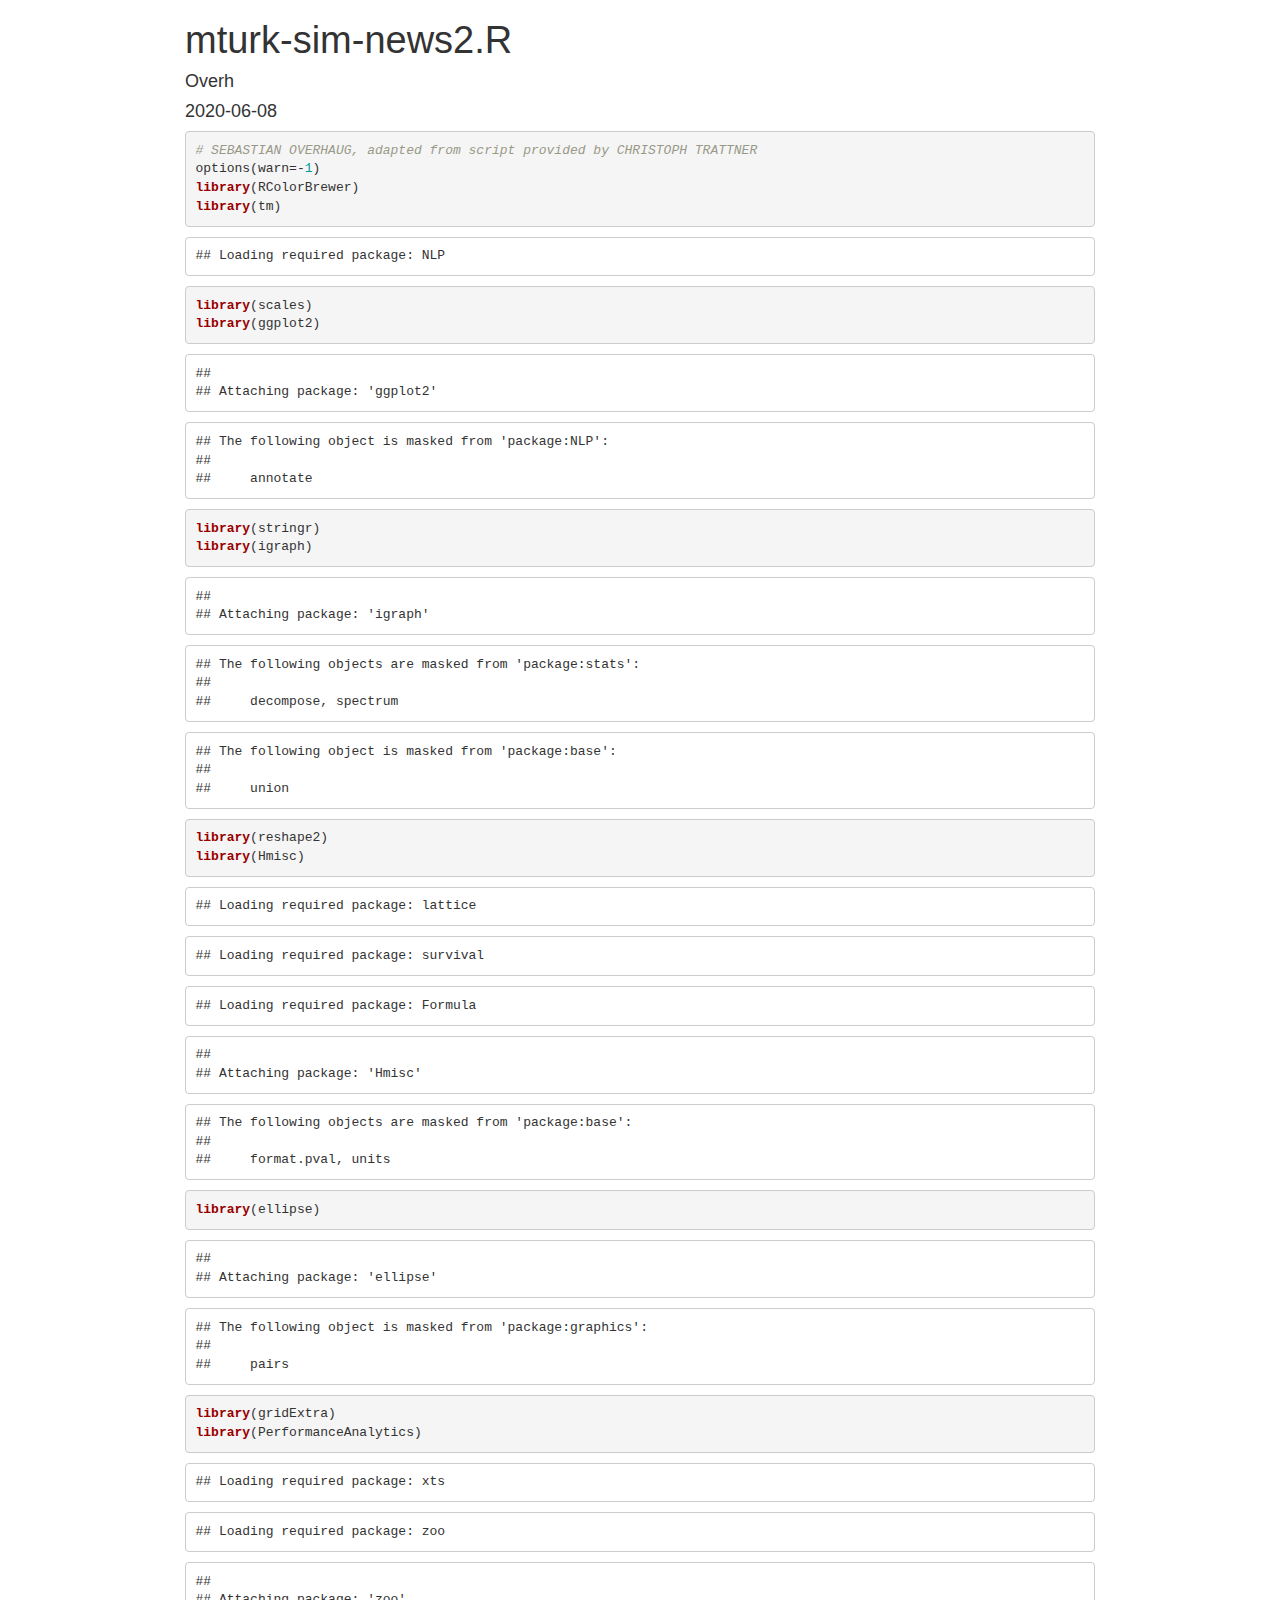
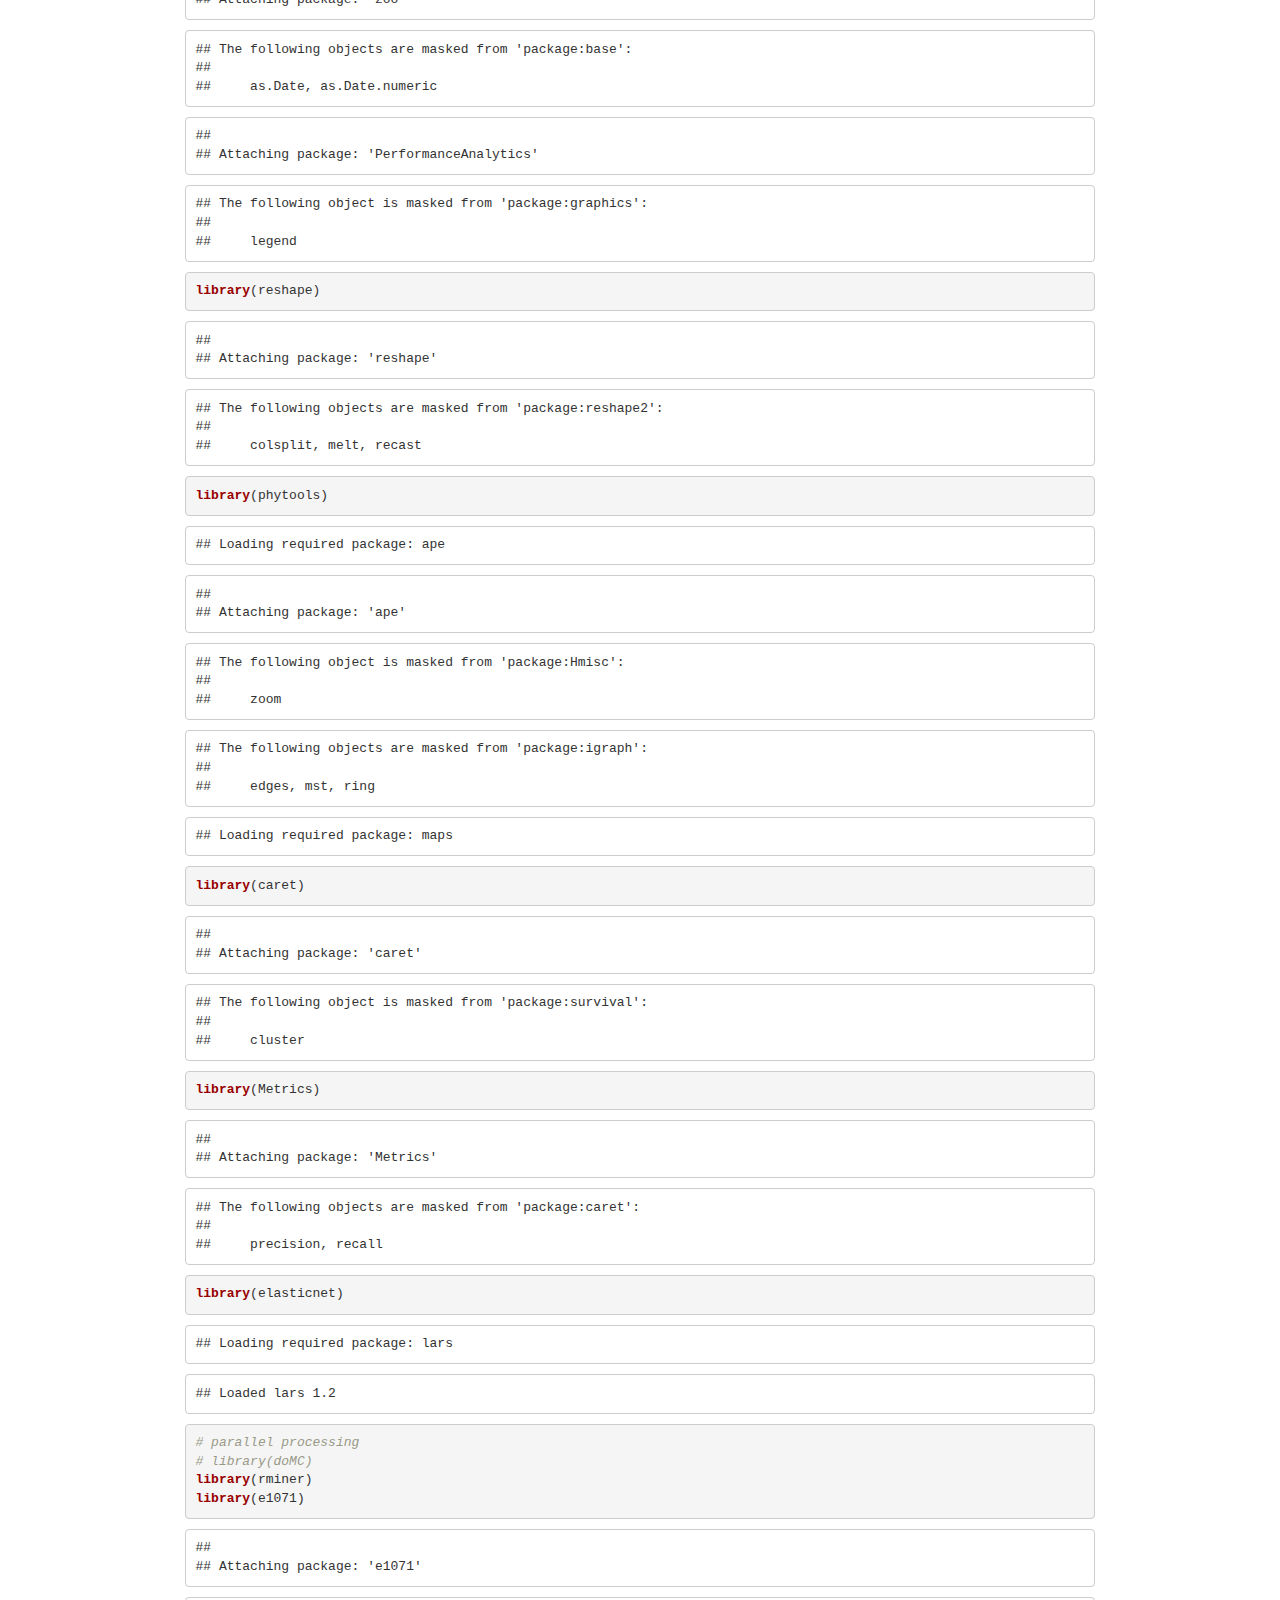
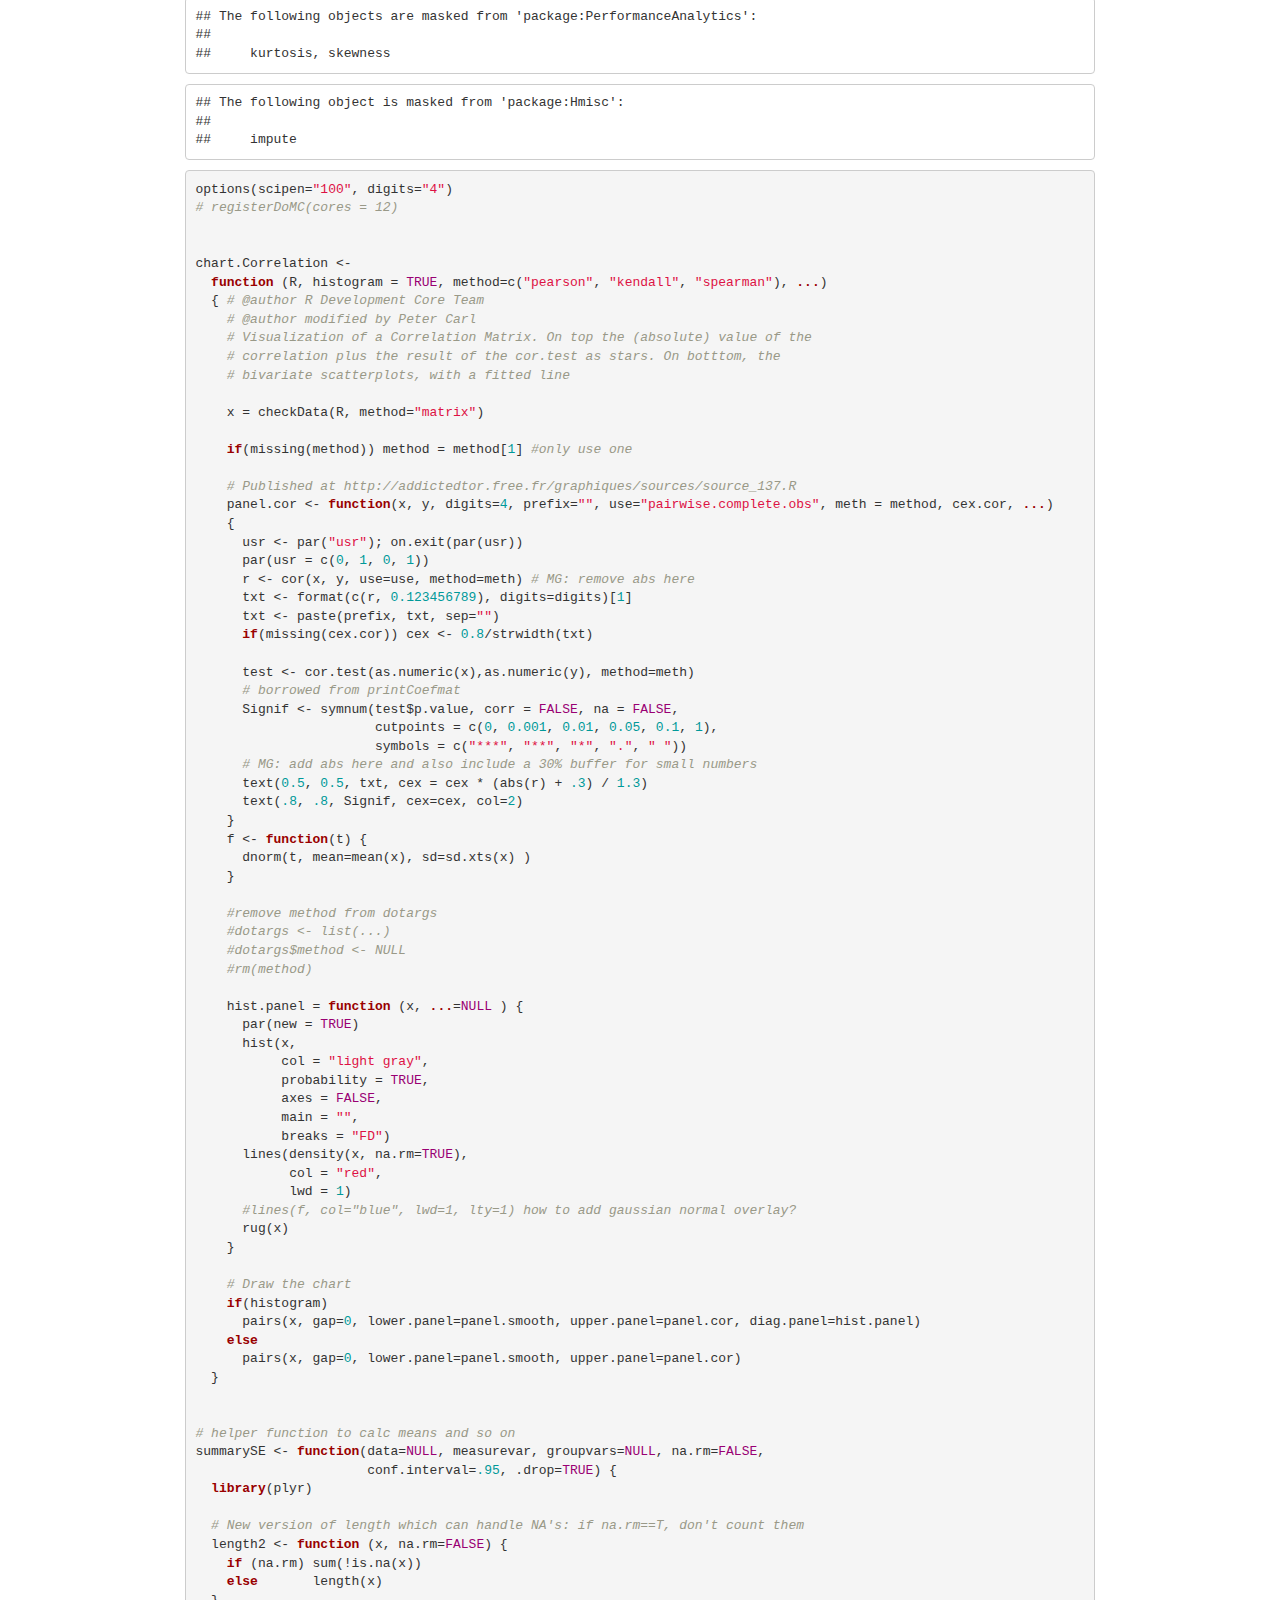
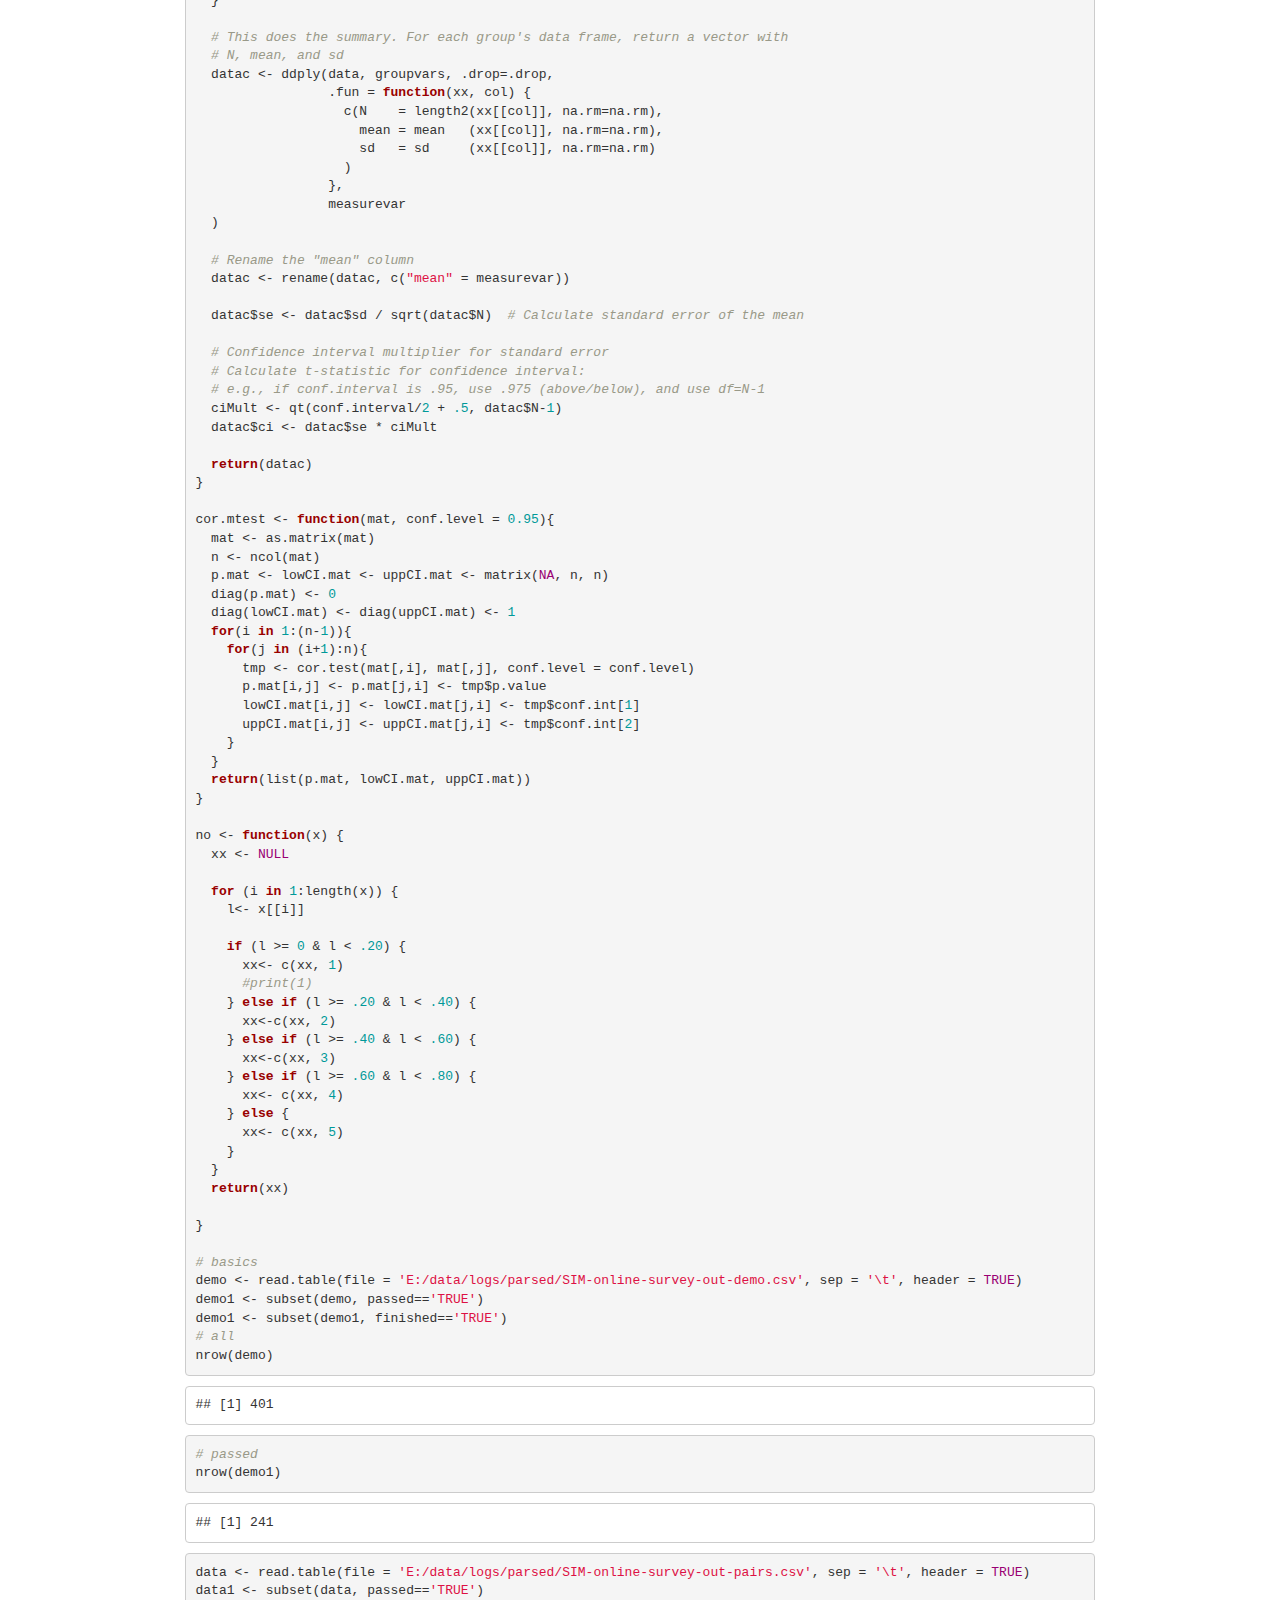
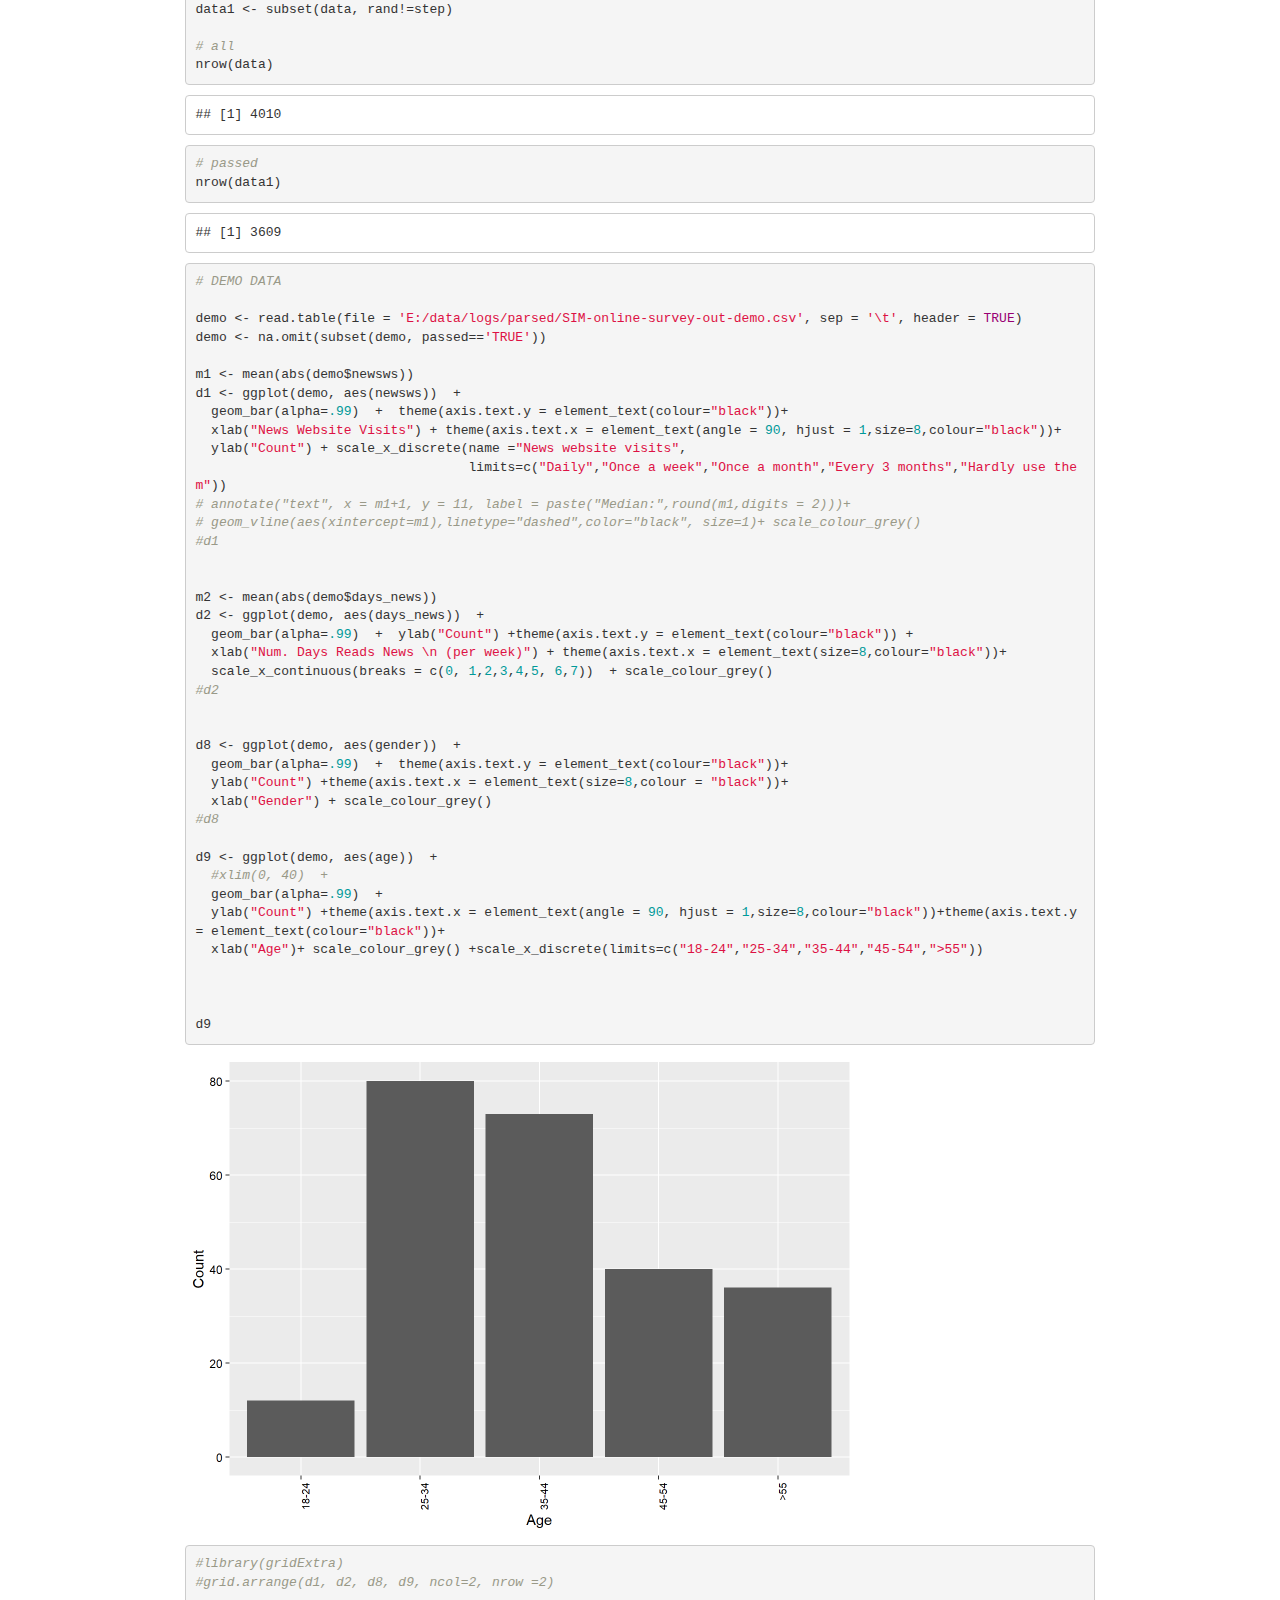
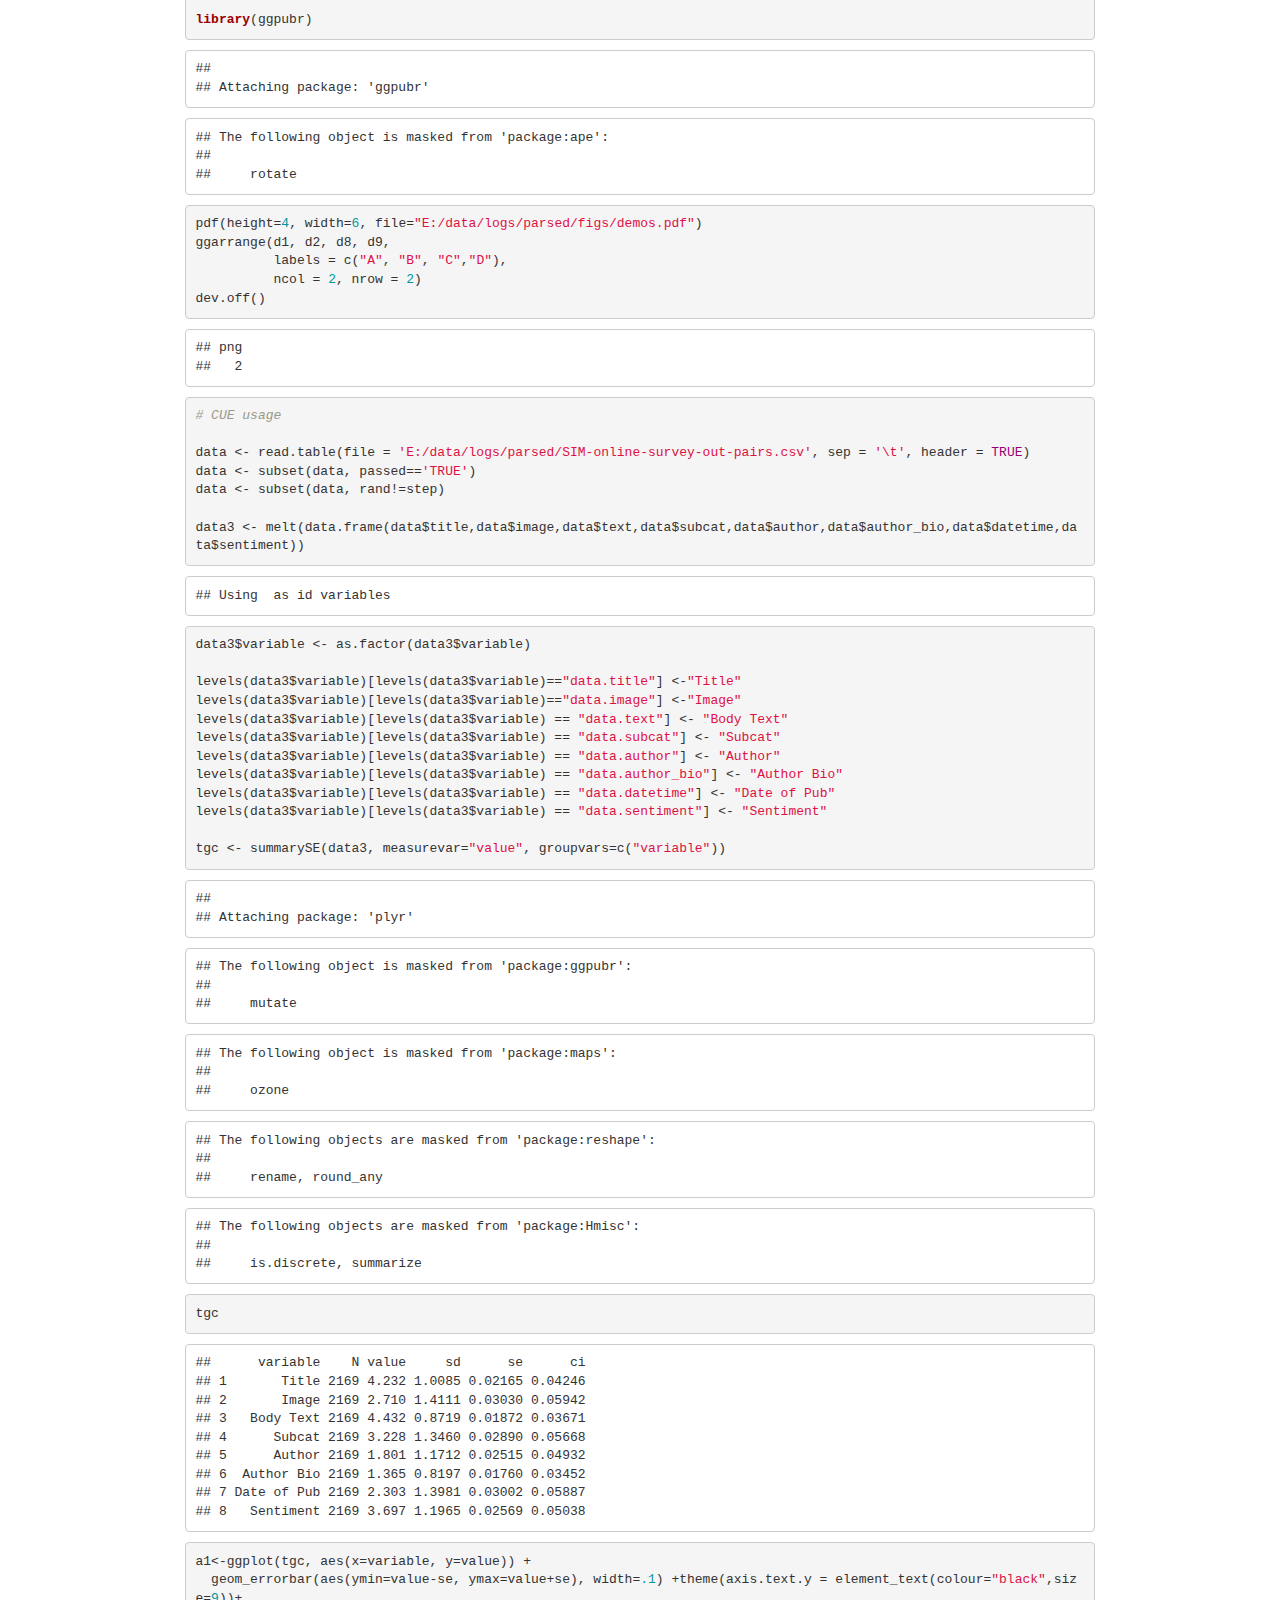
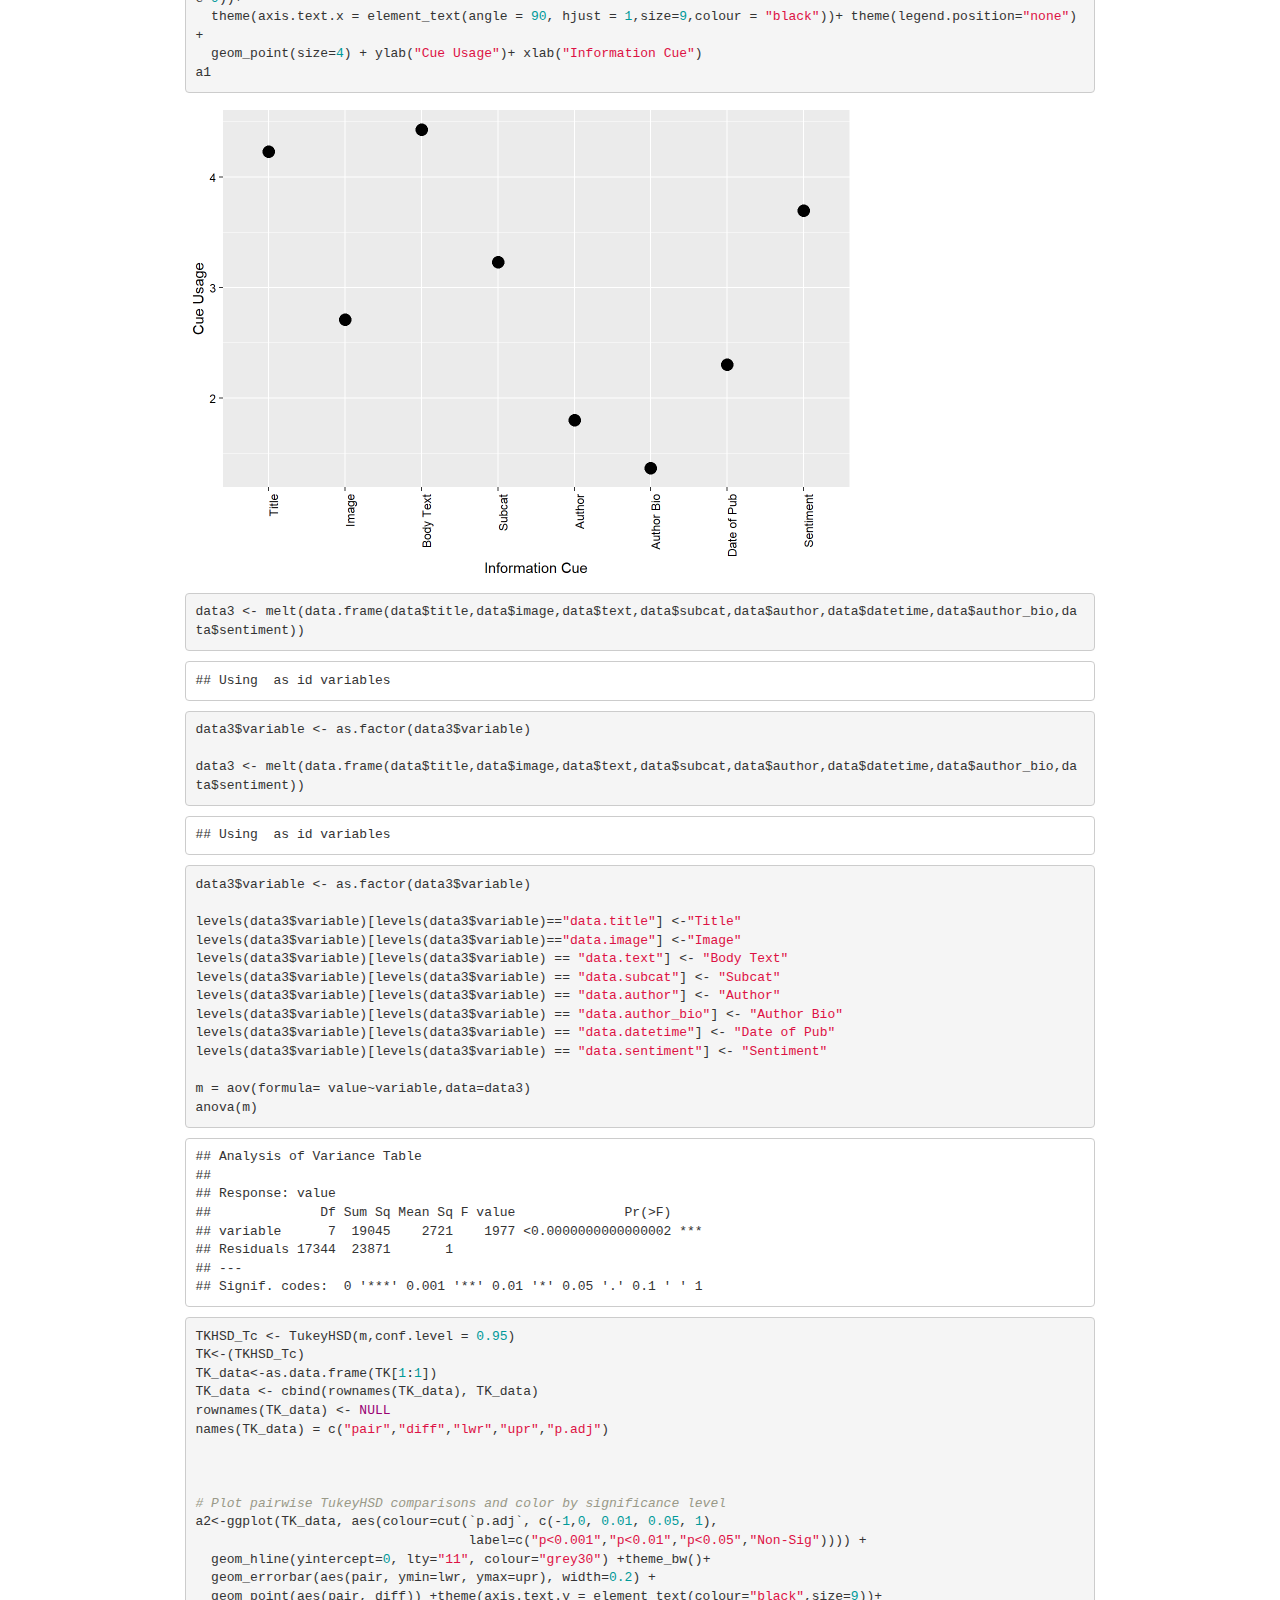
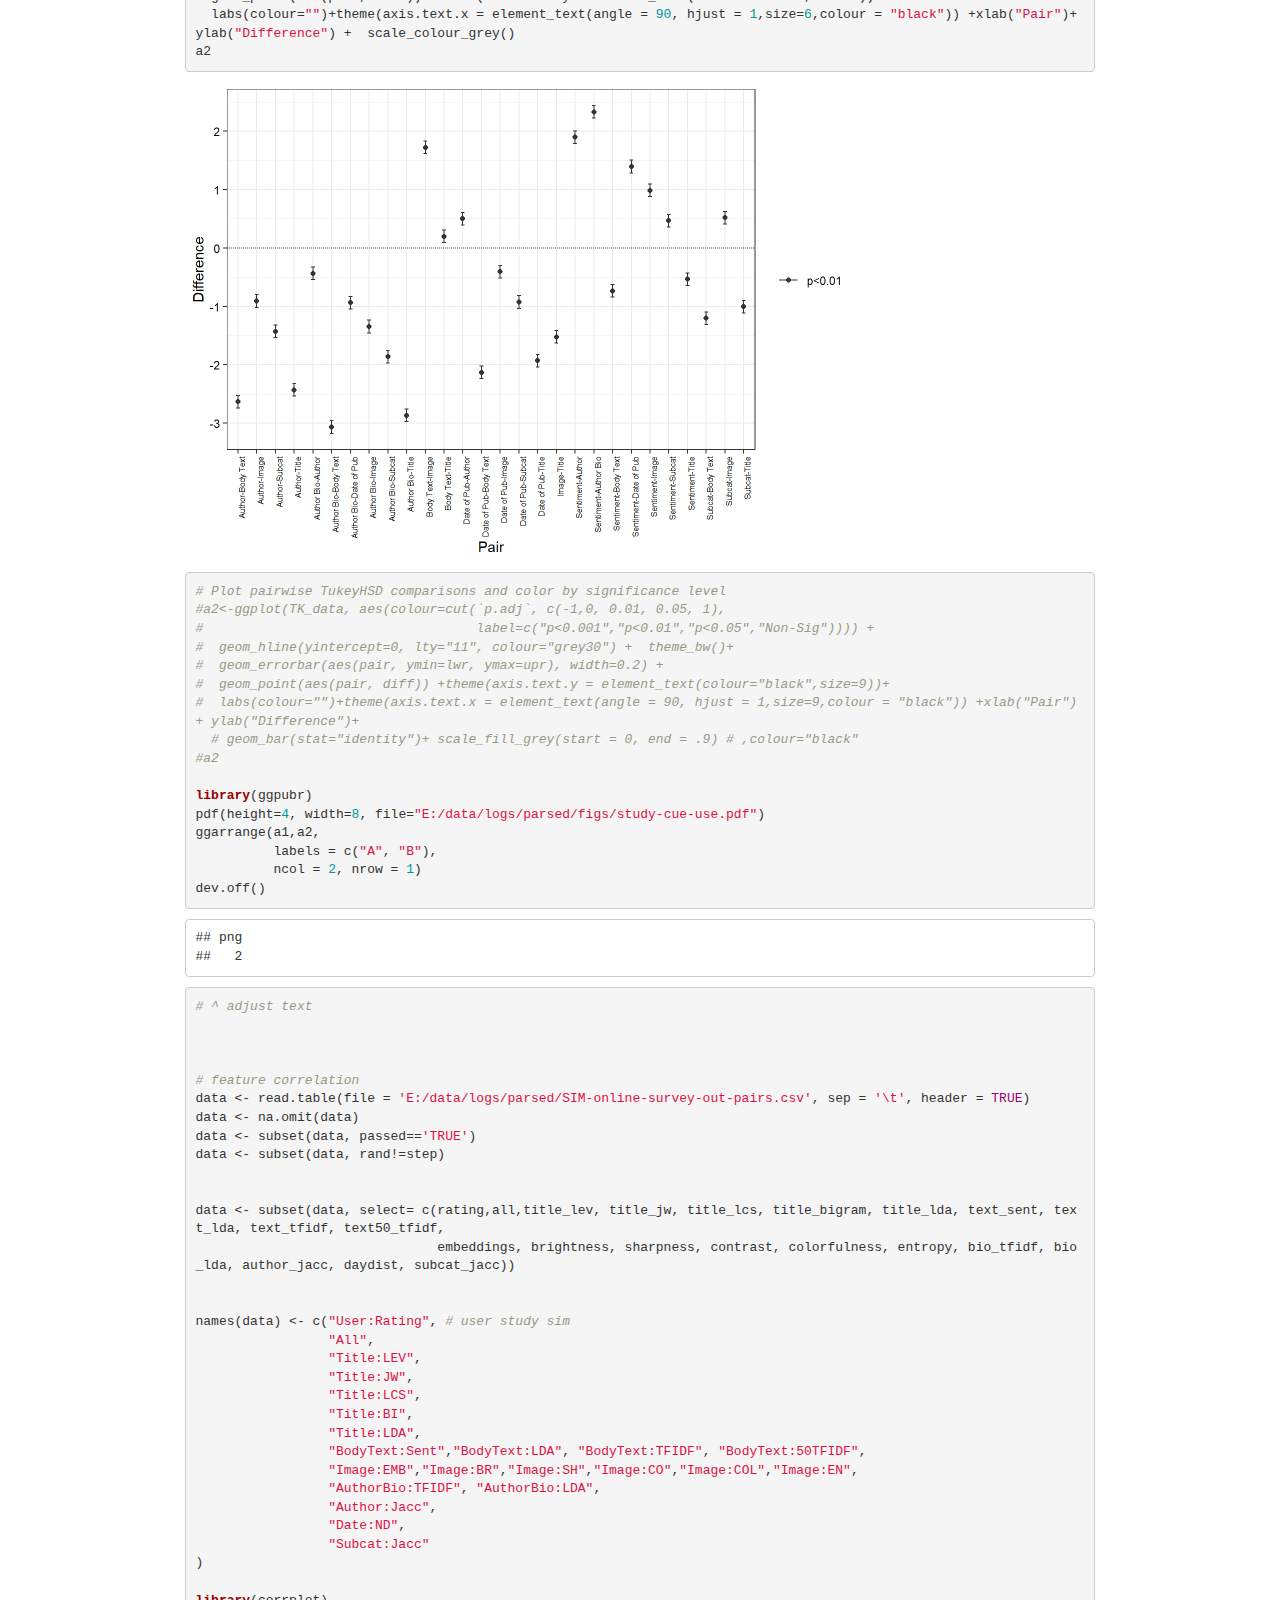
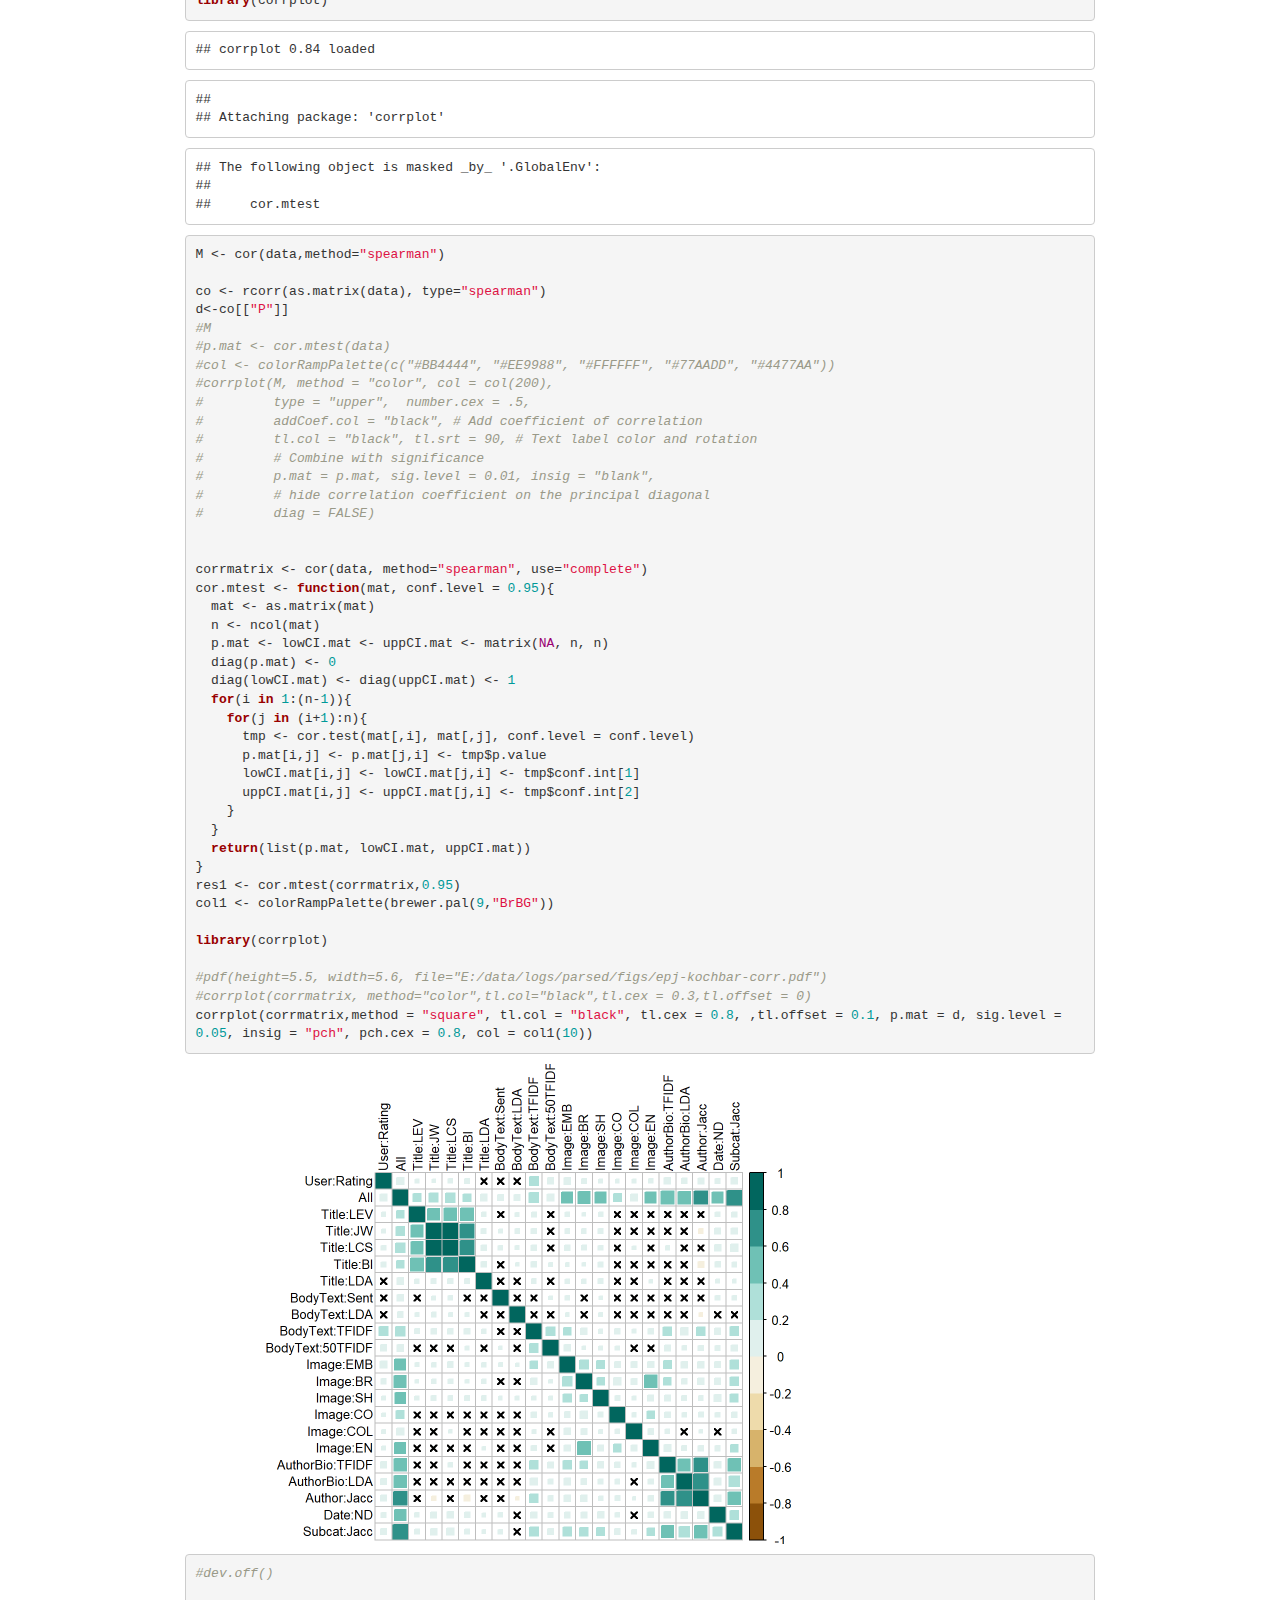
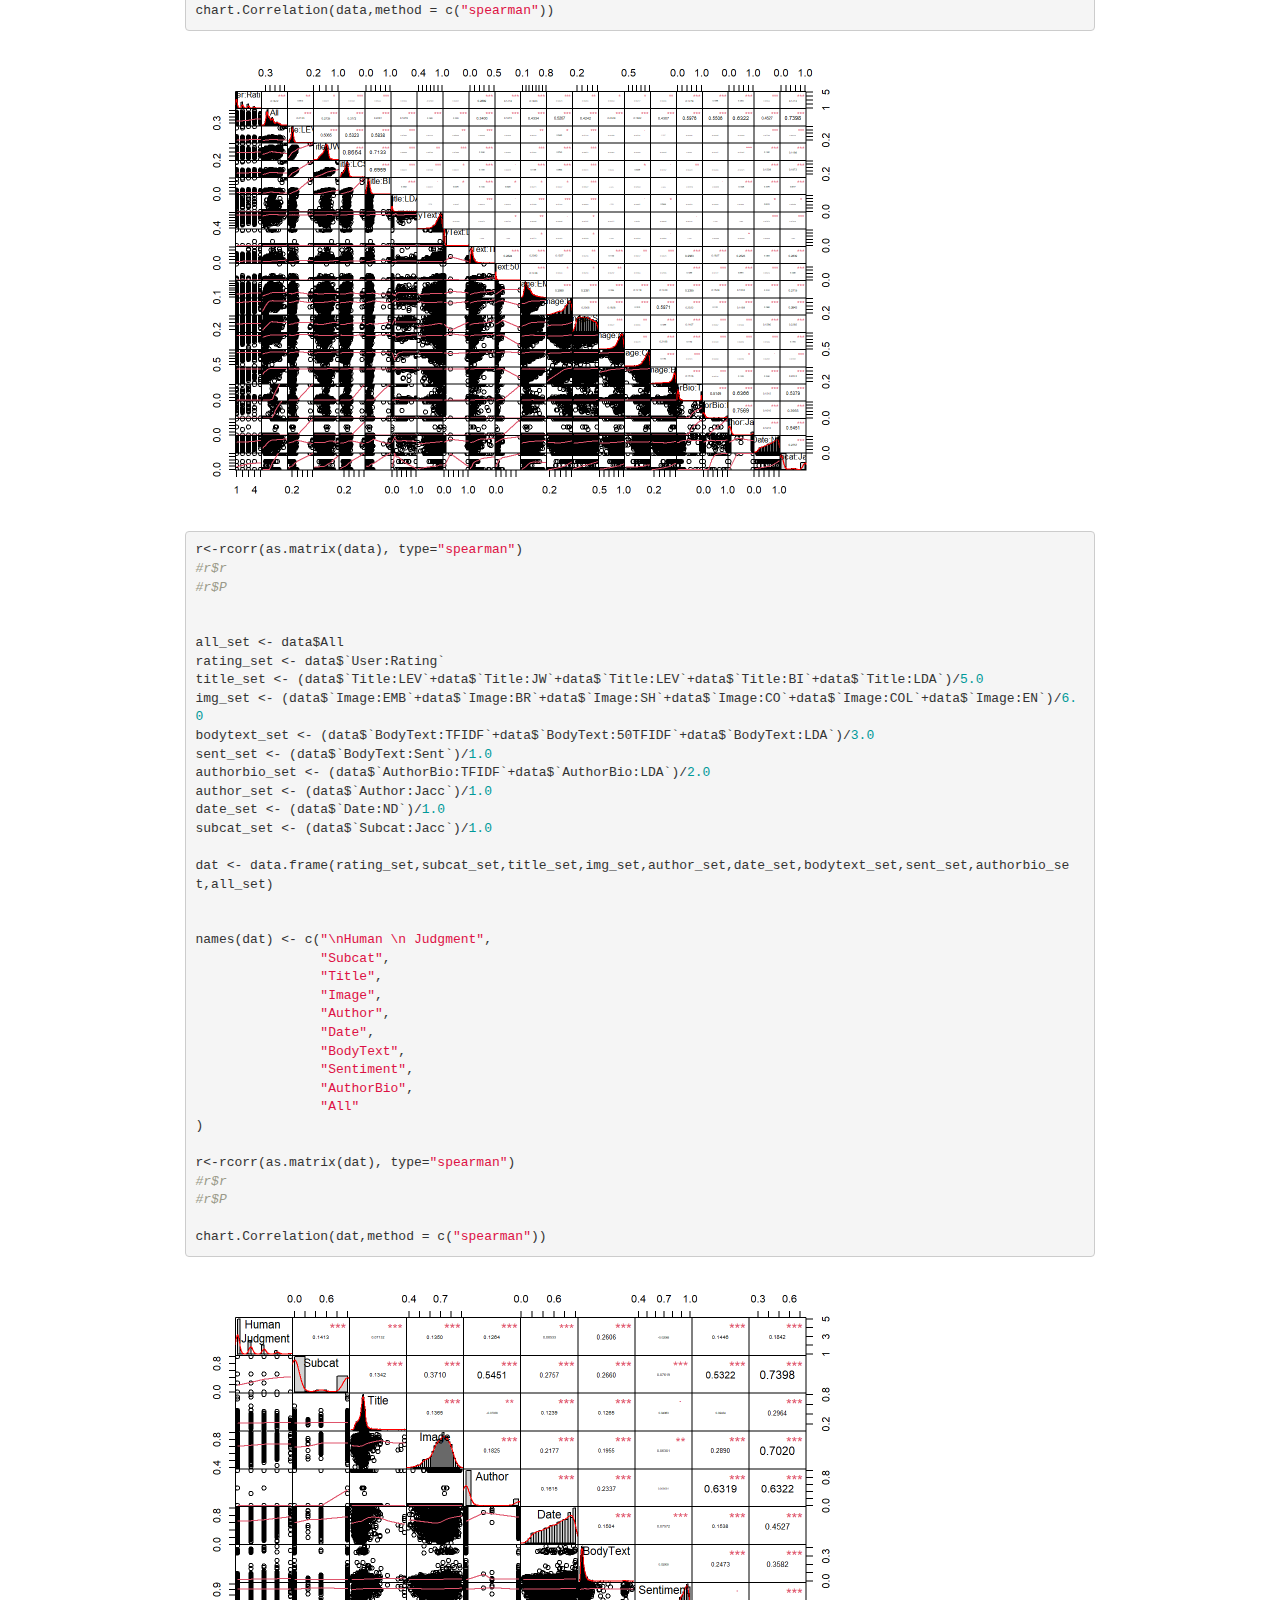
==== R_analysis/mturk-sim-news2.html @ 9037a5f0 "Final. Includes adding the webapp used in the user study, results from the user study, and R script " ====
<!DOCTYPE html>

<html>

<head>

<meta charset="utf-8" />
<meta name="generator" content="pandoc" />
<meta http-equiv="X-UA-Compatible" content="IE=EDGE" />


<meta name="author" content="Overh" />

<meta name="date" content="2020-06-08" />

<title>mturk-sim-news2.R</title>

<script>// Pandoc 2.9 adds attributes on both header and div. We remove the former (to
// be compatible with the behavior of Pandoc < 2.8).
document.addEventListener('DOMContentLoaded', function(e) {
  var hs = document.querySelectorAll("div.section[class*='level'] > :first-child");
  var i, h, a;
  for (i = 0; i < hs.length; i++) {
    h = hs[i];
    if (!/^h[1-6]$/i.test(h.tagName)) continue;  // it should be a header h1-h6
    a = h.attributes;
    while (a.length > 0) h.removeAttribute(a[0].name);
  }
});
</script>
<script>/*! jQuery v1.11.3 | (c) 2005, 2015 jQuery Foundation, Inc. | jquery.org/license */
!function(a,b){"object"==typeof module&&"object"==typeof module.exports?module.exports=a.document?b(a,!0):function(a){if(!a.document)throw new Error("jQuery requires a window with a document");return b(a)}:b(a)}("undefined"!=typeof window?window:this,function(a,b){var c=[],d=c.slice,e=c.concat,f=c.push,g=c.indexOf,h={},i=h.toString,j=h.hasOwnProperty,k={},l="1.11.3",m=function(a,b){return new m.fn.init(a,b)},n=/^[\s\uFEFF\xA0]+|[\s\uFEFF\xA0]+$/g,o=/^-ms-/,p=/-([\da-z])/gi,q=function(a,b){return b.toUpperCase()};m.fn=m.prototype={jquery:l,constructor:m,selector:"",length:0,toArray:function(){return d.call(this)},get:function(a){return null!=a?0>a?this[a+this.length]:this[a]:d.call(this)},pushStack:function(a){var b=m.merge(this.constructor(),a);return b.prevObject=this,b.context=this.context,b},each:function(a,b){return m.each(this,a,b)},map:function(a){return this.pushStack(m.map(this,function(b,c){return a.call(b,c,b)}))},slice:function(){return this.pushStack(d.apply(this,arguments))},first:function(){return this.eq(0)},last:function(){return this.eq(-1)},eq:function(a){var b=this.length,c=+a+(0>a?b:0);return this.pushStack(c>=0&&b>c?[this[c]]:[])},end:function(){return this.prevObject||this.constructor(null)},push:f,sort:c.sort,splice:c.splice},m.extend=m.fn.extend=function(){var a,b,c,d,e,f,g=arguments[0]||{},h=1,i=arguments.length,j=!1;for("boolean"==typeof g&&(j=g,g=arguments[h]||{},h++),"object"==typeof g||m.isFunction(g)||(g={}),h===i&&(g=this,h--);i>h;h++)if(null!=(e=arguments[h]))for(d in e)a=g[d],c=e[d],g!==c&&(j&&c&&(m.isPlainObject(c)||(b=m.isArray(c)))?(b?(b=!1,f=a&&m.isArray(a)?a:[]):f=a&&m.isPlainObject(a)?a:{},g[d]=m.extend(j,f,c)):void 0!==c&&(g[d]=c));return g},m.extend({expando:"jQuery"+(l+Math.random()).replace(/\D/g,""),isReady:!0,error:function(a){throw new Error(a)},noop:function(){},isFunction:function(a){return"function"===m.type(a)},isArray:Array.isArray||function(a){return"array"===m.type(a)},isWindow:function(a){return null!=a&&a==a.window},isNumeric:function(a){return!m.isArray(a)&&a-parseFloat(a)+1>=0},isEmptyObject:function(a){var b;for(b in a)return!1;return!0},isPlainObject:function(a){var b;if(!a||"object"!==m.type(a)||a.nodeType||m.isWindow(a))return!1;try{if(a.constructor&&!j.call(a,"constructor")&&!j.call(a.constructor.prototype,"isPrototypeOf"))return!1}catch(c){return!1}if(k.ownLast)for(b in a)return j.call(a,b);for(b in a);return void 0===b||j.call(a,b)},type:function(a){return null==a?a+"":"object"==typeof a||"function"==typeof a?h[i.call(a)]||"object":typeof a},globalEval:function(b){b&&m.trim(b)&&(a.execScript||function(b){a.eval.call(a,b)})(b)},camelCase:function(a){return a.replace(o,"ms-").replace(p,q)},nodeName:function(a,b){return a.nodeName&&a.nodeName.toLowerCase()===b.toLowerCase()},each:function(a,b,c){var d,e=0,f=a.length,g=r(a);if(c){if(g){for(;f>e;e++)if(d=b.apply(a[e],c),d===!1)break}else for(e in a)if(d=b.apply(a[e],c),d===!1)break}else if(g){for(;f>e;e++)if(d=b.call(a[e],e,a[e]),d===!1)break}else for(e in a)if(d=b.call(a[e],e,a[e]),d===!1)break;return a},trim:function(a){return null==a?"":(a+"").replace(n,"")},makeArray:function(a,b){var c=b||[];return null!=a&&(r(Object(a))?m.merge(c,"string"==typeof a?[a]:a):f.call(c,a)),c},inArray:function(a,b,c){var d;if(b){if(g)return g.call(b,a,c);for(d=b.length,c=c?0>c?Math.max(0,d+c):c:0;d>c;c++)if(c in b&&b[c]===a)return c}return-1},merge:function(a,b){var c=+b.length,d=0,e=a.length;while(c>d)a[e++]=b[d++];if(c!==c)while(void 0!==b[d])a[e++]=b[d++];return a.length=e,a},grep:function(a,b,c){for(var d,e=[],f=0,g=a.length,h=!c;g>f;f++)d=!b(a[f],f),d!==h&&e.push(a[f]);return e},map:function(a,b,c){var d,f=0,g=a.length,h=r(a),i=[];if(h)for(;g>f;f++)d=b(a[f],f,c),null!=d&&i.push(d);else for(f in a)d=b(a[f],f,c),null!=d&&i.push(d);return e.apply([],i)},guid:1,proxy:function(a,b){var c,e,f;return"string"==typeof b&&(f=a[b],b=a,a=f),m.isFunction(a)?(c=d.call(arguments,2),e=function(){return a.apply(b||this,c.concat(d.call(arguments)))},e.guid=a.guid=a.guid||m.guid++,e):void 0},now:function(){return+new Date},support:k}),m.each("Boolean Number String Function Array Date RegExp Object Error".split(" "),function(a,b){h["[object "+b+"]"]=b.toLowerCase()});function r(a){var b="length"in a&&a.length,c=m.type(a);return"function"===c||m.isWindow(a)?!1:1===a.nodeType&&b?!0:"array"===c||0===b||"number"==typeof b&&b>0&&b-1 in a}var s=function(a){var b,c,d,e,f,g,h,i,j,k,l,m,n,o,p,q,r,s,t,u="sizzle"+1*new Date,v=a.document,w=0,x=0,y=ha(),z=ha(),A=ha(),B=function(a,b){return a===b&&(l=!0),0},C=1<<31,D={}.hasOwnProperty,E=[],F=E.pop,G=E.push,H=E.push,I=E.slice,J=function(a,b){for(var c=0,d=a.length;d>c;c++)if(a[c]===b)return c;return-1},K="checked|selected|async|autofocus|autoplay|controls|defer|disabled|hidden|ismap|loop|multiple|open|readonly|required|scoped",L="[\\x20\\t\\r\\n\\f]",M="(?:\\\\.|[\\w-]|[^\\x00-\\xa0])+",N=M.replace("w","w#"),O="\\["+L+"*("+M+")(?:"+L+"*([*^$|!~]?=)"+L+"*(?:'((?:\\\\.|[^\\\\'])*)'|\"((?:\\\\.|[^\\\\\"])*)\"|("+N+"))|)"+L+"*\\]",P=":("+M+")(?:\\((('((?:\\\\.|[^\\\\'])*)'|\"((?:\\\\.|[^\\\\\"])*)\")|((?:\\\\.|[^\\\\()[\\]]|"+O+")*)|.*)\\)|)",Q=new RegExp(L+"+","g"),R=new RegExp("^"+L+"+|((?:^|[^\\\\])(?:\\\\.)*)"+L+"+$","g"),S=new RegExp("^"+L+"*,"+L+"*"),T=new RegExp("^"+L+"*([>+~]|"+L+")"+L+"*"),U=new RegExp("="+L+"*([^\\]'\"]*?)"+L+"*\\]","g"),V=new RegExp(P),W=new RegExp("^"+N+"$"),X={ID:new RegExp("^#("+M+")"),CLASS:new RegExp("^\\.("+M+")"),TAG:new RegExp("^("+M.replace("w","w*")+")"),ATTR:new RegExp("^"+O),PSEUDO:new RegExp("^"+P),CHILD:new RegExp("^:(only|first|last|nth|nth-last)-(child|of-type)(?:\\("+L+"*(even|odd|(([+-]|)(\\d*)n|)"+L+"*(?:([+-]|)"+L+"*(\\d+)|))"+L+"*\\)|)","i"),bool:new RegExp("^(?:"+K+")$","i"),needsContext:new RegExp("^"+L+"*[>+~]|:(even|odd|eq|gt|lt|nth|first|last)(?:\\("+L+"*((?:-\\d)?\\d*)"+L+"*\\)|)(?=[^-]|$)","i")},Y=/^(?:input|select|textarea|button)$/i,Z=/^h\d$/i,$=/^[^{]+\{\s*\[native \w/,_=/^(?:#([\w-]+)|(\w+)|\.([\w-]+))$/,aa=/[+~]/,ba=/'|\\/g,ca=new RegExp("\\\\([\\da-f]{1,6}"+L+"?|("+L+")|.)","ig"),da=function(a,b,c){var d="0x"+b-65536;return d!==d||c?b:0>d?String.fromCharCode(d+65536):String.fromCharCode(d>>10|55296,1023&d|56320)},ea=function(){m()};try{H.apply(E=I.call(v.childNodes),v.childNodes),E[v.childNodes.length].nodeType}catch(fa){H={apply:E.length?function(a,b){G.apply(a,I.call(b))}:function(a,b){var c=a.length,d=0;while(a[c++]=b[d++]);a.length=c-1}}}function ga(a,b,d,e){var f,h,j,k,l,o,r,s,w,x;if((b?b.ownerDocument||b:v)!==n&&m(b),b=b||n,d=d||[],k=b.nodeType,"string"!=typeof a||!a||1!==k&&9!==k&&11!==k)return d;if(!e&&p){if(11!==k&&(f=_.exec(a)))if(j=f[1]){if(9===k){if(h=b.getElementById(j),!h||!h.parentNode)return d;if(h.id===j)return d.push(h),d}else if(b.ownerDocument&&(h=b.ownerDocument.getElementById(j))&&t(b,h)&&h.id===j)return d.push(h),d}else{if(f[2])return H.apply(d,b.getElementsByTagName(a)),d;if((j=f[3])&&c.getElementsByClassName)return H.apply(d,b.getElementsByClassName(j)),d}if(c.qsa&&(!q||!q.test(a))){if(s=r=u,w=b,x=1!==k&&a,1===k&&"object"!==b.nodeName.toLowerCase()){o=g(a),(r=b.getAttribute("id"))?s=r.replace(ba,"\\$&"):b.setAttribute("id",s),s="[id='"+s+"'] ",l=o.length;while(l--)o[l]=s+ra(o[l]);w=aa.test(a)&&pa(b.parentNode)||b,x=o.join(",")}if(x)try{return H.apply(d,w.querySelectorAll(x)),d}catch(y){}finally{r||b.removeAttribute("id")}}}return i(a.replace(R,"$1"),b,d,e)}function ha(){var a=[];function b(c,e){return a.push(c+" ")>d.cacheLength&&delete b[a.shift()],b[c+" "]=e}return b}function ia(a){return a[u]=!0,a}function ja(a){var b=n.createElement("div");try{return!!a(b)}catch(c){return!1}finally{b.parentNode&&b.parentNode.removeChild(b),b=null}}function ka(a,b){var c=a.split("|"),e=a.length;while(e--)d.attrHandle[c[e]]=b}function la(a,b){var c=b&&a,d=c&&1===a.nodeType&&1===b.nodeType&&(~b.sourceIndex||C)-(~a.sourceIndex||C);if(d)return d;if(c)while(c=c.nextSibling)if(c===b)return-1;return a?1:-1}function ma(a){return function(b){var c=b.nodeName.toLowerCase();return"input"===c&&b.type===a}}function na(a){return function(b){var c=b.nodeName.toLowerCase();return("input"===c||"button"===c)&&b.type===a}}function oa(a){return ia(function(b){return b=+b,ia(function(c,d){var e,f=a([],c.length,b),g=f.length;while(g--)c[e=f[g]]&&(c[e]=!(d[e]=c[e]))})})}function pa(a){return a&&"undefined"!=typeof a.getElementsByTagName&&a}c=ga.support={},f=ga.isXML=function(a){var b=a&&(a.ownerDocument||a).documentElement;return b?"HTML"!==b.nodeName:!1},m=ga.setDocument=function(a){var b,e,g=a?a.ownerDocument||a:v;return g!==n&&9===g.nodeType&&g.documentElement?(n=g,o=g.documentElement,e=g.defaultView,e&&e!==e.top&&(e.addEventListener?e.addEventListener("unload",ea,!1):e.attachEvent&&e.attachEvent("onunload",ea)),p=!f(g),c.attributes=ja(function(a){return a.className="i",!a.getAttribute("className")}),c.getElementsByTagName=ja(function(a){return a.appendChild(g.createComment("")),!a.getElementsByTagName("*").length}),c.getElementsByClassName=$.test(g.getElementsByClassName),c.getById=ja(function(a){return o.appendChild(a).id=u,!g.getElementsByName||!g.getElementsByName(u).length}),c.getById?(d.find.ID=function(a,b){if("undefined"!=typeof b.getElementById&&p){var c=b.getElementById(a);return c&&c.parentNode?[c]:[]}},d.filter.ID=function(a){var b=a.replace(ca,da);return function(a){return a.getAttribute("id")===b}}):(delete d.find.ID,d.filter.ID=function(a){var b=a.replace(ca,da);return function(a){var c="undefined"!=typeof a.getAttributeNode&&a.getAttributeNode("id");return c&&c.value===b}}),d.find.TAG=c.getElementsByTagName?function(a,b){return"undefined"!=typeof b.getElementsByTagName?b.getElementsByTagName(a):c.qsa?b.querySelectorAll(a):void 0}:function(a,b){var c,d=[],e=0,f=b.getElementsByTagName(a);if("*"===a){while(c=f[e++])1===c.nodeType&&d.push(c);return d}return f},d.find.CLASS=c.getElementsByClassName&&function(a,b){return p?b.getElementsByClassName(a):void 0},r=[],q=[],(c.qsa=$.test(g.querySelectorAll))&&(ja(function(a){o.appendChild(a).innerHTML="<a id='"+u+"'></a><select id='"+u+"-\f]' msallowcapture=''><option selected=''></option></select>",a.querySelectorAll("[msallowcapture^='']").length&&q.push("[*^$]="+L+"*(?:''|\"\")"),a.querySelectorAll("[selected]").length||q.push("\\["+L+"*(?:value|"+K+")"),a.querySelectorAll("[id~="+u+"-]").length||q.push("~="),a.querySelectorAll(":checked").length||q.push(":checked"),a.querySelectorAll("a#"+u+"+*").length||q.push(".#.+[+~]")}),ja(function(a){var b=g.createElement("input");b.setAttribute("type","hidden"),a.appendChild(b).setAttribute("name","D"),a.querySelectorAll("[name=d]").length&&q.push("name"+L+"*[*^$|!~]?="),a.querySelectorAll(":enabled").length||q.push(":enabled",":disabled"),a.querySelectorAll("*,:x"),q.push(",.*:")})),(c.matchesSelector=$.test(s=o.matches||o.webkitMatchesSelector||o.mozMatchesSelector||o.oMatchesSelector||o.msMatchesSelector))&&ja(function(a){c.disconnectedMatch=s.call(a,"div"),s.call(a,"[s!='']:x"),r.push("!=",P)}),q=q.length&&new RegExp(q.join("|")),r=r.length&&new RegExp(r.join("|")),b=$.test(o.compareDocumentPosition),t=b||$.test(o.contains)?function(a,b){var c=9===a.nodeType?a.documentElement:a,d=b&&b.parentNode;return a===d||!(!d||1!==d.nodeType||!(c.contains?c.contains(d):a.compareDocumentPosition&&16&a.compareDocumentPosition(d)))}:function(a,b){if(b)while(b=b.parentNode)if(b===a)return!0;return!1},B=b?function(a,b){if(a===b)return l=!0,0;var d=!a.compareDocumentPosition-!b.compareDocumentPosition;return d?d:(d=(a.ownerDocument||a)===(b.ownerDocument||b)?a.compareDocumentPosition(b):1,1&d||!c.sortDetached&&b.compareDocumentPosition(a)===d?a===g||a.ownerDocument===v&&t(v,a)?-1:b===g||b.ownerDocument===v&&t(v,b)?1:k?J(k,a)-J(k,b):0:4&d?-1:1)}:function(a,b){if(a===b)return l=!0,0;var c,d=0,e=a.parentNode,f=b.parentNode,h=[a],i=[b];if(!e||!f)return a===g?-1:b===g?1:e?-1:f?1:k?J(k,a)-J(k,b):0;if(e===f)return la(a,b);c=a;while(c=c.parentNode)h.unshift(c);c=b;while(c=c.parentNode)i.unshift(c);while(h[d]===i[d])d++;return d?la(h[d],i[d]):h[d]===v?-1:i[d]===v?1:0},g):n},ga.matches=function(a,b){return ga(a,null,null,b)},ga.matchesSelector=function(a,b){if((a.ownerDocument||a)!==n&&m(a),b=b.replace(U,"='$1']"),!(!c.matchesSelector||!p||r&&r.test(b)||q&&q.test(b)))try{var d=s.call(a,b);if(d||c.disconnectedMatch||a.document&&11!==a.document.nodeType)return d}catch(e){}return ga(b,n,null,[a]).length>0},ga.contains=function(a,b){return(a.ownerDocument||a)!==n&&m(a),t(a,b)},ga.attr=function(a,b){(a.ownerDocument||a)!==n&&m(a);var e=d.attrHandle[b.toLowerCase()],f=e&&D.call(d.attrHandle,b.toLowerCase())?e(a,b,!p):void 0;return void 0!==f?f:c.attributes||!p?a.getAttribute(b):(f=a.getAttributeNode(b))&&f.specified?f.value:null},ga.error=function(a){throw new Error("Syntax error, unrecognized expression: "+a)},ga.uniqueSort=function(a){var b,d=[],e=0,f=0;if(l=!c.detectDuplicates,k=!c.sortStable&&a.slice(0),a.sort(B),l){while(b=a[f++])b===a[f]&&(e=d.push(f));while(e--)a.splice(d[e],1)}return k=null,a},e=ga.getText=function(a){var b,c="",d=0,f=a.nodeType;if(f){if(1===f||9===f||11===f){if("string"==typeof a.textContent)return a.textContent;for(a=a.firstChild;a;a=a.nextSibling)c+=e(a)}else if(3===f||4===f)return a.nodeValue}else while(b=a[d++])c+=e(b);return c},d=ga.selectors={cacheLength:50,createPseudo:ia,match:X,attrHandle:{},find:{},relative:{">":{dir:"parentNode",first:!0}," ":{dir:"parentNode"},"+":{dir:"previousSibling",first:!0},"~":{dir:"previousSibling"}},preFilter:{ATTR:function(a){return a[1]=a[1].replace(ca,da),a[3]=(a[3]||a[4]||a[5]||"").replace(ca,da),"~="===a[2]&&(a[3]=" "+a[3]+" "),a.slice(0,4)},CHILD:function(a){return a[1]=a[1].toLowerCase(),"nth"===a[1].slice(0,3)?(a[3]||ga.error(a[0]),a[4]=+(a[4]?a[5]+(a[6]||1):2*("even"===a[3]||"odd"===a[3])),a[5]=+(a[7]+a[8]||"odd"===a[3])):a[3]&&ga.error(a[0]),a},PSEUDO:function(a){var b,c=!a[6]&&a[2];return X.CHILD.test(a[0])?null:(a[3]?a[2]=a[4]||a[5]||"":c&&V.test(c)&&(b=g(c,!0))&&(b=c.indexOf(")",c.length-b)-c.length)&&(a[0]=a[0].slice(0,b),a[2]=c.slice(0,b)),a.slice(0,3))}},filter:{TAG:function(a){var b=a.replace(ca,da).toLowerCase();return"*"===a?function(){return!0}:function(a){return a.nodeName&&a.nodeName.toLowerCase()===b}},CLASS:function(a){var b=y[a+" "];return b||(b=new RegExp("(^|"+L+")"+a+"("+L+"|$)"))&&y(a,function(a){return b.test("string"==typeof a.className&&a.className||"undefined"!=typeof a.getAttribute&&a.getAttribute("class")||"")})},ATTR:function(a,b,c){return function(d){var e=ga.attr(d,a);return null==e?"!="===b:b?(e+="","="===b?e===c:"!="===b?e!==c:"^="===b?c&&0===e.indexOf(c):"*="===b?c&&e.indexOf(c)>-1:"$="===b?c&&e.slice(-c.length)===c:"~="===b?(" "+e.replace(Q," ")+" ").indexOf(c)>-1:"|="===b?e===c||e.slice(0,c.length+1)===c+"-":!1):!0}},CHILD:function(a,b,c,d,e){var f="nth"!==a.slice(0,3),g="last"!==a.slice(-4),h="of-type"===b;return 1===d&&0===e?function(a){return!!a.parentNode}:function(b,c,i){var j,k,l,m,n,o,p=f!==g?"nextSibling":"previousSibling",q=b.parentNode,r=h&&b.nodeName.toLowerCase(),s=!i&&!h;if(q){if(f){while(p){l=b;while(l=l[p])if(h?l.nodeName.toLowerCase()===r:1===l.nodeType)return!1;o=p="only"===a&&!o&&"nextSibling"}return!0}if(o=[g?q.firstChild:q.lastChild],g&&s){k=q[u]||(q[u]={}),j=k[a]||[],n=j[0]===w&&j[1],m=j[0]===w&&j[2],l=n&&q.childNodes[n];while(l=++n&&l&&l[p]||(m=n=0)||o.pop())if(1===l.nodeType&&++m&&l===b){k[a]=[w,n,m];break}}else if(s&&(j=(b[u]||(b[u]={}))[a])&&j[0]===w)m=j[1];else while(l=++n&&l&&l[p]||(m=n=0)||o.pop())if((h?l.nodeName.toLowerCase()===r:1===l.nodeType)&&++m&&(s&&((l[u]||(l[u]={}))[a]=[w,m]),l===b))break;return m-=e,m===d||m%d===0&&m/d>=0}}},PSEUDO:function(a,b){var c,e=d.pseudos[a]||d.setFilters[a.toLowerCase()]||ga.error("unsupported pseudo: "+a);return e[u]?e(b):e.length>1?(c=[a,a,"",b],d.setFilters.hasOwnProperty(a.toLowerCase())?ia(function(a,c){var d,f=e(a,b),g=f.length;while(g--)d=J(a,f[g]),a[d]=!(c[d]=f[g])}):function(a){return e(a,0,c)}):e}},pseudos:{not:ia(function(a){var b=[],c=[],d=h(a.replace(R,"$1"));return d[u]?ia(function(a,b,c,e){var f,g=d(a,null,e,[]),h=a.length;while(h--)(f=g[h])&&(a[h]=!(b[h]=f))}):function(a,e,f){return b[0]=a,d(b,null,f,c),b[0]=null,!c.pop()}}),has:ia(function(a){return function(b){return ga(a,b).length>0}}),contains:ia(function(a){return a=a.replace(ca,da),function(b){return(b.textContent||b.innerText||e(b)).indexOf(a)>-1}}),lang:ia(function(a){return W.test(a||"")||ga.error("unsupported lang: "+a),a=a.replace(ca,da).toLowerCase(),function(b){var c;do if(c=p?b.lang:b.getAttribute("xml:lang")||b.getAttribute("lang"))return c=c.toLowerCase(),c===a||0===c.indexOf(a+"-");while((b=b.parentNode)&&1===b.nodeType);return!1}}),target:function(b){var c=a.location&&a.location.hash;return c&&c.slice(1)===b.id},root:function(a){return a===o},focus:function(a){return a===n.activeElement&&(!n.hasFocus||n.hasFocus())&&!!(a.type||a.href||~a.tabIndex)},enabled:function(a){return a.disabled===!1},disabled:function(a){return a.disabled===!0},checked:function(a){var b=a.nodeName.toLowerCase();return"input"===b&&!!a.checked||"option"===b&&!!a.selected},selected:function(a){return a.parentNode&&a.parentNode.selectedIndex,a.selected===!0},empty:function(a){for(a=a.firstChild;a;a=a.nextSibling)if(a.nodeType<6)return!1;return!0},parent:function(a){return!d.pseudos.empty(a)},header:function(a){return Z.test(a.nodeName)},input:function(a){return Y.test(a.nodeName)},button:function(a){var b=a.nodeName.toLowerCase();return"input"===b&&"button"===a.type||"button"===b},text:function(a){var b;return"input"===a.nodeName.toLowerCase()&&"text"===a.type&&(null==(b=a.getAttribute("type"))||"text"===b.toLowerCase())},first:oa(function(){return[0]}),last:oa(function(a,b){return[b-1]}),eq:oa(function(a,b,c){return[0>c?c+b:c]}),even:oa(function(a,b){for(var c=0;b>c;c+=2)a.push(c);return a}),odd:oa(function(a,b){for(var c=1;b>c;c+=2)a.push(c);return a}),lt:oa(function(a,b,c){for(var d=0>c?c+b:c;--d>=0;)a.push(d);return a}),gt:oa(function(a,b,c){for(var d=0>c?c+b:c;++d<b;)a.push(d);return a})}},d.pseudos.nth=d.pseudos.eq;for(b in{radio:!0,checkbox:!0,file:!0,password:!0,image:!0})d.pseudos[b]=ma(b);for(b in{submit:!0,reset:!0})d.pseudos[b]=na(b);function qa(){}qa.prototype=d.filters=d.pseudos,d.setFilters=new qa,g=ga.tokenize=function(a,b){var c,e,f,g,h,i,j,k=z[a+" "];if(k)return b?0:k.slice(0);h=a,i=[],j=d.preFilter;while(h){(!c||(e=S.exec(h)))&&(e&&(h=h.slice(e[0].length)||h),i.push(f=[])),c=!1,(e=T.exec(h))&&(c=e.shift(),f.push({value:c,type:e[0].replace(R," ")}),h=h.slice(c.length));for(g in d.filter)!(e=X[g].exec(h))||j[g]&&!(e=j[g](e))||(c=e.shift(),f.push({value:c,type:g,matches:e}),h=h.slice(c.length));if(!c)break}return b?h.length:h?ga.error(a):z(a,i).slice(0)};function ra(a){for(var b=0,c=a.length,d="";c>b;b++)d+=a[b].value;return d}function sa(a,b,c){var d=b.dir,e=c&&"parentNode"===d,f=x++;return b.first?function(b,c,f){while(b=b[d])if(1===b.nodeType||e)return a(b,c,f)}:function(b,c,g){var h,i,j=[w,f];if(g){while(b=b[d])if((1===b.nodeType||e)&&a(b,c,g))return!0}else while(b=b[d])if(1===b.nodeType||e){if(i=b[u]||(b[u]={}),(h=i[d])&&h[0]===w&&h[1]===f)return j[2]=h[2];if(i[d]=j,j[2]=a(b,c,g))return!0}}}function ta(a){return a.length>1?function(b,c,d){var e=a.length;while(e--)if(!a[e](b,c,d))return!1;return!0}:a[0]}function ua(a,b,c){for(var d=0,e=b.length;e>d;d++)ga(a,b[d],c);return c}function va(a,b,c,d,e){for(var f,g=[],h=0,i=a.length,j=null!=b;i>h;h++)(f=a[h])&&(!c||c(f,d,e))&&(g.push(f),j&&b.push(h));return g}function wa(a,b,c,d,e,f){return d&&!d[u]&&(d=wa(d)),e&&!e[u]&&(e=wa(e,f)),ia(function(f,g,h,i){var j,k,l,m=[],n=[],o=g.length,p=f||ua(b||"*",h.nodeType?[h]:h,[]),q=!a||!f&&b?p:va(p,m,a,h,i),r=c?e||(f?a:o||d)?[]:g:q;if(c&&c(q,r,h,i),d){j=va(r,n),d(j,[],h,i),k=j.length;while(k--)(l=j[k])&&(r[n[k]]=!(q[n[k]]=l))}if(f){if(e||a){if(e){j=[],k=r.length;while(k--)(l=r[k])&&j.push(q[k]=l);e(null,r=[],j,i)}k=r.length;while(k--)(l=r[k])&&(j=e?J(f,l):m[k])>-1&&(f[j]=!(g[j]=l))}}else r=va(r===g?r.splice(o,r.length):r),e?e(null,g,r,i):H.apply(g,r)})}function xa(a){for(var b,c,e,f=a.length,g=d.relative[a[0].type],h=g||d.relative[" "],i=g?1:0,k=sa(function(a){return a===b},h,!0),l=sa(function(a){return J(b,a)>-1},h,!0),m=[function(a,c,d){var e=!g&&(d||c!==j)||((b=c).nodeType?k(a,c,d):l(a,c,d));return b=null,e}];f>i;i++)if(c=d.relative[a[i].type])m=[sa(ta(m),c)];else{if(c=d.filter[a[i].type].apply(null,a[i].matches),c[u]){for(e=++i;f>e;e++)if(d.relative[a[e].type])break;return wa(i>1&&ta(m),i>1&&ra(a.slice(0,i-1).concat({value:" "===a[i-2].type?"*":""})).replace(R,"$1"),c,e>i&&xa(a.slice(i,e)),f>e&&xa(a=a.slice(e)),f>e&&ra(a))}m.push(c)}return ta(m)}function ya(a,b){var c=b.length>0,e=a.length>0,f=function(f,g,h,i,k){var l,m,o,p=0,q="0",r=f&&[],s=[],t=j,u=f||e&&d.find.TAG("*",k),v=w+=null==t?1:Math.random()||.1,x=u.length;for(k&&(j=g!==n&&g);q!==x&&null!=(l=u[q]);q++){if(e&&l){m=0;while(o=a[m++])if(o(l,g,h)){i.push(l);break}k&&(w=v)}c&&((l=!o&&l)&&p--,f&&r.push(l))}if(p+=q,c&&q!==p){m=0;while(o=b[m++])o(r,s,g,h);if(f){if(p>0)while(q--)r[q]||s[q]||(s[q]=F.call(i));s=va(s)}H.apply(i,s),k&&!f&&s.length>0&&p+b.length>1&&ga.uniqueSort(i)}return k&&(w=v,j=t),r};return c?ia(f):f}return h=ga.compile=function(a,b){var c,d=[],e=[],f=A[a+" "];if(!f){b||(b=g(a)),c=b.length;while(c--)f=xa(b[c]),f[u]?d.push(f):e.push(f);f=A(a,ya(e,d)),f.selector=a}return f},i=ga.select=function(a,b,e,f){var i,j,k,l,m,n="function"==typeof a&&a,o=!f&&g(a=n.selector||a);if(e=e||[],1===o.length){if(j=o[0]=o[0].slice(0),j.length>2&&"ID"===(k=j[0]).type&&c.getById&&9===b.nodeType&&p&&d.relative[j[1].type]){if(b=(d.find.ID(k.matches[0].replace(ca,da),b)||[])[0],!b)return e;n&&(b=b.parentNode),a=a.slice(j.shift().value.length)}i=X.needsContext.test(a)?0:j.length;while(i--){if(k=j[i],d.relative[l=k.type])break;if((m=d.find[l])&&(f=m(k.matches[0].replace(ca,da),aa.test(j[0].type)&&pa(b.parentNode)||b))){if(j.splice(i,1),a=f.length&&ra(j),!a)return H.apply(e,f),e;break}}}return(n||h(a,o))(f,b,!p,e,aa.test(a)&&pa(b.parentNode)||b),e},c.sortStable=u.split("").sort(B).join("")===u,c.detectDuplicates=!!l,m(),c.sortDetached=ja(function(a){return 1&a.compareDocumentPosition(n.createElement("div"))}),ja(function(a){return a.innerHTML="<a href='#'></a>","#"===a.firstChild.getAttribute("href")})||ka("type|href|height|width",function(a,b,c){return c?void 0:a.getAttribute(b,"type"===b.toLowerCase()?1:2)}),c.attributes&&ja(function(a){return a.innerHTML="<input/>",a.firstChild.setAttribute("value",""),""===a.firstChild.getAttribute("value")})||ka("value",function(a,b,c){return c||"input"!==a.nodeName.toLowerCase()?void 0:a.defaultValue}),ja(function(a){return null==a.getAttribute("disabled")})||ka(K,function(a,b,c){var d;return c?void 0:a[b]===!0?b.toLowerCase():(d=a.getAttributeNode(b))&&d.specified?d.value:null}),ga}(a);m.find=s,m.expr=s.selectors,m.expr[":"]=m.expr.pseudos,m.unique=s.uniqueSort,m.text=s.getText,m.isXMLDoc=s.isXML,m.contains=s.contains;var t=m.expr.match.needsContext,u=/^<(\w+)\s*\/?>(?:<\/\1>|)$/,v=/^.[^:#\[\.,]*$/;function w(a,b,c){if(m.isFunction(b))return m.grep(a,function(a,d){return!!b.call(a,d,a)!==c});if(b.nodeType)return m.grep(a,function(a){return a===b!==c});if("string"==typeof b){if(v.test(b))return m.filter(b,a,c);b=m.filter(b,a)}return m.grep(a,function(a){return m.inArray(a,b)>=0!==c})}m.filter=function(a,b,c){var d=b[0];return c&&(a=":not("+a+")"),1===b.length&&1===d.nodeType?m.find.matchesSelector(d,a)?[d]:[]:m.find.matches(a,m.grep(b,function(a){return 1===a.nodeType}))},m.fn.extend({find:function(a){var b,c=[],d=this,e=d.length;if("string"!=typeof a)return this.pushStack(m(a).filter(function(){for(b=0;e>b;b++)if(m.contains(d[b],this))return!0}));for(b=0;e>b;b++)m.find(a,d[b],c);return c=this.pushStack(e>1?m.unique(c):c),c.selector=this.selector?this.selector+" "+a:a,c},filter:function(a){return this.pushStack(w(this,a||[],!1))},not:function(a){return this.pushStack(w(this,a||[],!0))},is:function(a){return!!w(this,"string"==typeof a&&t.test(a)?m(a):a||[],!1).length}});var x,y=a.document,z=/^(?:\s*(<[\w\W]+>)[^>]*|#([\w-]*))$/,A=m.fn.init=function(a,b){var c,d;if(!a)return this;if("string"==typeof a){if(c="<"===a.charAt(0)&&">"===a.charAt(a.length-1)&&a.length>=3?[null,a,null]:z.exec(a),!c||!c[1]&&b)return!b||b.jquery?(b||x).find(a):this.constructor(b).find(a);if(c[1]){if(b=b instanceof m?b[0]:b,m.merge(this,m.parseHTML(c[1],b&&b.nodeType?b.ownerDocument||b:y,!0)),u.test(c[1])&&m.isPlainObject(b))for(c in b)m.isFunction(this[c])?this[c](b[c]):this.attr(c,b[c]);return this}if(d=y.getElementById(c[2]),d&&d.parentNode){if(d.id!==c[2])return x.find(a);this.length=1,this[0]=d}return this.context=y,this.selector=a,this}return a.nodeType?(this.context=this[0]=a,this.length=1,this):m.isFunction(a)?"undefined"!=typeof x.ready?x.ready(a):a(m):(void 0!==a.selector&&(this.selector=a.selector,this.context=a.context),m.makeArray(a,this))};A.prototype=m.fn,x=m(y);var B=/^(?:parents|prev(?:Until|All))/,C={children:!0,contents:!0,next:!0,prev:!0};m.extend({dir:function(a,b,c){var d=[],e=a[b];while(e&&9!==e.nodeType&&(void 0===c||1!==e.nodeType||!m(e).is(c)))1===e.nodeType&&d.push(e),e=e[b];return d},sibling:function(a,b){for(var c=[];a;a=a.nextSibling)1===a.nodeType&&a!==b&&c.push(a);return c}}),m.fn.extend({has:function(a){var b,c=m(a,this),d=c.length;return this.filter(function(){for(b=0;d>b;b++)if(m.contains(this,c[b]))return!0})},closest:function(a,b){for(var c,d=0,e=this.length,f=[],g=t.test(a)||"string"!=typeof a?m(a,b||this.context):0;e>d;d++)for(c=this[d];c&&c!==b;c=c.parentNode)if(c.nodeType<11&&(g?g.index(c)>-1:1===c.nodeType&&m.find.matchesSelector(c,a))){f.push(c);break}return this.pushStack(f.length>1?m.unique(f):f)},index:function(a){return a?"string"==typeof a?m.inArray(this[0],m(a)):m.inArray(a.jquery?a[0]:a,this):this[0]&&this[0].parentNode?this.first().prevAll().length:-1},add:function(a,b){return this.pushStack(m.unique(m.merge(this.get(),m(a,b))))},addBack:function(a){return this.add(null==a?this.prevObject:this.prevObject.filter(a))}});function D(a,b){do a=a[b];while(a&&1!==a.nodeType);return a}m.each({parent:function(a){var b=a.parentNode;return b&&11!==b.nodeType?b:null},parents:function(a){return m.dir(a,"parentNode")},parentsUntil:function(a,b,c){return m.dir(a,"parentNode",c)},next:function(a){return D(a,"nextSibling")},prev:function(a){return D(a,"previousSibling")},nextAll:function(a){return m.dir(a,"nextSibling")},prevAll:function(a){return m.dir(a,"previousSibling")},nextUntil:function(a,b,c){return m.dir(a,"nextSibling",c)},prevUntil:function(a,b,c){return m.dir(a,"previousSibling",c)},siblings:function(a){return m.sibling((a.parentNode||{}).firstChild,a)},children:function(a){return m.sibling(a.firstChild)},contents:function(a){return m.nodeName(a,"iframe")?a.contentDocument||a.contentWindow.document:m.merge([],a.childNodes)}},function(a,b){m.fn[a]=function(c,d){var e=m.map(this,b,c);return"Until"!==a.slice(-5)&&(d=c),d&&"string"==typeof d&&(e=m.filter(d,e)),this.length>1&&(C[a]||(e=m.unique(e)),B.test(a)&&(e=e.reverse())),this.pushStack(e)}});var E=/\S+/g,F={};function G(a){var b=F[a]={};return m.each(a.match(E)||[],function(a,c){b[c]=!0}),b}m.Callbacks=function(a){a="string"==typeof a?F[a]||G(a):m.extend({},a);var b,c,d,e,f,g,h=[],i=!a.once&&[],j=function(l){for(c=a.memory&&l,d=!0,f=g||0,g=0,e=h.length,b=!0;h&&e>f;f++)if(h[f].apply(l[0],l[1])===!1&&a.stopOnFalse){c=!1;break}b=!1,h&&(i?i.length&&j(i.shift()):c?h=[]:k.disable())},k={add:function(){if(h){var d=h.length;!function f(b){m.each(b,function(b,c){var d=m.type(c);"function"===d?a.unique&&k.has(c)||h.push(c):c&&c.length&&"string"!==d&&f(c)})}(arguments),b?e=h.length:c&&(g=d,j(c))}return this},remove:function(){return h&&m.each(arguments,function(a,c){var d;while((d=m.inArray(c,h,d))>-1)h.splice(d,1),b&&(e>=d&&e--,f>=d&&f--)}),this},has:function(a){return a?m.inArray(a,h)>-1:!(!h||!h.length)},empty:function(){return h=[],e=0,this},disable:function(){return h=i=c=void 0,this},disabled:function(){return!h},lock:function(){return i=void 0,c||k.disable(),this},locked:function(){return!i},fireWith:function(a,c){return!h||d&&!i||(c=c||[],c=[a,c.slice?c.slice():c],b?i.push(c):j(c)),this},fire:function(){return k.fireWith(this,arguments),this},fired:function(){return!!d}};return k},m.extend({Deferred:function(a){var b=[["resolve","done",m.Callbacks("once memory"),"resolved"],["reject","fail",m.Callbacks("once memory"),"rejected"],["notify","progress",m.Callbacks("memory")]],c="pending",d={state:function(){return c},always:function(){return e.done(arguments).fail(arguments),this},then:function(){var a=arguments;return m.Deferred(function(c){m.each(b,function(b,f){var g=m.isFunction(a[b])&&a[b];e[f[1]](function(){var a=g&&g.apply(this,arguments);a&&m.isFunction(a.promise)?a.promise().done(c.resolve).fail(c.reject).progress(c.notify):c[f[0]+"With"](this===d?c.promise():this,g?[a]:arguments)})}),a=null}).promise()},promise:function(a){return null!=a?m.extend(a,d):d}},e={};return d.pipe=d.then,m.each(b,function(a,f){var g=f[2],h=f[3];d[f[1]]=g.add,h&&g.add(function(){c=h},b[1^a][2].disable,b[2][2].lock),e[f[0]]=function(){return e[f[0]+"With"](this===e?d:this,arguments),this},e[f[0]+"With"]=g.fireWith}),d.promise(e),a&&a.call(e,e),e},when:function(a){var b=0,c=d.call(arguments),e=c.length,f=1!==e||a&&m.isFunction(a.promise)?e:0,g=1===f?a:m.Deferred(),h=function(a,b,c){return function(e){b[a]=this,c[a]=arguments.length>1?d.call(arguments):e,c===i?g.notifyWith(b,c):--f||g.resolveWith(b,c)}},i,j,k;if(e>1)for(i=new Array(e),j=new Array(e),k=new Array(e);e>b;b++)c[b]&&m.isFunction(c[b].promise)?c[b].promise().done(h(b,k,c)).fail(g.reject).progress(h(b,j,i)):--f;return f||g.resolveWith(k,c),g.promise()}});var H;m.fn.ready=function(a){return m.ready.promise().done(a),this},m.extend({isReady:!1,readyWait:1,holdReady:function(a){a?m.readyWait++:m.ready(!0)},ready:function(a){if(a===!0?!--m.readyWait:!m.isReady){if(!y.body)return setTimeout(m.ready);m.isReady=!0,a!==!0&&--m.readyWait>0||(H.resolveWith(y,[m]),m.fn.triggerHandler&&(m(y).triggerHandler("ready"),m(y).off("ready")))}}});function I(){y.addEventListener?(y.removeEventListener("DOMContentLoaded",J,!1),a.removeEventListener("load",J,!1)):(y.detachEvent("onreadystatechange",J),a.detachEvent("onload",J))}function J(){(y.addEventListener||"load"===event.type||"complete"===y.readyState)&&(I(),m.ready())}m.ready.promise=function(b){if(!H)if(H=m.Deferred(),"complete"===y.readyState)setTimeout(m.ready);else if(y.addEventListener)y.addEventListener("DOMContentLoaded",J,!1),a.addEventListener("load",J,!1);else{y.attachEvent("onreadystatechange",J),a.attachEvent("onload",J);var c=!1;try{c=null==a.frameElement&&y.documentElement}catch(d){}c&&c.doScroll&&!function e(){if(!m.isReady){try{c.doScroll("left")}catch(a){return setTimeout(e,50)}I(),m.ready()}}()}return H.promise(b)};var K="undefined",L;for(L in m(k))break;k.ownLast="0"!==L,k.inlineBlockNeedsLayout=!1,m(function(){var a,b,c,d;c=y.getElementsByTagName("body")[0],c&&c.style&&(b=y.createElement("div"),d=y.createElement("div"),d.style.cssText="position:absolute;border:0;width:0;height:0;top:0;left:-9999px",c.appendChild(d).appendChild(b),typeof b.style.zoom!==K&&(b.style.cssText="display:inline;margin:0;border:0;padding:1px;width:1px;zoom:1",k.inlineBlockNeedsLayout=a=3===b.offsetWidth,a&&(c.style.zoom=1)),c.removeChild(d))}),function(){var a=y.createElement("div");if(null==k.deleteExpando){k.deleteExpando=!0;try{delete a.test}catch(b){k.deleteExpando=!1}}a=null}(),m.acceptData=function(a){var b=m.noData[(a.nodeName+" ").toLowerCase()],c=+a.nodeType||1;return 1!==c&&9!==c?!1:!b||b!==!0&&a.getAttribute("classid")===b};var M=/^(?:\{[\w\W]*\}|\[[\w\W]*\])$/,N=/([A-Z])/g;function O(a,b,c){if(void 0===c&&1===a.nodeType){var d="data-"+b.replace(N,"-$1").toLowerCase();if(c=a.getAttribute(d),"string"==typeof c){try{c="true"===c?!0:"false"===c?!1:"null"===c?null:+c+""===c?+c:M.test(c)?m.parseJSON(c):c}catch(e){}m.data(a,b,c)}else c=void 0}return c}function P(a){var b;for(b in a)if(("data"!==b||!m.isEmptyObject(a[b]))&&"toJSON"!==b)return!1;

return!0}function Q(a,b,d,e){if(m.acceptData(a)){var f,g,h=m.expando,i=a.nodeType,j=i?m.cache:a,k=i?a[h]:a[h]&&h;if(k&&j[k]&&(e||j[k].data)||void 0!==d||"string"!=typeof b)return k||(k=i?a[h]=c.pop()||m.guid++:h),j[k]||(j[k]=i?{}:{toJSON:m.noop}),("object"==typeof b||"function"==typeof b)&&(e?j[k]=m.extend(j[k],b):j[k].data=m.extend(j[k].data,b)),g=j[k],e||(g.data||(g.data={}),g=g.data),void 0!==d&&(g[m.camelCase(b)]=d),"string"==typeof b?(f=g[b],null==f&&(f=g[m.camelCase(b)])):f=g,f}}function R(a,b,c){if(m.acceptData(a)){var d,e,f=a.nodeType,g=f?m.cache:a,h=f?a[m.expando]:m.expando;if(g[h]){if(b&&(d=c?g[h]:g[h].data)){m.isArray(b)?b=b.concat(m.map(b,m.camelCase)):b in d?b=[b]:(b=m.camelCase(b),b=b in d?[b]:b.split(" ")),e=b.length;while(e--)delete d[b[e]];if(c?!P(d):!m.isEmptyObject(d))return}(c||(delete g[h].data,P(g[h])))&&(f?m.cleanData([a],!0):k.deleteExpando||g!=g.window?delete g[h]:g[h]=null)}}}m.extend({cache:{},noData:{"applet ":!0,"embed ":!0,"object ":"clsid:D27CDB6E-AE6D-11cf-96B8-444553540000"},hasData:function(a){return a=a.nodeType?m.cache[a[m.expando]]:a[m.expando],!!a&&!P(a)},data:function(a,b,c){return Q(a,b,c)},removeData:function(a,b){return R(a,b)},_data:function(a,b,c){return Q(a,b,c,!0)},_removeData:function(a,b){return R(a,b,!0)}}),m.fn.extend({data:function(a,b){var c,d,e,f=this[0],g=f&&f.attributes;if(void 0===a){if(this.length&&(e=m.data(f),1===f.nodeType&&!m._data(f,"parsedAttrs"))){c=g.length;while(c--)g[c]&&(d=g[c].name,0===d.indexOf("data-")&&(d=m.camelCase(d.slice(5)),O(f,d,e[d])));m._data(f,"parsedAttrs",!0)}return e}return"object"==typeof a?this.each(function(){m.data(this,a)}):arguments.length>1?this.each(function(){m.data(this,a,b)}):f?O(f,a,m.data(f,a)):void 0},removeData:function(a){return this.each(function(){m.removeData(this,a)})}}),m.extend({queue:function(a,b,c){var d;return a?(b=(b||"fx")+"queue",d=m._data(a,b),c&&(!d||m.isArray(c)?d=m._data(a,b,m.makeArray(c)):d.push(c)),d||[]):void 0},dequeue:function(a,b){b=b||"fx";var c=m.queue(a,b),d=c.length,e=c.shift(),f=m._queueHooks(a,b),g=function(){m.dequeue(a,b)};"inprogress"===e&&(e=c.shift(),d--),e&&("fx"===b&&c.unshift("inprogress"),delete f.stop,e.call(a,g,f)),!d&&f&&f.empty.fire()},_queueHooks:function(a,b){var c=b+"queueHooks";return m._data(a,c)||m._data(a,c,{empty:m.Callbacks("once memory").add(function(){m._removeData(a,b+"queue"),m._removeData(a,c)})})}}),m.fn.extend({queue:function(a,b){var c=2;return"string"!=typeof a&&(b=a,a="fx",c--),arguments.length<c?m.queue(this[0],a):void 0===b?this:this.each(function(){var c=m.queue(this,a,b);m._queueHooks(this,a),"fx"===a&&"inprogress"!==c[0]&&m.dequeue(this,a)})},dequeue:function(a){return this.each(function(){m.dequeue(this,a)})},clearQueue:function(a){return this.queue(a||"fx",[])},promise:function(a,b){var c,d=1,e=m.Deferred(),f=this,g=this.length,h=function(){--d||e.resolveWith(f,[f])};"string"!=typeof a&&(b=a,a=void 0),a=a||"fx";while(g--)c=m._data(f[g],a+"queueHooks"),c&&c.empty&&(d++,c.empty.add(h));return h(),e.promise(b)}});var S=/[+-]?(?:\d*\.|)\d+(?:[eE][+-]?\d+|)/.source,T=["Top","Right","Bottom","Left"],U=function(a,b){return a=b||a,"none"===m.css(a,"display")||!m.contains(a.ownerDocument,a)},V=m.access=function(a,b,c,d,e,f,g){var h=0,i=a.length,j=null==c;if("object"===m.type(c)){e=!0;for(h in c)m.access(a,b,h,c[h],!0,f,g)}else if(void 0!==d&&(e=!0,m.isFunction(d)||(g=!0),j&&(g?(b.call(a,d),b=null):(j=b,b=function(a,b,c){return j.call(m(a),c)})),b))for(;i>h;h++)b(a[h],c,g?d:d.call(a[h],h,b(a[h],c)));return e?a:j?b.call(a):i?b(a[0],c):f},W=/^(?:checkbox|radio)$/i;!function(){var a=y.createElement("input"),b=y.createElement("div"),c=y.createDocumentFragment();if(b.innerHTML="  <link/><table></table><a href='/a'>a</a><input type='checkbox'/>",k.leadingWhitespace=3===b.firstChild.nodeType,k.tbody=!b.getElementsByTagName("tbody").length,k.htmlSerialize=!!b.getElementsByTagName("link").length,k.html5Clone="<:nav></:nav>"!==y.createElement("nav").cloneNode(!0).outerHTML,a.type="checkbox",a.checked=!0,c.appendChild(a),k.appendChecked=a.checked,b.innerHTML="<textarea>x</textarea>",k.noCloneChecked=!!b.cloneNode(!0).lastChild.defaultValue,c.appendChild(b),b.innerHTML="<input type='radio' checked='checked' name='t'/>",k.checkClone=b.cloneNode(!0).cloneNode(!0).lastChild.checked,k.noCloneEvent=!0,b.attachEvent&&(b.attachEvent("onclick",function(){k.noCloneEvent=!1}),b.cloneNode(!0).click()),null==k.deleteExpando){k.deleteExpando=!0;try{delete b.test}catch(d){k.deleteExpando=!1}}}(),function(){var b,c,d=y.createElement("div");for(b in{submit:!0,change:!0,focusin:!0})c="on"+b,(k[b+"Bubbles"]=c in a)||(d.setAttribute(c,"t"),k[b+"Bubbles"]=d.attributes[c].expando===!1);d=null}();var X=/^(?:input|select|textarea)$/i,Y=/^key/,Z=/^(?:mouse|pointer|contextmenu)|click/,$=/^(?:focusinfocus|focusoutblur)$/,_=/^([^.]*)(?:\.(.+)|)$/;function aa(){return!0}function ba(){return!1}function ca(){try{return y.activeElement}catch(a){}}m.event={global:{},add:function(a,b,c,d,e){var f,g,h,i,j,k,l,n,o,p,q,r=m._data(a);if(r){c.handler&&(i=c,c=i.handler,e=i.selector),c.guid||(c.guid=m.guid++),(g=r.events)||(g=r.events={}),(k=r.handle)||(k=r.handle=function(a){return typeof m===K||a&&m.event.triggered===a.type?void 0:m.event.dispatch.apply(k.elem,arguments)},k.elem=a),b=(b||"").match(E)||[""],h=b.length;while(h--)f=_.exec(b[h])||[],o=q=f[1],p=(f[2]||"").split(".").sort(),o&&(j=m.event.special[o]||{},o=(e?j.delegateType:j.bindType)||o,j=m.event.special[o]||{},l=m.extend({type:o,origType:q,data:d,handler:c,guid:c.guid,selector:e,needsContext:e&&m.expr.match.needsContext.test(e),namespace:p.join(".")},i),(n=g[o])||(n=g[o]=[],n.delegateCount=0,j.setup&&j.setup.call(a,d,p,k)!==!1||(a.addEventListener?a.addEventListener(o,k,!1):a.attachEvent&&a.attachEvent("on"+o,k))),j.add&&(j.add.call(a,l),l.handler.guid||(l.handler.guid=c.guid)),e?n.splice(n.delegateCount++,0,l):n.push(l),m.event.global[o]=!0);a=null}},remove:function(a,b,c,d,e){var f,g,h,i,j,k,l,n,o,p,q,r=m.hasData(a)&&m._data(a);if(r&&(k=r.events)){b=(b||"").match(E)||[""],j=b.length;while(j--)if(h=_.exec(b[j])||[],o=q=h[1],p=(h[2]||"").split(".").sort(),o){l=m.event.special[o]||{},o=(d?l.delegateType:l.bindType)||o,n=k[o]||[],h=h[2]&&new RegExp("(^|\\.)"+p.join("\\.(?:.*\\.|)")+"(\\.|$)"),i=f=n.length;while(f--)g=n[f],!e&&q!==g.origType||c&&c.guid!==g.guid||h&&!h.test(g.namespace)||d&&d!==g.selector&&("**"!==d||!g.selector)||(n.splice(f,1),g.selector&&n.delegateCount--,l.remove&&l.remove.call(a,g));i&&!n.length&&(l.teardown&&l.teardown.call(a,p,r.handle)!==!1||m.removeEvent(a,o,r.handle),delete k[o])}else for(o in k)m.event.remove(a,o+b[j],c,d,!0);m.isEmptyObject(k)&&(delete r.handle,m._removeData(a,"events"))}},trigger:function(b,c,d,e){var f,g,h,i,k,l,n,o=[d||y],p=j.call(b,"type")?b.type:b,q=j.call(b,"namespace")?b.namespace.split("."):[];if(h=l=d=d||y,3!==d.nodeType&&8!==d.nodeType&&!$.test(p+m.event.triggered)&&(p.indexOf(".")>=0&&(q=p.split("."),p=q.shift(),q.sort()),g=p.indexOf(":")<0&&"on"+p,b=b[m.expando]?b:new m.Event(p,"object"==typeof b&&b),b.isTrigger=e?2:3,b.namespace=q.join("."),b.namespace_re=b.namespace?new RegExp("(^|\\.)"+q.join("\\.(?:.*\\.|)")+"(\\.|$)"):null,b.result=void 0,b.target||(b.target=d),c=null==c?[b]:m.makeArray(c,[b]),k=m.event.special[p]||{},e||!k.trigger||k.trigger.apply(d,c)!==!1)){if(!e&&!k.noBubble&&!m.isWindow(d)){for(i=k.delegateType||p,$.test(i+p)||(h=h.parentNode);h;h=h.parentNode)o.push(h),l=h;l===(d.ownerDocument||y)&&o.push(l.defaultView||l.parentWindow||a)}n=0;while((h=o[n++])&&!b.isPropagationStopped())b.type=n>1?i:k.bindType||p,f=(m._data(h,"events")||{})[b.type]&&m._data(h,"handle"),f&&f.apply(h,c),f=g&&h[g],f&&f.apply&&m.acceptData(h)&&(b.result=f.apply(h,c),b.result===!1&&b.preventDefault());if(b.type=p,!e&&!b.isDefaultPrevented()&&(!k._default||k._default.apply(o.pop(),c)===!1)&&m.acceptData(d)&&g&&d[p]&&!m.isWindow(d)){l=d[g],l&&(d[g]=null),m.event.triggered=p;try{d[p]()}catch(r){}m.event.triggered=void 0,l&&(d[g]=l)}return b.result}},dispatch:function(a){a=m.event.fix(a);var b,c,e,f,g,h=[],i=d.call(arguments),j=(m._data(this,"events")||{})[a.type]||[],k=m.event.special[a.type]||{};if(i[0]=a,a.delegateTarget=this,!k.preDispatch||k.preDispatch.call(this,a)!==!1){h=m.event.handlers.call(this,a,j),b=0;while((f=h[b++])&&!a.isPropagationStopped()){a.currentTarget=f.elem,g=0;while((e=f.handlers[g++])&&!a.isImmediatePropagationStopped())(!a.namespace_re||a.namespace_re.test(e.namespace))&&(a.handleObj=e,a.data=e.data,c=((m.event.special[e.origType]||{}).handle||e.handler).apply(f.elem,i),void 0!==c&&(a.result=c)===!1&&(a.preventDefault(),a.stopPropagation()))}return k.postDispatch&&k.postDispatch.call(this,a),a.result}},handlers:function(a,b){var c,d,e,f,g=[],h=b.delegateCount,i=a.target;if(h&&i.nodeType&&(!a.button||"click"!==a.type))for(;i!=this;i=i.parentNode||this)if(1===i.nodeType&&(i.disabled!==!0||"click"!==a.type)){for(e=[],f=0;h>f;f++)d=b[f],c=d.selector+" ",void 0===e[c]&&(e[c]=d.needsContext?m(c,this).index(i)>=0:m.find(c,this,null,[i]).length),e[c]&&e.push(d);e.length&&g.push({elem:i,handlers:e})}return h<b.length&&g.push({elem:this,handlers:b.slice(h)}),g},fix:function(a){if(a[m.expando])return a;var b,c,d,e=a.type,f=a,g=this.fixHooks[e];g||(this.fixHooks[e]=g=Z.test(e)?this.mouseHooks:Y.test(e)?this.keyHooks:{}),d=g.props?this.props.concat(g.props):this.props,a=new m.Event(f),b=d.length;while(b--)c=d[b],a[c]=f[c];return a.target||(a.target=f.srcElement||y),3===a.target.nodeType&&(a.target=a.target.parentNode),a.metaKey=!!a.metaKey,g.filter?g.filter(a,f):a},props:"altKey bubbles cancelable ctrlKey currentTarget eventPhase metaKey relatedTarget shiftKey target timeStamp view which".split(" "),fixHooks:{},keyHooks:{props:"char charCode key keyCode".split(" "),filter:function(a,b){return null==a.which&&(a.which=null!=b.charCode?b.charCode:b.keyCode),a}},mouseHooks:{props:"button buttons clientX clientY fromElement offsetX offsetY pageX pageY screenX screenY toElement".split(" "),filter:function(a,b){var c,d,e,f=b.button,g=b.fromElement;return null==a.pageX&&null!=b.clientX&&(d=a.target.ownerDocument||y,e=d.documentElement,c=d.body,a.pageX=b.clientX+(e&&e.scrollLeft||c&&c.scrollLeft||0)-(e&&e.clientLeft||c&&c.clientLeft||0),a.pageY=b.clientY+(e&&e.scrollTop||c&&c.scrollTop||0)-(e&&e.clientTop||c&&c.clientTop||0)),!a.relatedTarget&&g&&(a.relatedTarget=g===a.target?b.toElement:g),a.which||void 0===f||(a.which=1&f?1:2&f?3:4&f?2:0),a}},special:{load:{noBubble:!0},focus:{trigger:function(){if(this!==ca()&&this.focus)try{return this.focus(),!1}catch(a){}},delegateType:"focusin"},blur:{trigger:function(){return this===ca()&&this.blur?(this.blur(),!1):void 0},delegateType:"focusout"},click:{trigger:function(){return m.nodeName(this,"input")&&"checkbox"===this.type&&this.click?(this.click(),!1):void 0},_default:function(a){return m.nodeName(a.target,"a")}},beforeunload:{postDispatch:function(a){void 0!==a.result&&a.originalEvent&&(a.originalEvent.returnValue=a.result)}}},simulate:function(a,b,c,d){var e=m.extend(new m.Event,c,{type:a,isSimulated:!0,originalEvent:{}});d?m.event.trigger(e,null,b):m.event.dispatch.call(b,e),e.isDefaultPrevented()&&c.preventDefault()}},m.removeEvent=y.removeEventListener?function(a,b,c){a.removeEventListener&&a.removeEventListener(b,c,!1)}:function(a,b,c){var d="on"+b;a.detachEvent&&(typeof a[d]===K&&(a[d]=null),a.detachEvent(d,c))},m.Event=function(a,b){return this instanceof m.Event?(a&&a.type?(this.originalEvent=a,this.type=a.type,this.isDefaultPrevented=a.defaultPrevented||void 0===a.defaultPrevented&&a.returnValue===!1?aa:ba):this.type=a,b&&m.extend(this,b),this.timeStamp=a&&a.timeStamp||m.now(),void(this[m.expando]=!0)):new m.Event(a,b)},m.Event.prototype={isDefaultPrevented:ba,isPropagationStopped:ba,isImmediatePropagationStopped:ba,preventDefault:function(){var a=this.originalEvent;this.isDefaultPrevented=aa,a&&(a.preventDefault?a.preventDefault():a.returnValue=!1)},stopPropagation:function(){var a=this.originalEvent;this.isPropagationStopped=aa,a&&(a.stopPropagation&&a.stopPropagation(),a.cancelBubble=!0)},stopImmediatePropagation:function(){var a=this.originalEvent;this.isImmediatePropagationStopped=aa,a&&a.stopImmediatePropagation&&a.stopImmediatePropagation(),this.stopPropagation()}},m.each({mouseenter:"mouseover",mouseleave:"mouseout",pointerenter:"pointerover",pointerleave:"pointerout"},function(a,b){m.event.special[a]={delegateType:b,bindType:b,handle:function(a){var c,d=this,e=a.relatedTarget,f=a.handleObj;return(!e||e!==d&&!m.contains(d,e))&&(a.type=f.origType,c=f.handler.apply(this,arguments),a.type=b),c}}}),k.submitBubbles||(m.event.special.submit={setup:function(){return m.nodeName(this,"form")?!1:void m.event.add(this,"click._submit keypress._submit",function(a){var b=a.target,c=m.nodeName(b,"input")||m.nodeName(b,"button")?b.form:void 0;c&&!m._data(c,"submitBubbles")&&(m.event.add(c,"submit._submit",function(a){a._submit_bubble=!0}),m._data(c,"submitBubbles",!0))})},postDispatch:function(a){a._submit_bubble&&(delete a._submit_bubble,this.parentNode&&!a.isTrigger&&m.event.simulate("submit",this.parentNode,a,!0))},teardown:function(){return m.nodeName(this,"form")?!1:void m.event.remove(this,"._submit")}}),k.changeBubbles||(m.event.special.change={setup:function(){return X.test(this.nodeName)?(("checkbox"===this.type||"radio"===this.type)&&(m.event.add(this,"propertychange._change",function(a){"checked"===a.originalEvent.propertyName&&(this._just_changed=!0)}),m.event.add(this,"click._change",function(a){this._just_changed&&!a.isTrigger&&(this._just_changed=!1),m.event.simulate("change",this,a,!0)})),!1):void m.event.add(this,"beforeactivate._change",function(a){var b=a.target;X.test(b.nodeName)&&!m._data(b,"changeBubbles")&&(m.event.add(b,"change._change",function(a){!this.parentNode||a.isSimulated||a.isTrigger||m.event.simulate("change",this.parentNode,a,!0)}),m._data(b,"changeBubbles",!0))})},handle:function(a){var b=a.target;return this!==b||a.isSimulated||a.isTrigger||"radio"!==b.type&&"checkbox"!==b.type?a.handleObj.handler.apply(this,arguments):void 0},teardown:function(){return m.event.remove(this,"._change"),!X.test(this.nodeName)}}),k.focusinBubbles||m.each({focus:"focusin",blur:"focusout"},function(a,b){var c=function(a){m.event.simulate(b,a.target,m.event.fix(a),!0)};m.event.special[b]={setup:function(){var d=this.ownerDocument||this,e=m._data(d,b);e||d.addEventListener(a,c,!0),m._data(d,b,(e||0)+1)},teardown:function(){var d=this.ownerDocument||this,e=m._data(d,b)-1;e?m._data(d,b,e):(d.removeEventListener(a,c,!0),m._removeData(d,b))}}}),m.fn.extend({on:function(a,b,c,d,e){var f,g;if("object"==typeof a){"string"!=typeof b&&(c=c||b,b=void 0);for(f in a)this.on(f,b,c,a[f],e);return this}if(null==c&&null==d?(d=b,c=b=void 0):null==d&&("string"==typeof b?(d=c,c=void 0):(d=c,c=b,b=void 0)),d===!1)d=ba;else if(!d)return this;return 1===e&&(g=d,d=function(a){return m().off(a),g.apply(this,arguments)},d.guid=g.guid||(g.guid=m.guid++)),this.each(function(){m.event.add(this,a,d,c,b)})},one:function(a,b,c,d){return this.on(a,b,c,d,1)},off:function(a,b,c){var d,e;if(a&&a.preventDefault&&a.handleObj)return d=a.handleObj,m(a.delegateTarget).off(d.namespace?d.origType+"."+d.namespace:d.origType,d.selector,d.handler),this;if("object"==typeof a){for(e in a)this.off(e,b,a[e]);return this}return(b===!1||"function"==typeof b)&&(c=b,b=void 0),c===!1&&(c=ba),this.each(function(){m.event.remove(this,a,c,b)})},trigger:function(a,b){return this.each(function(){m.event.trigger(a,b,this)})},triggerHandler:function(a,b){var c=this[0];return c?m.event.trigger(a,b,c,!0):void 0}});function da(a){var b=ea.split("|"),c=a.createDocumentFragment();if(c.createElement)while(b.length)c.createElement(b.pop());return c}var ea="abbr|article|aside|audio|bdi|canvas|data|datalist|details|figcaption|figure|footer|header|hgroup|mark|meter|nav|output|progress|section|summary|time|video",fa=/ jQuery\d+="(?:null|\d+)"/g,ga=new RegExp("<(?:"+ea+")[\\s/>]","i"),ha=/^\s+/,ia=/<(?!area|br|col|embed|hr|img|input|link|meta|param)(([\w:]+)[^>]*)\/>/gi,ja=/<([\w:]+)/,ka=/<tbody/i,la=/<|&#?\w+;/,ma=/<(?:script|style|link)/i,na=/checked\s*(?:[^=]|=\s*.checked.)/i,oa=/^$|\/(?:java|ecma)script/i,pa=/^true\/(.*)/,qa=/^\s*<!(?:\[CDATA\[|--)|(?:\]\]|--)>\s*$/g,ra={option:[1,"<select multiple='multiple'>","</select>"],legend:[1,"<fieldset>","</fieldset>"],area:[1,"<map>","</map>"],param:[1,"<object>","</object>"],thead:[1,"<table>","</table>"],tr:[2,"<table><tbody>","</tbody></table>"],col:[2,"<table><tbody></tbody><colgroup>","</colgroup></table>"],td:[3,"<table><tbody><tr>","</tr></tbody></table>"],_default:k.htmlSerialize?[0,"",""]:[1,"X<div>","</div>"]},sa=da(y),ta=sa.appendChild(y.createElement("div"));ra.optgroup=ra.option,ra.tbody=ra.tfoot=ra.colgroup=ra.caption=ra.thead,ra.th=ra.td;function ua(a,b){var c,d,e=0,f=typeof a.getElementsByTagName!==K?a.getElementsByTagName(b||"*"):typeof a.querySelectorAll!==K?a.querySelectorAll(b||"*"):void 0;if(!f)for(f=[],c=a.childNodes||a;null!=(d=c[e]);e++)!b||m.nodeName(d,b)?f.push(d):m.merge(f,ua(d,b));return void 0===b||b&&m.nodeName(a,b)?m.merge([a],f):f}function va(a){W.test(a.type)&&(a.defaultChecked=a.checked)}function wa(a,b){return m.nodeName(a,"table")&&m.nodeName(11!==b.nodeType?b:b.firstChild,"tr")?a.getElementsByTagName("tbody")[0]||a.appendChild(a.ownerDocument.createElement("tbody")):a}function xa(a){return a.type=(null!==m.find.attr(a,"type"))+"/"+a.type,a}function ya(a){var b=pa.exec(a.type);return b?a.type=b[1]:a.removeAttribute("type"),a}function za(a,b){for(var c,d=0;null!=(c=a[d]);d++)m._data(c,"globalEval",!b||m._data(b[d],"globalEval"))}function Aa(a,b){if(1===b.nodeType&&m.hasData(a)){var c,d,e,f=m._data(a),g=m._data(b,f),h=f.events;if(h){delete g.handle,g.events={};for(c in h)for(d=0,e=h[c].length;e>d;d++)m.event.add(b,c,h[c][d])}g.data&&(g.data=m.extend({},g.data))}}function Ba(a,b){var c,d,e;if(1===b.nodeType){if(c=b.nodeName.toLowerCase(),!k.noCloneEvent&&b[m.expando]){e=m._data(b);for(d in e.events)m.removeEvent(b,d,e.handle);b.removeAttribute(m.expando)}"script"===c&&b.text!==a.text?(xa(b).text=a.text,ya(b)):"object"===c?(b.parentNode&&(b.outerHTML=a.outerHTML),k.html5Clone&&a.innerHTML&&!m.trim(b.innerHTML)&&(b.innerHTML=a.innerHTML)):"input"===c&&W.test(a.type)?(b.defaultChecked=b.checked=a.checked,b.value!==a.value&&(b.value=a.value)):"option"===c?b.defaultSelected=b.selected=a.defaultSelected:("input"===c||"textarea"===c)&&(b.defaultValue=a.defaultValue)}}m.extend({clone:function(a,b,c){var d,e,f,g,h,i=m.contains(a.ownerDocument,a);if(k.html5Clone||m.isXMLDoc(a)||!ga.test("<"+a.nodeName+">")?f=a.cloneNode(!0):(ta.innerHTML=a.outerHTML,ta.removeChild(f=ta.firstChild)),!(k.noCloneEvent&&k.noCloneChecked||1!==a.nodeType&&11!==a.nodeType||m.isXMLDoc(a)))for(d=ua(f),h=ua(a),g=0;null!=(e=h[g]);++g)d[g]&&Ba(e,d[g]);if(b)if(c)for(h=h||ua(a),d=d||ua(f),g=0;null!=(e=h[g]);g++)Aa(e,d[g]);else Aa(a,f);return d=ua(f,"script"),d.length>0&&za(d,!i&&ua(a,"script")),d=h=e=null,f},buildFragment:function(a,b,c,d){for(var e,f,g,h,i,j,l,n=a.length,o=da(b),p=[],q=0;n>q;q++)if(f=a[q],f||0===f)if("object"===m.type(f))m.merge(p,f.nodeType?[f]:f);else if(la.test(f)){h=h||o.appendChild(b.createElement("div")),i=(ja.exec(f)||["",""])[1].toLowerCase(),l=ra[i]||ra._default,h.innerHTML=l[1]+f.replace(ia,"<$1></$2>")+l[2],e=l[0];while(e--)h=h.lastChild;if(!k.leadingWhitespace&&ha.test(f)&&p.push(b.createTextNode(ha.exec(f)[0])),!k.tbody){f="table"!==i||ka.test(f)?"<table>"!==l[1]||ka.test(f)?0:h:h.firstChild,e=f&&f.childNodes.length;while(e--)m.nodeName(j=f.childNodes[e],"tbody")&&!j.childNodes.length&&f.removeChild(j)}m.merge(p,h.childNodes),h.textContent="";while(h.firstChild)h.removeChild(h.firstChild);h=o.lastChild}else p.push(b.createTextNode(f));h&&o.removeChild(h),k.appendChecked||m.grep(ua(p,"input"),va),q=0;while(f=p[q++])if((!d||-1===m.inArray(f,d))&&(g=m.contains(f.ownerDocument,f),h=ua(o.appendChild(f),"script"),g&&za(h),c)){e=0;while(f=h[e++])oa.test(f.type||"")&&c.push(f)}return h=null,o},cleanData:function(a,b){for(var d,e,f,g,h=0,i=m.expando,j=m.cache,l=k.deleteExpando,n=m.event.special;null!=(d=a[h]);h++)if((b||m.acceptData(d))&&(f=d[i],g=f&&j[f])){if(g.events)for(e in g.events)n[e]?m.event.remove(d,e):m.removeEvent(d,e,g.handle);j[f]&&(delete j[f],l?delete d[i]:typeof d.removeAttribute!==K?d.removeAttribute(i):d[i]=null,c.push(f))}}}),m.fn.extend({text:function(a){return V(this,function(a){return void 0===a?m.text(this):this.empty().append((this[0]&&this[0].ownerDocument||y).createTextNode(a))},null,a,arguments.length)},append:function(){return this.domManip(arguments,function(a){if(1===this.nodeType||11===this.nodeType||9===this.nodeType){var b=wa(this,a);b.appendChild(a)}})},prepend:function(){return this.domManip(arguments,function(a){if(1===this.nodeType||11===this.nodeType||9===this.nodeType){var b=wa(this,a);b.insertBefore(a,b.firstChild)}})},before:function(){return this.domManip(arguments,function(a){this.parentNode&&this.parentNode.insertBefore(a,this)})},after:function(){return this.domManip(arguments,function(a){this.parentNode&&this.parentNode.insertBefore(a,this.nextSibling)})},remove:function(a,b){for(var c,d=a?m.filter(a,this):this,e=0;null!=(c=d[e]);e++)b||1!==c.nodeType||m.cleanData(ua(c)),c.parentNode&&(b&&m.contains(c.ownerDocument,c)&&za(ua(c,"script")),c.parentNode.removeChild(c));return this},empty:function(){for(var a,b=0;null!=(a=this[b]);b++){1===a.nodeType&&m.cleanData(ua(a,!1));while(a.firstChild)a.removeChild(a.firstChild);a.options&&m.nodeName(a,"select")&&(a.options.length=0)}return this},clone:function(a,b){return a=null==a?!1:a,b=null==b?a:b,this.map(function(){return m.clone(this,a,b)})},html:function(a){return V(this,function(a){var b=this[0]||{},c=0,d=this.length;if(void 0===a)return 1===b.nodeType?b.innerHTML.replace(fa,""):void 0;if(!("string"!=typeof a||ma.test(a)||!k.htmlSerialize&&ga.test(a)||!k.leadingWhitespace&&ha.test(a)||ra[(ja.exec(a)||["",""])[1].toLowerCase()])){a=a.replace(ia,"<$1></$2>");try{for(;d>c;c++)b=this[c]||{},1===b.nodeType&&(m.cleanData(ua(b,!1)),b.innerHTML=a);b=0}catch(e){}}b&&this.empty().append(a)},null,a,arguments.length)},replaceWith:function(){var a=arguments[0];return this.domManip(arguments,function(b){a=this.parentNode,m.cleanData(ua(this)),a&&a.replaceChild(b,this)}),a&&(a.length||a.nodeType)?this:this.remove()},detach:function(a){return this.remove(a,!0)},domManip:function(a,b){a=e.apply([],a);var c,d,f,g,h,i,j=0,l=this.length,n=this,o=l-1,p=a[0],q=m.isFunction(p);if(q||l>1&&"string"==typeof p&&!k.checkClone&&na.test(p))return this.each(function(c){var d=n.eq(c);q&&(a[0]=p.call(this,c,d.html())),d.domManip(a,b)});if(l&&(i=m.buildFragment(a,this[0].ownerDocument,!1,this),c=i.firstChild,1===i.childNodes.length&&(i=c),c)){for(g=m.map(ua(i,"script"),xa),f=g.length;l>j;j++)d=i,j!==o&&(d=m.clone(d,!0,!0),f&&m.merge(g,ua(d,"script"))),b.call(this[j],d,j);if(f)for(h=g[g.length-1].ownerDocument,m.map(g,ya),j=0;f>j;j++)d=g[j],oa.test(d.type||"")&&!m._data(d,"globalEval")&&m.contains(h,d)&&(d.src?m._evalUrl&&m._evalUrl(d.src):m.globalEval((d.text||d.textContent||d.innerHTML||"").replace(qa,"")));i=c=null}return this}}),m.each({appendTo:"append",prependTo:"prepend",insertBefore:"before",insertAfter:"after",replaceAll:"replaceWith"},function(a,b){m.fn[a]=function(a){for(var c,d=0,e=[],g=m(a),h=g.length-1;h>=d;d++)c=d===h?this:this.clone(!0),m(g[d])[b](c),f.apply(e,c.get());return this.pushStack(e)}});var Ca,Da={};function Ea(b,c){var d,e=m(c.createElement(b)).appendTo(c.body),f=a.getDefaultComputedStyle&&(d=a.getDefaultComputedStyle(e[0]))?d.display:m.css(e[0],"display");return e.detach(),f}function Fa(a){var b=y,c=Da[a];return c||(c=Ea(a,b),"none"!==c&&c||(Ca=(Ca||m("<iframe frameborder='0' width='0' height='0'/>")).appendTo(b.documentElement),b=(Ca[0].contentWindow||Ca[0].contentDocument).document,b.write(),b.close(),c=Ea(a,b),Ca.detach()),Da[a]=c),c}!function(){var a;k.shrinkWrapBlocks=function(){if(null!=a)return a;a=!1;var b,c,d;return c=y.getElementsByTagName("body")[0],c&&c.style?(b=y.createElement("div"),d=y.createElement("div"),d.style.cssText="position:absolute;border:0;width:0;height:0;top:0;left:-9999px",c.appendChild(d).appendChild(b),typeof b.style.zoom!==K&&(b.style.cssText="-webkit-box-sizing:content-box;-moz-box-sizing:content-box;box-sizing:content-box;display:block;margin:0;border:0;padding:1px;width:1px;zoom:1",b.appendChild(y.createElement("div")).style.width="5px",a=3!==b.offsetWidth),c.removeChild(d),a):void 0}}();var Ga=/^margin/,Ha=new RegExp("^("+S+")(?!px)[a-z%]+$","i"),Ia,Ja,Ka=/^(top|right|bottom|left)$/;a.getComputedStyle?(Ia=function(b){return b.ownerDocument.defaultView.opener?b.ownerDocument.defaultView.getComputedStyle(b,null):a.getComputedStyle(b,null)},Ja=function(a,b,c){var d,e,f,g,h=a.style;return c=c||Ia(a),g=c?c.getPropertyValue(b)||c[b]:void 0,c&&(""!==g||m.contains(a.ownerDocument,a)||(g=m.style(a,b)),Ha.test(g)&&Ga.test(b)&&(d=h.width,e=h.minWidth,f=h.maxWidth,h.minWidth=h.maxWidth=h.width=g,g=c.width,h.width=d,h.minWidth=e,h.maxWidth=f)),void 0===g?g:g+""}):y.documentElement.currentStyle&&(Ia=function(a){return a.currentStyle},Ja=function(a,b,c){var d,e,f,g,h=a.style;return c=c||Ia(a),g=c?c[b]:void 0,null==g&&h&&h[b]&&(g=h[b]),Ha.test(g)&&!Ka.test(b)&&(d=h.left,e=a.runtimeStyle,f=e&&e.left,f&&(e.left=a.currentStyle.left),h.left="fontSize"===b?"1em":g,g=h.pixelLeft+"px",h.left=d,f&&(e.left=f)),void 0===g?g:g+""||"auto"});function La(a,b){return{get:function(){var c=a();if(null!=c)return c?void delete this.get:(this.get=b).apply(this,arguments)}}}!function(){var b,c,d,e,f,g,h;if(b=y.createElement("div"),b.innerHTML="  <link/><table></table><a href='/a'>a</a><input type='checkbox'/>",d=b.getElementsByTagName("a")[0],c=d&&d.style){c.cssText="float:left;opacity:.5",k.opacity="0.5"===c.opacity,k.cssFloat=!!c.cssFloat,b.style.backgroundClip="content-box",b.cloneNode(!0).style.backgroundClip="",k.clearCloneStyle="content-box"===b.style.backgroundClip,k.boxSizing=""===c.boxSizing||""===c.MozBoxSizing||""===c.WebkitBoxSizing,m.extend(k,{reliableHiddenOffsets:function(){return null==g&&i(),g},boxSizingReliable:function(){return null==f&&i(),f},pixelPosition:function(){return null==e&&i(),e},reliableMarginRight:function(){return null==h&&i(),h}});function i(){var b,c,d,i;c=y.getElementsByTagName("body")[0],c&&c.style&&(b=y.createElement("div"),d=y.createElement("div"),d.style.cssText="position:absolute;border:0;width:0;height:0;top:0;left:-9999px",c.appendChild(d).appendChild(b),b.style.cssText="-webkit-box-sizing:border-box;-moz-box-sizing:border-box;box-sizing:border-box;display:block;margin-top:1%;top:1%;border:1px;padding:1px;width:4px;position:absolute",e=f=!1,h=!0,a.getComputedStyle&&(e="1%"!==(a.getComputedStyle(b,null)||{}).top,f="4px"===(a.getComputedStyle(b,null)||{width:"4px"}).width,i=b.appendChild(y.createElement("div")),i.style.cssText=b.style.cssText="-webkit-box-sizing:content-box;-moz-box-sizing:content-box;box-sizing:content-box;display:block;margin:0;border:0;padding:0",i.style.marginRight=i.style.width="0",b.style.width="1px",h=!parseFloat((a.getComputedStyle(i,null)||{}).marginRight),b.removeChild(i)),b.innerHTML="<table><tr><td></td><td>t</td></tr></table>",i=b.getElementsByTagName("td"),i[0].style.cssText="margin:0;border:0;padding:0;display:none",g=0===i[0].offsetHeight,g&&(i[0].style.display="",i[1].style.display="none",g=0===i[0].offsetHeight),c.removeChild(d))}}}(),m.swap=function(a,b,c,d){var e,f,g={};for(f in b)g[f]=a.style[f],a.style[f]=b[f];e=c.apply(a,d||[]);for(f in b)a.style[f]=g[f];return e};var Ma=/alpha\([^)]*\)/i,Na=/opacity\s*=\s*([^)]*)/,Oa=/^(none|table(?!-c[ea]).+)/,Pa=new RegExp("^("+S+")(.*)$","i"),Qa=new RegExp("^([+-])=("+S+")","i"),Ra={position:"absolute",visibility:"hidden",display:"block"},Sa={letterSpacing:"0",fontWeight:"400"},Ta=["Webkit","O","Moz","ms"];function Ua(a,b){if(b in a)return b;var c=b.charAt(0).toUpperCase()+b.slice(1),d=b,e=Ta.length;while(e--)if(b=Ta[e]+c,b in a)return b;return d}function Va(a,b){for(var c,d,e,f=[],g=0,h=a.length;h>g;g++)d=a[g],d.style&&(f[g]=m._data(d,"olddisplay"),c=d.style.display,b?(f[g]||"none"!==c||(d.style.display=""),""===d.style.display&&U(d)&&(f[g]=m._data(d,"olddisplay",Fa(d.nodeName)))):(e=U(d),(c&&"none"!==c||!e)&&m._data(d,"olddisplay",e?c:m.css(d,"display"))));for(g=0;h>g;g++)d=a[g],d.style&&(b&&"none"!==d.style.display&&""!==d.style.display||(d.style.display=b?f[g]||"":"none"));return a}function Wa(a,b,c){var d=Pa.exec(b);return d?Math.max(0,d[1]-(c||0))+(d[2]||"px"):b}function Xa(a,b,c,d,e){for(var f=c===(d?"border":"content")?4:"width"===b?1:0,g=0;4>f;f+=2)"margin"===c&&(g+=m.css(a,c+T[f],!0,e)),d?("content"===c&&(g-=m.css(a,"padding"+T[f],!0,e)),"margin"!==c&&(g-=m.css(a,"border"+T[f]+"Width",!0,e))):(g+=m.css(a,"padding"+T[f],!0,e),"padding"!==c&&(g+=m.css(a,"border"+T[f]+"Width",!0,e)));return g}function Ya(a,b,c){var d=!0,e="width"===b?a.offsetWidth:a.offsetHeight,f=Ia(a),g=k.boxSizing&&"border-box"===m.css(a,"boxSizing",!1,f);if(0>=e||null==e){if(e=Ja(a,b,f),(0>e||null==e)&&(e=a.style[b]),Ha.test(e))return e;d=g&&(k.boxSizingReliable()||e===a.style[b]),e=parseFloat(e)||0}return e+Xa(a,b,c||(g?"border":"content"),d,f)+"px"}m.extend({cssHooks:{opacity:{get:function(a,b){if(b){var c=Ja(a,"opacity");return""===c?"1":c}}}},cssNumber:{columnCount:!0,fillOpacity:!0,flexGrow:!0,flexShrink:!0,fontWeight:!0,lineHeight:!0,opacity:!0,order:!0,orphans:!0,widows:!0,zIndex:!0,zoom:!0},cssProps:{"float":k.cssFloat?"cssFloat":"styleFloat"},style:function(a,b,c,d){if(a&&3!==a.nodeType&&8!==a.nodeType&&a.style){var e,f,g,h=m.camelCase(b),i=a.style;if(b=m.cssProps[h]||(m.cssProps[h]=Ua(i,h)),g=m.cssHooks[b]||m.cssHooks[h],void 0===c)return g&&"get"in g&&void 0!==(e=g.get(a,!1,d))?e:i[b];if(f=typeof c,"string"===f&&(e=Qa.exec(c))&&(c=(e[1]+1)*e[2]+parseFloat(m.css(a,b)),f="number"),null!=c&&c===c&&("number"!==f||m.cssNumber[h]||(c+="px"),k.clearCloneStyle||""!==c||0!==b.indexOf("background")||(i[b]="inherit"),!(g&&"set"in g&&void 0===(c=g.set(a,c,d)))))try{i[b]=c}catch(j){}}},css:function(a,b,c,d){var e,f,g,h=m.camelCase(b);return b=m.cssProps[h]||(m.cssProps[h]=Ua(a.style,h)),g=m.cssHooks[b]||m.cssHooks[h],g&&"get"in g&&(f=g.get(a,!0,c)),void 0===f&&(f=Ja(a,b,d)),"normal"===f&&b in Sa&&(f=Sa[b]),""===c||c?(e=parseFloat(f),c===!0||m.isNumeric(e)?e||0:f):f}}),m.each(["height","width"],function(a,b){m.cssHooks[b]={get:function(a,c,d){return c?Oa.test(m.css(a,"display"))&&0===a.offsetWidth?m.swap(a,Ra,function(){return Ya(a,b,d)}):Ya(a,b,d):void 0},set:function(a,c,d){var e=d&&Ia(a);return Wa(a,c,d?Xa(a,b,d,k.boxSizing&&"border-box"===m.css(a,"boxSizing",!1,e),e):0)}}}),k.opacity||(m.cssHooks.opacity={get:function(a,b){return Na.test((b&&a.currentStyle?a.currentStyle.filter:a.style.filter)||"")?.01*parseFloat(RegExp.$1)+"":b?"1":""},set:function(a,b){var c=a.style,d=a.currentStyle,e=m.isNumeric(b)?"alpha(opacity="+100*b+")":"",f=d&&d.filter||c.filter||"";c.zoom=1,(b>=1||""===b)&&""===m.trim(f.replace(Ma,""))&&c.removeAttribute&&(c.removeAttribute("filter"),""===b||d&&!d.filter)||(c.filter=Ma.test(f)?f.replace(Ma,e):f+" "+e)}}),m.cssHooks.marginRight=La(k.reliableMarginRight,function(a,b){return b?m.swap(a,{display:"inline-block"},Ja,[a,"marginRight"]):void 0}),m.each({margin:"",padding:"",border:"Width"},function(a,b){m.cssHooks[a+b]={expand:function(c){for(var d=0,e={},f="string"==typeof c?c.split(" "):[c];4>d;d++)e[a+T[d]+b]=f[d]||f[d-2]||f[0];return e}},Ga.test(a)||(m.cssHooks[a+b].set=Wa)}),m.fn.extend({css:function(a,b){return V(this,function(a,b,c){var d,e,f={},g=0;if(m.isArray(b)){for(d=Ia(a),e=b.length;e>g;g++)f[b[g]]=m.css(a,b[g],!1,d);return f}return void 0!==c?m.style(a,b,c):m.css(a,b)},a,b,arguments.length>1)},show:function(){return Va(this,!0)},hide:function(){return Va(this)},toggle:function(a){return"boolean"==typeof a?a?this.show():this.hide():this.each(function(){U(this)?m(this).show():m(this).hide()})}});function Za(a,b,c,d,e){
return new Za.prototype.init(a,b,c,d,e)}m.Tween=Za,Za.prototype={constructor:Za,init:function(a,b,c,d,e,f){this.elem=a,this.prop=c,this.easing=e||"swing",this.options=b,this.start=this.now=this.cur(),this.end=d,this.unit=f||(m.cssNumber[c]?"":"px")},cur:function(){var a=Za.propHooks[this.prop];return a&&a.get?a.get(this):Za.propHooks._default.get(this)},run:function(a){var b,c=Za.propHooks[this.prop];return this.options.duration?this.pos=b=m.easing[this.easing](a,this.options.duration*a,0,1,this.options.duration):this.pos=b=a,this.now=(this.end-this.start)*b+this.start,this.options.step&&this.options.step.call(this.elem,this.now,this),c&&c.set?c.set(this):Za.propHooks._default.set(this),this}},Za.prototype.init.prototype=Za.prototype,Za.propHooks={_default:{get:function(a){var b;return null==a.elem[a.prop]||a.elem.style&&null!=a.elem.style[a.prop]?(b=m.css(a.elem,a.prop,""),b&&"auto"!==b?b:0):a.elem[a.prop]},set:function(a){m.fx.step[a.prop]?m.fx.step[a.prop](a):a.elem.style&&(null!=a.elem.style[m.cssProps[a.prop]]||m.cssHooks[a.prop])?m.style(a.elem,a.prop,a.now+a.unit):a.elem[a.prop]=a.now}}},Za.propHooks.scrollTop=Za.propHooks.scrollLeft={set:function(a){a.elem.nodeType&&a.elem.parentNode&&(a.elem[a.prop]=a.now)}},m.easing={linear:function(a){return a},swing:function(a){return.5-Math.cos(a*Math.PI)/2}},m.fx=Za.prototype.init,m.fx.step={};var $a,_a,ab=/^(?:toggle|show|hide)$/,bb=new RegExp("^(?:([+-])=|)("+S+")([a-z%]*)$","i"),cb=/queueHooks$/,db=[ib],eb={"*":[function(a,b){var c=this.createTween(a,b),d=c.cur(),e=bb.exec(b),f=e&&e[3]||(m.cssNumber[a]?"":"px"),g=(m.cssNumber[a]||"px"!==f&&+d)&&bb.exec(m.css(c.elem,a)),h=1,i=20;if(g&&g[3]!==f){f=f||g[3],e=e||[],g=+d||1;do h=h||".5",g/=h,m.style(c.elem,a,g+f);while(h!==(h=c.cur()/d)&&1!==h&&--i)}return e&&(g=c.start=+g||+d||0,c.unit=f,c.end=e[1]?g+(e[1]+1)*e[2]:+e[2]),c}]};function fb(){return setTimeout(function(){$a=void 0}),$a=m.now()}function gb(a,b){var c,d={height:a},e=0;for(b=b?1:0;4>e;e+=2-b)c=T[e],d["margin"+c]=d["padding"+c]=a;return b&&(d.opacity=d.width=a),d}function hb(a,b,c){for(var d,e=(eb[b]||[]).concat(eb["*"]),f=0,g=e.length;g>f;f++)if(d=e[f].call(c,b,a))return d}function ib(a,b,c){var d,e,f,g,h,i,j,l,n=this,o={},p=a.style,q=a.nodeType&&U(a),r=m._data(a,"fxshow");c.queue||(h=m._queueHooks(a,"fx"),null==h.unqueued&&(h.unqueued=0,i=h.empty.fire,h.empty.fire=function(){h.unqueued||i()}),h.unqueued++,n.always(function(){n.always(function(){h.unqueued--,m.queue(a,"fx").length||h.empty.fire()})})),1===a.nodeType&&("height"in b||"width"in b)&&(c.overflow=[p.overflow,p.overflowX,p.overflowY],j=m.css(a,"display"),l="none"===j?m._data(a,"olddisplay")||Fa(a.nodeName):j,"inline"===l&&"none"===m.css(a,"float")&&(k.inlineBlockNeedsLayout&&"inline"!==Fa(a.nodeName)?p.zoom=1:p.display="inline-block")),c.overflow&&(p.overflow="hidden",k.shrinkWrapBlocks()||n.always(function(){p.overflow=c.overflow[0],p.overflowX=c.overflow[1],p.overflowY=c.overflow[2]}));for(d in b)if(e=b[d],ab.exec(e)){if(delete b[d],f=f||"toggle"===e,e===(q?"hide":"show")){if("show"!==e||!r||void 0===r[d])continue;q=!0}o[d]=r&&r[d]||m.style(a,d)}else j=void 0;if(m.isEmptyObject(o))"inline"===("none"===j?Fa(a.nodeName):j)&&(p.display=j);else{r?"hidden"in r&&(q=r.hidden):r=m._data(a,"fxshow",{}),f&&(r.hidden=!q),q?m(a).show():n.done(function(){m(a).hide()}),n.done(function(){var b;m._removeData(a,"fxshow");for(b in o)m.style(a,b,o[b])});for(d in o)g=hb(q?r[d]:0,d,n),d in r||(r[d]=g.start,q&&(g.end=g.start,g.start="width"===d||"height"===d?1:0))}}function jb(a,b){var c,d,e,f,g;for(c in a)if(d=m.camelCase(c),e=b[d],f=a[c],m.isArray(f)&&(e=f[1],f=a[c]=f[0]),c!==d&&(a[d]=f,delete a[c]),g=m.cssHooks[d],g&&"expand"in g){f=g.expand(f),delete a[d];for(c in f)c in a||(a[c]=f[c],b[c]=e)}else b[d]=e}function kb(a,b,c){var d,e,f=0,g=db.length,h=m.Deferred().always(function(){delete i.elem}),i=function(){if(e)return!1;for(var b=$a||fb(),c=Math.max(0,j.startTime+j.duration-b),d=c/j.duration||0,f=1-d,g=0,i=j.tweens.length;i>g;g++)j.tweens[g].run(f);return h.notifyWith(a,[j,f,c]),1>f&&i?c:(h.resolveWith(a,[j]),!1)},j=h.promise({elem:a,props:m.extend({},b),opts:m.extend(!0,{specialEasing:{}},c),originalProperties:b,originalOptions:c,startTime:$a||fb(),duration:c.duration,tweens:[],createTween:function(b,c){var d=m.Tween(a,j.opts,b,c,j.opts.specialEasing[b]||j.opts.easing);return j.tweens.push(d),d},stop:function(b){var c=0,d=b?j.tweens.length:0;if(e)return this;for(e=!0;d>c;c++)j.tweens[c].run(1);return b?h.resolveWith(a,[j,b]):h.rejectWith(a,[j,b]),this}}),k=j.props;for(jb(k,j.opts.specialEasing);g>f;f++)if(d=db[f].call(j,a,k,j.opts))return d;return m.map(k,hb,j),m.isFunction(j.opts.start)&&j.opts.start.call(a,j),m.fx.timer(m.extend(i,{elem:a,anim:j,queue:j.opts.queue})),j.progress(j.opts.progress).done(j.opts.done,j.opts.complete).fail(j.opts.fail).always(j.opts.always)}m.Animation=m.extend(kb,{tweener:function(a,b){m.isFunction(a)?(b=a,a=["*"]):a=a.split(" ");for(var c,d=0,e=a.length;e>d;d++)c=a[d],eb[c]=eb[c]||[],eb[c].unshift(b)},prefilter:function(a,b){b?db.unshift(a):db.push(a)}}),m.speed=function(a,b,c){var d=a&&"object"==typeof a?m.extend({},a):{complete:c||!c&&b||m.isFunction(a)&&a,duration:a,easing:c&&b||b&&!m.isFunction(b)&&b};return d.duration=m.fx.off?0:"number"==typeof d.duration?d.duration:d.duration in m.fx.speeds?m.fx.speeds[d.duration]:m.fx.speeds._default,(null==d.queue||d.queue===!0)&&(d.queue="fx"),d.old=d.complete,d.complete=function(){m.isFunction(d.old)&&d.old.call(this),d.queue&&m.dequeue(this,d.queue)},d},m.fn.extend({fadeTo:function(a,b,c,d){return this.filter(U).css("opacity",0).show().end().animate({opacity:b},a,c,d)},animate:function(a,b,c,d){var e=m.isEmptyObject(a),f=m.speed(b,c,d),g=function(){var b=kb(this,m.extend({},a),f);(e||m._data(this,"finish"))&&b.stop(!0)};return g.finish=g,e||f.queue===!1?this.each(g):this.queue(f.queue,g)},stop:function(a,b,c){var d=function(a){var b=a.stop;delete a.stop,b(c)};return"string"!=typeof a&&(c=b,b=a,a=void 0),b&&a!==!1&&this.queue(a||"fx",[]),this.each(function(){var b=!0,e=null!=a&&a+"queueHooks",f=m.timers,g=m._data(this);if(e)g[e]&&g[e].stop&&d(g[e]);else for(e in g)g[e]&&g[e].stop&&cb.test(e)&&d(g[e]);for(e=f.length;e--;)f[e].elem!==this||null!=a&&f[e].queue!==a||(f[e].anim.stop(c),b=!1,f.splice(e,1));(b||!c)&&m.dequeue(this,a)})},finish:function(a){return a!==!1&&(a=a||"fx"),this.each(function(){var b,c=m._data(this),d=c[a+"queue"],e=c[a+"queueHooks"],f=m.timers,g=d?d.length:0;for(c.finish=!0,m.queue(this,a,[]),e&&e.stop&&e.stop.call(this,!0),b=f.length;b--;)f[b].elem===this&&f[b].queue===a&&(f[b].anim.stop(!0),f.splice(b,1));for(b=0;g>b;b++)d[b]&&d[b].finish&&d[b].finish.call(this);delete c.finish})}}),m.each(["toggle","show","hide"],function(a,b){var c=m.fn[b];m.fn[b]=function(a,d,e){return null==a||"boolean"==typeof a?c.apply(this,arguments):this.animate(gb(b,!0),a,d,e)}}),m.each({slideDown:gb("show"),slideUp:gb("hide"),slideToggle:gb("toggle"),fadeIn:{opacity:"show"},fadeOut:{opacity:"hide"},fadeToggle:{opacity:"toggle"}},function(a,b){m.fn[a]=function(a,c,d){return this.animate(b,a,c,d)}}),m.timers=[],m.fx.tick=function(){var a,b=m.timers,c=0;for($a=m.now();c<b.length;c++)a=b[c],a()||b[c]!==a||b.splice(c--,1);b.length||m.fx.stop(),$a=void 0},m.fx.timer=function(a){m.timers.push(a),a()?m.fx.start():m.timers.pop()},m.fx.interval=13,m.fx.start=function(){_a||(_a=setInterval(m.fx.tick,m.fx.interval))},m.fx.stop=function(){clearInterval(_a),_a=null},m.fx.speeds={slow:600,fast:200,_default:400},m.fn.delay=function(a,b){return a=m.fx?m.fx.speeds[a]||a:a,b=b||"fx",this.queue(b,function(b,c){var d=setTimeout(b,a);c.stop=function(){clearTimeout(d)}})},function(){var a,b,c,d,e;b=y.createElement("div"),b.setAttribute("className","t"),b.innerHTML="  <link/><table></table><a href='/a'>a</a><input type='checkbox'/>",d=b.getElementsByTagName("a")[0],c=y.createElement("select"),e=c.appendChild(y.createElement("option")),a=b.getElementsByTagName("input")[0],d.style.cssText="top:1px",k.getSetAttribute="t"!==b.className,k.style=/top/.test(d.getAttribute("style")),k.hrefNormalized="/a"===d.getAttribute("href"),k.checkOn=!!a.value,k.optSelected=e.selected,k.enctype=!!y.createElement("form").enctype,c.disabled=!0,k.optDisabled=!e.disabled,a=y.createElement("input"),a.setAttribute("value",""),k.input=""===a.getAttribute("value"),a.value="t",a.setAttribute("type","radio"),k.radioValue="t"===a.value}();var lb=/\r/g;m.fn.extend({val:function(a){var b,c,d,e=this[0];{if(arguments.length)return d=m.isFunction(a),this.each(function(c){var e;1===this.nodeType&&(e=d?a.call(this,c,m(this).val()):a,null==e?e="":"number"==typeof e?e+="":m.isArray(e)&&(e=m.map(e,function(a){return null==a?"":a+""})),b=m.valHooks[this.type]||m.valHooks[this.nodeName.toLowerCase()],b&&"set"in b&&void 0!==b.set(this,e,"value")||(this.value=e))});if(e)return b=m.valHooks[e.type]||m.valHooks[e.nodeName.toLowerCase()],b&&"get"in b&&void 0!==(c=b.get(e,"value"))?c:(c=e.value,"string"==typeof c?c.replace(lb,""):null==c?"":c)}}}),m.extend({valHooks:{option:{get:function(a){var b=m.find.attr(a,"value");return null!=b?b:m.trim(m.text(a))}},select:{get:function(a){for(var b,c,d=a.options,e=a.selectedIndex,f="select-one"===a.type||0>e,g=f?null:[],h=f?e+1:d.length,i=0>e?h:f?e:0;h>i;i++)if(c=d[i],!(!c.selected&&i!==e||(k.optDisabled?c.disabled:null!==c.getAttribute("disabled"))||c.parentNode.disabled&&m.nodeName(c.parentNode,"optgroup"))){if(b=m(c).val(),f)return b;g.push(b)}return g},set:function(a,b){var c,d,e=a.options,f=m.makeArray(b),g=e.length;while(g--)if(d=e[g],m.inArray(m.valHooks.option.get(d),f)>=0)try{d.selected=c=!0}catch(h){d.scrollHeight}else d.selected=!1;return c||(a.selectedIndex=-1),e}}}}),m.each(["radio","checkbox"],function(){m.valHooks[this]={set:function(a,b){return m.isArray(b)?a.checked=m.inArray(m(a).val(),b)>=0:void 0}},k.checkOn||(m.valHooks[this].get=function(a){return null===a.getAttribute("value")?"on":a.value})});var mb,nb,ob=m.expr.attrHandle,pb=/^(?:checked|selected)$/i,qb=k.getSetAttribute,rb=k.input;m.fn.extend({attr:function(a,b){return V(this,m.attr,a,b,arguments.length>1)},removeAttr:function(a){return this.each(function(){m.removeAttr(this,a)})}}),m.extend({attr:function(a,b,c){var d,e,f=a.nodeType;if(a&&3!==f&&8!==f&&2!==f)return typeof a.getAttribute===K?m.prop(a,b,c):(1===f&&m.isXMLDoc(a)||(b=b.toLowerCase(),d=m.attrHooks[b]||(m.expr.match.bool.test(b)?nb:mb)),void 0===c?d&&"get"in d&&null!==(e=d.get(a,b))?e:(e=m.find.attr(a,b),null==e?void 0:e):null!==c?d&&"set"in d&&void 0!==(e=d.set(a,c,b))?e:(a.setAttribute(b,c+""),c):void m.removeAttr(a,b))},removeAttr:function(a,b){var c,d,e=0,f=b&&b.match(E);if(f&&1===a.nodeType)while(c=f[e++])d=m.propFix[c]||c,m.expr.match.bool.test(c)?rb&&qb||!pb.test(c)?a[d]=!1:a[m.camelCase("default-"+c)]=a[d]=!1:m.attr(a,c,""),a.removeAttribute(qb?c:d)},attrHooks:{type:{set:function(a,b){if(!k.radioValue&&"radio"===b&&m.nodeName(a,"input")){var c=a.value;return a.setAttribute("type",b),c&&(a.value=c),b}}}}}),nb={set:function(a,b,c){return b===!1?m.removeAttr(a,c):rb&&qb||!pb.test(c)?a.setAttribute(!qb&&m.propFix[c]||c,c):a[m.camelCase("default-"+c)]=a[c]=!0,c}},m.each(m.expr.match.bool.source.match(/\w+/g),function(a,b){var c=ob[b]||m.find.attr;ob[b]=rb&&qb||!pb.test(b)?function(a,b,d){var e,f;return d||(f=ob[b],ob[b]=e,e=null!=c(a,b,d)?b.toLowerCase():null,ob[b]=f),e}:function(a,b,c){return c?void 0:a[m.camelCase("default-"+b)]?b.toLowerCase():null}}),rb&&qb||(m.attrHooks.value={set:function(a,b,c){return m.nodeName(a,"input")?void(a.defaultValue=b):mb&&mb.set(a,b,c)}}),qb||(mb={set:function(a,b,c){var d=a.getAttributeNode(c);return d||a.setAttributeNode(d=a.ownerDocument.createAttribute(c)),d.value=b+="","value"===c||b===a.getAttribute(c)?b:void 0}},ob.id=ob.name=ob.coords=function(a,b,c){var d;return c?void 0:(d=a.getAttributeNode(b))&&""!==d.value?d.value:null},m.valHooks.button={get:function(a,b){var c=a.getAttributeNode(b);return c&&c.specified?c.value:void 0},set:mb.set},m.attrHooks.contenteditable={set:function(a,b,c){mb.set(a,""===b?!1:b,c)}},m.each(["width","height"],function(a,b){m.attrHooks[b]={set:function(a,c){return""===c?(a.setAttribute(b,"auto"),c):void 0}}})),k.style||(m.attrHooks.style={get:function(a){return a.style.cssText||void 0},set:function(a,b){return a.style.cssText=b+""}});var sb=/^(?:input|select|textarea|button|object)$/i,tb=/^(?:a|area)$/i;m.fn.extend({prop:function(a,b){return V(this,m.prop,a,b,arguments.length>1)},removeProp:function(a){return a=m.propFix[a]||a,this.each(function(){try{this[a]=void 0,delete this[a]}catch(b){}})}}),m.extend({propFix:{"for":"htmlFor","class":"className"},prop:function(a,b,c){var d,e,f,g=a.nodeType;if(a&&3!==g&&8!==g&&2!==g)return f=1!==g||!m.isXMLDoc(a),f&&(b=m.propFix[b]||b,e=m.propHooks[b]),void 0!==c?e&&"set"in e&&void 0!==(d=e.set(a,c,b))?d:a[b]=c:e&&"get"in e&&null!==(d=e.get(a,b))?d:a[b]},propHooks:{tabIndex:{get:function(a){var b=m.find.attr(a,"tabindex");return b?parseInt(b,10):sb.test(a.nodeName)||tb.test(a.nodeName)&&a.href?0:-1}}}}),k.hrefNormalized||m.each(["href","src"],function(a,b){m.propHooks[b]={get:function(a){return a.getAttribute(b,4)}}}),k.optSelected||(m.propHooks.selected={get:function(a){var b=a.parentNode;return b&&(b.selectedIndex,b.parentNode&&b.parentNode.selectedIndex),null}}),m.each(["tabIndex","readOnly","maxLength","cellSpacing","cellPadding","rowSpan","colSpan","useMap","frameBorder","contentEditable"],function(){m.propFix[this.toLowerCase()]=this}),k.enctype||(m.propFix.enctype="encoding");var ub=/[\t\r\n\f]/g;m.fn.extend({addClass:function(a){var b,c,d,e,f,g,h=0,i=this.length,j="string"==typeof a&&a;if(m.isFunction(a))return this.each(function(b){m(this).addClass(a.call(this,b,this.className))});if(j)for(b=(a||"").match(E)||[];i>h;h++)if(c=this[h],d=1===c.nodeType&&(c.className?(" "+c.className+" ").replace(ub," "):" ")){f=0;while(e=b[f++])d.indexOf(" "+e+" ")<0&&(d+=e+" ");g=m.trim(d),c.className!==g&&(c.className=g)}return this},removeClass:function(a){var b,c,d,e,f,g,h=0,i=this.length,j=0===arguments.length||"string"==typeof a&&a;if(m.isFunction(a))return this.each(function(b){m(this).removeClass(a.call(this,b,this.className))});if(j)for(b=(a||"").match(E)||[];i>h;h++)if(c=this[h],d=1===c.nodeType&&(c.className?(" "+c.className+" ").replace(ub," "):"")){f=0;while(e=b[f++])while(d.indexOf(" "+e+" ")>=0)d=d.replace(" "+e+" "," ");g=a?m.trim(d):"",c.className!==g&&(c.className=g)}return this},toggleClass:function(a,b){var c=typeof a;return"boolean"==typeof b&&"string"===c?b?this.addClass(a):this.removeClass(a):this.each(m.isFunction(a)?function(c){m(this).toggleClass(a.call(this,c,this.className,b),b)}:function(){if("string"===c){var b,d=0,e=m(this),f=a.match(E)||[];while(b=f[d++])e.hasClass(b)?e.removeClass(b):e.addClass(b)}else(c===K||"boolean"===c)&&(this.className&&m._data(this,"__className__",this.className),this.className=this.className||a===!1?"":m._data(this,"__className__")||"")})},hasClass:function(a){for(var b=" "+a+" ",c=0,d=this.length;d>c;c++)if(1===this[c].nodeType&&(" "+this[c].className+" ").replace(ub," ").indexOf(b)>=0)return!0;return!1}}),m.each("blur focus focusin focusout load resize scroll unload click dblclick mousedown mouseup mousemove mouseover mouseout mouseenter mouseleave change select submit keydown keypress keyup error contextmenu".split(" "),function(a,b){m.fn[b]=function(a,c){return arguments.length>0?this.on(b,null,a,c):this.trigger(b)}}),m.fn.extend({hover:function(a,b){return this.mouseenter(a).mouseleave(b||a)},bind:function(a,b,c){return this.on(a,null,b,c)},unbind:function(a,b){return this.off(a,null,b)},delegate:function(a,b,c,d){return this.on(b,a,c,d)},undelegate:function(a,b,c){return 1===arguments.length?this.off(a,"**"):this.off(b,a||"**",c)}});var vb=m.now(),wb=/\?/,xb=/(,)|(\[|{)|(}|])|"(?:[^"\\\r\n]|\\["\\\/bfnrt]|\\u[\da-fA-F]{4})*"\s*:?|true|false|null|-?(?!0\d)\d+(?:\.\d+|)(?:[eE][+-]?\d+|)/g;m.parseJSON=function(b){if(a.JSON&&a.JSON.parse)return a.JSON.parse(b+"");var c,d=null,e=m.trim(b+"");return e&&!m.trim(e.replace(xb,function(a,b,e,f){return c&&b&&(d=0),0===d?a:(c=e||b,d+=!f-!e,"")}))?Function("return "+e)():m.error("Invalid JSON: "+b)},m.parseXML=function(b){var c,d;if(!b||"string"!=typeof b)return null;try{a.DOMParser?(d=new DOMParser,c=d.parseFromString(b,"text/xml")):(c=new ActiveXObject("Microsoft.XMLDOM"),c.async="false",c.loadXML(b))}catch(e){c=void 0}return c&&c.documentElement&&!c.getElementsByTagName("parsererror").length||m.error("Invalid XML: "+b),c};var yb,zb,Ab=/#.*$/,Bb=/([?&])_=[^&]*/,Cb=/^(.*?):[ \t]*([^\r\n]*)\r?$/gm,Db=/^(?:about|app|app-storage|.+-extension|file|res|widget):$/,Eb=/^(?:GET|HEAD)$/,Fb=/^\/\//,Gb=/^([\w.+-]+:)(?:\/\/(?:[^\/?#]*@|)([^\/?#:]*)(?::(\d+)|)|)/,Hb={},Ib={},Jb="*/".concat("*");try{zb=location.href}catch(Kb){zb=y.createElement("a"),zb.href="",zb=zb.href}yb=Gb.exec(zb.toLowerCase())||[];function Lb(a){return function(b,c){"string"!=typeof b&&(c=b,b="*");var d,e=0,f=b.toLowerCase().match(E)||[];if(m.isFunction(c))while(d=f[e++])"+"===d.charAt(0)?(d=d.slice(1)||"*",(a[d]=a[d]||[]).unshift(c)):(a[d]=a[d]||[]).push(c)}}function Mb(a,b,c,d){var e={},f=a===Ib;function g(h){var i;return e[h]=!0,m.each(a[h]||[],function(a,h){var j=h(b,c,d);return"string"!=typeof j||f||e[j]?f?!(i=j):void 0:(b.dataTypes.unshift(j),g(j),!1)}),i}return g(b.dataTypes[0])||!e["*"]&&g("*")}function Nb(a,b){var c,d,e=m.ajaxSettings.flatOptions||{};for(d in b)void 0!==b[d]&&((e[d]?a:c||(c={}))[d]=b[d]);return c&&m.extend(!0,a,c),a}function Ob(a,b,c){var d,e,f,g,h=a.contents,i=a.dataTypes;while("*"===i[0])i.shift(),void 0===e&&(e=a.mimeType||b.getResponseHeader("Content-Type"));if(e)for(g in h)if(h[g]&&h[g].test(e)){i.unshift(g);break}if(i[0]in c)f=i[0];else{for(g in c){if(!i[0]||a.converters[g+" "+i[0]]){f=g;break}d||(d=g)}f=f||d}return f?(f!==i[0]&&i.unshift(f),c[f]):void 0}function Pb(a,b,c,d){var e,f,g,h,i,j={},k=a.dataTypes.slice();if(k[1])for(g in a.converters)j[g.toLowerCase()]=a.converters[g];f=k.shift();while(f)if(a.responseFields[f]&&(c[a.responseFields[f]]=b),!i&&d&&a.dataFilter&&(b=a.dataFilter(b,a.dataType)),i=f,f=k.shift())if("*"===f)f=i;else if("*"!==i&&i!==f){if(g=j[i+" "+f]||j["* "+f],!g)for(e in j)if(h=e.split(" "),h[1]===f&&(g=j[i+" "+h[0]]||j["* "+h[0]])){g===!0?g=j[e]:j[e]!==!0&&(f=h[0],k.unshift(h[1]));break}if(g!==!0)if(g&&a["throws"])b=g(b);else try{b=g(b)}catch(l){return{state:"parsererror",error:g?l:"No conversion from "+i+" to "+f}}}return{state:"success",data:b}}m.extend({active:0,lastModified:{},etag:{},ajaxSettings:{url:zb,type:"GET",isLocal:Db.test(yb[1]),global:!0,processData:!0,async:!0,contentType:"application/x-www-form-urlencoded; charset=UTF-8",accepts:{"*":Jb,text:"text/plain",html:"text/html",xml:"application/xml, text/xml",json:"application/json, text/javascript"},contents:{xml:/xml/,html:/html/,json:/json/},responseFields:{xml:"responseXML",text:"responseText",json:"responseJSON"},converters:{"* text":String,"text html":!0,"text json":m.parseJSON,"text xml":m.parseXML},flatOptions:{url:!0,context:!0}},ajaxSetup:function(a,b){return b?Nb(Nb(a,m.ajaxSettings),b):Nb(m.ajaxSettings,a)},ajaxPrefilter:Lb(Hb),ajaxTransport:Lb(Ib),ajax:function(a,b){"object"==typeof a&&(b=a,a=void 0),b=b||{};var c,d,e,f,g,h,i,j,k=m.ajaxSetup({},b),l=k.context||k,n=k.context&&(l.nodeType||l.jquery)?m(l):m.event,o=m.Deferred(),p=m.Callbacks("once memory"),q=k.statusCode||{},r={},s={},t=0,u="canceled",v={readyState:0,getResponseHeader:function(a){var b;if(2===t){if(!j){j={};while(b=Cb.exec(f))j[b[1].toLowerCase()]=b[2]}b=j[a.toLowerCase()]}return null==b?null:b},getAllResponseHeaders:function(){return 2===t?f:null},setRequestHeader:function(a,b){var c=a.toLowerCase();return t||(a=s[c]=s[c]||a,r[a]=b),this},overrideMimeType:function(a){return t||(k.mimeType=a),this},statusCode:function(a){var b;if(a)if(2>t)for(b in a)q[b]=[q[b],a[b]];else v.always(a[v.status]);return this},abort:function(a){var b=a||u;return i&&i.abort(b),x(0,b),this}};if(o.promise(v).complete=p.add,v.success=v.done,v.error=v.fail,k.url=((a||k.url||zb)+"").replace(Ab,"").replace(Fb,yb[1]+"//"),k.type=b.method||b.type||k.method||k.type,k.dataTypes=m.trim(k.dataType||"*").toLowerCase().match(E)||[""],null==k.crossDomain&&(c=Gb.exec(k.url.toLowerCase()),k.crossDomain=!(!c||c[1]===yb[1]&&c[2]===yb[2]&&(c[3]||("http:"===c[1]?"80":"443"))===(yb[3]||("http:"===yb[1]?"80":"443")))),k.data&&k.processData&&"string"!=typeof k.data&&(k.data=m.param(k.data,k.traditional)),Mb(Hb,k,b,v),2===t)return v;h=m.event&&k.global,h&&0===m.active++&&m.event.trigger("ajaxStart"),k.type=k.type.toUpperCase(),k.hasContent=!Eb.test(k.type),e=k.url,k.hasContent||(k.data&&(e=k.url+=(wb.test(e)?"&":"?")+k.data,delete k.data),k.cache===!1&&(k.url=Bb.test(e)?e.replace(Bb,"$1_="+vb++):e+(wb.test(e)?"&":"?")+"_="+vb++)),k.ifModified&&(m.lastModified[e]&&v.setRequestHeader("If-Modified-Since",m.lastModified[e]),m.etag[e]&&v.setRequestHeader("If-None-Match",m.etag[e])),(k.data&&k.hasContent&&k.contentType!==!1||b.contentType)&&v.setRequestHeader("Content-Type",k.contentType),v.setRequestHeader("Accept",k.dataTypes[0]&&k.accepts[k.dataTypes[0]]?k.accepts[k.dataTypes[0]]+("*"!==k.dataTypes[0]?", "+Jb+"; q=0.01":""):k.accepts["*"]);for(d in k.headers)v.setRequestHeader(d,k.headers[d]);if(k.beforeSend&&(k.beforeSend.call(l,v,k)===!1||2===t))return v.abort();u="abort";for(d in{success:1,error:1,complete:1})v[d](k[d]);if(i=Mb(Ib,k,b,v)){v.readyState=1,h&&n.trigger("ajaxSend",[v,k]),k.async&&k.timeout>0&&(g=setTimeout(function(){v.abort("timeout")},k.timeout));try{t=1,i.send(r,x)}catch(w){if(!(2>t))throw w;x(-1,w)}}else x(-1,"No Transport");function x(a,b,c,d){var j,r,s,u,w,x=b;2!==t&&(t=2,g&&clearTimeout(g),i=void 0,f=d||"",v.readyState=a>0?4:0,j=a>=200&&300>a||304===a,c&&(u=Ob(k,v,c)),u=Pb(k,u,v,j),j?(k.ifModified&&(w=v.getResponseHeader("Last-Modified"),w&&(m.lastModified[e]=w),w=v.getResponseHeader("etag"),w&&(m.etag[e]=w)),204===a||"HEAD"===k.type?x="nocontent":304===a?x="notmodified":(x=u.state,r=u.data,s=u.error,j=!s)):(s=x,(a||!x)&&(x="error",0>a&&(a=0))),v.status=a,v.statusText=(b||x)+"",j?o.resolveWith(l,[r,x,v]):o.rejectWith(l,[v,x,s]),v.statusCode(q),q=void 0,h&&n.trigger(j?"ajaxSuccess":"ajaxError",[v,k,j?r:s]),p.fireWith(l,[v,x]),h&&(n.trigger("ajaxComplete",[v,k]),--m.active||m.event.trigger("ajaxStop")))}return v},getJSON:function(a,b,c){return m.get(a,b,c,"json")},getScript:function(a,b){return m.get(a,void 0,b,"script")}}),m.each(["get","post"],function(a,b){m[b]=function(a,c,d,e){return m.isFunction(c)&&(e=e||d,d=c,c=void 0),m.ajax({url:a,type:b,dataType:e,data:c,success:d})}}),m._evalUrl=function(a){return m.ajax({url:a,type:"GET",dataType:"script",async:!1,global:!1,"throws":!0})},m.fn.extend({wrapAll:function(a){if(m.isFunction(a))return this.each(function(b){m(this).wrapAll(a.call(this,b))});if(this[0]){var b=m(a,this[0].ownerDocument).eq(0).clone(!0);this[0].parentNode&&b.insertBefore(this[0]),b.map(function(){var a=this;while(a.firstChild&&1===a.firstChild.nodeType)a=a.firstChild;return a}).append(this)}return this},wrapInner:function(a){return this.each(m.isFunction(a)?function(b){m(this).wrapInner(a.call(this,b))}:function(){var b=m(this),c=b.contents();c.length?c.wrapAll(a):b.append(a)})},wrap:function(a){var b=m.isFunction(a);return this.each(function(c){m(this).wrapAll(b?a.call(this,c):a)})},unwrap:function(){return this.parent().each(function(){m.nodeName(this,"body")||m(this).replaceWith(this.childNodes)}).end()}}),m.expr.filters.hidden=function(a){return a.offsetWidth<=0&&a.offsetHeight<=0||!k.reliableHiddenOffsets()&&"none"===(a.style&&a.style.display||m.css(a,"display"))},m.expr.filters.visible=function(a){return!m.expr.filters.hidden(a)};var Qb=/%20/g,Rb=/\[\]$/,Sb=/\r?\n/g,Tb=/^(?:submit|button|image|reset|file)$/i,Ub=/^(?:input|select|textarea|keygen)/i;function Vb(a,b,c,d){var e;if(m.isArray(b))m.each(b,function(b,e){c||Rb.test(a)?d(a,e):Vb(a+"["+("object"==typeof e?b:"")+"]",e,c,d)});else if(c||"object"!==m.type(b))d(a,b);else for(e in b)Vb(a+"["+e+"]",b[e],c,d)}m.param=function(a,b){var c,d=[],e=function(a,b){b=m.isFunction(b)?b():null==b?"":b,d[d.length]=encodeURIComponent(a)+"="+encodeURIComponent(b)};if(void 0===b&&(b=m.ajaxSettings&&m.ajaxSettings.traditional),m.isArray(a)||a.jquery&&!m.isPlainObject(a))m.each(a,function(){e(this.name,this.value)});else for(c in a)Vb(c,a[c],b,e);return d.join("&").replace(Qb,"+")},m.fn.extend({serialize:function(){return m.param(this.serializeArray())},serializeArray:function(){return this.map(function(){var a=m.prop(this,"elements");return a?m.makeArray(a):this}).filter(function(){var a=this.type;return this.name&&!m(this).is(":disabled")&&Ub.test(this.nodeName)&&!Tb.test(a)&&(this.checked||!W.test(a))}).map(function(a,b){var c=m(this).val();return null==c?null:m.isArray(c)?m.map(c,function(a){return{name:b.name,value:a.replace(Sb,"\r\n")}}):{name:b.name,value:c.replace(Sb,"\r\n")}}).get()}}),m.ajaxSettings.xhr=void 0!==a.ActiveXObject?function(){return!this.isLocal&&/^(get|post|head|put|delete|options)$/i.test(this.type)&&Zb()||$b()}:Zb;var Wb=0,Xb={},Yb=m.ajaxSettings.xhr();a.attachEvent&&a.attachEvent("onunload",function(){for(var a in Xb)Xb[a](void 0,!0)}),k.cors=!!Yb&&"withCredentials"in Yb,Yb=k.ajax=!!Yb,Yb&&m.ajaxTransport(function(a){if(!a.crossDomain||k.cors){var b;return{send:function(c,d){var e,f=a.xhr(),g=++Wb;if(f.open(a.type,a.url,a.async,a.username,a.password),a.xhrFields)for(e in a.xhrFields)f[e]=a.xhrFields[e];a.mimeType&&f.overrideMimeType&&f.overrideMimeType(a.mimeType),a.crossDomain||c["X-Requested-With"]||(c["X-Requested-With"]="XMLHttpRequest");for(e in c)void 0!==c[e]&&f.setRequestHeader(e,c[e]+"");f.send(a.hasContent&&a.data||null),b=function(c,e){var h,i,j;if(b&&(e||4===f.readyState))if(delete Xb[g],b=void 0,f.onreadystatechange=m.noop,e)4!==f.readyState&&f.abort();else{j={},h=f.status,"string"==typeof f.responseText&&(j.text=f.responseText);try{i=f.statusText}catch(k){i=""}h||!a.isLocal||a.crossDomain?1223===h&&(h=204):h=j.text?200:404}j&&d(h,i,j,f.getAllResponseHeaders())},a.async?4===f.readyState?setTimeout(b):f.onreadystatechange=Xb[g]=b:b()},abort:function(){b&&b(void 0,!0)}}}});function Zb(){try{return new a.XMLHttpRequest}catch(b){}}function $b(){try{return new a.ActiveXObject("Microsoft.XMLHTTP")}catch(b){}}m.ajaxSetup({accepts:{script:"text/javascript, application/javascript, application/ecmascript, application/x-ecmascript"},contents:{script:/(?:java|ecma)script/},converters:{"text script":function(a){return m.globalEval(a),a}}}),m.ajaxPrefilter("script",function(a){void 0===a.cache&&(a.cache=!1),a.crossDomain&&(a.type="GET",a.global=!1)}),m.ajaxTransport("script",function(a){if(a.crossDomain){var b,c=y.head||m("head")[0]||y.documentElement;return{send:function(d,e){b=y.createElement("script"),b.async=!0,a.scriptCharset&&(b.charset=a.scriptCharset),b.src=a.url,b.onload=b.onreadystatechange=function(a,c){(c||!b.readyState||/loaded|complete/.test(b.readyState))&&(b.onload=b.onreadystatechange=null,b.parentNode&&b.parentNode.removeChild(b),b=null,c||e(200,"success"))},c.insertBefore(b,c.firstChild)},abort:function(){b&&b.onload(void 0,!0)}}}});var _b=[],ac=/(=)\?(?=&|$)|\?\?/;m.ajaxSetup({jsonp:"callback",jsonpCallback:function(){var a=_b.pop()||m.expando+"_"+vb++;return this[a]=!0,a}}),m.ajaxPrefilter("json jsonp",function(b,c,d){var e,f,g,h=b.jsonp!==!1&&(ac.test(b.url)?"url":"string"==typeof b.data&&!(b.contentType||"").indexOf("application/x-www-form-urlencoded")&&ac.test(b.data)&&"data");return h||"jsonp"===b.dataTypes[0]?(e=b.jsonpCallback=m.isFunction(b.jsonpCallback)?b.jsonpCallback():b.jsonpCallback,h?b[h]=b[h].replace(ac,"$1"+e):b.jsonp!==!1&&(b.url+=(wb.test(b.url)?"&":"?")+b.jsonp+"="+e),b.converters["script json"]=function(){return g||m.error(e+" was not called"),g[0]},b.dataTypes[0]="json",f=a[e],a[e]=function(){g=arguments},d.always(function(){a[e]=f,b[e]&&(b.jsonpCallback=c.jsonpCallback,_b.push(e)),g&&m.isFunction(f)&&f(g[0]),g=f=void 0}),"script"):void 0}),m.parseHTML=function(a,b,c){if(!a||"string"!=typeof a)return null;"boolean"==typeof b&&(c=b,b=!1),b=b||y;var d=u.exec(a),e=!c&&[];return d?[b.createElement(d[1])]:(d=m.buildFragment([a],b,e),e&&e.length&&m(e).remove(),m.merge([],d.childNodes))};var bc=m.fn.load;m.fn.load=function(a,b,c){if("string"!=typeof a&&bc)return bc.apply(this,arguments);var d,e,f,g=this,h=a.indexOf(" ");return h>=0&&(d=m.trim(a.slice(h,a.length)),a=a.slice(0,h)),m.isFunction(b)?(c=b,b=void 0):b&&"object"==typeof b&&(f="POST"),g.length>0&&m.ajax({url:a,type:f,dataType:"html",data:b}).done(function(a){e=arguments,g.html(d?m("<div>").append(m.parseHTML(a)).find(d):a)}).complete(c&&function(a,b){g.each(c,e||[a.responseText,b,a])}),this},m.each(["ajaxStart","ajaxStop","ajaxComplete","ajaxError","ajaxSuccess","ajaxSend"],function(a,b){m.fn[b]=function(a){return this.on(b,a)}}),m.expr.filters.animated=function(a){return m.grep(m.timers,function(b){return a===b.elem}).length};var cc=a.document.documentElement;function dc(a){return m.isWindow(a)?a:9===a.nodeType?a.defaultView||a.parentWindow:!1}m.offset={setOffset:function(a,b,c){var d,e,f,g,h,i,j,k=m.css(a,"position"),l=m(a),n={};"static"===k&&(a.style.position="relative"),h=l.offset(),f=m.css(a,"top"),i=m.css(a,"left"),j=("absolute"===k||"fixed"===k)&&m.inArray("auto",[f,i])>-1,j?(d=l.position(),g=d.top,e=d.left):(g=parseFloat(f)||0,e=parseFloat(i)||0),m.isFunction(b)&&(b=b.call(a,c,h)),null!=b.top&&(n.top=b.top-h.top+g),null!=b.left&&(n.left=b.left-h.left+e),"using"in b?b.using.call(a,n):l.css(n)}},m.fn.extend({offset:function(a){if(arguments.length)return void 0===a?this:this.each(function(b){m.offset.setOffset(this,a,b)});var b,c,d={top:0,left:0},e=this[0],f=e&&e.ownerDocument;if(f)return b=f.documentElement,m.contains(b,e)?(typeof e.getBoundingClientRect!==K&&(d=e.getBoundingClientRect()),c=dc(f),{top:d.top+(c.pageYOffset||b.scrollTop)-(b.clientTop||0),left:d.left+(c.pageXOffset||b.scrollLeft)-(b.clientLeft||0)}):d},position:function(){if(this[0]){var a,b,c={top:0,left:0},d=this[0];return"fixed"===m.css(d,"position")?b=d.getBoundingClientRect():(a=this.offsetParent(),b=this.offset(),m.nodeName(a[0],"html")||(c=a.offset()),c.top+=m.css(a[0],"borderTopWidth",!0),c.left+=m.css(a[0],"borderLeftWidth",!0)),{top:b.top-c.top-m.css(d,"marginTop",!0),left:b.left-c.left-m.css(d,"marginLeft",!0)}}},offsetParent:function(){return this.map(function(){var a=this.offsetParent||cc;while(a&&!m.nodeName(a,"html")&&"static"===m.css(a,"position"))a=a.offsetParent;return a||cc})}}),m.each({scrollLeft:"pageXOffset",scrollTop:"pageYOffset"},function(a,b){var c=/Y/.test(b);m.fn[a]=function(d){return V(this,function(a,d,e){var f=dc(a);return void 0===e?f?b in f?f[b]:f.document.documentElement[d]:a[d]:void(f?f.scrollTo(c?m(f).scrollLeft():e,c?e:m(f).scrollTop()):a[d]=e)},a,d,arguments.length,null)}}),m.each(["top","left"],function(a,b){m.cssHooks[b]=La(k.pixelPosition,function(a,c){return c?(c=Ja(a,b),Ha.test(c)?m(a).position()[b]+"px":c):void 0})}),m.each({Height:"height",Width:"width"},function(a,b){m.each({padding:"inner"+a,content:b,"":"outer"+a},function(c,d){m.fn[d]=function(d,e){var f=arguments.length&&(c||"boolean"!=typeof d),g=c||(d===!0||e===!0?"margin":"border");return V(this,function(b,c,d){var e;return m.isWindow(b)?b.document.documentElement["client"+a]:9===b.nodeType?(e=b.documentElement,Math.max(b.body["scroll"+a],e["scroll"+a],b.body["offset"+a],e["offset"+a],e["client"+a])):void 0===d?m.css(b,c,g):m.style(b,c,d,g)},b,f?d:void 0,f,null)}})}),m.fn.size=function(){return this.length},m.fn.andSelf=m.fn.addBack,"function"==typeof define&&define.amd&&define("jquery",[],function(){return m});var ec=a.jQuery,fc=a.$;return m.noConflict=function(b){return a.$===m&&(a.$=fc),b&&a.jQuery===m&&(a.jQuery=ec),m},typeof b===K&&(a.jQuery=a.$=m),m});
</script>
<meta name="viewport" content="width=device-width, initial-scale=1" />
<style type="text/css">html{font-family:sans-serif;-webkit-text-size-adjust:100%;-ms-text-size-adjust:100%}body{margin:0}article,aside,details,figcaption,figure,footer,header,hgroup,main,menu,nav,section,summary{display:block}audio,canvas,progress,video{display:inline-block;vertical-align:baseline}audio:not([controls]){display:none;height:0}[hidden],template{display:none}a{background-color:transparent}a:active,a:hover{outline:0}abbr[title]{border-bottom:1px dotted}b,strong{font-weight:700}dfn{font-style:italic}h1{margin:.67em 0;font-size:2em}mark{color:#000;background:#ff0}small{font-size:80%}sub,sup{position:relative;font-size:75%;line-height:0;vertical-align:baseline}sup{top:-.5em}sub{bottom:-.25em}img{border:0}svg:not(:root){overflow:hidden}figure{margin:1em 40px}hr{height:0;-webkit-box-sizing:content-box;-moz-box-sizing:content-box;box-sizing:content-box}pre{overflow:auto}code,kbd,pre,samp{font-family:monospace,monospace;font-size:1em}button,input,optgroup,select,textarea{margin:0;font:inherit;color:inherit}button{overflow:visible}button,select{text-transform:none}button,html input[type=button],input[type=reset],input[type=submit]{-webkit-appearance:button;cursor:pointer}button[disabled],html input[disabled]{cursor:default}button::-moz-focus-inner,input::-moz-focus-inner{padding:0;border:0}input{line-height:normal}input[type=checkbox],input[type=radio]{-webkit-box-sizing:border-box;-moz-box-sizing:border-box;box-sizing:border-box;padding:0}input[type=number]::-webkit-inner-spin-button,input[type=number]::-webkit-outer-spin-button{height:auto}input[type=search]{-webkit-box-sizing:content-box;-moz-box-sizing:content-box;box-sizing:content-box;-webkit-appearance:textfield}input[type=search]::-webkit-search-cancel-button,input[type=search]::-webkit-search-decoration{-webkit-appearance:none}fieldset{padding:.35em .625em .75em;margin:0 2px;border:1px solid silver}legend{padding:0;border:0}textarea{overflow:auto}optgroup{font-weight:700}table{border-spacing:0;border-collapse:collapse}td,th{padding:0}@media print{*,:after,:before{color:#000!important;text-shadow:none!important;background:0 0!important;-webkit-box-shadow:none!important;box-shadow:none!important}a,a:visited{text-decoration:underline}a[href]:after{content:" (" attr(href) ")"}abbr[title]:after{content:" (" attr(title) ")"}a[href^="javascript:"]:after,a[href^="#"]:after{content:""}blockquote,pre{border:1px solid #999;page-break-inside:avoid}thead{display:table-header-group}img,tr{page-break-inside:avoid}img{max-width:100%!important}h2,h3,p{orphans:3;widows:3}h2,h3{page-break-after:avoid}.navbar{display:none}.btn>.caret,.dropup>.btn>.caret{border-top-color:#000!important}.label{border:1px solid #000}.table{border-collapse:collapse!important}.table td,.table th{background-color:#fff!important}.table-bordered td,.table-bordered th{border:1px solid #ddd!important}}@font-face{font-family:'Glyphicons Halflings';src:url([data-uri]);src:url([data-uri]) format('embedded-opentype'),url([data-uri]) format('woff'),url([data-uri]) format('truetype'),url([data-uri]) format('svg')}.glyphicon{position:relative;top:1px;display:inline-block;font-family:'Glyphicons Halflings';font-style:normal;font-weight:400;line-height:1;-webkit-font-smoothing:antialiased;-moz-osx-font-smoothing:grayscale}.glyphicon-asterisk:before{content:"\2a"}.glyphicon-plus:before{content:"\2b"}.glyphicon-eur:before,.glyphicon-euro:before{content:"\20ac"}.glyphicon-minus:before{content:"\2212"}.glyphicon-cloud:before{content:"\2601"}.glyphicon-envelope:before{content:"\2709"}.glyphicon-pencil:before{content:"\270f"}.glyphicon-glass:before{content:"\e001"}.glyphicon-music:before{content:"\e002"}.glyphicon-search:before{content:"\e003"}.glyphicon-heart:before{content:"\e005"}.glyphicon-star:before{content:"\e006"}.glyphicon-star-empty:before{content:"\e007"}.glyphicon-user:before{content:"\e008"}.glyphicon-film:before{content:"\e009"}.glyphicon-th-large:before{content:"\e010"}.glyphicon-th:before{content:"\e011"}.glyphicon-th-list:before{content:"\e012"}.glyphicon-ok:before{content:"\e013"}.glyphicon-remove:before{content:"\e014"}.glyphicon-zoom-in:before{content:"\e015"}.glyphicon-zoom-out:before{content:"\e016"}.glyphicon-off:before{content:"\e017"}.glyphicon-signal:before{content:"\e018"}.glyphicon-cog:before{content:"\e019"}.glyphicon-trash:before{content:"\e020"}.glyphicon-home:before{content:"\e021"}.glyphicon-file:before{content:"\e022"}.glyphicon-time:before{content:"\e023"}.glyphicon-road:before{content:"\e024"}.glyphicon-download-alt:before{content:"\e025"}.glyphicon-download:before{content:"\e026"}.glyphicon-upload:before{content:"\e027"}.glyphicon-inbox:before{content:"\e028"}.glyphicon-play-circle:before{content:"\e029"}.glyphicon-repeat:before{content:"\e030"}.glyphicon-refresh:before{content:"\e031"}.glyphicon-list-alt:before{content:"\e032"}.glyphicon-lock:before{content:"\e033"}.glyphicon-flag:before{content:"\e034"}.glyphicon-headphones:before{content:"\e035"}.glyphicon-volume-off:before{content:"\e036"}.glyphicon-volume-down:before{content:"\e037"}.glyphicon-volume-up:before{content:"\e038"}.glyphicon-qrcode:before{content:"\e039"}.glyphicon-barcode:before{content:"\e040"}.glyphicon-tag:before{content:"\e041"}.glyphicon-tags:before{content:"\e042"}.glyphicon-book:before{content:"\e043"}.glyphicon-bookmark:before{content:"\e044"}.glyphicon-print:before{content:"\e045"}.glyphicon-camera:before{content:"\e046"}.glyphicon-font:before{content:"\e047"}.glyphicon-bold:before{content:"\e048"}.glyphicon-italic:before{content:"\e049"}.glyphicon-text-height:before{content:"\e050"}.glyphicon-text-width:before{content:"\e051"}.glyphicon-align-left:before{content:"\e052"}.glyphicon-align-center:before{content:"\e053"}.glyphicon-align-right:before{content:"\e054"}.glyphicon-align-justify:before{content:"\e055"}.glyphicon-list:before{content:"\e056"}.glyphicon-indent-left:before{content:"\e057"}.glyphicon-indent-right:before{content:"\e058"}.glyphicon-facetime-video:before{content:"\e059"}.glyphicon-picture:before{content:"\e060"}.glyphicon-map-marker:before{content:"\e062"}.glyphicon-adjust:before{content:"\e063"}.glyphicon-tint:before{content:"\e064"}.glyphicon-edit:before{content:"\e065"}.glyphicon-share:before{content:"\e066"}.glyphicon-check:before{content:"\e067"}.glyphicon-move:before{content:"\e068"}.glyphicon-step-backward:before{content:"\e069"}.glyphicon-fast-backward:before{content:"\e070"}.glyphicon-backward:before{content:"\e071"}.glyphicon-play:before{content:"\e072"}.glyphicon-pause:before{content:"\e073"}.glyphicon-stop:before{content:"\e074"}.glyphicon-forward:before{content:"\e075"}.glyphicon-fast-forward:before{content:"\e076"}.glyphicon-step-forward:before{content:"\e077"}.glyphicon-eject:before{content:"\e078"}.glyphicon-chevron-left:before{content:"\e079"}.glyphicon-chevron-right:before{content:"\e080"}.glyphicon-plus-sign:before{content:"\e081"}.glyphicon-minus-sign:before{content:"\e082"}.glyphicon-remove-sign:before{content:"\e083"}.glyphicon-ok-sign:before{content:"\e084"}.glyphicon-question-sign:before{content:"\e085"}.glyphicon-info-sign:before{content:"\e086"}.glyphicon-screenshot:before{content:"\e087"}.glyphicon-remove-circle:before{content:"\e088"}.glyphicon-ok-circle:before{content:"\e089"}.glyphicon-ban-circle:before{content:"\e090"}.glyphicon-arrow-left:before{content:"\e091"}.glyphicon-arrow-right:before{content:"\e092"}.glyphicon-arrow-up:before{content:"\e093"}.glyphicon-arrow-down:before{content:"\e094"}.glyphicon-share-alt:before{content:"\e095"}.glyphicon-resize-full:before{content:"\e096"}.glyphicon-resize-small:before{content:"\e097"}.glyphicon-exclamation-sign:before{content:"\e101"}.glyphicon-gift:before{content:"\e102"}.glyphicon-leaf:before{content:"\e103"}.glyphicon-fire:before{content:"\e104"}.glyphicon-eye-open:before{content:"\e105"}.glyphicon-eye-close:before{content:"\e106"}.glyphicon-warning-sign:before{content:"\e107"}.glyphicon-plane:before{content:"\e108"}.glyphicon-calendar:before{content:"\e109"}.glyphicon-random:before{content:"\e110"}.glyphicon-comment:before{content:"\e111"}.glyphicon-magnet:before{content:"\e112"}.glyphicon-chevron-up:before{content:"\e113"}.glyphicon-chevron-down:before{content:"\e114"}.glyphicon-retweet:before{content:"\e115"}.glyphicon-shopping-cart:before{content:"\e116"}.glyphicon-folder-close:before{content:"\e117"}.glyphicon-folder-open:before{content:"\e118"}.glyphicon-resize-vertical:before{content:"\e119"}.glyphicon-resize-horizontal:before{content:"\e120"}.glyphicon-hdd:before{content:"\e121"}.glyphicon-bullhorn:before{content:"\e122"}.glyphicon-bell:before{content:"\e123"}.glyphicon-certificate:before{content:"\e124"}.glyphicon-thumbs-up:before{content:"\e125"}.glyphicon-thumbs-down:before{content:"\e126"}.glyphicon-hand-right:before{content:"\e127"}.glyphicon-hand-left:before{content:"\e128"}.glyphicon-hand-up:before{content:"\e129"}.glyphicon-hand-down:before{content:"\e130"}.glyphicon-circle-arrow-right:before{content:"\e131"}.glyphicon-circle-arrow-left:before{content:"\e132"}.glyphicon-circle-arrow-up:before{content:"\e133"}.glyphicon-circle-arrow-down:before{content:"\e134"}.glyphicon-globe:before{content:"\e135"}.glyphicon-wrench:before{content:"\e136"}.glyphicon-tasks:before{content:"\e137"}.glyphicon-filter:before{content:"\e138"}.glyphicon-briefcase:before{content:"\e139"}.glyphicon-fullscreen:before{content:"\e140"}.glyphicon-dashboard:before{content:"\e141"}.glyphicon-paperclip:before{content:"\e142"}.glyphicon-heart-empty:before{content:"\e143"}.glyphicon-link:before{content:"\e144"}.glyphicon-phone:before{content:"\e145"}.glyphicon-pushpin:before{content:"\e146"}.glyphicon-usd:before{content:"\e148"}.glyphicon-gbp:before{content:"\e149"}.glyphicon-sort:before{content:"\e150"}.glyphicon-sort-by-alphabet:before{content:"\e151"}.glyphicon-sort-by-alphabet-alt:before{content:"\e152"}.glyphicon-sort-by-order:before{content:"\e153"}.glyphicon-sort-by-order-alt:before{content:"\e154"}.glyphicon-sort-by-attributes:before{content:"\e155"}.glyphicon-sort-by-attributes-alt:before{content:"\e156"}.glyphicon-unchecked:before{content:"\e157"}.glyphicon-expand:before{content:"\e158"}.glyphicon-collapse-down:before{content:"\e159"}.glyphicon-collapse-up:before{content:"\e160"}.glyphicon-log-in:before{content:"\e161"}.glyphicon-flash:before{content:"\e162"}.glyphicon-log-out:before{content:"\e163"}.glyphicon-new-window:before{content:"\e164"}.glyphicon-record:before{content:"\e165"}.glyphicon-save:before{content:"\e166"}.glyphicon-open:before{content:"\e167"}.glyphicon-saved:before{content:"\e168"}.glyphicon-import:before{content:"\e169"}.glyphicon-export:before{content:"\e170"}.glyphicon-send:before{content:"\e171"}.glyphicon-floppy-disk:before{content:"\e172"}.glyphicon-floppy-saved:before{content:"\e173"}.glyphicon-floppy-remove:before{content:"\e174"}.glyphicon-floppy-save:before{content:"\e175"}.glyphicon-floppy-open:before{content:"\e176"}.glyphicon-credit-card:before{content:"\e177"}.glyphicon-transfer:before{content:"\e178"}.glyphicon-cutlery:before{content:"\e179"}.glyphicon-header:before{content:"\e180"}.glyphicon-compressed:before{content:"\e181"}.glyphicon-earphone:before{content:"\e182"}.glyphicon-phone-alt:before{content:"\e183"}.glyphicon-tower:before{content:"\e184"}.glyphicon-stats:before{content:"\e185"}.glyphicon-sd-video:before{content:"\e186"}.glyphicon-hd-video:before{content:"\e187"}.glyphicon-subtitles:before{content:"\e188"}.glyphicon-sound-stereo:before{content:"\e189"}.glyphicon-sound-dolby:before{content:"\e190"}.glyphicon-sound-5-1:before{content:"\e191"}.glyphicon-sound-6-1:before{content:"\e192"}.glyphicon-sound-7-1:before{content:"\e193"}.glyphicon-copyright-mark:before{content:"\e194"}.glyphicon-registration-mark:before{content:"\e195"}.glyphicon-cloud-download:before{content:"\e197"}.glyphicon-cloud-upload:before{content:"\e198"}.glyphicon-tree-conifer:before{content:"\e199"}.glyphicon-tree-deciduous:before{content:"\e200"}.glyphicon-cd:before{content:"\e201"}.glyphicon-save-file:before{content:"\e202"}.glyphicon-open-file:before{content:"\e203"}.glyphicon-level-up:before{content:"\e204"}.glyphicon-copy:before{content:"\e205"}.glyphicon-paste:before{content:"\e206"}.glyphicon-alert:before{content:"\e209"}.glyphicon-equalizer:before{content:"\e210"}.glyphicon-king:before{content:"\e211"}.glyphicon-queen:before{content:"\e212"}.glyphicon-pawn:before{content:"\e213"}.glyphicon-bishop:before{content:"\e214"}.glyphicon-knight:before{content:"\e215"}.glyphicon-baby-formula:before{content:"\e216"}.glyphicon-tent:before{content:"\26fa"}.glyphicon-blackboard:before{content:"\e218"}.glyphicon-bed:before{content:"\e219"}.glyphicon-apple:before{content:"\f8ff"}.glyphicon-erase:before{content:"\e221"}.glyphicon-hourglass:before{content:"\231b"}.glyphicon-lamp:before{content:"\e223"}.glyphicon-duplicate:before{content:"\e224"}.glyphicon-piggy-bank:before{content:"\e225"}.glyphicon-scissors:before{content:"\e226"}.glyphicon-bitcoin:before{content:"\e227"}.glyphicon-btc:before{content:"\e227"}.glyphicon-xbt:before{content:"\e227"}.glyphicon-yen:before{content:"\00a5"}.glyphicon-jpy:before{content:"\00a5"}.glyphicon-ruble:before{content:"\20bd"}.glyphicon-rub:before{content:"\20bd"}.glyphicon-scale:before{content:"\e230"}.glyphicon-ice-lolly:before{content:"\e231"}.glyphicon-ice-lolly-tasted:before{content:"\e232"}.glyphicon-education:before{content:"\e233"}.glyphicon-option-horizontal:before{content:"\e234"}.glyphicon-option-vertical:before{content:"\e235"}.glyphicon-menu-hamburger:before{content:"\e236"}.glyphicon-modal-window:before{content:"\e237"}.glyphicon-oil:before{content:"\e238"}.glyphicon-grain:before{content:"\e239"}.glyphicon-sunglasses:before{content:"\e240"}.glyphicon-text-size:before{content:"\e241"}.glyphicon-text-color:before{content:"\e242"}.glyphicon-text-background:before{content:"\e243"}.glyphicon-object-align-top:before{content:"\e244"}.glyphicon-object-align-bottom:before{content:"\e245"}.glyphicon-object-align-horizontal:before{content:"\e246"}.glyphicon-object-align-left:before{content:"\e247"}.glyphicon-object-align-vertical:before{content:"\e248"}.glyphicon-object-align-right:before{content:"\e249"}.glyphicon-triangle-right:before{content:"\e250"}.glyphicon-triangle-left:before{content:"\e251"}.glyphicon-triangle-bottom:before{content:"\e252"}.glyphicon-triangle-top:before{content:"\e253"}.glyphicon-console:before{content:"\e254"}.glyphicon-superscript:before{content:"\e255"}.glyphicon-subscript:before{content:"\e256"}.glyphicon-menu-left:before{content:"\e257"}.glyphicon-menu-right:before{content:"\e258"}.glyphicon-menu-down:before{content:"\e259"}.glyphicon-menu-up:before{content:"\e260"}*{-webkit-box-sizing:border-box;-moz-box-sizing:border-box;box-sizing:border-box}:after,:before{-webkit-box-sizing:border-box;-moz-box-sizing:border-box;box-sizing:border-box}html{font-size:10px;-webkit-tap-highlight-color:rgba(0,0,0,0)}body{font-family:"Helvetica Neue",Helvetica,Arial,sans-serif;font-size:14px;line-height:1.42857143;color:#333;background-color:#fff}button,input,select,textarea{font-family:inherit;font-size:inherit;line-height:inherit}a{color:#337ab7;text-decoration:none}a:focus,a:hover{color:#23527c;text-decoration:underline}a:focus{outline:thin dotted;outline:5px auto -webkit-focus-ring-color;outline-offset:-2px}figure{margin:0}img{vertical-align:middle}.carousel-inner>.item>a>img,.carousel-inner>.item>img,.img-responsive,.thumbnail a>img,.thumbnail>img{display:block;max-width:100%;height:auto}.img-rounded{border-radius:6px}.img-thumbnail{display:inline-block;max-width:100%;height:auto;padding:4px;line-height:1.42857143;background-color:#fff;border:1px solid #ddd;border-radius:4px;-webkit-transition:all .2s ease-in-out;-o-transition:all .2s ease-in-out;transition:all .2s ease-in-out}.img-circle{border-radius:50%}hr{margin-top:20px;margin-bottom:20px;border:0;border-top:1px solid #eee}.sr-only{position:absolute;width:1px;height:1px;padding:0;margin:-1px;overflow:hidden;clip:rect(0,0,0,0);border:0}.sr-only-focusable:active,.sr-only-focusable:focus{position:static;width:auto;height:auto;margin:0;overflow:visible;clip:auto}[role=button]{cursor:pointer}.h1,.h2,.h3,.h4,.h5,.h6,h1,h2,h3,h4,h5,h6{font-family:inherit;font-weight:500;line-height:1.1;color:inherit}.h1 .small,.h1 small,.h2 .small,.h2 small,.h3 .small,.h3 small,.h4 .small,.h4 small,.h5 .small,.h5 small,.h6 .small,.h6 small,h1 .small,h1 small,h2 .small,h2 small,h3 .small,h3 small,h4 .small,h4 small,h5 .small,h5 small,h6 .small,h6 small{font-weight:400;line-height:1;color:#777}.h1,.h2,.h3,h1,h2,h3{margin-top:20px;margin-bottom:10px}.h1 .small,.h1 small,.h2 .small,.h2 small,.h3 .small,.h3 small,h1 .small,h1 small,h2 .small,h2 small,h3 .small,h3 small{font-size:65%}.h4,.h5,.h6,h4,h5,h6{margin-top:10px;margin-bottom:10px}.h4 .small,.h4 small,.h5 .small,.h5 small,.h6 .small,.h6 small,h4 .small,h4 small,h5 .small,h5 small,h6 .small,h6 small{font-size:75%}.h1,h1{font-size:36px}.h2,h2{font-size:30px}.h3,h3{font-size:24px}.h4,h4{font-size:18px}.h5,h5{font-size:14px}.h6,h6{font-size:12px}p{margin:0 0 10px}.lead{margin-bottom:20px;font-size:16px;font-weight:300;line-height:1.4}@media (min-width:768px){.lead{font-size:21px}}.small,small{font-size:85%}.mark,mark{padding:.2em;background-color:#fcf8e3}.text-left{text-align:left}.text-right{text-align:right}.text-center{text-align:center}.text-justify{text-align:justify}.text-nowrap{white-space:nowrap}.text-lowercase{text-transform:lowercase}.text-uppercase{text-transform:uppercase}.text-capitalize{text-transform:capitalize}.text-muted{color:#777}.text-primary{color:#337ab7}a.text-primary:focus,a.text-primary:hover{color:#286090}.text-success{color:#3c763d}a.text-success:focus,a.text-success:hover{color:#2b542c}.text-info{color:#31708f}a.text-info:focus,a.text-info:hover{color:#245269}.text-warning{color:#8a6d3b}a.text-warning:focus,a.text-warning:hover{color:#66512c}.text-danger{color:#a94442}a.text-danger:focus,a.text-danger:hover{color:#843534}.bg-primary{color:#fff;background-color:#337ab7}a.bg-primary:focus,a.bg-primary:hover{background-color:#286090}.bg-success{background-color:#dff0d8}a.bg-success:focus,a.bg-success:hover{background-color:#c1e2b3}.bg-info{background-color:#d9edf7}a.bg-info:focus,a.bg-info:hover{background-color:#afd9ee}.bg-warning{background-color:#fcf8e3}a.bg-warning:focus,a.bg-warning:hover{background-color:#f7ecb5}.bg-danger{background-color:#f2dede}a.bg-danger:focus,a.bg-danger:hover{background-color:#e4b9b9}.page-header{padding-bottom:9px;margin:40px 0 20px;border-bottom:1px solid #eee}ol,ul{margin-top:0;margin-bottom:10px}ol ol,ol ul,ul ol,ul ul{margin-bottom:0}.list-unstyled{padding-left:0;list-style:none}.list-inline{padding-left:0;margin-left:-5px;list-style:none}.list-inline>li{display:inline-block;padding-right:5px;padding-left:5px}dl{margin-top:0;margin-bottom:20px}dd,dt{line-height:1.42857143}dt{font-weight:700}dd{margin-left:0}@media (min-width:768px){.dl-horizontal dt{float:left;width:160px;overflow:hidden;clear:left;text-align:right;text-overflow:ellipsis;white-space:nowrap}.dl-horizontal dd{margin-left:180px}}abbr[data-original-title],abbr[title]{cursor:help;border-bottom:1px dotted #777}.initialism{font-size:90%;text-transform:uppercase}blockquote{padding:10px 20px;margin:0 0 20px;font-size:17.5px;border-left:5px solid #eee}blockquote ol:last-child,blockquote p:last-child,blockquote ul:last-child{margin-bottom:0}blockquote .small,blockquote footer,blockquote small{display:block;font-size:80%;line-height:1.42857143;color:#777}blockquote .small:before,blockquote footer:before,blockquote small:before{content:'\2014 \00A0'}.blockquote-reverse,blockquote.pull-right{padding-right:15px;padding-left:0;text-align:right;border-right:5px solid #eee;border-left:0}.blockquote-reverse .small:before,.blockquote-reverse footer:before,.blockquote-reverse small:before,blockquote.pull-right .small:before,blockquote.pull-right footer:before,blockquote.pull-right small:before{content:''}.blockquote-reverse .small:after,.blockquote-reverse footer:after,.blockquote-reverse small:after,blockquote.pull-right .small:after,blockquote.pull-right footer:after,blockquote.pull-right small:after{content:'\00A0 \2014'}address{margin-bottom:20px;font-style:normal;line-height:1.42857143}code,kbd,pre,samp{font-family:monospace}code{padding:2px 4px;font-size:90%;color:#c7254e;background-color:#f9f2f4;border-radius:4px}kbd{padding:2px 4px;font-size:90%;color:#fff;background-color:#333;border-radius:3px;-webkit-box-shadow:inset 0 -1px 0 rgba(0,0,0,.25);box-shadow:inset 0 -1px 0 rgba(0,0,0,.25)}kbd kbd{padding:0;font-size:100%;font-weight:700;-webkit-box-shadow:none;box-shadow:none}pre{display:block;padding:9.5px;margin:0 0 10px;font-size:13px;line-height:1.42857143;color:#333;word-break:break-all;word-wrap:break-word;background-color:#f5f5f5;border:1px solid #ccc;border-radius:4px}pre code{padding:0;font-size:inherit;color:inherit;white-space:pre-wrap;background-color:transparent;border-radius:0}.pre-scrollable{max-height:340px;overflow-y:scroll}.container{padding-right:15px;padding-left:15px;margin-right:auto;margin-left:auto}@media (min-width:768px){.container{width:750px}}@media (min-width:992px){.container{width:970px}}@media (min-width:1200px){.container{width:1170px}}.container-fluid{padding-right:15px;padding-left:15px;margin-right:auto;margin-left:auto}.row{margin-right:-15px;margin-left:-15px}.col-lg-1,.col-lg-10,.col-lg-11,.col-lg-12,.col-lg-2,.col-lg-3,.col-lg-4,.col-lg-5,.col-lg-6,.col-lg-7,.col-lg-8,.col-lg-9,.col-md-1,.col-md-10,.col-md-11,.col-md-12,.col-md-2,.col-md-3,.col-md-4,.col-md-5,.col-md-6,.col-md-7,.col-md-8,.col-md-9,.col-sm-1,.col-sm-10,.col-sm-11,.col-sm-12,.col-sm-2,.col-sm-3,.col-sm-4,.col-sm-5,.col-sm-6,.col-sm-7,.col-sm-8,.col-sm-9,.col-xs-1,.col-xs-10,.col-xs-11,.col-xs-12,.col-xs-2,.col-xs-3,.col-xs-4,.col-xs-5,.col-xs-6,.col-xs-7,.col-xs-8,.col-xs-9{position:relative;min-height:1px;padding-right:15px;padding-left:15px}.col-xs-1,.col-xs-10,.col-xs-11,.col-xs-12,.col-xs-2,.col-xs-3,.col-xs-4,.col-xs-5,.col-xs-6,.col-xs-7,.col-xs-8,.col-xs-9{float:left}.col-xs-12{width:100%}.col-xs-11{width:91.66666667%}.col-xs-10{width:83.33333333%}.col-xs-9{width:75%}.col-xs-8{width:66.66666667%}.col-xs-7{width:58.33333333%}.col-xs-6{width:50%}.col-xs-5{width:41.66666667%}.col-xs-4{width:33.33333333%}.col-xs-3{width:25%}.col-xs-2{width:16.66666667%}.col-xs-1{width:8.33333333%}.col-xs-pull-12{right:100%}.col-xs-pull-11{right:91.66666667%}.col-xs-pull-10{right:83.33333333%}.col-xs-pull-9{right:75%}.col-xs-pull-8{right:66.66666667%}.col-xs-pull-7{right:58.33333333%}.col-xs-pull-6{right:50%}.col-xs-pull-5{right:41.66666667%}.col-xs-pull-4{right:33.33333333%}.col-xs-pull-3{right:25%}.col-xs-pull-2{right:16.66666667%}.col-xs-pull-1{right:8.33333333%}.col-xs-pull-0{right:auto}.col-xs-push-12{left:100%}.col-xs-push-11{left:91.66666667%}.col-xs-push-10{left:83.33333333%}.col-xs-push-9{left:75%}.col-xs-push-8{left:66.66666667%}.col-xs-push-7{left:58.33333333%}.col-xs-push-6{left:50%}.col-xs-push-5{left:41.66666667%}.col-xs-push-4{left:33.33333333%}.col-xs-push-3{left:25%}.col-xs-push-2{left:16.66666667%}.col-xs-push-1{left:8.33333333%}.col-xs-push-0{left:auto}.col-xs-offset-12{margin-left:100%}.col-xs-offset-11{margin-left:91.66666667%}.col-xs-offset-10{margin-left:83.33333333%}.col-xs-offset-9{margin-left:75%}.col-xs-offset-8{margin-left:66.66666667%}.col-xs-offset-7{margin-left:58.33333333%}.col-xs-offset-6{margin-left:50%}.col-xs-offset-5{margin-left:41.66666667%}.col-xs-offset-4{margin-left:33.33333333%}.col-xs-offset-3{margin-left:25%}.col-xs-offset-2{margin-left:16.66666667%}.col-xs-offset-1{margin-left:8.33333333%}.col-xs-offset-0{margin-left:0}@media (min-width:768px){.col-sm-1,.col-sm-10,.col-sm-11,.col-sm-12,.col-sm-2,.col-sm-3,.col-sm-4,.col-sm-5,.col-sm-6,.col-sm-7,.col-sm-8,.col-sm-9{float:left}.col-sm-12{width:100%}.col-sm-11{width:91.66666667%}.col-sm-10{width:83.33333333%}.col-sm-9{width:75%}.col-sm-8{width:66.66666667%}.col-sm-7{width:58.33333333%}.col-sm-6{width:50%}.col-sm-5{width:41.66666667%}.col-sm-4{width:33.33333333%}.col-sm-3{width:25%}.col-sm-2{width:16.66666667%}.col-sm-1{width:8.33333333%}.col-sm-pull-12{right:100%}.col-sm-pull-11{right:91.66666667%}.col-sm-pull-10{right:83.33333333%}.col-sm-pull-9{right:75%}.col-sm-pull-8{right:66.66666667%}.col-sm-pull-7{right:58.33333333%}.col-sm-pull-6{right:50%}.col-sm-pull-5{right:41.66666667%}.col-sm-pull-4{right:33.33333333%}.col-sm-pull-3{right:25%}.col-sm-pull-2{right:16.66666667%}.col-sm-pull-1{right:8.33333333%}.col-sm-pull-0{right:auto}.col-sm-push-12{left:100%}.col-sm-push-11{left:91.66666667%}.col-sm-push-10{left:83.33333333%}.col-sm-push-9{left:75%}.col-sm-push-8{left:66.66666667%}.col-sm-push-7{left:58.33333333%}.col-sm-push-6{left:50%}.col-sm-push-5{left:41.66666667%}.col-sm-push-4{left:33.33333333%}.col-sm-push-3{left:25%}.col-sm-push-2{left:16.66666667%}.col-sm-push-1{left:8.33333333%}.col-sm-push-0{left:auto}.col-sm-offset-12{margin-left:100%}.col-sm-offset-11{margin-left:91.66666667%}.col-sm-offset-10{margin-left:83.33333333%}.col-sm-offset-9{margin-left:75%}.col-sm-offset-8{margin-left:66.66666667%}.col-sm-offset-7{margin-left:58.33333333%}.col-sm-offset-6{margin-left:50%}.col-sm-offset-5{margin-left:41.66666667%}.col-sm-offset-4{margin-left:33.33333333%}.col-sm-offset-3{margin-left:25%}.col-sm-offset-2{margin-left:16.66666667%}.col-sm-offset-1{margin-left:8.33333333%}.col-sm-offset-0{margin-left:0}}@media (min-width:992px){.col-md-1,.col-md-10,.col-md-11,.col-md-12,.col-md-2,.col-md-3,.col-md-4,.col-md-5,.col-md-6,.col-md-7,.col-md-8,.col-md-9{float:left}.col-md-12{width:100%}.col-md-11{width:91.66666667%}.col-md-10{width:83.33333333%}.col-md-9{width:75%}.col-md-8{width:66.66666667%}.col-md-7{width:58.33333333%}.col-md-6{width:50%}.col-md-5{width:41.66666667%}.col-md-4{width:33.33333333%}.col-md-3{width:25%}.col-md-2{width:16.66666667%}.col-md-1{width:8.33333333%}.col-md-pull-12{right:100%}.col-md-pull-11{right:91.66666667%}.col-md-pull-10{right:83.33333333%}.col-md-pull-9{right:75%}.col-md-pull-8{right:66.66666667%}.col-md-pull-7{right:58.33333333%}.col-md-pull-6{right:50%}.col-md-pull-5{right:41.66666667%}.col-md-pull-4{right:33.33333333%}.col-md-pull-3{right:25%}.col-md-pull-2{right:16.66666667%}.col-md-pull-1{right:8.33333333%}.col-md-pull-0{right:auto}.col-md-push-12{left:100%}.col-md-push-11{left:91.66666667%}.col-md-push-10{left:83.33333333%}.col-md-push-9{left:75%}.col-md-push-8{left:66.66666667%}.col-md-push-7{left:58.33333333%}.col-md-push-6{left:50%}.col-md-push-5{left:41.66666667%}.col-md-push-4{left:33.33333333%}.col-md-push-3{left:25%}.col-md-push-2{left:16.66666667%}.col-md-push-1{left:8.33333333%}.col-md-push-0{left:auto}.col-md-offset-12{margin-left:100%}.col-md-offset-11{margin-left:91.66666667%}.col-md-offset-10{margin-left:83.33333333%}.col-md-offset-9{margin-left:75%}.col-md-offset-8{margin-left:66.66666667%}.col-md-offset-7{margin-left:58.33333333%}.col-md-offset-6{margin-left:50%}.col-md-offset-5{margin-left:41.66666667%}.col-md-offset-4{margin-left:33.33333333%}.col-md-offset-3{margin-left:25%}.col-md-offset-2{margin-left:16.66666667%}.col-md-offset-1{margin-left:8.33333333%}.col-md-offset-0{margin-left:0}}@media (min-width:1200px){.col-lg-1,.col-lg-10,.col-lg-11,.col-lg-12,.col-lg-2,.col-lg-3,.col-lg-4,.col-lg-5,.col-lg-6,.col-lg-7,.col-lg-8,.col-lg-9{float:left}.col-lg-12{width:100%}.col-lg-11{width:91.66666667%}.col-lg-10{width:83.33333333%}.col-lg-9{width:75%}.col-lg-8{width:66.66666667%}.col-lg-7{width:58.33333333%}.col-lg-6{width:50%}.col-lg-5{width:41.66666667%}.col-lg-4{width:33.33333333%}.col-lg-3{width:25%}.col-lg-2{width:16.66666667%}.col-lg-1{width:8.33333333%}.col-lg-pull-12{right:100%}.col-lg-pull-11{right:91.66666667%}.col-lg-pull-10{right:83.33333333%}.col-lg-pull-9{right:75%}.col-lg-pull-8{right:66.66666667%}.col-lg-pull-7{right:58.33333333%}.col-lg-pull-6{right:50%}.col-lg-pull-5{right:41.66666667%}.col-lg-pull-4{right:33.33333333%}.col-lg-pull-3{right:25%}.col-lg-pull-2{right:16.66666667%}.col-lg-pull-1{right:8.33333333%}.col-lg-pull-0{right:auto}.col-lg-push-12{left:100%}.col-lg-push-11{left:91.66666667%}.col-lg-push-10{left:83.33333333%}.col-lg-push-9{left:75%}.col-lg-push-8{left:66.66666667%}.col-lg-push-7{left:58.33333333%}.col-lg-push-6{left:50%}.col-lg-push-5{left:41.66666667%}.col-lg-push-4{left:33.33333333%}.col-lg-push-3{left:25%}.col-lg-push-2{left:16.66666667%}.col-lg-push-1{left:8.33333333%}.col-lg-push-0{left:auto}.col-lg-offset-12{margin-left:100%}.col-lg-offset-11{margin-left:91.66666667%}.col-lg-offset-10{margin-left:83.33333333%}.col-lg-offset-9{margin-left:75%}.col-lg-offset-8{margin-left:66.66666667%}.col-lg-offset-7{margin-left:58.33333333%}.col-lg-offset-6{margin-left:50%}.col-lg-offset-5{margin-left:41.66666667%}.col-lg-offset-4{margin-left:33.33333333%}.col-lg-offset-3{margin-left:25%}.col-lg-offset-2{margin-left:16.66666667%}.col-lg-offset-1{margin-left:8.33333333%}.col-lg-offset-0{margin-left:0}}table{background-color:transparent}caption{padding-top:8px;padding-bottom:8px;color:#777;text-align:left}th{}.table{width:100%;max-width:100%;margin-bottom:20px}.table>tbody>tr>td,.table>tbody>tr>th,.table>tfoot>tr>td,.table>tfoot>tr>th,.table>thead>tr>td,.table>thead>tr>th{padding:8px;line-height:1.42857143;vertical-align:top;border-top:1px solid #ddd}.table>thead>tr>th{vertical-align:bottom;border-bottom:2px solid #ddd}.table>caption+thead>tr:first-child>td,.table>caption+thead>tr:first-child>th,.table>colgroup+thead>tr:first-child>td,.table>colgroup+thead>tr:first-child>th,.table>thead:first-child>tr:first-child>td,.table>thead:first-child>tr:first-child>th{border-top:0}.table>tbody+tbody{border-top:2px solid #ddd}.table .table{background-color:#fff}.table-condensed>tbody>tr>td,.table-condensed>tbody>tr>th,.table-condensed>tfoot>tr>td,.table-condensed>tfoot>tr>th,.table-condensed>thead>tr>td,.table-condensed>thead>tr>th{padding:5px}.table-bordered{border:1px solid #ddd}.table-bordered>tbody>tr>td,.table-bordered>tbody>tr>th,.table-bordered>tfoot>tr>td,.table-bordered>tfoot>tr>th,.table-bordered>thead>tr>td,.table-bordered>thead>tr>th{border:1px solid #ddd}.table-bordered>thead>tr>td,.table-bordered>thead>tr>th{border-bottom-width:2px}.table-striped>tbody>tr:nth-of-type(odd){background-color:#f9f9f9}.table-hover>tbody>tr:hover{background-color:#f5f5f5}table col[class*=col-]{position:static;display:table-column;float:none}table td[class*=col-],table th[class*=col-]{position:static;display:table-cell;float:none}.table>tbody>tr.active>td,.table>tbody>tr.active>th,.table>tbody>tr>td.active,.table>tbody>tr>th.active,.table>tfoot>tr.active>td,.table>tfoot>tr.active>th,.table>tfoot>tr>td.active,.table>tfoot>tr>th.active,.table>thead>tr.active>td,.table>thead>tr.active>th,.table>thead>tr>td.active,.table>thead>tr>th.active{background-color:#f5f5f5}.table-hover>tbody>tr.active:hover>td,.table-hover>tbody>tr.active:hover>th,.table-hover>tbody>tr:hover>.active,.table-hover>tbody>tr>td.active:hover,.table-hover>tbody>tr>th.active:hover{background-color:#e8e8e8}.table>tbody>tr.success>td,.table>tbody>tr.success>th,.table>tbody>tr>td.success,.table>tbody>tr>th.success,.table>tfoot>tr.success>td,.table>tfoot>tr.success>th,.table>tfoot>tr>td.success,.table>tfoot>tr>th.success,.table>thead>tr.success>td,.table>thead>tr.success>th,.table>thead>tr>td.success,.table>thead>tr>th.success{background-color:#dff0d8}.table-hover>tbody>tr.success:hover>td,.table-hover>tbody>tr.success:hover>th,.table-hover>tbody>tr:hover>.success,.table-hover>tbody>tr>td.success:hover,.table-hover>tbody>tr>th.success:hover{background-color:#d0e9c6}.table>tbody>tr.info>td,.table>tbody>tr.info>th,.table>tbody>tr>td.info,.table>tbody>tr>th.info,.table>tfoot>tr.info>td,.table>tfoot>tr.info>th,.table>tfoot>tr>td.info,.table>tfoot>tr>th.info,.table>thead>tr.info>td,.table>thead>tr.info>th,.table>thead>tr>td.info,.table>thead>tr>th.info{background-color:#d9edf7}.table-hover>tbody>tr.info:hover>td,.table-hover>tbody>tr.info:hover>th,.table-hover>tbody>tr:hover>.info,.table-hover>tbody>tr>td.info:hover,.table-hover>tbody>tr>th.info:hover{background-color:#c4e3f3}.table>tbody>tr.warning>td,.table>tbody>tr.warning>th,.table>tbody>tr>td.warning,.table>tbody>tr>th.warning,.table>tfoot>tr.warning>td,.table>tfoot>tr.warning>th,.table>tfoot>tr>td.warning,.table>tfoot>tr>th.warning,.table>thead>tr.warning>td,.table>thead>tr.warning>th,.table>thead>tr>td.warning,.table>thead>tr>th.warning{background-color:#fcf8e3}.table-hover>tbody>tr.warning:hover>td,.table-hover>tbody>tr.warning:hover>th,.table-hover>tbody>tr:hover>.warning,.table-hover>tbody>tr>td.warning:hover,.table-hover>tbody>tr>th.warning:hover{background-color:#faf2cc}.table>tbody>tr.danger>td,.table>tbody>tr.danger>th,.table>tbody>tr>td.danger,.table>tbody>tr>th.danger,.table>tfoot>tr.danger>td,.table>tfoot>tr.danger>th,.table>tfoot>tr>td.danger,.table>tfoot>tr>th.danger,.table>thead>tr.danger>td,.table>thead>tr.danger>th,.table>thead>tr>td.danger,.table>thead>tr>th.danger{background-color:#f2dede}.table-hover>tbody>tr.danger:hover>td,.table-hover>tbody>tr.danger:hover>th,.table-hover>tbody>tr:hover>.danger,.table-hover>tbody>tr>td.danger:hover,.table-hover>tbody>tr>th.danger:hover{background-color:#ebcccc}.table-responsive{min-height:.01%;overflow-x:auto}@media screen and (max-width:767px){.table-responsive{width:100%;margin-bottom:15px;overflow-y:hidden;-ms-overflow-style:-ms-autohiding-scrollbar;border:1px solid #ddd}.table-responsive>.table{margin-bottom:0}.table-responsive>.table>tbody>tr>td,.table-responsive>.table>tbody>tr>th,.table-responsive>.table>tfoot>tr>td,.table-responsive>.table>tfoot>tr>th,.table-responsive>.table>thead>tr>td,.table-responsive>.table>thead>tr>th{white-space:nowrap}.table-responsive>.table-bordered{border:0}.table-responsive>.table-bordered>tbody>tr>td:first-child,.table-responsive>.table-bordered>tbody>tr>th:first-child,.table-responsive>.table-bordered>tfoot>tr>td:first-child,.table-responsive>.table-bordered>tfoot>tr>th:first-child,.table-responsive>.table-bordered>thead>tr>td:first-child,.table-responsive>.table-bordered>thead>tr>th:first-child{border-left:0}.table-responsive>.table-bordered>tbody>tr>td:last-child,.table-responsive>.table-bordered>tbody>tr>th:last-child,.table-responsive>.table-bordered>tfoot>tr>td:last-child,.table-responsive>.table-bordered>tfoot>tr>th:last-child,.table-responsive>.table-bordered>thead>tr>td:last-child,.table-responsive>.table-bordered>thead>tr>th:last-child{border-right:0}.table-responsive>.table-bordered>tbody>tr:last-child>td,.table-responsive>.table-bordered>tbody>tr:last-child>th,.table-responsive>.table-bordered>tfoot>tr:last-child>td,.table-responsive>.table-bordered>tfoot>tr:last-child>th{border-bottom:0}}fieldset{min-width:0;padding:0;margin:0;border:0}legend{display:block;width:100%;padding:0;margin-bottom:20px;font-size:21px;line-height:inherit;color:#333;border:0;border-bottom:1px solid #e5e5e5}label{display:inline-block;max-width:100%;margin-bottom:5px;font-weight:700}input[type=search]{-webkit-box-sizing:border-box;-moz-box-sizing:border-box;box-sizing:border-box}input[type=checkbox],input[type=radio]{margin:4px 0 0;margin-top:1px\9;line-height:normal}input[type=file]{display:block}input[type=range]{display:block;width:100%}select[multiple],select[size]{height:auto}input[type=file]:focus,input[type=checkbox]:focus,input[type=radio]:focus{outline:thin dotted;outline:5px auto -webkit-focus-ring-color;outline-offset:-2px}output{display:block;padding-top:7px;font-size:14px;line-height:1.42857143;color:#555}.form-control{display:block;width:100%;height:34px;padding:6px 12px;font-size:14px;line-height:1.42857143;color:#555;background-color:#fff;background-image:none;border:1px solid #ccc;border-radius:4px;-webkit-box-shadow:inset 0 1px 1px rgba(0,0,0,.075);box-shadow:inset 0 1px 1px rgba(0,0,0,.075);-webkit-transition:border-color ease-in-out .15s,-webkit-box-shadow ease-in-out .15s;-o-transition:border-color ease-in-out .15s,box-shadow ease-in-out .15s;transition:border-color ease-in-out .15s,box-shadow ease-in-out .15s}.form-control:focus{border-color:#66afe9;outline:0;-webkit-box-shadow:inset 0 1px 1px rgba(0,0,0,.075),0 0 8px rgba(102,175,233,.6);box-shadow:inset 0 1px 1px rgba(0,0,0,.075),0 0 8px rgba(102,175,233,.6)}.form-control::-moz-placeholder{color:#999;opacity:1}.form-control:-ms-input-placeholder{color:#999}.form-control::-webkit-input-placeholder{color:#999}.form-control[disabled],.form-control[readonly],fieldset[disabled] .form-control{background-color:#eee;opacity:1}.form-control[disabled],fieldset[disabled] .form-control{cursor:not-allowed}textarea.form-control{height:auto}input[type=search]{-webkit-appearance:none}@media screen and (-webkit-min-device-pixel-ratio:0){input[type=date].form-control,input[type=time].form-control,input[type=datetime-local].form-control,input[type=month].form-control{line-height:34px}.input-group-sm input[type=date],.input-group-sm input[type=time],.input-group-sm input[type=datetime-local],.input-group-sm input[type=month],input[type=date].input-sm,input[type=time].input-sm,input[type=datetime-local].input-sm,input[type=month].input-sm{line-height:30px}.input-group-lg input[type=date],.input-group-lg input[type=time],.input-group-lg input[type=datetime-local],.input-group-lg input[type=month],input[type=date].input-lg,input[type=time].input-lg,input[type=datetime-local].input-lg,input[type=month].input-lg{line-height:46px}}.form-group{margin-bottom:15px}.checkbox,.radio{position:relative;display:block;margin-top:10px;margin-bottom:10px}.checkbox label,.radio label{min-height:20px;padding-left:20px;margin-bottom:0;font-weight:400;cursor:pointer}.checkbox input[type=checkbox],.checkbox-inline input[type=checkbox],.radio input[type=radio],.radio-inline input[type=radio]{position:absolute;margin-top:4px\9;margin-left:-20px}.checkbox+.checkbox,.radio+.radio{margin-top:-5px}.checkbox-inline,.radio-inline{position:relative;display:inline-block;padding-left:20px;margin-bottom:0;font-weight:400;vertical-align:middle;cursor:pointer}.checkbox-inline+.checkbox-inline,.radio-inline+.radio-inline{margin-top:0;margin-left:10px}fieldset[disabled] input[type=checkbox],fieldset[disabled] input[type=radio],input[type=checkbox].disabled,input[type=checkbox][disabled],input[type=radio].disabled,input[type=radio][disabled]{cursor:not-allowed}.checkbox-inline.disabled,.radio-inline.disabled,fieldset[disabled] .checkbox-inline,fieldset[disabled] .radio-inline{cursor:not-allowed}.checkbox.disabled label,.radio.disabled label,fieldset[disabled] .checkbox label,fieldset[disabled] .radio label{cursor:not-allowed}.form-control-static{min-height:34px;padding-top:7px;padding-bottom:7px;margin-bottom:0}.form-control-static.input-lg,.form-control-static.input-sm{padding-right:0;padding-left:0}.input-sm{height:30px;padding:5px 10px;font-size:12px;line-height:1.5;border-radius:3px}select.input-sm{height:30px;line-height:30px}select[multiple].input-sm,textarea.input-sm{height:auto}.form-group-sm .form-control{height:30px;padding:5px 10px;font-size:12px;line-height:1.5;border-radius:3px}.form-group-sm select.form-control{height:30px;line-height:30px}.form-group-sm select[multiple].form-control,.form-group-sm textarea.form-control{height:auto}.form-group-sm .form-control-static{height:30px;min-height:32px;padding:6px 10px;font-size:12px;line-height:1.5}.input-lg{height:46px;padding:10px 16px;font-size:18px;line-height:1.3333333;border-radius:6px}select.input-lg{height:46px;line-height:46px}select[multiple].input-lg,textarea.input-lg{height:auto}.form-group-lg .form-control{height:46px;padding:10px 16px;font-size:18px;line-height:1.3333333;border-radius:6px}.form-group-lg select.form-control{height:46px;line-height:46px}.form-group-lg select[multiple].form-control,.form-group-lg textarea.form-control{height:auto}.form-group-lg .form-control-static{height:46px;min-height:38px;padding:11px 16px;font-size:18px;line-height:1.3333333}.has-feedback{position:relative}.has-feedback .form-control{padding-right:42.5px}.form-control-feedback{position:absolute;top:0;right:0;z-index:2;display:block;width:34px;height:34px;line-height:34px;text-align:center;pointer-events:none}.form-group-lg .form-control+.form-control-feedback,.input-group-lg+.form-control-feedback,.input-lg+.form-control-feedback{width:46px;height:46px;line-height:46px}.form-group-sm .form-control+.form-control-feedback,.input-group-sm+.form-control-feedback,.input-sm+.form-control-feedback{width:30px;height:30px;line-height:30px}.has-success .checkbox,.has-success .checkbox-inline,.has-success .control-label,.has-success .help-block,.has-success .radio,.has-success .radio-inline,.has-success.checkbox label,.has-success.checkbox-inline label,.has-success.radio label,.has-success.radio-inline label{color:#3c763d}.has-success .form-control{border-color:#3c763d;-webkit-box-shadow:inset 0 1px 1px rgba(0,0,0,.075);box-shadow:inset 0 1px 1px rgba(0,0,0,.075)}.has-success .form-control:focus{border-color:#2b542c;-webkit-box-shadow:inset 0 1px 1px rgba(0,0,0,.075),0 0 6px #67b168;box-shadow:inset 0 1px 1px rgba(0,0,0,.075),0 0 6px #67b168}.has-success .input-group-addon{color:#3c763d;background-color:#dff0d8;border-color:#3c763d}.has-success .form-control-feedback{color:#3c763d}.has-warning .checkbox,.has-warning .checkbox-inline,.has-warning .control-label,.has-warning .help-block,.has-warning .radio,.has-warning .radio-inline,.has-warning.checkbox label,.has-warning.checkbox-inline label,.has-warning.radio label,.has-warning.radio-inline label{color:#8a6d3b}.has-warning .form-control{border-color:#8a6d3b;-webkit-box-shadow:inset 0 1px 1px rgba(0,0,0,.075);box-shadow:inset 0 1px 1px rgba(0,0,0,.075)}.has-warning .form-control:focus{border-color:#66512c;-webkit-box-shadow:inset 0 1px 1px rgba(0,0,0,.075),0 0 6px #c0a16b;box-shadow:inset 0 1px 1px rgba(0,0,0,.075),0 0 6px #c0a16b}.has-warning .input-group-addon{color:#8a6d3b;background-color:#fcf8e3;border-color:#8a6d3b}.has-warning .form-control-feedback{color:#8a6d3b}.has-error .checkbox,.has-error .checkbox-inline,.has-error .control-label,.has-error .help-block,.has-error .radio,.has-error .radio-inline,.has-error.checkbox label,.has-error.checkbox-inline label,.has-error.radio label,.has-error.radio-inline label{color:#a94442}.has-error .form-control{border-color:#a94442;-webkit-box-shadow:inset 0 1px 1px rgba(0,0,0,.075);box-shadow:inset 0 1px 1px rgba(0,0,0,.075)}.has-error .form-control:focus{border-color:#843534;-webkit-box-shadow:inset 0 1px 1px rgba(0,0,0,.075),0 0 6px #ce8483;box-shadow:inset 0 1px 1px rgba(0,0,0,.075),0 0 6px #ce8483}.has-error .input-group-addon{color:#a94442;background-color:#f2dede;border-color:#a94442}.has-error .form-control-feedback{color:#a94442}.has-feedback label~.form-control-feedback{top:25px}.has-feedback label.sr-only~.form-control-feedback{top:0}.help-block{display:block;margin-top:5px;margin-bottom:10px;color:#737373}@media (min-width:768px){.form-inline .form-group{display:inline-block;margin-bottom:0;vertical-align:middle}.form-inline .form-control{display:inline-block;width:auto;vertical-align:middle}.form-inline .form-control-static{display:inline-block}.form-inline .input-group{display:inline-table;vertical-align:middle}.form-inline .input-group .form-control,.form-inline .input-group .input-group-addon,.form-inline .input-group .input-group-btn{width:auto}.form-inline .input-group>.form-control{width:100%}.form-inline .control-label{margin-bottom:0;vertical-align:middle}.form-inline .checkbox,.form-inline .radio{display:inline-block;margin-top:0;margin-bottom:0;vertical-align:middle}.form-inline .checkbox label,.form-inline .radio label{padding-left:0}.form-inline .checkbox input[type=checkbox],.form-inline .radio input[type=radio]{position:relative;margin-left:0}.form-inline .has-feedback .form-control-feedback{top:0}}.form-horizontal .checkbox,.form-horizontal .checkbox-inline,.form-horizontal .radio,.form-horizontal .radio-inline{padding-top:7px;margin-top:0;margin-bottom:0}.form-horizontal .checkbox,.form-horizontal .radio{min-height:27px}.form-horizontal .form-group{margin-right:-15px;margin-left:-15px}@media (min-width:768px){.form-horizontal .control-label{padding-top:7px;margin-bottom:0;text-align:right}}.form-horizontal .has-feedback .form-control-feedback{right:15px}@media (min-width:768px){.form-horizontal .form-group-lg .control-label{padding-top:14.33px;font-size:18px}}@media (min-width:768px){.form-horizontal .form-group-sm .control-label{padding-top:6px;font-size:12px}}.btn{display:inline-block;padding:6px 12px;margin-bottom:0;font-size:14px;font-weight:400;line-height:1.42857143;text-align:center;white-space:nowrap;vertical-align:middle;-ms-touch-action:manipulation;touch-action:manipulation;cursor:pointer;-webkit-user-select:none;-moz-user-select:none;-ms-user-select:none;user-select:none;background-image:none;border:1px solid transparent;border-radius:4px}.btn.active.focus,.btn.active:focus,.btn.focus,.btn:active.focus,.btn:active:focus,.btn:focus{outline:thin dotted;outline:5px auto -webkit-focus-ring-color;outline-offset:-2px}.btn.focus,.btn:focus,.btn:hover{color:#333;text-decoration:none}.btn.active,.btn:active{background-image:none;outline:0;-webkit-box-shadow:inset 0 3px 5px rgba(0,0,0,.125);box-shadow:inset 0 3px 5px rgba(0,0,0,.125)}.btn.disabled,.btn[disabled],fieldset[disabled] .btn{cursor:not-allowed;filter:alpha(opacity=65);-webkit-box-shadow:none;box-shadow:none;opacity:.65}a.btn.disabled,fieldset[disabled] a.btn{pointer-events:none}.btn-default{color:#333;background-color:#fff;border-color:#ccc}.btn-default.focus,.btn-default:focus{color:#333;background-color:#e6e6e6;border-color:#8c8c8c}.btn-default:hover{color:#333;background-color:#e6e6e6;border-color:#adadad}.btn-default.active,.btn-default:active,.open>.dropdown-toggle.btn-default{color:#333;background-color:#e6e6e6;border-color:#adadad}.btn-default.active.focus,.btn-default.active:focus,.btn-default.active:hover,.btn-default:active.focus,.btn-default:active:focus,.btn-default:active:hover,.open>.dropdown-toggle.btn-default.focus,.open>.dropdown-toggle.btn-default:focus,.open>.dropdown-toggle.btn-default:hover{color:#333;background-color:#d4d4d4;border-color:#8c8c8c}.btn-default.active,.btn-default:active,.open>.dropdown-toggle.btn-default{background-image:none}.btn-default.disabled,.btn-default.disabled.active,.btn-default.disabled.focus,.btn-default.disabled:active,.btn-default.disabled:focus,.btn-default.disabled:hover,.btn-default[disabled],.btn-default[disabled].active,.btn-default[disabled].focus,.btn-default[disabled]:active,.btn-default[disabled]:focus,.btn-default[disabled]:hover,fieldset[disabled] .btn-default,fieldset[disabled] .btn-default.active,fieldset[disabled] .btn-default.focus,fieldset[disabled] .btn-default:active,fieldset[disabled] .btn-default:focus,fieldset[disabled] .btn-default:hover{background-color:#fff;border-color:#ccc}.btn-default .badge{color:#fff;background-color:#333}.btn-primary{color:#fff;background-color:#337ab7;border-color:#2e6da4}.btn-primary.focus,.btn-primary:focus{color:#fff;background-color:#286090;border-color:#122b40}.btn-primary:hover{color:#fff;background-color:#286090;border-color:#204d74}.btn-primary.active,.btn-primary:active,.open>.dropdown-toggle.btn-primary{color:#fff;background-color:#286090;border-color:#204d74}.btn-primary.active.focus,.btn-primary.active:focus,.btn-primary.active:hover,.btn-primary:active.focus,.btn-primary:active:focus,.btn-primary:active:hover,.open>.dropdown-toggle.btn-primary.focus,.open>.dropdown-toggle.btn-primary:focus,.open>.dropdown-toggle.btn-primary:hover{color:#fff;background-color:#204d74;border-color:#122b40}.btn-primary.active,.btn-primary:active,.open>.dropdown-toggle.btn-primary{background-image:none}.btn-primary.disabled,.btn-primary.disabled.active,.btn-primary.disabled.focus,.btn-primary.disabled:active,.btn-primary.disabled:focus,.btn-primary.disabled:hover,.btn-primary[disabled],.btn-primary[disabled].active,.btn-primary[disabled].focus,.btn-primary[disabled]:active,.btn-primary[disabled]:focus,.btn-primary[disabled]:hover,fieldset[disabled] .btn-primary,fieldset[disabled] .btn-primary.active,fieldset[disabled] .btn-primary.focus,fieldset[disabled] .btn-primary:active,fieldset[disabled] .btn-primary:focus,fieldset[disabled] .btn-primary:hover{background-color:#337ab7;border-color:#2e6da4}.btn-primary .badge{color:#337ab7;background-color:#fff}.btn-success{color:#fff;background-color:#5cb85c;border-color:#4cae4c}.btn-success.focus,.btn-success:focus{color:#fff;background-color:#449d44;border-color:#255625}.btn-success:hover{color:#fff;background-color:#449d44;border-color:#398439}.btn-success.active,.btn-success:active,.open>.dropdown-toggle.btn-success{color:#fff;background-color:#449d44;border-color:#398439}.btn-success.active.focus,.btn-success.active:focus,.btn-success.active:hover,.btn-success:active.focus,.btn-success:active:focus,.btn-success:active:hover,.open>.dropdown-toggle.btn-success.focus,.open>.dropdown-toggle.btn-success:focus,.open>.dropdown-toggle.btn-success:hover{color:#fff;background-color:#398439;border-color:#255625}.btn-success.active,.btn-success:active,.open>.dropdown-toggle.btn-success{background-image:none}.btn-success.disabled,.btn-success.disabled.active,.btn-success.disabled.focus,.btn-success.disabled:active,.btn-success.disabled:focus,.btn-success.disabled:hover,.btn-success[disabled],.btn-success[disabled].active,.btn-success[disabled].focus,.btn-success[disabled]:active,.btn-success[disabled]:focus,.btn-success[disabled]:hover,fieldset[disabled] .btn-success,fieldset[disabled] .btn-success.active,fieldset[disabled] .btn-success.focus,fieldset[disabled] .btn-success:active,fieldset[disabled] .btn-success:focus,fieldset[disabled] .btn-success:hover{background-color:#5cb85c;border-color:#4cae4c}.btn-success .badge{color:#5cb85c;background-color:#fff}.btn-info{color:#fff;background-color:#5bc0de;border-color:#46b8da}.btn-info.focus,.btn-info:focus{color:#fff;background-color:#31b0d5;border-color:#1b6d85}.btn-info:hover{color:#fff;background-color:#31b0d5;border-color:#269abc}.btn-info.active,.btn-info:active,.open>.dropdown-toggle.btn-info{color:#fff;background-color:#31b0d5;border-color:#269abc}.btn-info.active.focus,.btn-info.active:focus,.btn-info.active:hover,.btn-info:active.focus,.btn-info:active:focus,.btn-info:active:hover,.open>.dropdown-toggle.btn-info.focus,.open>.dropdown-toggle.btn-info:focus,.open>.dropdown-toggle.btn-info:hover{color:#fff;background-color:#269abc;border-color:#1b6d85}.btn-info.active,.btn-info:active,.open>.dropdown-toggle.btn-info{background-image:none}.btn-info.disabled,.btn-info.disabled.active,.btn-info.disabled.focus,.btn-info.disabled:active,.btn-info.disabled:focus,.btn-info.disabled:hover,.btn-info[disabled],.btn-info[disabled].active,.btn-info[disabled].focus,.btn-info[disabled]:active,.btn-info[disabled]:focus,.btn-info[disabled]:hover,fieldset[disabled] .btn-info,fieldset[disabled] .btn-info.active,fieldset[disabled] .btn-info.focus,fieldset[disabled] .btn-info:active,fieldset[disabled] .btn-info:focus,fieldset[disabled] .btn-info:hover{background-color:#5bc0de;border-color:#46b8da}.btn-info .badge{color:#5bc0de;background-color:#fff}.btn-warning{color:#fff;background-color:#f0ad4e;border-color:#eea236}.btn-warning.focus,.btn-warning:focus{color:#fff;background-color:#ec971f;border-color:#985f0d}.btn-warning:hover{color:#fff;background-color:#ec971f;border-color:#d58512}.btn-warning.active,.btn-warning:active,.open>.dropdown-toggle.btn-warning{color:#fff;background-color:#ec971f;border-color:#d58512}.btn-warning.active.focus,.btn-warning.active:focus,.btn-warning.active:hover,.btn-warning:active.focus,.btn-warning:active:focus,.btn-warning:active:hover,.open>.dropdown-toggle.btn-warning.focus,.open>.dropdown-toggle.btn-warning:focus,.open>.dropdown-toggle.btn-warning:hover{color:#fff;background-color:#d58512;border-color:#985f0d}.btn-warning.active,.btn-warning:active,.open>.dropdown-toggle.btn-warning{background-image:none}.btn-warning.disabled,.btn-warning.disabled.active,.btn-warning.disabled.focus,.btn-warning.disabled:active,.btn-warning.disabled:focus,.btn-warning.disabled:hover,.btn-warning[disabled],.btn-warning[disabled].active,.btn-warning[disabled].focus,.btn-warning[disabled]:active,.btn-warning[disabled]:focus,.btn-warning[disabled]:hover,fieldset[disabled] .btn-warning,fieldset[disabled] .btn-warning.active,fieldset[disabled] .btn-warning.focus,fieldset[disabled] .btn-warning:active,fieldset[disabled] .btn-warning:focus,fieldset[disabled] .btn-warning:hover{background-color:#f0ad4e;border-color:#eea236}.btn-warning .badge{color:#f0ad4e;background-color:#fff}.btn-danger{color:#fff;background-color:#d9534f;border-color:#d43f3a}.btn-danger.focus,.btn-danger:focus{color:#fff;background-color:#c9302c;border-color:#761c19}.btn-danger:hover{color:#fff;background-color:#c9302c;border-color:#ac2925}.btn-danger.active,.btn-danger:active,.open>.dropdown-toggle.btn-danger{color:#fff;background-color:#c9302c;border-color:#ac2925}.btn-danger.active.focus,.btn-danger.active:focus,.btn-danger.active:hover,.btn-danger:active.focus,.btn-danger:active:focus,.btn-danger:active:hover,.open>.dropdown-toggle.btn-danger.focus,.open>.dropdown-toggle.btn-danger:focus,.open>.dropdown-toggle.btn-danger:hover{color:#fff;background-color:#ac2925;border-color:#761c19}.btn-danger.active,.btn-danger:active,.open>.dropdown-toggle.btn-danger{background-image:none}.btn-danger.disabled,.btn-danger.disabled.active,.btn-danger.disabled.focus,.btn-danger.disabled:active,.btn-danger.disabled:focus,.btn-danger.disabled:hover,.btn-danger[disabled],.btn-danger[disabled].active,.btn-danger[disabled].focus,.btn-danger[disabled]:active,.btn-danger[disabled]:focus,.btn-danger[disabled]:hover,fieldset[disabled] .btn-danger,fieldset[disabled] .btn-danger.active,fieldset[disabled] .btn-danger.focus,fieldset[disabled] .btn-danger:active,fieldset[disabled] .btn-danger:focus,fieldset[disabled] .btn-danger:hover{background-color:#d9534f;border-color:#d43f3a}.btn-danger .badge{color:#d9534f;background-color:#fff}.btn-link{font-weight:400;color:#337ab7;border-radius:0}.btn-link,.btn-link.active,.btn-link:active,.btn-link[disabled],fieldset[disabled] .btn-link{background-color:transparent;-webkit-box-shadow:none;box-shadow:none}.btn-link,.btn-link:active,.btn-link:focus,.btn-link:hover{border-color:transparent}.btn-link:focus,.btn-link:hover{color:#23527c;text-decoration:underline;background-color:transparent}.btn-link[disabled]:focus,.btn-link[disabled]:hover,fieldset[disabled] .btn-link:focus,fieldset[disabled] .btn-link:hover{color:#777;text-decoration:none}.btn-group-lg>.btn,.btn-lg{padding:10px 16px;font-size:18px;line-height:1.3333333;border-radius:6px}.btn-group-sm>.btn,.btn-sm{padding:5px 10px;font-size:12px;line-height:1.5;border-radius:3px}.btn-group-xs>.btn,.btn-xs{padding:1px 5px;font-size:12px;line-height:1.5;border-radius:3px}.btn-block{display:block;width:100%}.btn-block+.btn-block{margin-top:5px}input[type=button].btn-block,input[type=reset].btn-block,input[type=submit].btn-block{width:100%}.fade{opacity:0;-webkit-transition:opacity .15s linear;-o-transition:opacity .15s linear;transition:opacity .15s linear}.fade.in{opacity:1}.collapse{display:none}.collapse.in{display:block}tr.collapse.in{display:table-row}tbody.collapse.in{display:table-row-group}.collapsing{position:relative;height:0;overflow:hidden;-webkit-transition-timing-function:ease;-o-transition-timing-function:ease;transition-timing-function:ease;-webkit-transition-duration:.35s;-o-transition-duration:.35s;transition-duration:.35s;-webkit-transition-property:height,visibility;-o-transition-property:height,visibility;transition-property:height,visibility}.caret{display:inline-block;width:0;height:0;margin-left:2px;vertical-align:middle;border-top:4px dashed;border-top:4px solid\9;border-right:4px solid transparent;border-left:4px solid transparent}.dropdown,.dropup{position:relative}.dropdown-toggle:focus{outline:0}.dropdown-menu{position:absolute;top:100%;left:0;z-index:1000;display:none;float:left;min-width:160px;padding:5px 0;margin:2px 0 0;font-size:14px;text-align:left;list-style:none;background-color:#fff;-webkit-background-clip:padding-box;background-clip:padding-box;border:1px solid #ccc;border:1px solid rgba(0,0,0,.15);border-radius:4px;-webkit-box-shadow:0 6px 12px rgba(0,0,0,.175);box-shadow:0 6px 12px rgba(0,0,0,.175)}.dropdown-menu.pull-right{right:0;left:auto}.dropdown-menu .divider{height:1px;margin:9px 0;overflow:hidden;background-color:#e5e5e5}.dropdown-menu>li>a{display:block;padding:3px 20px;clear:both;font-weight:400;line-height:1.42857143;color:#333;white-space:nowrap}.dropdown-menu>li>a:focus,.dropdown-menu>li>a:hover{color:#262626;text-decoration:none;background-color:#f5f5f5}.dropdown-menu>.active>a,.dropdown-menu>.active>a:focus,.dropdown-menu>.active>a:hover{color:#fff;text-decoration:none;background-color:#337ab7;outline:0}.dropdown-menu>.disabled>a,.dropdown-menu>.disabled>a:focus,.dropdown-menu>.disabled>a:hover{color:#777}.dropdown-menu>.disabled>a:focus,.dropdown-menu>.disabled>a:hover{text-decoration:none;cursor:not-allowed;background-color:transparent;background-image:none;filter:progid:DXImageTransform.Microsoft.gradient(enabled=false)}.open>.dropdown-menu{display:block}.open>a{outline:0}.dropdown-menu-right{right:0;left:auto}.dropdown-menu-left{right:auto;left:0}.dropdown-header{display:block;padding:3px 20px;font-size:12px;line-height:1.42857143;color:#777;white-space:nowrap}.dropdown-backdrop{position:fixed;top:0;right:0;bottom:0;left:0;z-index:990}.pull-right>.dropdown-menu{right:0;left:auto}.dropup .caret,.navbar-fixed-bottom .dropdown .caret{content:"";border-top:0;border-bottom:4px dashed;border-bottom:4px solid\9}.dropup .dropdown-menu,.navbar-fixed-bottom .dropdown .dropdown-menu{top:auto;bottom:100%;margin-bottom:2px}@media (min-width:768px){.navbar-right .dropdown-menu{right:0;left:auto}.navbar-right .dropdown-menu-left{right:auto;left:0}}.btn-group,.btn-group-vertical{position:relative;display:inline-block;vertical-align:middle}.btn-group-vertical>.btn,.btn-group>.btn{position:relative;float:left}.btn-group-vertical>.btn.active,.btn-group-vertical>.btn:active,.btn-group-vertical>.btn:focus,.btn-group-vertical>.btn:hover,.btn-group>.btn.active,.btn-group>.btn:active,.btn-group>.btn:focus,.btn-group>.btn:hover{z-index:2}.btn-group .btn+.btn,.btn-group .btn+.btn-group,.btn-group .btn-group+.btn,.btn-group .btn-group+.btn-group{margin-left:-1px}.btn-toolbar{margin-left:-5px}.btn-toolbar .btn,.btn-toolbar .btn-group,.btn-toolbar .input-group{float:left}.btn-toolbar>.btn,.btn-toolbar>.btn-group,.btn-toolbar>.input-group{margin-left:5px}.btn-group>.btn:not(:first-child):not(:last-child):not(.dropdown-toggle){border-radius:0}.btn-group>.btn:first-child{margin-left:0}.btn-group>.btn:first-child:not(:last-child):not(.dropdown-toggle){border-top-right-radius:0;border-bottom-right-radius:0}.btn-group>.btn:last-child:not(:first-child),.btn-group>.dropdown-toggle:not(:first-child){border-top-left-radius:0;border-bottom-left-radius:0}.btn-group>.btn-group{float:left}.btn-group>.btn-group:not(:first-child):not(:last-child)>.btn{border-radius:0}.btn-group>.btn-group:first-child:not(:last-child)>.btn:last-child,.btn-group>.btn-group:first-child:not(:last-child)>.dropdown-toggle{border-top-right-radius:0;border-bottom-right-radius:0}.btn-group>.btn-group:last-child:not(:first-child)>.btn:first-child{border-top-left-radius:0;border-bottom-left-radius:0}.btn-group .dropdown-toggle:active,.btn-group.open .dropdown-toggle{outline:0}.btn-group>.btn+.dropdown-toggle{padding-right:8px;padding-left:8px}.btn-group>.btn-lg+.dropdown-toggle{padding-right:12px;padding-left:12px}.btn-group.open .dropdown-toggle{-webkit-box-shadow:inset 0 3px 5px rgba(0,0,0,.125);box-shadow:inset 0 3px 5px rgba(0,0,0,.125)}.btn-group.open .dropdown-toggle.btn-link{-webkit-box-shadow:none;box-shadow:none}.btn .caret{margin-left:0}.btn-lg .caret{border-width:5px 5px 0;border-bottom-width:0}.dropup .btn-lg .caret{border-width:0 5px 5px}.btn-group-vertical>.btn,.btn-group-vertical>.btn-group,.btn-group-vertical>.btn-group>.btn{display:block;float:none;width:100%;max-width:100%}.btn-group-vertical>.btn-group>.btn{float:none}.btn-group-vertical>.btn+.btn,.btn-group-vertical>.btn+.btn-group,.btn-group-vertical>.btn-group+.btn,.btn-group-vertical>.btn-group+.btn-group{margin-top:-1px;margin-left:0}.btn-group-vertical>.btn:not(:first-child):not(:last-child){border-radius:0}.btn-group-vertical>.btn:first-child:not(:last-child){border-top-right-radius:4px;border-bottom-right-radius:0;border-bottom-left-radius:0}.btn-group-vertical>.btn:last-child:not(:first-child){border-top-left-radius:0;border-top-right-radius:0;border-bottom-left-radius:4px}.btn-group-vertical>.btn-group:not(:first-child):not(:last-child)>.btn{border-radius:0}.btn-group-vertical>.btn-group:first-child:not(:last-child)>.btn:last-child,.btn-group-vertical>.btn-group:first-child:not(:last-child)>.dropdown-toggle{border-bottom-right-radius:0;border-bottom-left-radius:0}.btn-group-vertical>.btn-group:last-child:not(:first-child)>.btn:first-child{border-top-left-radius:0;border-top-right-radius:0}.btn-group-justified{display:table;width:100%;table-layout:fixed;border-collapse:separate}.btn-group-justified>.btn,.btn-group-justified>.btn-group{display:table-cell;float:none;width:1%}.btn-group-justified>.btn-group .btn{width:100%}.btn-group-justified>.btn-group .dropdown-menu{left:auto}[data-toggle=buttons]>.btn input[type=checkbox],[data-toggle=buttons]>.btn input[type=radio],[data-toggle=buttons]>.btn-group>.btn input[type=checkbox],[data-toggle=buttons]>.btn-group>.btn input[type=radio]{position:absolute;clip:rect(0,0,0,0);pointer-events:none}.input-group{position:relative;display:table;border-collapse:separate}.input-group[class*=col-]{float:none;padding-right:0;padding-left:0}.input-group .form-control{position:relative;z-index:2;float:left;width:100%;margin-bottom:0}.input-group-lg>.form-control,.input-group-lg>.input-group-addon,.input-group-lg>.input-group-btn>.btn{height:46px;padding:10px 16px;font-size:18px;line-height:1.3333333;border-radius:6px}select.input-group-lg>.form-control,select.input-group-lg>.input-group-addon,select.input-group-lg>.input-group-btn>.btn{height:46px;line-height:46px}select[multiple].input-group-lg>.form-control,select[multiple].input-group-lg>.input-group-addon,select[multiple].input-group-lg>.input-group-btn>.btn,textarea.input-group-lg>.form-control,textarea.input-group-lg>.input-group-addon,textarea.input-group-lg>.input-group-btn>.btn{height:auto}.input-group-sm>.form-control,.input-group-sm>.input-group-addon,.input-group-sm>.input-group-btn>.btn{height:30px;padding:5px 10px;font-size:12px;line-height:1.5;border-radius:3px}select.input-group-sm>.form-control,select.input-group-sm>.input-group-addon,select.input-group-sm>.input-group-btn>.btn{height:30px;line-height:30px}select[multiple].input-group-sm>.form-control,select[multiple].input-group-sm>.input-group-addon,select[multiple].input-group-sm>.input-group-btn>.btn,textarea.input-group-sm>.form-control,textarea.input-group-sm>.input-group-addon,textarea.input-group-sm>.input-group-btn>.btn{height:auto}.input-group .form-control,.input-group-addon,.input-group-btn{display:table-cell}.input-group .form-control:not(:first-child):not(:last-child),.input-group-addon:not(:first-child):not(:last-child),.input-group-btn:not(:first-child):not(:last-child){border-radius:0}.input-group-addon,.input-group-btn{width:1%;white-space:nowrap;vertical-align:middle}.input-group-addon{padding:6px 12px;font-size:14px;font-weight:400;line-height:1;color:#555;text-align:center;background-color:#eee;border:1px solid #ccc;border-radius:4px}.input-group-addon.input-sm{padding:5px 10px;font-size:12px;border-radius:3px}.input-group-addon.input-lg{padding:10px 16px;font-size:18px;border-radius:6px}.input-group-addon input[type=checkbox],.input-group-addon input[type=radio]{margin-top:0}.input-group .form-control:first-child,.input-group-addon:first-child,.input-group-btn:first-child>.btn,.input-group-btn:first-child>.btn-group>.btn,.input-group-btn:first-child>.dropdown-toggle,.input-group-btn:last-child>.btn-group:not(:last-child)>.btn,.input-group-btn:last-child>.btn:not(:last-child):not(.dropdown-toggle){border-top-right-radius:0;border-bottom-right-radius:0}.input-group-addon:first-child{border-right:0}.input-group .form-control:last-child,.input-group-addon:last-child,.input-group-btn:first-child>.btn-group:not(:first-child)>.btn,.input-group-btn:first-child>.btn:not(:first-child),.input-group-btn:last-child>.btn,.input-group-btn:last-child>.btn-group>.btn,.input-group-btn:last-child>.dropdown-toggle{border-top-left-radius:0;border-bottom-left-radius:0}.input-group-addon:last-child{border-left:0}.input-group-btn{position:relative;font-size:0;white-space:nowrap}.input-group-btn>.btn{position:relative}.input-group-btn>.btn+.btn{margin-left:-1px}.input-group-btn>.btn:active,.input-group-btn>.btn:focus,.input-group-btn>.btn:hover{z-index:2}.input-group-btn:first-child>.btn,.input-group-btn:first-child>.btn-group{margin-right:-1px}.input-group-btn:last-child>.btn,.input-group-btn:last-child>.btn-group{z-index:2;margin-left:-1px}.nav{padding-left:0;margin-bottom:0;list-style:none}.nav>li{position:relative;display:block}.nav>li>a{position:relative;display:block;padding:10px 15px}.nav>li>a:focus,.nav>li>a:hover{text-decoration:none;background-color:#eee}.nav>li.disabled>a{color:#777}.nav>li.disabled>a:focus,.nav>li.disabled>a:hover{color:#777;text-decoration:none;cursor:not-allowed;background-color:transparent}.nav .open>a,.nav .open>a:focus,.nav .open>a:hover{background-color:#eee;border-color:#337ab7}.nav .nav-divider{height:1px;margin:9px 0;overflow:hidden;background-color:#e5e5e5}.nav>li>a>img{max-width:none}.nav-tabs{border-bottom:1px solid #ddd}.nav-tabs>li{float:left;margin-bottom:-1px}.nav-tabs>li>a{margin-right:2px;line-height:1.42857143;border:1px solid transparent;border-radius:4px 4px 0 0}.nav-tabs>li>a:hover{border-color:#eee #eee #ddd}.nav-tabs>li.active>a,.nav-tabs>li.active>a:focus,.nav-tabs>li.active>a:hover{color:#555;cursor:default;background-color:#fff;border:1px solid #ddd;border-bottom-color:transparent}.nav-tabs.nav-justified{width:100%;border-bottom:0}.nav-tabs.nav-justified>li{float:none}.nav-tabs.nav-justified>li>a{margin-bottom:5px;text-align:center}.nav-tabs.nav-justified>.dropdown .dropdown-menu{top:auto;left:auto}@media (min-width:768px){.nav-tabs.nav-justified>li{display:table-cell;width:1%}.nav-tabs.nav-justified>li>a{margin-bottom:0}}.nav-tabs.nav-justified>li>a{margin-right:0;border-radius:4px}.nav-tabs.nav-justified>.active>a,.nav-tabs.nav-justified>.active>a:focus,.nav-tabs.nav-justified>.active>a:hover{border:1px solid #ddd}@media (min-width:768px){.nav-tabs.nav-justified>li>a{border-bottom:1px solid #ddd;border-radius:4px 4px 0 0}.nav-tabs.nav-justified>.active>a,.nav-tabs.nav-justified>.active>a:focus,.nav-tabs.nav-justified>.active>a:hover{border-bottom-color:#fff}}.nav-pills>li{float:left}.nav-pills>li>a{border-radius:4px}.nav-pills>li+li{margin-left:2px}.nav-pills>li.active>a,.nav-pills>li.active>a:focus,.nav-pills>li.active>a:hover{color:#fff;background-color:#337ab7}.nav-stacked>li{float:none}.nav-stacked>li+li{margin-top:2px;margin-left:0}.nav-justified{width:100%}.nav-justified>li{float:none}.nav-justified>li>a{margin-bottom:5px;text-align:center}.nav-justified>.dropdown .dropdown-menu{top:auto;left:auto}@media (min-width:768px){.nav-justified>li{display:table-cell;width:1%}.nav-justified>li>a{margin-bottom:0}}.nav-tabs-justified{border-bottom:0}.nav-tabs-justified>li>a{margin-right:0;border-radius:4px}.nav-tabs-justified>.active>a,.nav-tabs-justified>.active>a:focus,.nav-tabs-justified>.active>a:hover{border:1px solid #ddd}@media (min-width:768px){.nav-tabs-justified>li>a{border-bottom:1px solid #ddd;border-radius:4px 4px 0 0}.nav-tabs-justified>.active>a,.nav-tabs-justified>.active>a:focus,.nav-tabs-justified>.active>a:hover{border-bottom-color:#fff}}.tab-content>.tab-pane{display:none}.tab-content>.active{display:block}.nav-tabs .dropdown-menu{margin-top:-1px;border-top-left-radius:0;border-top-right-radius:0}.navbar{position:relative;min-height:50px;margin-bottom:20px;border:1px solid transparent}@media (min-width:768px){.navbar{border-radius:4px}}@media (min-width:768px){.navbar-header{float:left}}.navbar-collapse{padding-right:15px;padding-left:15px;overflow-x:visible;-webkit-overflow-scrolling:touch;border-top:1px solid transparent;-webkit-box-shadow:inset 0 1px 0 rgba(255,255,255,.1);box-shadow:inset 0 1px 0 rgba(255,255,255,.1)}.navbar-collapse.in{overflow-y:auto}@media (min-width:768px){.navbar-collapse{width:auto;border-top:0;-webkit-box-shadow:none;box-shadow:none}.navbar-collapse.collapse{display:block!important;height:auto!important;padding-bottom:0;overflow:visible!important}.navbar-collapse.in{overflow-y:visible}.navbar-fixed-bottom .navbar-collapse,.navbar-fixed-top .navbar-collapse,.navbar-static-top .navbar-collapse{padding-right:0;padding-left:0}}.navbar-fixed-bottom .navbar-collapse,.navbar-fixed-top .navbar-collapse{max-height:340px}@media (max-device-width:480px) and (orientation:landscape){.navbar-fixed-bottom .navbar-collapse,.navbar-fixed-top .navbar-collapse{max-height:200px}}.container-fluid>.navbar-collapse,.container-fluid>.navbar-header,.container>.navbar-collapse,.container>.navbar-header{margin-right:-15px;margin-left:-15px}@media (min-width:768px){.container-fluid>.navbar-collapse,.container-fluid>.navbar-header,.container>.navbar-collapse,.container>.navbar-header{margin-right:0;margin-left:0}}.navbar-static-top{z-index:1000;border-width:0 0 1px}@media (min-width:768px){.navbar-static-top{border-radius:0}}.navbar-fixed-bottom,.navbar-fixed-top{position:fixed;right:0;left:0;z-index:1030}@media (min-width:768px){.navbar-fixed-bottom,.navbar-fixed-top{border-radius:0}}.navbar-fixed-top{top:0;border-width:0 0 1px}.navbar-fixed-bottom{bottom:0;margin-bottom:0;border-width:1px 0 0}.navbar-brand{float:left;height:50px;padding:15px 15px;font-size:18px;line-height:20px}.navbar-brand:focus,.navbar-brand:hover{text-decoration:none}.navbar-brand>img{display:block}@media (min-width:768px){.navbar>.container .navbar-brand,.navbar>.container-fluid .navbar-brand{margin-left:-15px}}.navbar-toggle{position:relative;float:right;padding:9px 10px;margin-top:8px;margin-right:15px;margin-bottom:8px;background-color:transparent;background-image:none;border:1px solid transparent;border-radius:4px}.navbar-toggle:focus{outline:0}.navbar-toggle .icon-bar{display:block;width:22px;height:2px;border-radius:1px}.navbar-toggle .icon-bar+.icon-bar{margin-top:4px}@media (min-width:768px){.navbar-toggle{display:none}}.navbar-nav{margin:7.5px -15px}.navbar-nav>li>a{padding-top:10px;padding-bottom:10px;line-height:20px}@media (max-width:767px){.navbar-nav .open .dropdown-menu{position:static;float:none;width:auto;margin-top:0;background-color:transparent;border:0;-webkit-box-shadow:none;box-shadow:none}.navbar-nav .open .dropdown-menu .dropdown-header,.navbar-nav .open .dropdown-menu>li>a{padding:5px 15px 5px 25px}.navbar-nav .open .dropdown-menu>li>a{line-height:20px}.navbar-nav .open .dropdown-menu>li>a:focus,.navbar-nav .open .dropdown-menu>li>a:hover{background-image:none}}@media (min-width:768px){.navbar-nav{float:left;margin:0}.navbar-nav>li{float:left}.navbar-nav>li>a{padding-top:15px;padding-bottom:15px}}.navbar-form{padding:10px 15px;margin-top:8px;margin-right:-15px;margin-bottom:8px;margin-left:-15px;border-top:1px solid transparent;border-bottom:1px solid transparent;-webkit-box-shadow:inset 0 1px 0 rgba(255,255,255,.1),0 1px 0 rgba(255,255,255,.1);box-shadow:inset 0 1px 0 rgba(255,255,255,.1),0 1px 0 rgba(255,255,255,.1)}@media (min-width:768px){.navbar-form .form-group{display:inline-block;margin-bottom:0;vertical-align:middle}.navbar-form .form-control{display:inline-block;width:auto;vertical-align:middle}.navbar-form .form-control-static{display:inline-block}.navbar-form .input-group{display:inline-table;vertical-align:middle}.navbar-form .input-group .form-control,.navbar-form .input-group .input-group-addon,.navbar-form .input-group .input-group-btn{width:auto}.navbar-form .input-group>.form-control{width:100%}.navbar-form .control-label{margin-bottom:0;vertical-align:middle}.navbar-form .checkbox,.navbar-form .radio{display:inline-block;margin-top:0;margin-bottom:0;vertical-align:middle}.navbar-form .checkbox label,.navbar-form .radio label{padding-left:0}.navbar-form .checkbox input[type=checkbox],.navbar-form .radio input[type=radio]{position:relative;margin-left:0}.navbar-form .has-feedback .form-control-feedback{top:0}}@media (max-width:767px){.navbar-form .form-group{margin-bottom:5px}.navbar-form .form-group:last-child{margin-bottom:0}}@media (min-width:768px){.navbar-form{width:auto;padding-top:0;padding-bottom:0;margin-right:0;margin-left:0;border:0;-webkit-box-shadow:none;box-shadow:none}}.navbar-nav>li>.dropdown-menu{margin-top:0;border-top-left-radius:0;border-top-right-radius:0}.navbar-fixed-bottom .navbar-nav>li>.dropdown-menu{margin-bottom:0;border-top-left-radius:4px;border-top-right-radius:4px;border-bottom-right-radius:0;border-bottom-left-radius:0}.navbar-btn{margin-top:8px;margin-bottom:8px}.navbar-btn.btn-sm{margin-top:10px;margin-bottom:10px}.navbar-btn.btn-xs{margin-top:14px;margin-bottom:14px}.navbar-text{margin-top:15px;margin-bottom:15px}@media (min-width:768px){.navbar-text{float:left;margin-right:15px;margin-left:15px}}@media (min-width:768px){.navbar-left{float:left!important}.navbar-right{float:right!important;margin-right:-15px}.navbar-right~.navbar-right{margin-right:0}}.navbar-default{background-color:#f8f8f8;border-color:#e7e7e7}.navbar-default .navbar-brand{color:#777}.navbar-default .navbar-brand:focus,.navbar-default .navbar-brand:hover{color:#5e5e5e;background-color:transparent}.navbar-default .navbar-text{color:#777}.navbar-default .navbar-nav>li>a{color:#777}.navbar-default .navbar-nav>li>a:focus,.navbar-default .navbar-nav>li>a:hover{color:#333;background-color:transparent}.navbar-default .navbar-nav>.active>a,.navbar-default .navbar-nav>.active>a:focus,.navbar-default .navbar-nav>.active>a:hover{color:#555;background-color:#e7e7e7}.navbar-default .navbar-nav>.disabled>a,.navbar-default .navbar-nav>.disabled>a:focus,.navbar-default .navbar-nav>.disabled>a:hover{color:#ccc;background-color:transparent}.navbar-default .navbar-toggle{border-color:#ddd}.navbar-default .navbar-toggle:focus,.navbar-default .navbar-toggle:hover{background-color:#ddd}.navbar-default .navbar-toggle .icon-bar{background-color:#888}.navbar-default .navbar-collapse,.navbar-default .navbar-form{border-color:#e7e7e7}.navbar-default .navbar-nav>.open>a,.navbar-default .navbar-nav>.open>a:focus,.navbar-default .navbar-nav>.open>a:hover{color:#555;background-color:#e7e7e7}@media (max-width:767px){.navbar-default .navbar-nav .open .dropdown-menu>li>a{color:#777}.navbar-default .navbar-nav .open .dropdown-menu>li>a:focus,.navbar-default .navbar-nav .open .dropdown-menu>li>a:hover{color:#333;background-color:transparent}.navbar-default .navbar-nav .open .dropdown-menu>.active>a,.navbar-default .navbar-nav .open .dropdown-menu>.active>a:focus,.navbar-default .navbar-nav .open .dropdown-menu>.active>a:hover{color:#555;background-color:#e7e7e7}.navbar-default .navbar-nav .open .dropdown-menu>.disabled>a,.navbar-default .navbar-nav .open .dropdown-menu>.disabled>a:focus,.navbar-default .navbar-nav .open .dropdown-menu>.disabled>a:hover{color:#ccc;background-color:transparent}}.navbar-default .navbar-link{color:#777}.navbar-default .navbar-link:hover{color:#333}.navbar-default .btn-link{color:#777}.navbar-default .btn-link:focus,.navbar-default .btn-link:hover{color:#333}.navbar-default .btn-link[disabled]:focus,.navbar-default .btn-link[disabled]:hover,fieldset[disabled] .navbar-default .btn-link:focus,fieldset[disabled] .navbar-default .btn-link:hover{color:#ccc}.navbar-inverse{background-color:#222;border-color:#080808}.navbar-inverse .navbar-brand{color:#9d9d9d}.navbar-inverse .navbar-brand:focus,.navbar-inverse .navbar-brand:hover{color:#fff;background-color:transparent}.navbar-inverse .navbar-text{color:#9d9d9d}.navbar-inverse .navbar-nav>li>a{color:#9d9d9d}.navbar-inverse .navbar-nav>li>a:focus,.navbar-inverse .navbar-nav>li>a:hover{color:#fff;background-color:transparent}.navbar-inverse .navbar-nav>.active>a,.navbar-inverse .navbar-nav>.active>a:focus,.navbar-inverse .navbar-nav>.active>a:hover{color:#fff;background-color:#080808}.navbar-inverse .navbar-nav>.disabled>a,.navbar-inverse .navbar-nav>.disabled>a:focus,.navbar-inverse .navbar-nav>.disabled>a:hover{color:#444;background-color:transparent}.navbar-inverse .navbar-toggle{border-color:#333}.navbar-inverse .navbar-toggle:focus,.navbar-inverse .navbar-toggle:hover{background-color:#333}.navbar-inverse .navbar-toggle .icon-bar{background-color:#fff}.navbar-inverse .navbar-collapse,.navbar-inverse .navbar-form{border-color:#101010}.navbar-inverse .navbar-nav>.open>a,.navbar-inverse .navbar-nav>.open>a:focus,.navbar-inverse .navbar-nav>.open>a:hover{color:#fff;background-color:#080808}@media (max-width:767px){.navbar-inverse .navbar-nav .open .dropdown-menu>.dropdown-header{border-color:#080808}.navbar-inverse .navbar-nav .open .dropdown-menu .divider{background-color:#080808}.navbar-inverse .navbar-nav .open .dropdown-menu>li>a{color:#9d9d9d}.navbar-inverse .navbar-nav .open .dropdown-menu>li>a:focus,.navbar-inverse .navbar-nav .open .dropdown-menu>li>a:hover{color:#fff;background-color:transparent}.navbar-inverse .navbar-nav .open .dropdown-menu>.active>a,.navbar-inverse .navbar-nav .open .dropdown-menu>.active>a:focus,.navbar-inverse .navbar-nav .open .dropdown-menu>.active>a:hover{color:#fff;background-color:#080808}.navbar-inverse .navbar-nav .open .dropdown-menu>.disabled>a,.navbar-inverse .navbar-nav .open .dropdown-menu>.disabled>a:focus,.navbar-inverse .navbar-nav .open .dropdown-menu>.disabled>a:hover{color:#444;background-color:transparent}}.navbar-inverse .navbar-link{color:#9d9d9d}.navbar-inverse .navbar-link:hover{color:#fff}.navbar-inverse .btn-link{color:#9d9d9d}.navbar-inverse .btn-link:focus,.navbar-inverse .btn-link:hover{color:#fff}.navbar-inverse .btn-link[disabled]:focus,.navbar-inverse .btn-link[disabled]:hover,fieldset[disabled] .navbar-inverse .btn-link:focus,fieldset[disabled] .navbar-inverse .btn-link:hover{color:#444}.breadcrumb{padding:8px 15px;margin-bottom:20px;list-style:none;background-color:#f5f5f5;border-radius:4px}.breadcrumb>li{display:inline-block}.breadcrumb>li+li:before{padding:0 5px;color:#ccc;content:"/\00a0"}.breadcrumb>.active{color:#777}.pagination{display:inline-block;padding-left:0;margin:20px 0;border-radius:4px}.pagination>li{display:inline}.pagination>li>a,.pagination>li>span{position:relative;float:left;padding:6px 12px;margin-left:-1px;line-height:1.42857143;color:#337ab7;text-decoration:none;background-color:#fff;border:1px solid #ddd}.pagination>li:first-child>a,.pagination>li:first-child>span{margin-left:0;border-top-left-radius:4px;border-bottom-left-radius:4px}.pagination>li:last-child>a,.pagination>li:last-child>span{border-top-right-radius:4px;border-bottom-right-radius:4px}.pagination>li>a:focus,.pagination>li>a:hover,.pagination>li>span:focus,.pagination>li>span:hover{z-index:3;color:#23527c;background-color:#eee;border-color:#ddd}.pagination>.active>a,.pagination>.active>a:focus,.pagination>.active>a:hover,.pagination>.active>span,.pagination>.active>span:focus,.pagination>.active>span:hover{z-index:2;color:#fff;cursor:default;background-color:#337ab7;border-color:#337ab7}.pagination>.disabled>a,.pagination>.disabled>a:focus,.pagination>.disabled>a:hover,.pagination>.disabled>span,.pagination>.disabled>span:focus,.pagination>.disabled>span:hover{color:#777;cursor:not-allowed;background-color:#fff;border-color:#ddd}.pagination-lg>li>a,.pagination-lg>li>span{padding:10px 16px;font-size:18px;line-height:1.3333333}.pagination-lg>li:first-child>a,.pagination-lg>li:first-child>span{border-top-left-radius:6px;border-bottom-left-radius:6px}.pagination-lg>li:last-child>a,.pagination-lg>li:last-child>span{border-top-right-radius:6px;border-bottom-right-radius:6px}.pagination-sm>li>a,.pagination-sm>li>span{padding:5px 10px;font-size:12px;line-height:1.5}.pagination-sm>li:first-child>a,.pagination-sm>li:first-child>span{border-top-left-radius:3px;border-bottom-left-radius:3px}.pagination-sm>li:last-child>a,.pagination-sm>li:last-child>span{border-top-right-radius:3px;border-bottom-right-radius:3px}.pager{padding-left:0;margin:20px 0;text-align:center;list-style:none}.pager li{display:inline}.pager li>a,.pager li>span{display:inline-block;padding:5px 14px;background-color:#fff;border:1px solid #ddd;border-radius:15px}.pager li>a:focus,.pager li>a:hover{text-decoration:none;background-color:#eee}.pager .next>a,.pager .next>span{float:right}.pager .previous>a,.pager .previous>span{float:left}.pager .disabled>a,.pager .disabled>a:focus,.pager .disabled>a:hover,.pager .disabled>span{color:#777;cursor:not-allowed;background-color:#fff}.label{display:inline;padding:.2em .6em .3em;font-size:75%;font-weight:700;line-height:1;color:#fff;text-align:center;white-space:nowrap;vertical-align:baseline;border-radius:.25em}a.label:focus,a.label:hover{color:#fff;text-decoration:none;cursor:pointer}.label:empty{display:none}.btn .label{position:relative;top:-1px}.label-default{background-color:#777}.label-default[href]:focus,.label-default[href]:hover{background-color:#5e5e5e}.label-primary{background-color:#337ab7}.label-primary[href]:focus,.label-primary[href]:hover{background-color:#286090}.label-success{background-color:#5cb85c}.label-success[href]:focus,.label-success[href]:hover{background-color:#449d44}.label-info{background-color:#5bc0de}.label-info[href]:focus,.label-info[href]:hover{background-color:#31b0d5}.label-warning{background-color:#f0ad4e}.label-warning[href]:focus,.label-warning[href]:hover{background-color:#ec971f}.label-danger{background-color:#d9534f}.label-danger[href]:focus,.label-danger[href]:hover{background-color:#c9302c}.badge{display:inline-block;min-width:10px;padding:3px 7px;font-size:12px;font-weight:700;line-height:1;color:#fff;text-align:center;white-space:nowrap;vertical-align:middle;background-color:#777;border-radius:10px}.badge:empty{display:none}.btn .badge{position:relative;top:-1px}.btn-group-xs>.btn .badge,.btn-xs .badge{top:0;padding:1px 5px}a.badge:focus,a.badge:hover{color:#fff;text-decoration:none;cursor:pointer}.list-group-item.active>.badge,.nav-pills>.active>a>.badge{color:#337ab7;background-color:#fff}.list-group-item>.badge{float:right}.list-group-item>.badge+.badge{margin-right:5px}.nav-pills>li>a>.badge{margin-left:3px}.jumbotron{padding-top:30px;padding-bottom:30px;margin-bottom:30px;color:inherit;background-color:#eee}.jumbotron .h1,.jumbotron h1{color:inherit}.jumbotron p{margin-bottom:15px;font-size:21px;font-weight:200}.jumbotron>hr{border-top-color:#d5d5d5}.container .jumbotron,.container-fluid .jumbotron{border-radius:6px}.jumbotron .container{max-width:100%}@media screen and (min-width:768px){.jumbotron{padding-top:48px;padding-bottom:48px}.container .jumbotron,.container-fluid .jumbotron{padding-right:60px;padding-left:60px}.jumbotron .h1,.jumbotron h1{font-size:63px}}.thumbnail{display:block;padding:4px;margin-bottom:20px;line-height:1.42857143;background-color:#fff;border:1px solid #ddd;border-radius:4px;-webkit-transition:border .2s ease-in-out;-o-transition:border .2s ease-in-out;transition:border .2s ease-in-out}.thumbnail a>img,.thumbnail>img{margin-right:auto;margin-left:auto}a.thumbnail.active,a.thumbnail:focus,a.thumbnail:hover{border-color:#337ab7}.thumbnail .caption{padding:9px;color:#333}.alert{padding:15px;margin-bottom:20px;border:1px solid transparent;border-radius:4px}.alert h4{margin-top:0;color:inherit}.alert .alert-link{font-weight:700}.alert>p,.alert>ul{margin-bottom:0}.alert>p+p{margin-top:5px}.alert-dismissable,.alert-dismissible{padding-right:35px}.alert-dismissable .close,.alert-dismissible .close{position:relative;top:-2px;right:-21px;color:inherit}.alert-success{color:#3c763d;background-color:#dff0d8;border-color:#d6e9c6}.alert-success hr{border-top-color:#c9e2b3}.alert-success .alert-link{color:#2b542c}.alert-info{color:#31708f;background-color:#d9edf7;border-color:#bce8f1}.alert-info hr{border-top-color:#a6e1ec}.alert-info .alert-link{color:#245269}.alert-warning{color:#8a6d3b;background-color:#fcf8e3;border-color:#faebcc}.alert-warning hr{border-top-color:#f7e1b5}.alert-warning .alert-link{color:#66512c}.alert-danger{color:#a94442;background-color:#f2dede;border-color:#ebccd1}.alert-danger hr{border-top-color:#e4b9c0}.alert-danger .alert-link{color:#843534}@-webkit-keyframes progress-bar-stripes{from{background-position:40px 0}to{background-position:0 0}}@-o-keyframes progress-bar-stripes{from{background-position:40px 0}to{background-position:0 0}}@keyframes progress-bar-stripes{from{background-position:40px 0}to{background-position:0 0}}.progress{height:20px;margin-bottom:20px;overflow:hidden;background-color:#f5f5f5;border-radius:4px;-webkit-box-shadow:inset 0 1px 2px rgba(0,0,0,.1);box-shadow:inset 0 1px 2px rgba(0,0,0,.1)}.progress-bar{float:left;width:0;height:100%;font-size:12px;line-height:20px;color:#fff;text-align:center;background-color:#337ab7;-webkit-box-shadow:inset 0 -1px 0 rgba(0,0,0,.15);box-shadow:inset 0 -1px 0 rgba(0,0,0,.15);-webkit-transition:width .6s ease;-o-transition:width .6s ease;transition:width .6s ease}.progress-bar-striped,.progress-striped .progress-bar{background-image:-webkit-linear-gradient(45deg,rgba(255,255,255,.15) 25%,transparent 25%,transparent 50%,rgba(255,255,255,.15) 50%,rgba(255,255,255,.15) 75%,transparent 75%,transparent);background-image:-o-linear-gradient(45deg,rgba(255,255,255,.15) 25%,transparent 25%,transparent 50%,rgba(255,255,255,.15) 50%,rgba(255,255,255,.15) 75%,transparent 75%,transparent);background-image:linear-gradient(45deg,rgba(255,255,255,.15) 25%,transparent 25%,transparent 50%,rgba(255,255,255,.15) 50%,rgba(255,255,255,.15) 75%,transparent 75%,transparent);-webkit-background-size:40px 40px;background-size:40px 40px}.progress-bar.active,.progress.active .progress-bar{-webkit-animation:progress-bar-stripes 2s linear infinite;-o-animation:progress-bar-stripes 2s linear infinite;animation:progress-bar-stripes 2s linear infinite}.progress-bar-success{background-color:#5cb85c}.progress-striped .progress-bar-success{background-image:-webkit-linear-gradient(45deg,rgba(255,255,255,.15) 25%,transparent 25%,transparent 50%,rgba(255,255,255,.15) 50%,rgba(255,255,255,.15) 75%,transparent 75%,transparent);background-image:-o-linear-gradient(45deg,rgba(255,255,255,.15) 25%,transparent 25%,transparent 50%,rgba(255,255,255,.15) 50%,rgba(255,255,255,.15) 75%,transparent 75%,transparent);background-image:linear-gradient(45deg,rgba(255,255,255,.15) 25%,transparent 25%,transparent 50%,rgba(255,255,255,.15) 50%,rgba(255,255,255,.15) 75%,transparent 75%,transparent)}.progress-bar-info{background-color:#5bc0de}.progress-striped .progress-bar-info{background-image:-webkit-linear-gradient(45deg,rgba(255,255,255,.15) 25%,transparent 25%,transparent 50%,rgba(255,255,255,.15) 50%,rgba(255,255,255,.15) 75%,transparent 75%,transparent);background-image:-o-linear-gradient(45deg,rgba(255,255,255,.15) 25%,transparent 25%,transparent 50%,rgba(255,255,255,.15) 50%,rgba(255,255,255,.15) 75%,transparent 75%,transparent);background-image:linear-gradient(45deg,rgba(255,255,255,.15) 25%,transparent 25%,transparent 50%,rgba(255,255,255,.15) 50%,rgba(255,255,255,.15) 75%,transparent 75%,transparent)}.progress-bar-warning{background-color:#f0ad4e}.progress-striped .progress-bar-warning{background-image:-webkit-linear-gradient(45deg,rgba(255,255,255,.15) 25%,transparent 25%,transparent 50%,rgba(255,255,255,.15) 50%,rgba(255,255,255,.15) 75%,transparent 75%,transparent);background-image:-o-linear-gradient(45deg,rgba(255,255,255,.15) 25%,transparent 25%,transparent 50%,rgba(255,255,255,.15) 50%,rgba(255,255,255,.15) 75%,transparent 75%,transparent);background-image:linear-gradient(45deg,rgba(255,255,255,.15) 25%,transparent 25%,transparent 50%,rgba(255,255,255,.15) 50%,rgba(255,255,255,.15) 75%,transparent 75%,transparent)}.progress-bar-danger{background-color:#d9534f}.progress-striped .progress-bar-danger{background-image:-webkit-linear-gradient(45deg,rgba(255,255,255,.15) 25%,transparent 25%,transparent 50%,rgba(255,255,255,.15) 50%,rgba(255,255,255,.15) 75%,transparent 75%,transparent);background-image:-o-linear-gradient(45deg,rgba(255,255,255,.15) 25%,transparent 25%,transparent 50%,rgba(255,255,255,.15) 50%,rgba(255,255,255,.15) 75%,transparent 75%,transparent);background-image:linear-gradient(45deg,rgba(255,255,255,.15) 25%,transparent 25%,transparent 50%,rgba(255,255,255,.15) 50%,rgba(255,255,255,.15) 75%,transparent 75%,transparent)}.media{margin-top:15px}.media:first-child{margin-top:0}.media,.media-body{overflow:hidden;zoom:1}.media-body{width:10000px}.media-object{display:block}.media-object.img-thumbnail{max-width:none}.media-right,.media>.pull-right{padding-left:10px}.media-left,.media>.pull-left{padding-right:10px}.media-body,.media-left,.media-right{display:table-cell;vertical-align:top}.media-middle{vertical-align:middle}.media-bottom{vertical-align:bottom}.media-heading{margin-top:0;margin-bottom:5px}.media-list{padding-left:0;list-style:none}.list-group{padding-left:0;margin-bottom:20px}.list-group-item{position:relative;display:block;padding:10px 15px;margin-bottom:-1px;background-color:#fff;border:1px solid #ddd}.list-group-item:first-child{border-top-left-radius:4px;border-top-right-radius:4px}.list-group-item:last-child{margin-bottom:0;border-bottom-right-radius:4px;border-bottom-left-radius:4px}a.list-group-item,button.list-group-item{color:#555}a.list-group-item .list-group-item-heading,button.list-group-item .list-group-item-heading{color:#333}a.list-group-item:focus,a.list-group-item:hover,button.list-group-item:focus,button.list-group-item:hover{color:#555;text-decoration:none;background-color:#f5f5f5}button.list-group-item{width:100%;text-align:left}.list-group-item.disabled,.list-group-item.disabled:focus,.list-group-item.disabled:hover{color:#777;cursor:not-allowed;background-color:#eee}.list-group-item.disabled .list-group-item-heading,.list-group-item.disabled:focus .list-group-item-heading,.list-group-item.disabled:hover .list-group-item-heading{color:inherit}.list-group-item.disabled .list-group-item-text,.list-group-item.disabled:focus .list-group-item-text,.list-group-item.disabled:hover .list-group-item-text{color:#777}.list-group-item.active,.list-group-item.active:focus,.list-group-item.active:hover{z-index:2;color:#fff;background-color:#337ab7;border-color:#337ab7}.list-group-item.active .list-group-item-heading,.list-group-item.active .list-group-item-heading>.small,.list-group-item.active .list-group-item-heading>small,.list-group-item.active:focus .list-group-item-heading,.list-group-item.active:focus .list-group-item-heading>.small,.list-group-item.active:focus .list-group-item-heading>small,.list-group-item.active:hover .list-group-item-heading,.list-group-item.active:hover .list-group-item-heading>.small,.list-group-item.active:hover .list-group-item-heading>small{color:inherit}.list-group-item.active .list-group-item-text,.list-group-item.active:focus .list-group-item-text,.list-group-item.active:hover .list-group-item-text{color:#c7ddef}.list-group-item-success{color:#3c763d;background-color:#dff0d8}a.list-group-item-success,button.list-group-item-success{color:#3c763d}a.list-group-item-success .list-group-item-heading,button.list-group-item-success .list-group-item-heading{color:inherit}a.list-group-item-success:focus,a.list-group-item-success:hover,button.list-group-item-success:focus,button.list-group-item-success:hover{color:#3c763d;background-color:#d0e9c6}a.list-group-item-success.active,a.list-group-item-success.active:focus,a.list-group-item-success.active:hover,button.list-group-item-success.active,button.list-group-item-success.active:focus,button.list-group-item-success.active:hover{color:#fff;background-color:#3c763d;border-color:#3c763d}.list-group-item-info{color:#31708f;background-color:#d9edf7}a.list-group-item-info,button.list-group-item-info{color:#31708f}a.list-group-item-info .list-group-item-heading,button.list-group-item-info .list-group-item-heading{color:inherit}a.list-group-item-info:focus,a.list-group-item-info:hover,button.list-group-item-info:focus,button.list-group-item-info:hover{color:#31708f;background-color:#c4e3f3}a.list-group-item-info.active,a.list-group-item-info.active:focus,a.list-group-item-info.active:hover,button.list-group-item-info.active,button.list-group-item-info.active:focus,button.list-group-item-info.active:hover{color:#fff;background-color:#31708f;border-color:#31708f}.list-group-item-warning{color:#8a6d3b;background-color:#fcf8e3}a.list-group-item-warning,button.list-group-item-warning{color:#8a6d3b}a.list-group-item-warning .list-group-item-heading,button.list-group-item-warning .list-group-item-heading{color:inherit}a.list-group-item-warning:focus,a.list-group-item-warning:hover,button.list-group-item-warning:focus,button.list-group-item-warning:hover{color:#8a6d3b;background-color:#faf2cc}a.list-group-item-warning.active,a.list-group-item-warning.active:focus,a.list-group-item-warning.active:hover,button.list-group-item-warning.active,button.list-group-item-warning.active:focus,button.list-group-item-warning.active:hover{color:#fff;background-color:#8a6d3b;border-color:#8a6d3b}.list-group-item-danger{color:#a94442;background-color:#f2dede}a.list-group-item-danger,button.list-group-item-danger{color:#a94442}a.list-group-item-danger .list-group-item-heading,button.list-group-item-danger .list-group-item-heading{color:inherit}a.list-group-item-danger:focus,a.list-group-item-danger:hover,button.list-group-item-danger:focus,button.list-group-item-danger:hover{color:#a94442;background-color:#ebcccc}a.list-group-item-danger.active,a.list-group-item-danger.active:focus,a.list-group-item-danger.active:hover,button.list-group-item-danger.active,button.list-group-item-danger.active:focus,button.list-group-item-danger.active:hover{color:#fff;background-color:#a94442;border-color:#a94442}.list-group-item-heading{margin-top:0;margin-bottom:5px}.list-group-item-text{margin-bottom:0;line-height:1.3}.panel{margin-bottom:20px;background-color:#fff;border:1px solid transparent;border-radius:4px;-webkit-box-shadow:0 1px 1px rgba(0,0,0,.05);box-shadow:0 1px 1px rgba(0,0,0,.05)}.panel-body{padding:15px}.panel-heading{padding:10px 15px;border-bottom:1px solid transparent;border-top-left-radius:3px;border-top-right-radius:3px}.panel-heading>.dropdown .dropdown-toggle{color:inherit}.panel-title{margin-top:0;margin-bottom:0;font-size:16px;color:inherit}.panel-title>.small,.panel-title>.small>a,.panel-title>a,.panel-title>small,.panel-title>small>a{color:inherit}.panel-footer{padding:10px 15px;background-color:#f5f5f5;border-top:1px solid #ddd;border-bottom-right-radius:3px;border-bottom-left-radius:3px}.panel>.list-group,.panel>.panel-collapse>.list-group{margin-bottom:0}.panel>.list-group .list-group-item,.panel>.panel-collapse>.list-group .list-group-item{border-width:1px 0;border-radius:0}.panel>.list-group:first-child .list-group-item:first-child,.panel>.panel-collapse>.list-group:first-child .list-group-item:first-child{border-top:0;border-top-left-radius:3px;border-top-right-radius:3px}.panel>.list-group:last-child .list-group-item:last-child,.panel>.panel-collapse>.list-group:last-child .list-group-item:last-child{border-bottom:0;border-bottom-right-radius:3px;border-bottom-left-radius:3px}.panel>.panel-heading+.panel-collapse>.list-group .list-group-item:first-child{border-top-left-radius:0;border-top-right-radius:0}.panel-heading+.list-group .list-group-item:first-child{border-top-width:0}.list-group+.panel-footer{border-top-width:0}.panel>.panel-collapse>.table,.panel>.table,.panel>.table-responsive>.table{margin-bottom:0}.panel>.panel-collapse>.table caption,.panel>.table caption,.panel>.table-responsive>.table caption{padding-right:15px;padding-left:15px}.panel>.table-responsive:first-child>.table:first-child,.panel>.table:first-child{border-top-left-radius:3px;border-top-right-radius:3px}.panel>.table-responsive:first-child>.table:first-child>tbody:first-child>tr:first-child,.panel>.table-responsive:first-child>.table:first-child>thead:first-child>tr:first-child,.panel>.table:first-child>tbody:first-child>tr:first-child,.panel>.table:first-child>thead:first-child>tr:first-child{border-top-left-radius:3px;border-top-right-radius:3px}.panel>.table-responsive:first-child>.table:first-child>tbody:first-child>tr:first-child td:first-child,.panel>.table-responsive:first-child>.table:first-child>tbody:first-child>tr:first-child th:first-child,.panel>.table-responsive:first-child>.table:first-child>thead:first-child>tr:first-child td:first-child,.panel>.table-responsive:first-child>.table:first-child>thead:first-child>tr:first-child th:first-child,.panel>.table:first-child>tbody:first-child>tr:first-child td:first-child,.panel>.table:first-child>tbody:first-child>tr:first-child th:first-child,.panel>.table:first-child>thead:first-child>tr:first-child td:first-child,.panel>.table:first-child>thead:first-child>tr:first-child th:first-child{border-top-left-radius:3px}.panel>.table-responsive:first-child>.table:first-child>tbody:first-child>tr:first-child td:last-child,.panel>.table-responsive:first-child>.table:first-child>tbody:first-child>tr:first-child th:last-child,.panel>.table-responsive:first-child>.table:first-child>thead:first-child>tr:first-child td:last-child,.panel>.table-responsive:first-child>.table:first-child>thead:first-child>tr:first-child th:last-child,.panel>.table:first-child>tbody:first-child>tr:first-child td:last-child,.panel>.table:first-child>tbody:first-child>tr:first-child th:last-child,.panel>.table:first-child>thead:first-child>tr:first-child td:last-child,.panel>.table:first-child>thead:first-child>tr:first-child th:last-child{border-top-right-radius:3px}.panel>.table-responsive:last-child>.table:last-child,.panel>.table:last-child{border-bottom-right-radius:3px;border-bottom-left-radius:3px}.panel>.table-responsive:last-child>.table:last-child>tbody:last-child>tr:last-child,.panel>.table-responsive:last-child>.table:last-child>tfoot:last-child>tr:last-child,.panel>.table:last-child>tbody:last-child>tr:last-child,.panel>.table:last-child>tfoot:last-child>tr:last-child{border-bottom-right-radius:3px;border-bottom-left-radius:3px}.panel>.table-responsive:last-child>.table:last-child>tbody:last-child>tr:last-child td:first-child,.panel>.table-responsive:last-child>.table:last-child>tbody:last-child>tr:last-child th:first-child,.panel>.table-responsive:last-child>.table:last-child>tfoot:last-child>tr:last-child td:first-child,.panel>.table-responsive:last-child>.table:last-child>tfoot:last-child>tr:last-child th:first-child,.panel>.table:last-child>tbody:last-child>tr:last-child td:first-child,.panel>.table:last-child>tbody:last-child>tr:last-child th:first-child,.panel>.table:last-child>tfoot:last-child>tr:last-child td:first-child,.panel>.table:last-child>tfoot:last-child>tr:last-child th:first-child{border-bottom-left-radius:3px}.panel>.table-responsive:last-child>.table:last-child>tbody:last-child>tr:last-child td:last-child,.panel>.table-responsive:last-child>.table:last-child>tbody:last-child>tr:last-child th:last-child,.panel>.table-responsive:last-child>.table:last-child>tfoot:last-child>tr:last-child td:last-child,.panel>.table-responsive:last-child>.table:last-child>tfoot:last-child>tr:last-child th:last-child,.panel>.table:last-child>tbody:last-child>tr:last-child td:last-child,.panel>.table:last-child>tbody:last-child>tr:last-child th:last-child,.panel>.table:last-child>tfoot:last-child>tr:last-child td:last-child,.panel>.table:last-child>tfoot:last-child>tr:last-child th:last-child{border-bottom-right-radius:3px}.panel>.panel-body+.table,.panel>.panel-body+.table-responsive,.panel>.table+.panel-body,.panel>.table-responsive+.panel-body{border-top:1px solid #ddd}.panel>.table>tbody:first-child>tr:first-child td,.panel>.table>tbody:first-child>tr:first-child th{border-top:0}.panel>.table-bordered,.panel>.table-responsive>.table-bordered{border:0}.panel>.table-bordered>tbody>tr>td:first-child,.panel>.table-bordered>tbody>tr>th:first-child,.panel>.table-bordered>tfoot>tr>td:first-child,.panel>.table-bordered>tfoot>tr>th:first-child,.panel>.table-bordered>thead>tr>td:first-child,.panel>.table-bordered>thead>tr>th:first-child,.panel>.table-responsive>.table-bordered>tbody>tr>td:first-child,.panel>.table-responsive>.table-bordered>tbody>tr>th:first-child,.panel>.table-responsive>.table-bordered>tfoot>tr>td:first-child,.panel>.table-responsive>.table-bordered>tfoot>tr>th:first-child,.panel>.table-responsive>.table-bordered>thead>tr>td:first-child,.panel>.table-responsive>.table-bordered>thead>tr>th:first-child{border-left:0}.panel>.table-bordered>tbody>tr>td:last-child,.panel>.table-bordered>tbody>tr>th:last-child,.panel>.table-bordered>tfoot>tr>td:last-child,.panel>.table-bordered>tfoot>tr>th:last-child,.panel>.table-bordered>thead>tr>td:last-child,.panel>.table-bordered>thead>tr>th:last-child,.panel>.table-responsive>.table-bordered>tbody>tr>td:last-child,.panel>.table-responsive>.table-bordered>tbody>tr>th:last-child,.panel>.table-responsive>.table-bordered>tfoot>tr>td:last-child,.panel>.table-responsive>.table-bordered>tfoot>tr>th:last-child,.panel>.table-responsive>.table-bordered>thead>tr>td:last-child,.panel>.table-responsive>.table-bordered>thead>tr>th:last-child{border-right:0}.panel>.table-bordered>tbody>tr:first-child>td,.panel>.table-bordered>tbody>tr:first-child>th,.panel>.table-bordered>thead>tr:first-child>td,.panel>.table-bordered>thead>tr:first-child>th,.panel>.table-responsive>.table-bordered>tbody>tr:first-child>td,.panel>.table-responsive>.table-bordered>tbody>tr:first-child>th,.panel>.table-responsive>.table-bordered>thead>tr:first-child>td,.panel>.table-responsive>.table-bordered>thead>tr:first-child>th{border-bottom:0}.panel>.table-bordered>tbody>tr:last-child>td,.panel>.table-bordered>tbody>tr:last-child>th,.panel>.table-bordered>tfoot>tr:last-child>td,.panel>.table-bordered>tfoot>tr:last-child>th,.panel>.table-responsive>.table-bordered>tbody>tr:last-child>td,.panel>.table-responsive>.table-bordered>tbody>tr:last-child>th,.panel>.table-responsive>.table-bordered>tfoot>tr:last-child>td,.panel>.table-responsive>.table-bordered>tfoot>tr:last-child>th{border-bottom:0}.panel>.table-responsive{margin-bottom:0;border:0}.panel-group{margin-bottom:20px}.panel-group .panel{margin-bottom:0;border-radius:4px}.panel-group .panel+.panel{margin-top:5px}.panel-group .panel-heading{border-bottom:0}.panel-group .panel-heading+.panel-collapse>.list-group,.panel-group .panel-heading+.panel-collapse>.panel-body{border-top:1px solid #ddd}.panel-group .panel-footer{border-top:0}.panel-group .panel-footer+.panel-collapse .panel-body{border-bottom:1px solid #ddd}.panel-default{border-color:#ddd}.panel-default>.panel-heading{color:#333;background-color:#f5f5f5;border-color:#ddd}.panel-default>.panel-heading+.panel-collapse>.panel-body{border-top-color:#ddd}.panel-default>.panel-heading .badge{color:#f5f5f5;background-color:#333}.panel-default>.panel-footer+.panel-collapse>.panel-body{border-bottom-color:#ddd}.panel-primary{border-color:#337ab7}.panel-primary>.panel-heading{color:#fff;background-color:#337ab7;border-color:#337ab7}.panel-primary>.panel-heading+.panel-collapse>.panel-body{border-top-color:#337ab7}.panel-primary>.panel-heading .badge{color:#337ab7;background-color:#fff}.panel-primary>.panel-footer+.panel-collapse>.panel-body{border-bottom-color:#337ab7}.panel-success{border-color:#d6e9c6}.panel-success>.panel-heading{color:#3c763d;background-color:#dff0d8;border-color:#d6e9c6}.panel-success>.panel-heading+.panel-collapse>.panel-body{border-top-color:#d6e9c6}.panel-success>.panel-heading .badge{color:#dff0d8;background-color:#3c763d}.panel-success>.panel-footer+.panel-collapse>.panel-body{border-bottom-color:#d6e9c6}.panel-info{border-color:#bce8f1}.panel-info>.panel-heading{color:#31708f;background-color:#d9edf7;border-color:#bce8f1}.panel-info>.panel-heading+.panel-collapse>.panel-body{border-top-color:#bce8f1}.panel-info>.panel-heading .badge{color:#d9edf7;background-color:#31708f}.panel-info>.panel-footer+.panel-collapse>.panel-body{border-bottom-color:#bce8f1}.panel-warning{border-color:#faebcc}.panel-warning>.panel-heading{color:#8a6d3b;background-color:#fcf8e3;border-color:#faebcc}.panel-warning>.panel-heading+.panel-collapse>.panel-body{border-top-color:#faebcc}.panel-warning>.panel-heading .badge{color:#fcf8e3;background-color:#8a6d3b}.panel-warning>.panel-footer+.panel-collapse>.panel-body{border-bottom-color:#faebcc}.panel-danger{border-color:#ebccd1}.panel-danger>.panel-heading{color:#a94442;background-color:#f2dede;border-color:#ebccd1}.panel-danger>.panel-heading+.panel-collapse>.panel-body{border-top-color:#ebccd1}.panel-danger>.panel-heading .badge{color:#f2dede;background-color:#a94442}.panel-danger>.panel-footer+.panel-collapse>.panel-body{border-bottom-color:#ebccd1}.embed-responsive{position:relative;display:block;height:0;padding:0;overflow:hidden}.embed-responsive .embed-responsive-item,.embed-responsive embed,.embed-responsive iframe,.embed-responsive object,.embed-responsive video{position:absolute;top:0;bottom:0;left:0;width:100%;height:100%;border:0}.embed-responsive-16by9{padding-bottom:56.25%}.embed-responsive-4by3{padding-bottom:75%}.well{min-height:20px;padding:19px;margin-bottom:20px;background-color:#f5f5f5;border:1px solid #e3e3e3;border-radius:4px;-webkit-box-shadow:inset 0 1px 1px rgba(0,0,0,.05);box-shadow:inset 0 1px 1px rgba(0,0,0,.05)}.well blockquote{border-color:#ddd;border-color:rgba(0,0,0,.15)}.well-lg{padding:24px;border-radius:6px}.well-sm{padding:9px;border-radius:3px}.close{float:right;font-size:21px;font-weight:700;line-height:1;color:#000;text-shadow:0 1px 0 #fff;filter:alpha(opacity=20);opacity:.2}.close:focus,.close:hover{color:#000;text-decoration:none;cursor:pointer;filter:alpha(opacity=50);opacity:.5}button.close{-webkit-appearance:none;padding:0;cursor:pointer;background:0 0;border:0}.modal-open{overflow:hidden}.modal{position:fixed;top:0;right:0;bottom:0;left:0;z-index:1050;display:none;overflow:hidden;-webkit-overflow-scrolling:touch;outline:0}.modal.fade .modal-dialog{-webkit-transition:-webkit-transform .3s ease-out;-o-transition:-o-transform .3s ease-out;transition:transform .3s ease-out;-webkit-transform:translate(0,-25%);-ms-transform:translate(0,-25%);-o-transform:translate(0,-25%);transform:translate(0,-25%)}.modal.in .modal-dialog{-webkit-transform:translate(0,0);-ms-transform:translate(0,0);-o-transform:translate(0,0);transform:translate(0,0)}.modal-open .modal{overflow-x:hidden;overflow-y:auto}.modal-dialog{position:relative;width:auto;margin:10px}.modal-content{position:relative;background-color:#fff;-webkit-background-clip:padding-box;background-clip:padding-box;border:1px solid #999;border:1px solid rgba(0,0,0,.2);border-radius:6px;outline:0;-webkit-box-shadow:0 3px 9px rgba(0,0,0,.5);box-shadow:0 3px 9px rgba(0,0,0,.5)}.modal-backdrop{position:fixed;top:0;right:0;bottom:0;left:0;z-index:1040;background-color:#000}.modal-backdrop.fade{filter:alpha(opacity=0);opacity:0}.modal-backdrop.in{filter:alpha(opacity=50);opacity:.5}.modal-header{min-height:16.43px;padding:15px;border-bottom:1px solid #e5e5e5}.modal-header .close{margin-top:-2px}.modal-title{margin:0;line-height:1.42857143}.modal-body{position:relative;padding:15px}.modal-footer{padding:15px;text-align:right;border-top:1px solid #e5e5e5}.modal-footer .btn+.btn{margin-bottom:0;margin-left:5px}.modal-footer .btn-group .btn+.btn{margin-left:-1px}.modal-footer .btn-block+.btn-block{margin-left:0}.modal-scrollbar-measure{position:absolute;top:-9999px;width:50px;height:50px;overflow:scroll}@media (min-width:768px){.modal-dialog{width:600px;margin:30px auto}.modal-content{-webkit-box-shadow:0 5px 15px rgba(0,0,0,.5);box-shadow:0 5px 15px rgba(0,0,0,.5)}.modal-sm{width:300px}}@media (min-width:992px){.modal-lg{width:900px}}.tooltip{position:absolute;z-index:1070;display:block;font-family:"Helvetica Neue",Helvetica,Arial,sans-serif;font-size:12px;font-style:normal;font-weight:400;line-height:1.42857143;text-align:left;text-align:start;text-decoration:none;text-shadow:none;text-transform:none;letter-spacing:normal;word-break:normal;word-spacing:normal;word-wrap:normal;white-space:normal;filter:alpha(opacity=0);opacity:0;line-break:auto}.tooltip.in{filter:alpha(opacity=90);opacity:.9}.tooltip.top{padding:5px 0;margin-top:-3px}.tooltip.right{padding:0 5px;margin-left:3px}.tooltip.bottom{padding:5px 0;margin-top:3px}.tooltip.left{padding:0 5px;margin-left:-3px}.tooltip-inner{max-width:200px;padding:3px 8px;color:#fff;text-align:center;background-color:#000;border-radius:4px}.tooltip-arrow{position:absolute;width:0;height:0;border-color:transparent;border-style:solid}.tooltip.top .tooltip-arrow{bottom:0;left:50%;margin-left:-5px;border-width:5px 5px 0;border-top-color:#000}.tooltip.top-left .tooltip-arrow{right:5px;bottom:0;margin-bottom:-5px;border-width:5px 5px 0;border-top-color:#000}.tooltip.top-right .tooltip-arrow{bottom:0;left:5px;margin-bottom:-5px;border-width:5px 5px 0;border-top-color:#000}.tooltip.right .tooltip-arrow{top:50%;left:0;margin-top:-5px;border-width:5px 5px 5px 0;border-right-color:#000}.tooltip.left .tooltip-arrow{top:50%;right:0;margin-top:-5px;border-width:5px 0 5px 5px;border-left-color:#000}.tooltip.bottom .tooltip-arrow{top:0;left:50%;margin-left:-5px;border-width:0 5px 5px;border-bottom-color:#000}.tooltip.bottom-left .tooltip-arrow{top:0;right:5px;margin-top:-5px;border-width:0 5px 5px;border-bottom-color:#000}.tooltip.bottom-right .tooltip-arrow{top:0;left:5px;margin-top:-5px;border-width:0 5px 5px;border-bottom-color:#000}.popover{position:absolute;top:0;left:0;z-index:1060;display:none;max-width:276px;padding:1px;font-family:"Helvetica Neue",Helvetica,Arial,sans-serif;font-size:14px;font-style:normal;font-weight:400;line-height:1.42857143;text-align:left;text-align:start;text-decoration:none;text-shadow:none;text-transform:none;letter-spacing:normal;word-break:normal;word-spacing:normal;word-wrap:normal;white-space:normal;background-color:#fff;-webkit-background-clip:padding-box;background-clip:padding-box;border:1px solid #ccc;border:1px solid rgba(0,0,0,.2);border-radius:6px;-webkit-box-shadow:0 5px 10px rgba(0,0,0,.2);box-shadow:0 5px 10px rgba(0,0,0,.2);line-break:auto}.popover.top{margin-top:-10px}.popover.right{margin-left:10px}.popover.bottom{margin-top:10px}.popover.left{margin-left:-10px}.popover-title{padding:8px 14px;margin:0;font-size:14px;background-color:#f7f7f7;border-bottom:1px solid #ebebeb;border-radius:5px 5px 0 0}.popover-content{padding:9px 14px}.popover>.arrow,.popover>.arrow:after{position:absolute;display:block;width:0;height:0;border-color:transparent;border-style:solid}.popover>.arrow{border-width:11px}.popover>.arrow:after{content:"";border-width:10px}.popover.top>.arrow{bottom:-11px;left:50%;margin-left:-11px;border-top-color:#999;border-top-color:rgba(0,0,0,.25);border-bottom-width:0}.popover.top>.arrow:after{bottom:1px;margin-left:-10px;content:" ";border-top-color:#fff;border-bottom-width:0}.popover.right>.arrow{top:50%;left:-11px;margin-top:-11px;border-right-color:#999;border-right-color:rgba(0,0,0,.25);border-left-width:0}.popover.right>.arrow:after{bottom:-10px;left:1px;content:" ";border-right-color:#fff;border-left-width:0}.popover.bottom>.arrow{top:-11px;left:50%;margin-left:-11px;border-top-width:0;border-bottom-color:#999;border-bottom-color:rgba(0,0,0,.25)}.popover.bottom>.arrow:after{top:1px;margin-left:-10px;content:" ";border-top-width:0;border-bottom-color:#fff}.popover.left>.arrow{top:50%;right:-11px;margin-top:-11px;border-right-width:0;border-left-color:#999;border-left-color:rgba(0,0,0,.25)}.popover.left>.arrow:after{right:1px;bottom:-10px;content:" ";border-right-width:0;border-left-color:#fff}.carousel{position:relative}.carousel-inner{position:relative;width:100%;overflow:hidden}.carousel-inner>.item{position:relative;display:none;-webkit-transition:.6s ease-in-out left;-o-transition:.6s ease-in-out left;transition:.6s ease-in-out left}.carousel-inner>.item>a>img,.carousel-inner>.item>img{line-height:1}@media all and (transform-3d),(-webkit-transform-3d){.carousel-inner>.item{-webkit-transition:-webkit-transform .6s ease-in-out;-o-transition:-o-transform .6s ease-in-out;transition:transform .6s ease-in-out;-webkit-backface-visibility:hidden;backface-visibility:hidden;-webkit-perspective:1000px;perspective:1000px}.carousel-inner>.item.active.right,.carousel-inner>.item.next{left:0;-webkit-transform:translate3d(100%,0,0);transform:translate3d(100%,0,0)}.carousel-inner>.item.active.left,.carousel-inner>.item.prev{left:0;-webkit-transform:translate3d(-100%,0,0);transform:translate3d(-100%,0,0)}.carousel-inner>.item.active,.carousel-inner>.item.next.left,.carousel-inner>.item.prev.right{left:0;-webkit-transform:translate3d(0,0,0);transform:translate3d(0,0,0)}}.carousel-inner>.active,.carousel-inner>.next,.carousel-inner>.prev{display:block}.carousel-inner>.active{left:0}.carousel-inner>.next,.carousel-inner>.prev{position:absolute;top:0;width:100%}.carousel-inner>.next{left:100%}.carousel-inner>.prev{left:-100%}.carousel-inner>.next.left,.carousel-inner>.prev.right{left:0}.carousel-inner>.active.left{left:-100%}.carousel-inner>.active.right{left:100%}.carousel-control{position:absolute;top:0;bottom:0;left:0;width:15%;font-size:20px;color:#fff;text-align:center;text-shadow:0 1px 2px rgba(0,0,0,.6);filter:alpha(opacity=50);opacity:.5}.carousel-control.left{background-image:-webkit-linear-gradient(left,rgba(0,0,0,.5) 0,rgba(0,0,0,.0001) 100%);background-image:-o-linear-gradient(left,rgba(0,0,0,.5) 0,rgba(0,0,0,.0001) 100%);background-image:-webkit-gradient(linear,left top,right top,from(rgba(0,0,0,.5)),to(rgba(0,0,0,.0001)));background-image:linear-gradient(to right,rgba(0,0,0,.5) 0,rgba(0,0,0,.0001) 100%);filter:progid:DXImageTransform.Microsoft.gradient(startColorstr='#80000000', endColorstr='#00000000', GradientType=1);background-repeat:repeat-x}.carousel-control.right{right:0;left:auto;background-image:-webkit-linear-gradient(left,rgba(0,0,0,.0001) 0,rgba(0,0,0,.5) 100%);background-image:-o-linear-gradient(left,rgba(0,0,0,.0001) 0,rgba(0,0,0,.5) 100%);background-image:-webkit-gradient(linear,left top,right top,from(rgba(0,0,0,.0001)),to(rgba(0,0,0,.5)));background-image:linear-gradient(to right,rgba(0,0,0,.0001) 0,rgba(0,0,0,.5) 100%);filter:progid:DXImageTransform.Microsoft.gradient(startColorstr='#00000000', endColorstr='#80000000', GradientType=1);background-repeat:repeat-x}.carousel-control:focus,.carousel-control:hover{color:#fff;text-decoration:none;filter:alpha(opacity=90);outline:0;opacity:.9}.carousel-control .glyphicon-chevron-left,.carousel-control .glyphicon-chevron-right,.carousel-control .icon-next,.carousel-control .icon-prev{position:absolute;top:50%;z-index:5;display:inline-block;margin-top:-10px}.carousel-control .glyphicon-chevron-left,.carousel-control .icon-prev{left:50%;margin-left:-10px}.carousel-control .glyphicon-chevron-right,.carousel-control .icon-next{right:50%;margin-right:-10px}.carousel-control .icon-next,.carousel-control .icon-prev{width:20px;height:20px;font-family:serif;line-height:1}.carousel-control .icon-prev:before{content:'\2039'}.carousel-control .icon-next:before{content:'\203a'}.carousel-indicators{position:absolute;bottom:10px;left:50%;z-index:15;width:60%;padding-left:0;margin-left:-30%;text-align:center;list-style:none}.carousel-indicators li{display:inline-block;width:10px;height:10px;margin:1px;text-indent:-999px;cursor:pointer;background-color:#000\9;background-color:rgba(0,0,0,0);border:1px solid #fff;border-radius:10px}.carousel-indicators .active{width:12px;height:12px;margin:0;background-color:#fff}.carousel-caption{position:absolute;right:15%;bottom:20px;left:15%;z-index:10;padding-top:20px;padding-bottom:20px;color:#fff;text-align:center;text-shadow:0 1px 2px rgba(0,0,0,.6)}.carousel-caption .btn{text-shadow:none}@media screen and (min-width:768px){.carousel-control .glyphicon-chevron-left,.carousel-control .glyphicon-chevron-right,.carousel-control .icon-next,.carousel-control .icon-prev{width:30px;height:30px;margin-top:-15px;font-size:30px}.carousel-control .glyphicon-chevron-left,.carousel-control .icon-prev{margin-left:-15px}.carousel-control .glyphicon-chevron-right,.carousel-control .icon-next{margin-right:-15px}.carousel-caption{right:20%;left:20%;padding-bottom:30px}.carousel-indicators{bottom:20px}}.btn-group-vertical>.btn-group:after,.btn-group-vertical>.btn-group:before,.btn-toolbar:after,.btn-toolbar:before,.clearfix:after,.clearfix:before,.container-fluid:after,.container-fluid:before,.container:after,.container:before,.dl-horizontal dd:after,.dl-horizontal dd:before,.form-horizontal .form-group:after,.form-horizontal .form-group:before,.modal-footer:after,.modal-footer:before,.nav:after,.nav:before,.navbar-collapse:after,.navbar-collapse:before,.navbar-header:after,.navbar-header:before,.navbar:after,.navbar:before,.pager:after,.pager:before,.panel-body:after,.panel-body:before,.row:after,.row:before{display:table;content:" "}.btn-group-vertical>.btn-group:after,.btn-toolbar:after,.clearfix:after,.container-fluid:after,.container:after,.dl-horizontal dd:after,.form-horizontal .form-group:after,.modal-footer:after,.nav:after,.navbar-collapse:after,.navbar-header:after,.navbar:after,.pager:after,.panel-body:after,.row:after{clear:both}.center-block{display:block;margin-right:auto;margin-left:auto}.pull-right{float:right!important}.pull-left{float:left!important}.hide{display:none!important}.show{display:block!important}.invisible{visibility:hidden}.text-hide{font:0/0 a;color:transparent;text-shadow:none;background-color:transparent;border:0}.hidden{display:none!important}.affix{position:fixed}@-ms-viewport{width:device-width}.visible-lg,.visible-md,.visible-sm,.visible-xs{display:none!important}.visible-lg-block,.visible-lg-inline,.visible-lg-inline-block,.visible-md-block,.visible-md-inline,.visible-md-inline-block,.visible-sm-block,.visible-sm-inline,.visible-sm-inline-block,.visible-xs-block,.visible-xs-inline,.visible-xs-inline-block{display:none!important}@media (max-width:767px){.visible-xs{display:block!important}table.visible-xs{display:table!important}tr.visible-xs{display:table-row!important}td.visible-xs,th.visible-xs{display:table-cell!important}}@media (max-width:767px){.visible-xs-block{display:block!important}}@media (max-width:767px){.visible-xs-inline{display:inline!important}}@media (max-width:767px){.visible-xs-inline-block{display:inline-block!important}}@media (min-width:768px) and (max-width:991px){.visible-sm{display:block!important}table.visible-sm{display:table!important}tr.visible-sm{display:table-row!important}td.visible-sm,th.visible-sm{display:table-cell!important}}@media (min-width:768px) and (max-width:991px){.visible-sm-block{display:block!important}}@media (min-width:768px) and (max-width:991px){.visible-sm-inline{display:inline!important}}@media (min-width:768px) and (max-width:991px){.visible-sm-inline-block{display:inline-block!important}}@media (min-width:992px) and (max-width:1199px){.visible-md{display:block!important}table.visible-md{display:table!important}tr.visible-md{display:table-row!important}td.visible-md,th.visible-md{display:table-cell!important}}@media (min-width:992px) and (max-width:1199px){.visible-md-block{display:block!important}}@media (min-width:992px) and (max-width:1199px){.visible-md-inline{display:inline!important}}@media (min-width:992px) and (max-width:1199px){.visible-md-inline-block{display:inline-block!important}}@media (min-width:1200px){.visible-lg{display:block!important}table.visible-lg{display:table!important}tr.visible-lg{display:table-row!important}td.visible-lg,th.visible-lg{display:table-cell!important}}@media (min-width:1200px){.visible-lg-block{display:block!important}}@media (min-width:1200px){.visible-lg-inline{display:inline!important}}@media (min-width:1200px){.visible-lg-inline-block{display:inline-block!important}}@media (max-width:767px){.hidden-xs{display:none!important}}@media (min-width:768px) and (max-width:991px){.hidden-sm{display:none!important}}@media (min-width:992px) and (max-width:1199px){.hidden-md{display:none!important}}@media (min-width:1200px){.hidden-lg{display:none!important}}.visible-print{display:none!important}@media print{.visible-print{display:block!important}table.visible-print{display:table!important}tr.visible-print{display:table-row!important}td.visible-print,th.visible-print{display:table-cell!important}}.visible-print-block{display:none!important}@media print{.visible-print-block{display:block!important}}.visible-print-inline{display:none!important}@media print{.visible-print-inline{display:inline!important}}.visible-print-inline-block{display:none!important}@media print{.visible-print-inline-block{display:inline-block!important}}@media print{.hidden-print{display:none!important}}
</style>
<script>/*!
 * Bootstrap v3.3.5 (http://getbootstrap.com)
 * Copyright 2011-2015 Twitter, Inc.
 * Licensed under the MIT license
 */
if("undefined"==typeof jQuery)throw new Error("Bootstrap's JavaScript requires jQuery");+function(a){"use strict";var b=a.fn.jquery.split(" ")[0].split(".");if(b[0]<2&&b[1]<9||1==b[0]&&9==b[1]&&b[2]<1)throw new Error("Bootstrap's JavaScript requires jQuery version 1.9.1 or higher")}(jQuery),+function(a){"use strict";function b(){var a=document.createElement("bootstrap"),b={WebkitTransition:"webkitTransitionEnd",MozTransition:"transitionend",OTransition:"oTransitionEnd otransitionend",transition:"transitionend"};for(var c in b)if(void 0!==a.style[c])return{end:b[c]};return!1}a.fn.emulateTransitionEnd=function(b){var c=!1,d=this;a(this).one("bsTransitionEnd",function(){c=!0});var e=function(){c||a(d).trigger(a.support.transition.end)};return setTimeout(e,b),this},a(function(){a.support.transition=b(),a.support.transition&&(a.event.special.bsTransitionEnd={bindType:a.support.transition.end,delegateType:a.support.transition.end,handle:function(b){return a(b.target).is(this)?b.handleObj.handler.apply(this,arguments):void 0}})})}(jQuery),+function(a){"use strict";function b(b){return this.each(function(){var c=a(this),e=c.data("bs.alert");e||c.data("bs.alert",e=new d(this)),"string"==typeof b&&e[b].call(c)})}var c='[data-dismiss="alert"]',d=function(b){a(b).on("click",c,this.close)};d.VERSION="3.3.5",d.TRANSITION_DURATION=150,d.prototype.close=function(b){function c(){g.detach().trigger("closed.bs.alert").remove()}var e=a(this),f=e.attr("data-target");f||(f=e.attr("href"),f=f&&f.replace(/.*(?=#[^\s]*$)/,""));var g=a(f);b&&b.preventDefault(),g.length||(g=e.closest(".alert")),g.trigger(b=a.Event("close.bs.alert")),b.isDefaultPrevented()||(g.removeClass("in"),a.support.transition&&g.hasClass("fade")?g.one("bsTransitionEnd",c).emulateTransitionEnd(d.TRANSITION_DURATION):c())};var e=a.fn.alert;a.fn.alert=b,a.fn.alert.Constructor=d,a.fn.alert.noConflict=function(){return a.fn.alert=e,this},a(document).on("click.bs.alert.data-api",c,d.prototype.close)}(jQuery),+function(a){"use strict";function b(b){return this.each(function(){var d=a(this),e=d.data("bs.button"),f="object"==typeof b&&b;e||d.data("bs.button",e=new c(this,f)),"toggle"==b?e.toggle():b&&e.setState(b)})}var c=function(b,d){this.$element=a(b),this.options=a.extend({},c.DEFAULTS,d),this.isLoading=!1};c.VERSION="3.3.5",c.DEFAULTS={loadingText:"loading..."},c.prototype.setState=function(b){var c="disabled",d=this.$element,e=d.is("input")?"val":"html",f=d.data();b+="Text",null==f.resetText&&d.data("resetText",d[e]()),setTimeout(a.proxy(function(){d[e](null==f[b]?this.options[b]:f[b]),"loadingText"==b?(this.isLoading=!0,d.addClass(c).attr(c,c)):this.isLoading&&(this.isLoading=!1,d.removeClass(c).removeAttr(c))},this),0)},c.prototype.toggle=function(){var a=!0,b=this.$element.closest('[data-toggle="buttons"]');if(b.length){var c=this.$element.find("input");"radio"==c.prop("type")?(c.prop("checked")&&(a=!1),b.find(".active").removeClass("active"),this.$element.addClass("active")):"checkbox"==c.prop("type")&&(c.prop("checked")!==this.$element.hasClass("active")&&(a=!1),this.$element.toggleClass("active")),c.prop("checked",this.$element.hasClass("active")),a&&c.trigger("change")}else this.$element.attr("aria-pressed",!this.$element.hasClass("active")),this.$element.toggleClass("active")};var d=a.fn.button;a.fn.button=b,a.fn.button.Constructor=c,a.fn.button.noConflict=function(){return a.fn.button=d,this},a(document).on("click.bs.button.data-api",'[data-toggle^="button"]',function(c){var d=a(c.target);d.hasClass("btn")||(d=d.closest(".btn")),b.call(d,"toggle"),a(c.target).is('input[type="radio"]')||a(c.target).is('input[type="checkbox"]')||c.preventDefault()}).on("focus.bs.button.data-api blur.bs.button.data-api",'[data-toggle^="button"]',function(b){a(b.target).closest(".btn").toggleClass("focus",/^focus(in)?$/.test(b.type))})}(jQuery),+function(a){"use strict";function b(b){return this.each(function(){var d=a(this),e=d.data("bs.carousel"),f=a.extend({},c.DEFAULTS,d.data(),"object"==typeof b&&b),g="string"==typeof b?b:f.slide;e||d.data("bs.carousel",e=new c(this,f)),"number"==typeof b?e.to(b):g?e[g]():f.interval&&e.pause().cycle()})}var c=function(b,c){this.$element=a(b),this.$indicators=this.$element.find(".carousel-indicators"),this.options=c,this.paused=null,this.sliding=null,this.interval=null,this.$active=null,this.$items=null,this.options.keyboard&&this.$element.on("keydown.bs.carousel",a.proxy(this.keydown,this)),"hover"==this.options.pause&&!("ontouchstart"in document.documentElement)&&this.$element.on("mouseenter.bs.carousel",a.proxy(this.pause,this)).on("mouseleave.bs.carousel",a.proxy(this.cycle,this))};c.VERSION="3.3.5",c.TRANSITION_DURATION=600,c.DEFAULTS={interval:5e3,pause:"hover",wrap:!0,keyboard:!0},c.prototype.keydown=function(a){if(!/input|textarea/i.test(a.target.tagName)){switch(a.which){case 37:this.prev();break;case 39:this.next();break;default:return}a.preventDefault()}},c.prototype.cycle=function(b){return b||(this.paused=!1),this.interval&&clearInterval(this.interval),this.options.interval&&!this.paused&&(this.interval=setInterval(a.proxy(this.next,this),this.options.interval)),this},c.prototype.getItemIndex=function(a){return this.$items=a.parent().children(".item"),this.$items.index(a||this.$active)},c.prototype.getItemForDirection=function(a,b){var c=this.getItemIndex(b),d="prev"==a&&0===c||"next"==a&&c==this.$items.length-1;if(d&&!this.options.wrap)return b;var e="prev"==a?-1:1,f=(c+e)%this.$items.length;return this.$items.eq(f)},c.prototype.to=function(a){var b=this,c=this.getItemIndex(this.$active=this.$element.find(".item.active"));return a>this.$items.length-1||0>a?void 0:this.sliding?this.$element.one("slid.bs.carousel",function(){b.to(a)}):c==a?this.pause().cycle():this.slide(a>c?"next":"prev",this.$items.eq(a))},c.prototype.pause=function(b){return b||(this.paused=!0),this.$element.find(".next, .prev").length&&a.support.transition&&(this.$element.trigger(a.support.transition.end),this.cycle(!0)),this.interval=clearInterval(this.interval),this},c.prototype.next=function(){return this.sliding?void 0:this.slide("next")},c.prototype.prev=function(){return this.sliding?void 0:this.slide("prev")},c.prototype.slide=function(b,d){var e=this.$element.find(".item.active"),f=d||this.getItemForDirection(b,e),g=this.interval,h="next"==b?"left":"right",i=this;if(f.hasClass("active"))return this.sliding=!1;var j=f[0],k=a.Event("slide.bs.carousel",{relatedTarget:j,direction:h});if(this.$element.trigger(k),!k.isDefaultPrevented()){if(this.sliding=!0,g&&this.pause(),this.$indicators.length){this.$indicators.find(".active").removeClass("active");var l=a(this.$indicators.children()[this.getItemIndex(f)]);l&&l.addClass("active")}var m=a.Event("slid.bs.carousel",{relatedTarget:j,direction:h});return a.support.transition&&this.$element.hasClass("slide")?(f.addClass(b),f[0].offsetWidth,e.addClass(h),f.addClass(h),e.one("bsTransitionEnd",function(){f.removeClass([b,h].join(" ")).addClass("active"),e.removeClass(["active",h].join(" ")),i.sliding=!1,setTimeout(function(){i.$element.trigger(m)},0)}).emulateTransitionEnd(c.TRANSITION_DURATION)):(e.removeClass("active"),f.addClass("active"),this.sliding=!1,this.$element.trigger(m)),g&&this.cycle(),this}};var d=a.fn.carousel;a.fn.carousel=b,a.fn.carousel.Constructor=c,a.fn.carousel.noConflict=function(){return a.fn.carousel=d,this};var e=function(c){var d,e=a(this),f=a(e.attr("data-target")||(d=e.attr("href"))&&d.replace(/.*(?=#[^\s]+$)/,""));if(f.hasClass("carousel")){var g=a.extend({},f.data(),e.data()),h=e.attr("data-slide-to");h&&(g.interval=!1),b.call(f,g),h&&f.data("bs.carousel").to(h),c.preventDefault()}};a(document).on("click.bs.carousel.data-api","[data-slide]",e).on("click.bs.carousel.data-api","[data-slide-to]",e),a(window).on("load",function(){a('[data-ride="carousel"]').each(function(){var c=a(this);b.call(c,c.data())})})}(jQuery),+function(a){"use strict";function b(b){var c,d=b.attr("data-target")||(c=b.attr("href"))&&c.replace(/.*(?=#[^\s]+$)/,"");return a(d)}function c(b){return this.each(function(){var c=a(this),e=c.data("bs.collapse"),f=a.extend({},d.DEFAULTS,c.data(),"object"==typeof b&&b);!e&&f.toggle&&/show|hide/.test(b)&&(f.toggle=!1),e||c.data("bs.collapse",e=new d(this,f)),"string"==typeof b&&e[b]()})}var d=function(b,c){this.$element=a(b),this.options=a.extend({},d.DEFAULTS,c),this.$trigger=a('[data-toggle="collapse"][href="#'+b.id+'"],[data-toggle="collapse"][data-target="#'+b.id+'"]'),this.transitioning=null,this.options.parent?this.$parent=this.getParent():this.addAriaAndCollapsedClass(this.$element,this.$trigger),this.options.toggle&&this.toggle()};d.VERSION="3.3.5",d.TRANSITION_DURATION=350,d.DEFAULTS={toggle:!0},d.prototype.dimension=function(){var a=this.$element.hasClass("width");return a?"width":"height"},d.prototype.show=function(){if(!this.transitioning&&!this.$element.hasClass("in")){var b,e=this.$parent&&this.$parent.children(".panel").children(".in, .collapsing");if(!(e&&e.length&&(b=e.data("bs.collapse"),b&&b.transitioning))){var f=a.Event("show.bs.collapse");if(this.$element.trigger(f),!f.isDefaultPrevented()){e&&e.length&&(c.call(e,"hide"),b||e.data("bs.collapse",null));var g=this.dimension();this.$element.removeClass("collapse").addClass("collapsing")[g](0).attr("aria-expanded",!0),this.$trigger.removeClass("collapsed").attr("aria-expanded",!0),this.transitioning=1;var h=function(){this.$element.removeClass("collapsing").addClass("collapse in")[g](""),this.transitioning=0,this.$element.trigger("shown.bs.collapse")};if(!a.support.transition)return h.call(this);var i=a.camelCase(["scroll",g].join("-"));this.$element.one("bsTransitionEnd",a.proxy(h,this)).emulateTransitionEnd(d.TRANSITION_DURATION)[g](this.$element[0][i])}}}},d.prototype.hide=function(){if(!this.transitioning&&this.$element.hasClass("in")){var b=a.Event("hide.bs.collapse");if(this.$element.trigger(b),!b.isDefaultPrevented()){var c=this.dimension();this.$element[c](this.$element[c]())[0].offsetHeight,this.$element.addClass("collapsing").removeClass("collapse in").attr("aria-expanded",!1),this.$trigger.addClass("collapsed").attr("aria-expanded",!1),this.transitioning=1;var e=function(){this.transitioning=0,this.$element.removeClass("collapsing").addClass("collapse").trigger("hidden.bs.collapse")};return a.support.transition?void this.$element[c](0).one("bsTransitionEnd",a.proxy(e,this)).emulateTransitionEnd(d.TRANSITION_DURATION):e.call(this)}}},d.prototype.toggle=function(){this[this.$element.hasClass("in")?"hide":"show"]()},d.prototype.getParent=function(){return a(this.options.parent).find('[data-toggle="collapse"][data-parent="'+this.options.parent+'"]').each(a.proxy(function(c,d){var e=a(d);this.addAriaAndCollapsedClass(b(e),e)},this)).end()},d.prototype.addAriaAndCollapsedClass=function(a,b){var c=a.hasClass("in");a.attr("aria-expanded",c),b.toggleClass("collapsed",!c).attr("aria-expanded",c)};var e=a.fn.collapse;a.fn.collapse=c,a.fn.collapse.Constructor=d,a.fn.collapse.noConflict=function(){return a.fn.collapse=e,this},a(document).on("click.bs.collapse.data-api",'[data-toggle="collapse"]',function(d){var e=a(this);e.attr("data-target")||d.preventDefault();var f=b(e),g=f.data("bs.collapse"),h=g?"toggle":e.data();c.call(f,h)})}(jQuery),+function(a){"use strict";function b(b){var c=b.attr("data-target");c||(c=b.attr("href"),c=c&&/#[A-Za-z]/.test(c)&&c.replace(/.*(?=#[^\s]*$)/,""));var d=c&&a(c);return d&&d.length?d:b.parent()}function c(c){c&&3===c.which||(a(e).remove(),a(f).each(function(){var d=a(this),e=b(d),f={relatedTarget:this};e.hasClass("open")&&(c&&"click"==c.type&&/input|textarea/i.test(c.target.tagName)&&a.contains(e[0],c.target)||(e.trigger(c=a.Event("hide.bs.dropdown",f)),c.isDefaultPrevented()||(d.attr("aria-expanded","false"),e.removeClass("open").trigger("hidden.bs.dropdown",f))))}))}function d(b){return this.each(function(){var c=a(this),d=c.data("bs.dropdown");d||c.data("bs.dropdown",d=new g(this)),"string"==typeof b&&d[b].call(c)})}var e=".dropdown-backdrop",f='[data-toggle="dropdown"]',g=function(b){a(b).on("click.bs.dropdown",this.toggle)};g.VERSION="3.3.5",g.prototype.toggle=function(d){var e=a(this);if(!e.is(".disabled, :disabled")){var f=b(e),g=f.hasClass("open");if(c(),!g){"ontouchstart"in document.documentElement&&!f.closest(".navbar-nav").length&&a(document.createElement("div")).addClass("dropdown-backdrop").insertAfter(a(this)).on("click",c);var h={relatedTarget:this};if(f.trigger(d=a.Event("show.bs.dropdown",h)),d.isDefaultPrevented())return;e.trigger("focus").attr("aria-expanded","true"),f.toggleClass("open").trigger("shown.bs.dropdown",h)}return!1}},g.prototype.keydown=function(c){if(/(38|40|27|32)/.test(c.which)&&!/input|textarea/i.test(c.target.tagName)){var d=a(this);if(c.preventDefault(),c.stopPropagation(),!d.is(".disabled, :disabled")){var e=b(d),g=e.hasClass("open");if(!g&&27!=c.which||g&&27==c.which)return 27==c.which&&e.find(f).trigger("focus"),d.trigger("click");var h=" li:not(.disabled):visible a",i=e.find(".dropdown-menu"+h);if(i.length){var j=i.index(c.target);38==c.which&&j>0&&j--,40==c.which&&j<i.length-1&&j++,~j||(j=0),i.eq(j).trigger("focus")}}}};var h=a.fn.dropdown;a.fn.dropdown=d,a.fn.dropdown.Constructor=g,a.fn.dropdown.noConflict=function(){return a.fn.dropdown=h,this},a(document).on("click.bs.dropdown.data-api",c).on("click.bs.dropdown.data-api",".dropdown form",function(a){a.stopPropagation()}).on("click.bs.dropdown.data-api",f,g.prototype.toggle).on("keydown.bs.dropdown.data-api",f,g.prototype.keydown).on("keydown.bs.dropdown.data-api",".dropdown-menu",g.prototype.keydown)}(jQuery),+function(a){"use strict";function b(b,d){return this.each(function(){var e=a(this),f=e.data("bs.modal"),g=a.extend({},c.DEFAULTS,e.data(),"object"==typeof b&&b);f||e.data("bs.modal",f=new c(this,g)),"string"==typeof b?f[b](d):g.show&&f.show(d)})}var c=function(b,c){this.options=c,this.$body=a(document.body),this.$element=a(b),this.$dialog=this.$element.find(".modal-dialog"),this.$backdrop=null,this.isShown=null,this.originalBodyPad=null,this.scrollbarWidth=0,this.ignoreBackdropClick=!1,this.options.remote&&this.$element.find(".modal-content").load(this.options.remote,a.proxy(function(){this.$element.trigger("loaded.bs.modal")},this))};c.VERSION="3.3.5",c.TRANSITION_DURATION=300,c.BACKDROP_TRANSITION_DURATION=150,c.DEFAULTS={backdrop:!0,keyboard:!0,show:!0},c.prototype.toggle=function(a){return this.isShown?this.hide():this.show(a)},c.prototype.show=function(b){var d=this,e=a.Event("show.bs.modal",{relatedTarget:b});this.$element.trigger(e),this.isShown||e.isDefaultPrevented()||(this.isShown=!0,this.checkScrollbar(),this.setScrollbar(),this.$body.addClass("modal-open"),this.escape(),this.resize(),this.$element.on("click.dismiss.bs.modal",'[data-dismiss="modal"]',a.proxy(this.hide,this)),this.$dialog.on("mousedown.dismiss.bs.modal",function(){d.$element.one("mouseup.dismiss.bs.modal",function(b){a(b.target).is(d.$element)&&(d.ignoreBackdropClick=!0)})}),this.backdrop(function(){var e=a.support.transition&&d.$element.hasClass("fade");d.$element.parent().length||d.$element.appendTo(d.$body),d.$element.show().scrollTop(0),d.adjustDialog(),e&&d.$element[0].offsetWidth,d.$element.addClass("in"),d.enforceFocus();var f=a.Event("shown.bs.modal",{relatedTarget:b});e?d.$dialog.one("bsTransitionEnd",function(){d.$element.trigger("focus").trigger(f)}).emulateTransitionEnd(c.TRANSITION_DURATION):d.$element.trigger("focus").trigger(f)}))},c.prototype.hide=function(b){b&&b.preventDefault(),b=a.Event("hide.bs.modal"),this.$element.trigger(b),this.isShown&&!b.isDefaultPrevented()&&(this.isShown=!1,this.escape(),this.resize(),a(document).off("focusin.bs.modal"),this.$element.removeClass("in").off("click.dismiss.bs.modal").off("mouseup.dismiss.bs.modal"),this.$dialog.off("mousedown.dismiss.bs.modal"),a.support.transition&&this.$element.hasClass("fade")?this.$element.one("bsTransitionEnd",a.proxy(this.hideModal,this)).emulateTransitionEnd(c.TRANSITION_DURATION):this.hideModal())},c.prototype.enforceFocus=function(){a(document).off("focusin.bs.modal").on("focusin.bs.modal",a.proxy(function(a){this.$element[0]===a.target||this.$element.has(a.target).length||this.$element.trigger("focus")},this))},c.prototype.escape=function(){this.isShown&&this.options.keyboard?this.$element.on("keydown.dismiss.bs.modal",a.proxy(function(a){27==a.which&&this.hide()},this)):this.isShown||this.$element.off("keydown.dismiss.bs.modal")},c.prototype.resize=function(){this.isShown?a(window).on("resize.bs.modal",a.proxy(this.handleUpdate,this)):a(window).off("resize.bs.modal")},c.prototype.hideModal=function(){var a=this;this.$element.hide(),this.backdrop(function(){a.$body.removeClass("modal-open"),a.resetAdjustments(),a.resetScrollbar(),a.$element.trigger("hidden.bs.modal")})},c.prototype.removeBackdrop=function(){this.$backdrop&&this.$backdrop.remove(),this.$backdrop=null},c.prototype.backdrop=function(b){var d=this,e=this.$element.hasClass("fade")?"fade":"";if(this.isShown&&this.options.backdrop){var f=a.support.transition&&e;if(this.$backdrop=a(document.createElement("div")).addClass("modal-backdrop "+e).appendTo(this.$body),this.$element.on("click.dismiss.bs.modal",a.proxy(function(a){return this.ignoreBackdropClick?void(this.ignoreBackdropClick=!1):void(a.target===a.currentTarget&&("static"==this.options.backdrop?this.$element[0].focus():this.hide()))},this)),f&&this.$backdrop[0].offsetWidth,this.$backdrop.addClass("in"),!b)return;f?this.$backdrop.one("bsTransitionEnd",b).emulateTransitionEnd(c.BACKDROP_TRANSITION_DURATION):b()}else if(!this.isShown&&this.$backdrop){this.$backdrop.removeClass("in");var g=function(){d.removeBackdrop(),b&&b()};a.support.transition&&this.$element.hasClass("fade")?this.$backdrop.one("bsTransitionEnd",g).emulateTransitionEnd(c.BACKDROP_TRANSITION_DURATION):g()}else b&&b()},c.prototype.handleUpdate=function(){this.adjustDialog()},c.prototype.adjustDialog=function(){var a=this.$element[0].scrollHeight>document.documentElement.clientHeight;this.$element.css({paddingLeft:!this.bodyIsOverflowing&&a?this.scrollbarWidth:"",paddingRight:this.bodyIsOverflowing&&!a?this.scrollbarWidth:""})},c.prototype.resetAdjustments=function(){this.$element.css({paddingLeft:"",paddingRight:""})},c.prototype.checkScrollbar=function(){var a=window.innerWidth;if(!a){var b=document.documentElement.getBoundingClientRect();a=b.right-Math.abs(b.left)}this.bodyIsOverflowing=document.body.clientWidth<a,this.scrollbarWidth=this.measureScrollbar()},c.prototype.setScrollbar=function(){var a=parseInt(this.$body.css("padding-right")||0,10);this.originalBodyPad=document.body.style.paddingRight||"",this.bodyIsOverflowing&&this.$body.css("padding-right",a+this.scrollbarWidth)},c.prototype.resetScrollbar=function(){this.$body.css("padding-right",this.originalBodyPad)},c.prototype.measureScrollbar=function(){var a=document.createElement("div");a.className="modal-scrollbar-measure",this.$body.append(a);var b=a.offsetWidth-a.clientWidth;return this.$body[0].removeChild(a),b};var d=a.fn.modal;a.fn.modal=b,a.fn.modal.Constructor=c,a.fn.modal.noConflict=function(){return a.fn.modal=d,this},a(document).on("click.bs.modal.data-api",'[data-toggle="modal"]',function(c){var d=a(this),e=d.attr("href"),f=a(d.attr("data-target")||e&&e.replace(/.*(?=#[^\s]+$)/,"")),g=f.data("bs.modal")?"toggle":a.extend({remote:!/#/.test(e)&&e},f.data(),d.data());d.is("a")&&c.preventDefault(),f.one("show.bs.modal",function(a){a.isDefaultPrevented()||f.one("hidden.bs.modal",function(){d.is(":visible")&&d.trigger("focus")})}),b.call(f,g,this)})}(jQuery),+function(a){"use strict";function b(b){return this.each(function(){var d=a(this),e=d.data("bs.tooltip"),f="object"==typeof b&&b;(e||!/destroy|hide/.test(b))&&(e||d.data("bs.tooltip",e=new c(this,f)),"string"==typeof b&&e[b]())})}var c=function(a,b){this.type=null,this.options=null,this.enabled=null,this.timeout=null,this.hoverState=null,this.$element=null,this.inState=null,this.init("tooltip",a,b)};c.VERSION="3.3.5",c.TRANSITION_DURATION=150,c.DEFAULTS={animation:!0,placement:"top",selector:!1,template:'<div class="tooltip" role="tooltip"><div class="tooltip-arrow"></div><div class="tooltip-inner"></div></div>',trigger:"hover focus",title:"",delay:0,html:!1,container:!1,viewport:{selector:"body",padding:0}},c.prototype.init=function(b,c,d){if(this.enabled=!0,this.type=b,this.$element=a(c),this.options=this.getOptions(d),this.$viewport=this.options.viewport&&a(a.isFunction(this.options.viewport)?this.options.viewport.call(this,this.$element):this.options.viewport.selector||this.options.viewport),this.inState={click:!1,hover:!1,focus:!1},this.$element[0]instanceof document.constructor&&!this.options.selector)throw new Error("`selector` option must be specified when initializing "+this.type+" on the window.document object!");for(var e=this.options.trigger.split(" "),f=e.length;f--;){var g=e[f];if("click"==g)this.$element.on("click."+this.type,this.options.selector,a.proxy(this.toggle,this));else if("manual"!=g){var h="hover"==g?"mouseenter":"focusin",i="hover"==g?"mouseleave":"focusout";this.$element.on(h+"."+this.type,this.options.selector,a.proxy(this.enter,this)),this.$element.on(i+"."+this.type,this.options.selector,a.proxy(this.leave,this))}}this.options.selector?this._options=a.extend({},this.options,{trigger:"manual",selector:""}):this.fixTitle()},c.prototype.getDefaults=function(){return c.DEFAULTS},c.prototype.getOptions=function(b){return b=a.extend({},this.getDefaults(),this.$element.data(),b),b.delay&&"number"==typeof b.delay&&(b.delay={show:b.delay,hide:b.delay}),b},c.prototype.getDelegateOptions=function(){var b={},c=this.getDefaults();return this._options&&a.each(this._options,function(a,d){c[a]!=d&&(b[a]=d)}),b},c.prototype.enter=function(b){var c=b instanceof this.constructor?b:a(b.currentTarget).data("bs."+this.type);return c||(c=new this.constructor(b.currentTarget,this.getDelegateOptions()),a(b.currentTarget).data("bs."+this.type,c)),b instanceof a.Event&&(c.inState["focusin"==b.type?"focus":"hover"]=!0),c.tip().hasClass("in")||"in"==c.hoverState?void(c.hoverState="in"):(clearTimeout(c.timeout),c.hoverState="in",c.options.delay&&c.options.delay.show?void(c.timeout=setTimeout(function(){"in"==c.hoverState&&c.show()},c.options.delay.show)):c.show())},c.prototype.isInStateTrue=function(){for(var a in this.inState)if(this.inState[a])return!0;return!1},c.prototype.leave=function(b){var c=b instanceof this.constructor?b:a(b.currentTarget).data("bs."+this.type);return c||(c=new this.constructor(b.currentTarget,this.getDelegateOptions()),a(b.currentTarget).data("bs."+this.type,c)),b instanceof a.Event&&(c.inState["focusout"==b.type?"focus":"hover"]=!1),c.isInStateTrue()?void 0:(clearTimeout(c.timeout),c.hoverState="out",c.options.delay&&c.options.delay.hide?void(c.timeout=setTimeout(function(){"out"==c.hoverState&&c.hide()},c.options.delay.hide)):c.hide())},c.prototype.show=function(){var b=a.Event("show.bs."+this.type);if(this.hasContent()&&this.enabled){this.$element.trigger(b);var d=a.contains(this.$element[0].ownerDocument.documentElement,this.$element[0]);if(b.isDefaultPrevented()||!d)return;var e=this,f=this.tip(),g=this.getUID(this.type);this.setContent(),f.attr("id",g),this.$element.attr("aria-describedby",g),this.options.animation&&f.addClass("fade");var h="function"==typeof this.options.placement?this.options.placement.call(this,f[0],this.$element[0]):this.options.placement,i=/\s?auto?\s?/i,j=i.test(h);j&&(h=h.replace(i,"")||"top"),f.detach().css({top:0,left:0,display:"block"}).addClass(h).data("bs."+this.type,this),this.options.container?f.appendTo(this.options.container):f.insertAfter(this.$element),this.$element.trigger("inserted.bs."+this.type);var k=this.getPosition(),l=f[0].offsetWidth,m=f[0].offsetHeight;if(j){var n=h,o=this.getPosition(this.$viewport);h="bottom"==h&&k.bottom+m>o.bottom?"top":"top"==h&&k.top-m<o.top?"bottom":"right"==h&&k.right+l>o.width?"left":"left"==h&&k.left-l<o.left?"right":h,f.removeClass(n).addClass(h)}var p=this.getCalculatedOffset(h,k,l,m);this.applyPlacement(p,h);var q=function(){var a=e.hoverState;e.$element.trigger("shown.bs."+e.type),e.hoverState=null,"out"==a&&e.leave(e)};a.support.transition&&this.$tip.hasClass("fade")?f.one("bsTransitionEnd",q).emulateTransitionEnd(c.TRANSITION_DURATION):q()}},c.prototype.applyPlacement=function(b,c){var d=this.tip(),e=d[0].offsetWidth,f=d[0].offsetHeight,g=parseInt(d.css("margin-top"),10),h=parseInt(d.css("margin-left"),10);isNaN(g)&&(g=0),isNaN(h)&&(h=0),b.top+=g,b.left+=h,a.offset.setOffset(d[0],a.extend({using:function(a){d.css({top:Math.round(a.top),left:Math.round(a.left)})}},b),0),d.addClass("in");var i=d[0].offsetWidth,j=d[0].offsetHeight;"top"==c&&j!=f&&(b.top=b.top+f-j);var k=this.getViewportAdjustedDelta(c,b,i,j);k.left?b.left+=k.left:b.top+=k.top;var l=/top|bottom/.test(c),m=l?2*k.left-e+i:2*k.top-f+j,n=l?"offsetWidth":"offsetHeight";d.offset(b),this.replaceArrow(m,d[0][n],l)},c.prototype.replaceArrow=function(a,b,c){this.arrow().css(c?"left":"top",50*(1-a/b)+"%").css(c?"top":"left","")},c.prototype.setContent=function(){var a=this.tip(),b=this.getTitle();a.find(".tooltip-inner")[this.options.html?"html":"text"](b),a.removeClass("fade in top bottom left right")},c.prototype.hide=function(b){function d(){"in"!=e.hoverState&&f.detach(),e.$element.removeAttr("aria-describedby").trigger("hidden.bs."+e.type),b&&b()}var e=this,f=a(this.$tip),g=a.Event("hide.bs."+this.type);return this.$element.trigger(g),g.isDefaultPrevented()?void 0:(f.removeClass("in"),a.support.transition&&f.hasClass("fade")?f.one("bsTransitionEnd",d).emulateTransitionEnd(c.TRANSITION_DURATION):d(),this.hoverState=null,this)},c.prototype.fixTitle=function(){var a=this.$element;(a.attr("title")||"string"!=typeof a.attr("data-original-title"))&&a.attr("data-original-title",a.attr("title")||"").attr("title","")},c.prototype.hasContent=function(){return this.getTitle()},c.prototype.getPosition=function(b){b=b||this.$element;var c=b[0],d="BODY"==c.tagName,e=c.getBoundingClientRect();null==e.width&&(e=a.extend({},e,{width:e.right-e.left,height:e.bottom-e.top}));var f=d?{top:0,left:0}:b.offset(),g={scroll:d?document.documentElement.scrollTop||document.body.scrollTop:b.scrollTop()},h=d?{width:a(window).width(),height:a(window).height()}:null;return a.extend({},e,g,h,f)},c.prototype.getCalculatedOffset=function(a,b,c,d){return"bottom"==a?{top:b.top+b.height,left:b.left+b.width/2-c/2}:"top"==a?{top:b.top-d,left:b.left+b.width/2-c/2}:"left"==a?{top:b.top+b.height/2-d/2,left:b.left-c}:{top:b.top+b.height/2-d/2,left:b.left+b.width}},c.prototype.getViewportAdjustedDelta=function(a,b,c,d){var e={top:0,left:0};if(!this.$viewport)return e;var f=this.options.viewport&&this.options.viewport.padding||0,g=this.getPosition(this.$viewport);if(/right|left/.test(a)){var h=b.top-f-g.scroll,i=b.top+f-g.scroll+d;h<g.top?e.top=g.top-h:i>g.top+g.height&&(e.top=g.top+g.height-i)}else{var j=b.left-f,k=b.left+f+c;j<g.left?e.left=g.left-j:k>g.right&&(e.left=g.left+g.width-k)}return e},c.prototype.getTitle=function(){var a,b=this.$element,c=this.options;return a=b.attr("data-original-title")||("function"==typeof c.title?c.title.call(b[0]):c.title)},c.prototype.getUID=function(a){do a+=~~(1e6*Math.random());while(document.getElementById(a));return a},c.prototype.tip=function(){if(!this.$tip&&(this.$tip=a(this.options.template),1!=this.$tip.length))throw new Error(this.type+" `template` option must consist of exactly 1 top-level element!");return this.$tip},c.prototype.arrow=function(){return this.$arrow=this.$arrow||this.tip().find(".tooltip-arrow")},c.prototype.enable=function(){this.enabled=!0},c.prototype.disable=function(){this.enabled=!1},c.prototype.toggleEnabled=function(){this.enabled=!this.enabled},c.prototype.toggle=function(b){var c=this;b&&(c=a(b.currentTarget).data("bs."+this.type),c||(c=new this.constructor(b.currentTarget,this.getDelegateOptions()),a(b.currentTarget).data("bs."+this.type,c))),b?(c.inState.click=!c.inState.click,c.isInStateTrue()?c.enter(c):c.leave(c)):c.tip().hasClass("in")?c.leave(c):c.enter(c)},c.prototype.destroy=function(){var a=this;clearTimeout(this.timeout),this.hide(function(){a.$element.off("."+a.type).removeData("bs."+a.type),a.$tip&&a.$tip.detach(),a.$tip=null,a.$arrow=null,a.$viewport=null})};var d=a.fn.tooltip;a.fn.tooltip=b,a.fn.tooltip.Constructor=c,a.fn.tooltip.noConflict=function(){return a.fn.tooltip=d,this}}(jQuery),+function(a){"use strict";function b(b){return this.each(function(){var d=a(this),e=d.data("bs.popover"),f="object"==typeof b&&b;(e||!/destroy|hide/.test(b))&&(e||d.data("bs.popover",e=new c(this,f)),"string"==typeof b&&e[b]())})}var c=function(a,b){this.init("popover",a,b)};if(!a.fn.tooltip)throw new Error("Popover requires tooltip.js");c.VERSION="3.3.5",c.DEFAULTS=a.extend({},a.fn.tooltip.Constructor.DEFAULTS,{placement:"right",trigger:"click",content:"",template:'<div class="popover" role="tooltip"><div class="arrow"></div><h3 class="popover-title"></h3><div class="popover-content"></div></div>'}),c.prototype=a.extend({},a.fn.tooltip.Constructor.prototype),c.prototype.constructor=c,c.prototype.getDefaults=function(){return c.DEFAULTS},c.prototype.setContent=function(){var a=this.tip(),b=this.getTitle(),c=this.getContent();a.find(".popover-title")[this.options.html?"html":"text"](b),a.find(".popover-content").children().detach().end()[this.options.html?"string"==typeof c?"html":"append":"text"](c),a.removeClass("fade top bottom left right in"),a.find(".popover-title").html()||a.find(".popover-title").hide()},c.prototype.hasContent=function(){return this.getTitle()||this.getContent()},c.prototype.getContent=function(){var a=this.$element,b=this.options;return a.attr("data-content")||("function"==typeof b.content?b.content.call(a[0]):b.content)},c.prototype.arrow=function(){return this.$arrow=this.$arrow||this.tip().find(".arrow")};var d=a.fn.popover;a.fn.popover=b,a.fn.popover.Constructor=c,a.fn.popover.noConflict=function(){return a.fn.popover=d,this}}(jQuery),+function(a){"use strict";function b(c,d){this.$body=a(document.body),this.$scrollElement=a(a(c).is(document.body)?window:c),this.options=a.extend({},b.DEFAULTS,d),this.selector=(this.options.target||"")+" .nav li > a",this.offsets=[],this.targets=[],this.activeTarget=null,this.scrollHeight=0,this.$scrollElement.on("scroll.bs.scrollspy",a.proxy(this.process,this)),this.refresh(),this.process()}function c(c){return this.each(function(){var d=a(this),e=d.data("bs.scrollspy"),f="object"==typeof c&&c;e||d.data("bs.scrollspy",e=new b(this,f)),"string"==typeof c&&e[c]()})}b.VERSION="3.3.5",b.DEFAULTS={offset:10},b.prototype.getScrollHeight=function(){return this.$scrollElement[0].scrollHeight||Math.max(this.$body[0].scrollHeight,document.documentElement.scrollHeight)},b.prototype.refresh=function(){var b=this,c="offset",d=0;this.offsets=[],this.targets=[],this.scrollHeight=this.getScrollHeight(),a.isWindow(this.$scrollElement[0])||(c="position",d=this.$scrollElement.scrollTop()),this.$body.find(this.selector).map(function(){var b=a(this),e=b.data("target")||b.attr("href"),f=/^#./.test(e)&&a(e);return f&&f.length&&f.is(":visible")&&[[f[c]().top+d,e]]||null}).sort(function(a,b){return a[0]-b[0]}).each(function(){b.offsets.push(this[0]),b.targets.push(this[1])})},b.prototype.process=function(){var a,b=this.$scrollElement.scrollTop()+this.options.offset,c=this.getScrollHeight(),d=this.options.offset+c-this.$scrollElement.height(),e=this.offsets,f=this.targets,g=this.activeTarget;if(this.scrollHeight!=c&&this.refresh(),b>=d)return g!=(a=f[f.length-1])&&this.activate(a);if(g&&b<e[0])return this.activeTarget=null,this.clear();for(a=e.length;a--;)g!=f[a]&&b>=e[a]&&(void 0===e[a+1]||b<e[a+1])&&this.activate(f[a])},b.prototype.activate=function(b){this.activeTarget=b,this.clear();var c=this.selector+'[data-target="'+b+'"],'+this.selector+'[href="'+b+'"]',d=a(c).parents("li").addClass("active");d.parent(".dropdown-menu").length&&(d=d.closest("li.dropdown").addClass("active")),
d.trigger("activate.bs.scrollspy")},b.prototype.clear=function(){a(this.selector).parentsUntil(this.options.target,".active").removeClass("active")};var d=a.fn.scrollspy;a.fn.scrollspy=c,a.fn.scrollspy.Constructor=b,a.fn.scrollspy.noConflict=function(){return a.fn.scrollspy=d,this},a(window).on("load.bs.scrollspy.data-api",function(){a('[data-spy="scroll"]').each(function(){var b=a(this);c.call(b,b.data())})})}(jQuery),+function(a){"use strict";function b(b){return this.each(function(){var d=a(this),e=d.data("bs.tab");e||d.data("bs.tab",e=new c(this)),"string"==typeof b&&e[b]()})}var c=function(b){this.element=a(b)};c.VERSION="3.3.5",c.TRANSITION_DURATION=150,c.prototype.show=function(){var b=this.element,c=b.closest("ul:not(.dropdown-menu)"),d=b.data("target");if(d||(d=b.attr("href"),d=d&&d.replace(/.*(?=#[^\s]*$)/,"")),!b.parent("li").hasClass("active")){var e=c.find(".active:last a"),f=a.Event("hide.bs.tab",{relatedTarget:b[0]}),g=a.Event("show.bs.tab",{relatedTarget:e[0]});if(e.trigger(f),b.trigger(g),!g.isDefaultPrevented()&&!f.isDefaultPrevented()){var h=a(d);this.activate(b.closest("li"),c),this.activate(h,h.parent(),function(){e.trigger({type:"hidden.bs.tab",relatedTarget:b[0]}),b.trigger({type:"shown.bs.tab",relatedTarget:e[0]})})}}},c.prototype.activate=function(b,d,e){function f(){g.removeClass("active").find("> .dropdown-menu > .active").removeClass("active").end().find('[data-toggle="tab"]').attr("aria-expanded",!1),b.addClass("active").find('[data-toggle="tab"]').attr("aria-expanded",!0),h?(b[0].offsetWidth,b.addClass("in")):b.removeClass("fade"),b.parent(".dropdown-menu").length&&b.closest("li.dropdown").addClass("active").end().find('[data-toggle="tab"]').attr("aria-expanded",!0),e&&e()}var g=d.find("> .active"),h=e&&a.support.transition&&(g.length&&g.hasClass("fade")||!!d.find("> .fade").length);g.length&&h?g.one("bsTransitionEnd",f).emulateTransitionEnd(c.TRANSITION_DURATION):f(),g.removeClass("in")};var d=a.fn.tab;a.fn.tab=b,a.fn.tab.Constructor=c,a.fn.tab.noConflict=function(){return a.fn.tab=d,this};var e=function(c){c.preventDefault(),b.call(a(this),"show")};a(document).on("click.bs.tab.data-api",'[data-toggle="tab"]',e).on("click.bs.tab.data-api",'[data-toggle="pill"]',e)}(jQuery),+function(a){"use strict";function b(b){return this.each(function(){var d=a(this),e=d.data("bs.affix"),f="object"==typeof b&&b;e||d.data("bs.affix",e=new c(this,f)),"string"==typeof b&&e[b]()})}var c=function(b,d){this.options=a.extend({},c.DEFAULTS,d),this.$target=a(this.options.target).on("scroll.bs.affix.data-api",a.proxy(this.checkPosition,this)).on("click.bs.affix.data-api",a.proxy(this.checkPositionWithEventLoop,this)),this.$element=a(b),this.affixed=null,this.unpin=null,this.pinnedOffset=null,this.checkPosition()};c.VERSION="3.3.5",c.RESET="affix affix-top affix-bottom",c.DEFAULTS={offset:0,target:window},c.prototype.getState=function(a,b,c,d){var e=this.$target.scrollTop(),f=this.$element.offset(),g=this.$target.height();if(null!=c&&"top"==this.affixed)return c>e?"top":!1;if("bottom"==this.affixed)return null!=c?e+this.unpin<=f.top?!1:"bottom":a-d>=e+g?!1:"bottom";var h=null==this.affixed,i=h?e:f.top,j=h?g:b;return null!=c&&c>=e?"top":null!=d&&i+j>=a-d?"bottom":!1},c.prototype.getPinnedOffset=function(){if(this.pinnedOffset)return this.pinnedOffset;this.$element.removeClass(c.RESET).addClass("affix");var a=this.$target.scrollTop(),b=this.$element.offset();return this.pinnedOffset=b.top-a},c.prototype.checkPositionWithEventLoop=function(){setTimeout(a.proxy(this.checkPosition,this),1)},c.prototype.checkPosition=function(){if(this.$element.is(":visible")){var b=this.$element.height(),d=this.options.offset,e=d.top,f=d.bottom,g=Math.max(a(document).height(),a(document.body).height());"object"!=typeof d&&(f=e=d),"function"==typeof e&&(e=d.top(this.$element)),"function"==typeof f&&(f=d.bottom(this.$element));var h=this.getState(g,b,e,f);if(this.affixed!=h){null!=this.unpin&&this.$element.css("top","");var i="affix"+(h?"-"+h:""),j=a.Event(i+".bs.affix");if(this.$element.trigger(j),j.isDefaultPrevented())return;this.affixed=h,this.unpin="bottom"==h?this.getPinnedOffset():null,this.$element.removeClass(c.RESET).addClass(i).trigger(i.replace("affix","affixed")+".bs.affix")}"bottom"==h&&this.$element.offset({top:g-b-f})}};var d=a.fn.affix;a.fn.affix=b,a.fn.affix.Constructor=c,a.fn.affix.noConflict=function(){return a.fn.affix=d,this},a(window).on("load",function(){a('[data-spy="affix"]').each(function(){var c=a(this),d=c.data();d.offset=d.offset||{},null!=d.offsetBottom&&(d.offset.bottom=d.offsetBottom),null!=d.offsetTop&&(d.offset.top=d.offsetTop),b.call(c,d)})})}(jQuery);</script>
<script>/**
* @preserve HTML5 Shiv 3.7.2 | @afarkas @jdalton @jon_neal @rem | MIT/GPL2 Licensed
*/
// Only run this code in IE 8
if (!!window.navigator.userAgent.match("MSIE 8")) {
!function(a,b){function c(a,b){var c=a.createElement("p"),d=a.getElementsByTagName("head")[0]||a.documentElement;return c.innerHTML="x<style>"+b+"</style>",d.insertBefore(c.lastChild,d.firstChild)}function d(){var a=t.elements;return"string"==typeof a?a.split(" "):a}function e(a,b){var c=t.elements;"string"!=typeof c&&(c=c.join(" ")),"string"!=typeof a&&(a=a.join(" ")),t.elements=c+" "+a,j(b)}function f(a){var b=s[a[q]];return b||(b={},r++,a[q]=r,s[r]=b),b}function g(a,c,d){if(c||(c=b),l)return c.createElement(a);d||(d=f(c));var e;return e=d.cache[a]?d.cache[a].cloneNode():p.test(a)?(d.cache[a]=d.createElem(a)).cloneNode():d.createElem(a),!e.canHaveChildren||o.test(a)||e.tagUrn?e:d.frag.appendChild(e)}function h(a,c){if(a||(a=b),l)return a.createDocumentFragment();c=c||f(a);for(var e=c.frag.cloneNode(),g=0,h=d(),i=h.length;i>g;g++)e.createElement(h[g]);return e}function i(a,b){b.cache||(b.cache={},b.createElem=a.createElement,b.createFrag=a.createDocumentFragment,b.frag=b.createFrag()),a.createElement=function(c){return t.shivMethods?g(c,a,b):b.createElem(c)},a.createDocumentFragment=Function("h,f","return function(){var n=f.cloneNode(),c=n.createElement;h.shivMethods&&("+d().join().replace(/[\w\-:]+/g,function(a){return b.createElem(a),b.frag.createElement(a),'c("'+a+'")'})+");return n}")(t,b.frag)}function j(a){a||(a=b);var d=f(a);return!t.shivCSS||k||d.hasCSS||(d.hasCSS=!!c(a,"article,aside,dialog,figcaption,figure,footer,header,hgroup,main,nav,section{display:block}mark{background:#FF0;color:#000}template{display:none}")),l||i(a,d),a}var k,l,m="3.7.2",n=a.html5||{},o=/^<|^(?:button|map|select|textarea|object|iframe|option|optgroup)$/i,p=/^(?:a|b|code|div|fieldset|h1|h2|h3|h4|h5|h6|i|label|li|ol|p|q|span|strong|style|table|tbody|td|th|tr|ul)$/i,q="_html5shiv",r=0,s={};!function(){try{var a=b.createElement("a");a.innerHTML="<xyz></xyz>",k="hidden"in a,l=1==a.childNodes.length||function(){b.createElement("a");var a=b.createDocumentFragment();return"undefined"==typeof a.cloneNode||"undefined"==typeof a.createDocumentFragment||"undefined"==typeof a.createElement}()}catch(c){k=!0,l=!0}}();var t={elements:n.elements||"abbr article aside audio bdi canvas data datalist details dialog figcaption figure footer header hgroup main mark meter nav output picture progress section summary template time video",version:m,shivCSS:n.shivCSS!==!1,supportsUnknownElements:l,shivMethods:n.shivMethods!==!1,type:"default",shivDocument:j,createElement:g,createDocumentFragment:h,addElements:e};a.html5=t,j(b)}(this,document);
};
</script>
<script>/*! Respond.js v1.4.2: min/max-width media query polyfill * Copyright 2013 Scott Jehl
 * Licensed under https://github.com/scottjehl/Respond/blob/master/LICENSE-MIT
 *  */

// Only run this code in IE 8
if (!!window.navigator.userAgent.match("MSIE 8")) {
!function(a){"use strict";a.matchMedia=a.matchMedia||function(a){var b,c=a.documentElement,d=c.firstElementChild||c.firstChild,e=a.createElement("body"),f=a.createElement("div");return f.id="mq-test-1",f.style.cssText="position:absolute;top:-100em",e.style.background="none",e.appendChild(f),function(a){return f.innerHTML='&shy;<style media="'+a+'"> #mq-test-1 { width: 42px; }</style>',c.insertBefore(e,d),b=42===f.offsetWidth,c.removeChild(e),{matches:b,media:a}}}(a.document)}(this),function(a){"use strict";function b(){u(!0)}var c={};a.respond=c,c.update=function(){};var d=[],e=function(){var b=!1;try{b=new a.XMLHttpRequest}catch(c){b=new a.ActiveXObject("Microsoft.XMLHTTP")}return function(){return b}}(),f=function(a,b){var c=e();c&&(c.open("GET",a,!0),c.onreadystatechange=function(){4!==c.readyState||200!==c.status&&304!==c.status||b(c.responseText)},4!==c.readyState&&c.send(null))};if(c.ajax=f,c.queue=d,c.regex={media:/@media[^\{]+\{([^\{\}]*\{[^\}\{]*\})+/gi,keyframes:/@(?:\-(?:o|moz|webkit)\-)?keyframes[^\{]+\{(?:[^\{\}]*\{[^\}\{]*\})+[^\}]*\}/gi,urls:/(url\()['"]?([^\/\)'"][^:\)'"]+)['"]?(\))/g,findStyles:/@media *([^\{]+)\{([\S\s]+?)$/,only:/(only\s+)?([a-zA-Z]+)\s?/,minw:/\([\s]*min\-width\s*:[\s]*([\s]*[0-9\.]+)(px|em)[\s]*\)/,maxw:/\([\s]*max\-width\s*:[\s]*([\s]*[0-9\.]+)(px|em)[\s]*\)/},c.mediaQueriesSupported=a.matchMedia&&null!==a.matchMedia("only all")&&a.matchMedia("only all").matches,!c.mediaQueriesSupported){var g,h,i,j=a.document,k=j.documentElement,l=[],m=[],n=[],o={},p=30,q=j.getElementsByTagName("head")[0]||k,r=j.getElementsByTagName("base")[0],s=q.getElementsByTagName("link"),t=function(){var a,b=j.createElement("div"),c=j.body,d=k.style.fontSize,e=c&&c.style.fontSize,f=!1;return b.style.cssText="position:absolute;font-size:1em;width:1em",c||(c=f=j.createElement("body"),c.style.background="none"),k.style.fontSize="100%",c.style.fontSize="100%",c.appendChild(b),f&&k.insertBefore(c,k.firstChild),a=b.offsetWidth,f?k.removeChild(c):c.removeChild(b),k.style.fontSize=d,e&&(c.style.fontSize=e),a=i=parseFloat(a)},u=function(b){var c="clientWidth",d=k[c],e="CSS1Compat"===j.compatMode&&d||j.body[c]||d,f={},o=s[s.length-1],r=(new Date).getTime();if(b&&g&&p>r-g)return a.clearTimeout(h),h=a.setTimeout(u,p),void 0;g=r;for(var v in l)if(l.hasOwnProperty(v)){var w=l[v],x=w.minw,y=w.maxw,z=null===x,A=null===y,B="em";x&&(x=parseFloat(x)*(x.indexOf(B)>-1?i||t():1)),y&&(y=parseFloat(y)*(y.indexOf(B)>-1?i||t():1)),w.hasquery&&(z&&A||!(z||e>=x)||!(A||y>=e))||(f[w.media]||(f[w.media]=[]),f[w.media].push(m[w.rules]))}for(var C in n)n.hasOwnProperty(C)&&n[C]&&n[C].parentNode===q&&q.removeChild(n[C]);n.length=0;for(var D in f)if(f.hasOwnProperty(D)){var E=j.createElement("style"),F=f[D].join("\n");E.type="text/css",E.media=D,q.insertBefore(E,o.nextSibling),E.styleSheet?E.styleSheet.cssText=F:E.appendChild(j.createTextNode(F)),n.push(E)}},v=function(a,b,d){var e=a.replace(c.regex.keyframes,"").match(c.regex.media),f=e&&e.length||0;b=b.substring(0,b.lastIndexOf("/"));var g=function(a){return a.replace(c.regex.urls,"$1"+b+"$2$3")},h=!f&&d;b.length&&(b+="/"),h&&(f=1);for(var i=0;f>i;i++){var j,k,n,o;h?(j=d,m.push(g(a))):(j=e[i].match(c.regex.findStyles)&&RegExp.$1,m.push(RegExp.$2&&g(RegExp.$2))),n=j.split(","),o=n.length;for(var p=0;o>p;p++)k=n[p],l.push({media:k.split("(")[0].match(c.regex.only)&&RegExp.$2||"all",rules:m.length-1,hasquery:k.indexOf("(")>-1,minw:k.match(c.regex.minw)&&parseFloat(RegExp.$1)+(RegExp.$2||""),maxw:k.match(c.regex.maxw)&&parseFloat(RegExp.$1)+(RegExp.$2||"")})}u()},w=function(){if(d.length){var b=d.shift();f(b.href,function(c){v(c,b.href,b.media),o[b.href]=!0,a.setTimeout(function(){w()},0)})}},x=function(){for(var b=0;b<s.length;b++){var c=s[b],e=c.href,f=c.media,g=c.rel&&"stylesheet"===c.rel.toLowerCase();e&&g&&!o[e]&&(c.styleSheet&&c.styleSheet.rawCssText?(v(c.styleSheet.rawCssText,e,f),o[e]=!0):(!/^([a-zA-Z:]*\/\/)/.test(e)&&!r||e.replace(RegExp.$1,"").split("/")[0]===a.location.host)&&("//"===e.substring(0,2)&&(e=a.location.protocol+e),d.push({href:e,media:f})))}w()};x(),c.update=x,c.getEmValue=t,a.addEventListener?a.addEventListener("resize",b,!1):a.attachEvent&&a.attachEvent("onresize",b)}}(this);
};
</script>
<script>

/**
 * jQuery Plugin: Sticky Tabs
 *
 * @author Aidan Lister <aidan@php.net>
 * adapted by Ruben Arslan to activate parent tabs too
 * http://www.aidanlister.com/2014/03/persisting-the-tab-state-in-bootstrap/
 */
(function($) {
  "use strict";
  $.fn.rmarkdownStickyTabs = function() {
    var context = this;
    // Show the tab corresponding with the hash in the URL, or the first tab
    var showStuffFromHash = function() {
      var hash = window.location.hash;
      var selector = hash ? 'a[href="' + hash + '"]' : 'li.active > a';
      var $selector = $(selector, context);
      if($selector.data('toggle') === "tab") {
        $selector.tab('show');
        // walk up the ancestors of this element, show any hidden tabs
        $selector.parents('.section.tabset').each(function(i, elm) {
          var link = $('a[href="#' + $(elm).attr('id') + '"]');
          if(link.data('toggle') === "tab") {
            link.tab("show");
          }
        });
      }
    };


    // Set the correct tab when the page loads
    showStuffFromHash(context);

    // Set the correct tab when a user uses their back/forward button
    $(window).on('hashchange', function() {
      showStuffFromHash(context);
    });

    // Change the URL when tabs are clicked
    $('a', context).on('click', function(e) {
      history.pushState(null, null, this.href);
      showStuffFromHash(context);
    });

    return this;
  };
}(jQuery));

window.buildTabsets = function(tocID) {

  // build a tabset from a section div with the .tabset class
  function buildTabset(tabset) {

    // check for fade and pills options
    var fade = tabset.hasClass("tabset-fade");
    var pills = tabset.hasClass("tabset-pills");
    var navClass = pills ? "nav-pills" : "nav-tabs";

    // determine the heading level of the tabset and tabs
    var match = tabset.attr('class').match(/level(\d) /);
    if (match === null)
      return;
    var tabsetLevel = Number(match[1]);
    var tabLevel = tabsetLevel + 1;

    // find all subheadings immediately below
    var tabs = tabset.find("div.section.level" + tabLevel);
    if (!tabs.length)
      return;

    // create tablist and tab-content elements
    var tabList = $('<ul class="nav ' + navClass + '" role="tablist"></ul>');
    $(tabs[0]).before(tabList);
    var tabContent = $('<div class="tab-content"></div>');
    $(tabs[0]).before(tabContent);

    // build the tabset
    var activeTab = 0;
    tabs.each(function(i) {

      // get the tab div
      var tab = $(tabs[i]);

      // get the id then sanitize it for use with bootstrap tabs
      var id = tab.attr('id');

      // see if this is marked as the active tab
      if (tab.hasClass('active'))
        activeTab = i;

      // remove any table of contents entries associated with
      // this ID (since we'll be removing the heading element)
      $("div#" + tocID + " li a[href='#" + id + "']").parent().remove();

      // sanitize the id for use with bootstrap tabs
      id = id.replace(/[.\/?&!#<>]/g, '').replace(/\s/g, '_');
      tab.attr('id', id);

      // get the heading element within it, grab it's text, then remove it
      var heading = tab.find('h' + tabLevel + ':first');
      var headingText = heading.html();
      heading.remove();

      // build and append the tab list item
      var a = $('<a role="tab" data-toggle="tab">' + headingText + '</a>');
      a.attr('href', '#' + id);
      a.attr('aria-controls', id);
      var li = $('<li role="presentation"></li>');
      li.append(a);
      tabList.append(li);

      // set it's attributes
      tab.attr('role', 'tabpanel');
      tab.addClass('tab-pane');
      tab.addClass('tabbed-pane');
      if (fade)
        tab.addClass('fade');

      // move it into the tab content div
      tab.detach().appendTo(tabContent);
    });

    // set active tab
    $(tabList.children('li')[activeTab]).addClass('active');
    var active = $(tabContent.children('div.section')[activeTab]);
    active.addClass('active');
    if (fade)
      active.addClass('in');

    if (tabset.hasClass("tabset-sticky"))
      tabset.rmarkdownStickyTabs();
  }

  // convert section divs with the .tabset class to tabsets
  var tabsets = $("div.section.tabset");
  tabsets.each(function(i) {
    buildTabset($(tabsets[i]));
  });
};

</script>
<style type="text/css">.hljs-literal {
color: #990073;
}
.hljs-number {
color: #099;
}
.hljs-comment {
color: #998;
font-style: italic;
}
.hljs-keyword {
color: #900;
font-weight: bold;
}
.hljs-string {
color: #d14;
}
</style>
<script src="[data-uri]"></script>

<style type="text/css">code{white-space: pre;}</style>
<style type="text/css">
  pre:not([class]) {
    background-color: white;
  }
</style>
<script type="text/javascript">
if (window.hljs) {
  hljs.configure({languages: []});
  hljs.initHighlightingOnLoad();
  if (document.readyState && document.readyState === "complete") {
    window.setTimeout(function() { hljs.initHighlighting(); }, 0);
  }
}
</script>



<style type="text/css">
h1 {
  font-size: 34px;
}
h1.title {
  font-size: 38px;
}
h2 {
  font-size: 30px;
}
h3 {
  font-size: 24px;
}
h4 {
  font-size: 18px;
}
h5 {
  font-size: 16px;
}
h6 {
  font-size: 12px;
}
.table th:not([align]) {
  text-align: left;
}
</style>




<style type="text/css">
.main-container {
  max-width: 940px;
  margin-left: auto;
  margin-right: auto;
}
code {
  color: inherit;
  background-color: rgba(0, 0, 0, 0.04);
}
img {
  max-width:100%;
}
.tabbed-pane {
  padding-top: 12px;
}
.html-widget {
  margin-bottom: 20px;
}
button.code-folding-btn:focus {
  outline: none;
}
summary {
  display: list-item;
}
</style>



<!-- tabsets -->

<style type="text/css">
.tabset-dropdown > .nav-tabs {
  display: inline-table;
  max-height: 500px;
  min-height: 44px;
  overflow-y: auto;
  background: white;
  border: 1px solid #ddd;
  border-radius: 4px;
}

.tabset-dropdown > .nav-tabs > li.active:before {
  content: "";
  font-family: 'Glyphicons Halflings';
  display: inline-block;
  padding: 10px;
  border-right: 1px solid #ddd;
}

.tabset-dropdown > .nav-tabs.nav-tabs-open > li.active:before {
  content: "";
  border: none;
}

.tabset-dropdown > .nav-tabs.nav-tabs-open:before {
  content: "";
  font-family: 'Glyphicons Halflings';
  display: inline-block;
  padding: 10px;
  border-right: 1px solid #ddd;
}

.tabset-dropdown > .nav-tabs > li.active {
  display: block;
}

.tabset-dropdown > .nav-tabs > li > a,
.tabset-dropdown > .nav-tabs > li > a:focus,
.tabset-dropdown > .nav-tabs > li > a:hover {
  border: none;
  display: inline-block;
  border-radius: 4px;
  background-color: transparent;
}

.tabset-dropdown > .nav-tabs.nav-tabs-open > li {
  display: block;
  float: none;
}

.tabset-dropdown > .nav-tabs > li {
  display: none;
}
</style>

<!-- code folding -->




</head>

<body>


<div class="container-fluid main-container">




<div class="fluid-row" id="header">



<h1 class="title toc-ignore">mturk-sim-news2.R</h1>
<h4 class="author">Overh</h4>
<h4 class="date">2020-06-08</h4>

</div>


<pre class="r"><code># SEBASTIAN OVERHAUG, adapted from script provided by CHRISTOPH TRATTNER
options(warn=-1)
library(RColorBrewer)
library(tm)</code></pre>
<pre><code>## Loading required package: NLP</code></pre>
<pre class="r"><code>library(scales)
library(ggplot2)</code></pre>
<pre><code>## 
## Attaching package: &#39;ggplot2&#39;</code></pre>
<pre><code>## The following object is masked from &#39;package:NLP&#39;:
## 
##     annotate</code></pre>
<pre class="r"><code>library(stringr)
library(igraph)</code></pre>
<pre><code>## 
## Attaching package: &#39;igraph&#39;</code></pre>
<pre><code>## The following objects are masked from &#39;package:stats&#39;:
## 
##     decompose, spectrum</code></pre>
<pre><code>## The following object is masked from &#39;package:base&#39;:
## 
##     union</code></pre>
<pre class="r"><code>library(reshape2)
library(Hmisc)</code></pre>
<pre><code>## Loading required package: lattice</code></pre>
<pre><code>## Loading required package: survival</code></pre>
<pre><code>## Loading required package: Formula</code></pre>
<pre><code>## 
## Attaching package: &#39;Hmisc&#39;</code></pre>
<pre><code>## The following objects are masked from &#39;package:base&#39;:
## 
##     format.pval, units</code></pre>
<pre class="r"><code>library(ellipse)</code></pre>
<pre><code>## 
## Attaching package: &#39;ellipse&#39;</code></pre>
<pre><code>## The following object is masked from &#39;package:graphics&#39;:
## 
##     pairs</code></pre>
<pre class="r"><code>library(gridExtra)
library(PerformanceAnalytics)</code></pre>
<pre><code>## Loading required package: xts</code></pre>
<pre><code>## Loading required package: zoo</code></pre>
<pre><code>## 
## Attaching package: &#39;zoo&#39;</code></pre>
<pre><code>## The following objects are masked from &#39;package:base&#39;:
## 
##     as.Date, as.Date.numeric</code></pre>
<pre><code>## 
## Attaching package: &#39;PerformanceAnalytics&#39;</code></pre>
<pre><code>## The following object is masked from &#39;package:graphics&#39;:
## 
##     legend</code></pre>
<pre class="r"><code>library(reshape)</code></pre>
<pre><code>## 
## Attaching package: &#39;reshape&#39;</code></pre>
<pre><code>## The following objects are masked from &#39;package:reshape2&#39;:
## 
##     colsplit, melt, recast</code></pre>
<pre class="r"><code>library(phytools)</code></pre>
<pre><code>## Loading required package: ape</code></pre>
<pre><code>## 
## Attaching package: &#39;ape&#39;</code></pre>
<pre><code>## The following object is masked from &#39;package:Hmisc&#39;:
## 
##     zoom</code></pre>
<pre><code>## The following objects are masked from &#39;package:igraph&#39;:
## 
##     edges, mst, ring</code></pre>
<pre><code>## Loading required package: maps</code></pre>
<pre class="r"><code>library(caret)</code></pre>
<pre><code>## 
## Attaching package: &#39;caret&#39;</code></pre>
<pre><code>## The following object is masked from &#39;package:survival&#39;:
## 
##     cluster</code></pre>
<pre class="r"><code>library(Metrics)</code></pre>
<pre><code>## 
## Attaching package: &#39;Metrics&#39;</code></pre>
<pre><code>## The following objects are masked from &#39;package:caret&#39;:
## 
##     precision, recall</code></pre>
<pre class="r"><code>library(elasticnet)</code></pre>
<pre><code>## Loading required package: lars</code></pre>
<pre><code>## Loaded lars 1.2</code></pre>
<pre class="r"><code># parallel processing
# library(doMC)
library(rminer)
library(e1071)</code></pre>
<pre><code>## 
## Attaching package: &#39;e1071&#39;</code></pre>
<pre><code>## The following objects are masked from &#39;package:PerformanceAnalytics&#39;:
## 
##     kurtosis, skewness</code></pre>
<pre><code>## The following object is masked from &#39;package:Hmisc&#39;:
## 
##     impute</code></pre>
<pre class="r"><code>options(scipen=&quot;100&quot;, digits=&quot;4&quot;)
# registerDoMC(cores = 12)


chart.Correlation &lt;-
  function (R, histogram = TRUE, method=c(&quot;pearson&quot;, &quot;kendall&quot;, &quot;spearman&quot;), ...)
  { # @author R Development Core Team
    # @author modified by Peter Carl
    # Visualization of a Correlation Matrix. On top the (absolute) value of the
    # correlation plus the result of the cor.test as stars. On botttom, the
    # bivariate scatterplots, with a fitted line
    
    x = checkData(R, method=&quot;matrix&quot;)
    
    if(missing(method)) method = method[1] #only use one
    
    # Published at http://addictedtor.free.fr/graphiques/sources/source_137.R
    panel.cor &lt;- function(x, y, digits=4, prefix=&quot;&quot;, use=&quot;pairwise.complete.obs&quot;, meth = method, cex.cor, ...)
    {
      usr &lt;- par(&quot;usr&quot;); on.exit(par(usr))
      par(usr = c(0, 1, 0, 1))
      r &lt;- cor(x, y, use=use, method=meth) # MG: remove abs here
      txt &lt;- format(c(r, 0.123456789), digits=digits)[1]
      txt &lt;- paste(prefix, txt, sep=&quot;&quot;)
      if(missing(cex.cor)) cex &lt;- 0.8/strwidth(txt)
      
      test &lt;- cor.test(as.numeric(x),as.numeric(y), method=meth)
      # borrowed from printCoefmat
      Signif &lt;- symnum(test$p.value, corr = FALSE, na = FALSE,
                       cutpoints = c(0, 0.001, 0.01, 0.05, 0.1, 1),
                       symbols = c(&quot;***&quot;, &quot;**&quot;, &quot;*&quot;, &quot;.&quot;, &quot; &quot;))
      # MG: add abs here and also include a 30% buffer for small numbers
      text(0.5, 0.5, txt, cex = cex * (abs(r) + .3) / 1.3)
      text(.8, .8, Signif, cex=cex, col=2)
    }
    f &lt;- function(t) {
      dnorm(t, mean=mean(x), sd=sd.xts(x) )
    }
    
    #remove method from dotargs
    #dotargs &lt;- list(...)
    #dotargs$method &lt;- NULL
    #rm(method)
    
    hist.panel = function (x, ...=NULL ) {
      par(new = TRUE)
      hist(x,
           col = &quot;light gray&quot;,
           probability = TRUE,
           axes = FALSE,
           main = &quot;&quot;,
           breaks = &quot;FD&quot;)
      lines(density(x, na.rm=TRUE),
            col = &quot;red&quot;,
            lwd = 1)
      #lines(f, col=&quot;blue&quot;, lwd=1, lty=1) how to add gaussian normal overlay?
      rug(x)
    }
    
    # Draw the chart
    if(histogram)
      pairs(x, gap=0, lower.panel=panel.smooth, upper.panel=panel.cor, diag.panel=hist.panel)
    else
      pairs(x, gap=0, lower.panel=panel.smooth, upper.panel=panel.cor) 
  }


# helper function to calc means and so on
summarySE &lt;- function(data=NULL, measurevar, groupvars=NULL, na.rm=FALSE,
                      conf.interval=.95, .drop=TRUE) {
  library(plyr)
  
  # New version of length which can handle NA&#39;s: if na.rm==T, don&#39;t count them
  length2 &lt;- function (x, na.rm=FALSE) {
    if (na.rm) sum(!is.na(x))
    else       length(x)
  }
  
  # This does the summary. For each group&#39;s data frame, return a vector with
  # N, mean, and sd
  datac &lt;- ddply(data, groupvars, .drop=.drop,
                 .fun = function(xx, col) {
                   c(N    = length2(xx[[col]], na.rm=na.rm),
                     mean = mean   (xx[[col]], na.rm=na.rm),
                     sd   = sd     (xx[[col]], na.rm=na.rm)
                   )
                 },
                 measurevar
  )
  
  # Rename the &quot;mean&quot; column    
  datac &lt;- rename(datac, c(&quot;mean&quot; = measurevar))
  
  datac$se &lt;- datac$sd / sqrt(datac$N)  # Calculate standard error of the mean
  
  # Confidence interval multiplier for standard error
  # Calculate t-statistic for confidence interval: 
  # e.g., if conf.interval is .95, use .975 (above/below), and use df=N-1
  ciMult &lt;- qt(conf.interval/2 + .5, datac$N-1)
  datac$ci &lt;- datac$se * ciMult
  
  return(datac)
}

cor.mtest &lt;- function(mat, conf.level = 0.95){
  mat &lt;- as.matrix(mat)
  n &lt;- ncol(mat)
  p.mat &lt;- lowCI.mat &lt;- uppCI.mat &lt;- matrix(NA, n, n)
  diag(p.mat) &lt;- 0
  diag(lowCI.mat) &lt;- diag(uppCI.mat) &lt;- 1
  for(i in 1:(n-1)){
    for(j in (i+1):n){
      tmp &lt;- cor.test(mat[,i], mat[,j], conf.level = conf.level)
      p.mat[i,j] &lt;- p.mat[j,i] &lt;- tmp$p.value
      lowCI.mat[i,j] &lt;- lowCI.mat[j,i] &lt;- tmp$conf.int[1]
      uppCI.mat[i,j] &lt;- uppCI.mat[j,i] &lt;- tmp$conf.int[2]
    }
  }
  return(list(p.mat, lowCI.mat, uppCI.mat))
}

no &lt;- function(x) {
  xx &lt;- NULL
  
  for (i in 1:length(x)) {
    l&lt;- x[[i]]
    
    if (l &gt;= 0 &amp; l &lt; .20) {
      xx&lt;- c(xx, 1)
      #print(1)
    } else if (l &gt;= .20 &amp; l &lt; .40) {
      xx&lt;-c(xx, 2)
    } else if (l &gt;= .40 &amp; l &lt; .60) {
      xx&lt;-c(xx, 3) 
    } else if (l &gt;= .60 &amp; l &lt; .80) {
      xx&lt;- c(xx, 4)
    } else {
      xx&lt;- c(xx, 5)
    }
  }
  return(xx)
  
}

# basics
demo &lt;- read.table(file = &#39;E:/data/logs/parsed/SIM-online-survey-out-demo.csv&#39;, sep = &#39;\t&#39;, header = TRUE)
demo1 &lt;- subset(demo, passed==&#39;TRUE&#39;)
demo1 &lt;- subset(demo1, finished==&#39;TRUE&#39;)
# all
nrow(demo)</code></pre>
<pre><code>## [1] 401</code></pre>
<pre class="r"><code># passed
nrow(demo1)</code></pre>
<pre><code>## [1] 241</code></pre>
<pre class="r"><code>data &lt;- read.table(file = &#39;E:/data/logs/parsed/SIM-online-survey-out-pairs.csv&#39;, sep = &#39;\t&#39;, header = TRUE)
data1 &lt;- subset(data, passed==&#39;TRUE&#39;)
data1 &lt;- subset(data, rand!=step)

# all
nrow(data)</code></pre>
<pre><code>## [1] 4010</code></pre>
<pre class="r"><code># passed
nrow(data1)</code></pre>
<pre><code>## [1] 3609</code></pre>
<pre class="r"><code># DEMO DATA

demo &lt;- read.table(file = &#39;E:/data/logs/parsed/SIM-online-survey-out-demo.csv&#39;, sep = &#39;\t&#39;, header = TRUE)
demo &lt;- na.omit(subset(demo, passed==&#39;TRUE&#39;))

m1 &lt;- mean(abs(demo$newsws))
d1 &lt;- ggplot(demo, aes(newsws))  + 
  geom_bar(alpha=.99)  +  theme(axis.text.y = element_text(colour=&quot;black&quot;))+
  xlab(&quot;News Website Visits&quot;) + theme(axis.text.x = element_text(angle = 90, hjust = 1,size=8,colour=&quot;black&quot;))+
  ylab(&quot;Count&quot;) + scale_x_discrete(name =&quot;News website visits&quot;, 
                                   limits=c(&quot;Daily&quot;,&quot;Once a week&quot;,&quot;Once a month&quot;,&quot;Every 3 months&quot;,&quot;Hardly use them&quot;))
# annotate(&quot;text&quot;, x = m1+1, y = 11, label = paste(&quot;Median:&quot;,round(m1,digits = 2)))+
# geom_vline(aes(xintercept=m1),linetype=&quot;dashed&quot;,color=&quot;black&quot;, size=1)+ scale_colour_grey() 
#d1


m2 &lt;- mean(abs(demo$days_news))
d2 &lt;- ggplot(demo, aes(days_news))  + 
  geom_bar(alpha=.99)  +  ylab(&quot;Count&quot;) +theme(axis.text.y = element_text(colour=&quot;black&quot;)) +
  xlab(&quot;Num. Days Reads News \n (per week)&quot;) + theme(axis.text.x = element_text(size=8,colour=&quot;black&quot;))+
  scale_x_continuous(breaks = c(0, 1,2,3,4,5, 6,7))  + scale_colour_grey() 
#d2


d8 &lt;- ggplot(demo, aes(gender))  + 
  geom_bar(alpha=.99)  +  theme(axis.text.y = element_text(colour=&quot;black&quot;))+
  ylab(&quot;Count&quot;) +theme(axis.text.x = element_text(size=8,colour = &quot;black&quot;))+
  xlab(&quot;Gender&quot;) + scale_colour_grey() 
#d8

d9 &lt;- ggplot(demo, aes(age))  + 
  #xlim(0, 40)  + 
  geom_bar(alpha=.99)  +  
  ylab(&quot;Count&quot;) +theme(axis.text.x = element_text(angle = 90, hjust = 1,size=8,colour=&quot;black&quot;))+theme(axis.text.y = element_text(colour=&quot;black&quot;))+
  xlab(&quot;Age&quot;)+ scale_colour_grey() +scale_x_discrete(limits=c(&quot;18-24&quot;,&quot;25-34&quot;,&quot;35-44&quot;,&quot;45-54&quot;,&quot;&gt;55&quot;))



d9</code></pre>
<p><img src="[data-uri]" width="672" /></p>
<pre class="r"><code>#library(gridExtra)
#grid.arrange(d1, d2, d8, d9, ncol=2, nrow =2)

library(ggpubr)</code></pre>
<pre><code>## 
## Attaching package: &#39;ggpubr&#39;</code></pre>
<pre><code>## The following object is masked from &#39;package:ape&#39;:
## 
##     rotate</code></pre>
<pre class="r"><code>pdf(height=4, width=6, file=&quot;E:/data/logs/parsed/figs/demos.pdf&quot;)
ggarrange(d1, d2, d8, d9, 
          labels = c(&quot;A&quot;, &quot;B&quot;, &quot;C&quot;,&quot;D&quot;),
          ncol = 2, nrow = 2)
dev.off()</code></pre>
<pre><code>## png 
##   2</code></pre>
<pre class="r"><code># CUE usage

data &lt;- read.table(file = &#39;E:/data/logs/parsed/SIM-online-survey-out-pairs.csv&#39;, sep = &#39;\t&#39;, header = TRUE)
data &lt;- subset(data, passed==&#39;TRUE&#39;)
data &lt;- subset(data, rand!=step)

data3 &lt;- melt(data.frame(data$title,data$image,data$text,data$subcat,data$author,data$author_bio,data$datetime,data$sentiment))</code></pre>
<pre><code>## Using  as id variables</code></pre>
<pre class="r"><code>data3$variable &lt;- as.factor(data3$variable)

levels(data3$variable)[levels(data3$variable)==&quot;data.title&quot;] &lt;-&quot;Title&quot;
levels(data3$variable)[levels(data3$variable)==&quot;data.image&quot;] &lt;-&quot;Image&quot;
levels(data3$variable)[levels(data3$variable) == &quot;data.text&quot;] &lt;- &quot;Body Text&quot;
levels(data3$variable)[levels(data3$variable) == &quot;data.subcat&quot;] &lt;- &quot;Subcat&quot;
levels(data3$variable)[levels(data3$variable) == &quot;data.author&quot;] &lt;- &quot;Author&quot;
levels(data3$variable)[levels(data3$variable) == &quot;data.author_bio&quot;] &lt;- &quot;Author Bio&quot;
levels(data3$variable)[levels(data3$variable) == &quot;data.datetime&quot;] &lt;- &quot;Date of Pub&quot;
levels(data3$variable)[levels(data3$variable) == &quot;data.sentiment&quot;] &lt;- &quot;Sentiment&quot;

tgc &lt;- summarySE(data3, measurevar=&quot;value&quot;, groupvars=c(&quot;variable&quot;))</code></pre>
<pre><code>## 
## Attaching package: &#39;plyr&#39;</code></pre>
<pre><code>## The following object is masked from &#39;package:ggpubr&#39;:
## 
##     mutate</code></pre>
<pre><code>## The following object is masked from &#39;package:maps&#39;:
## 
##     ozone</code></pre>
<pre><code>## The following objects are masked from &#39;package:reshape&#39;:
## 
##     rename, round_any</code></pre>
<pre><code>## The following objects are masked from &#39;package:Hmisc&#39;:
## 
##     is.discrete, summarize</code></pre>
<pre class="r"><code>tgc</code></pre>
<pre><code>##      variable    N value     sd      se      ci
## 1       Title 2169 4.232 1.0085 0.02165 0.04246
## 2       Image 2169 2.710 1.4111 0.03030 0.05942
## 3   Body Text 2169 4.432 0.8719 0.01872 0.03671
## 4      Subcat 2169 3.228 1.3460 0.02890 0.05668
## 5      Author 2169 1.801 1.1712 0.02515 0.04932
## 6  Author Bio 2169 1.365 0.8197 0.01760 0.03452
## 7 Date of Pub 2169 2.303 1.3981 0.03002 0.05887
## 8   Sentiment 2169 3.697 1.1965 0.02569 0.05038</code></pre>
<pre class="r"><code>a1&lt;-ggplot(tgc, aes(x=variable, y=value)) + 
  geom_errorbar(aes(ymin=value-se, ymax=value+se), width=.1) +theme(axis.text.y = element_text(colour=&quot;black&quot;,size=9))+
  theme(axis.text.x = element_text(angle = 90, hjust = 1,size=9,colour = &quot;black&quot;))+ theme(legend.position=&quot;none&quot;)+
  geom_point(size=4) + ylab(&quot;Cue Usage&quot;)+ xlab(&quot;Information Cue&quot;)
a1</code></pre>
<p><img src="[data-uri]" width="672" /></p>
<pre class="r"><code>data3 &lt;- melt(data.frame(data$title,data$image,data$text,data$subcat,data$author,data$datetime,data$author_bio,data$sentiment))</code></pre>
<pre><code>## Using  as id variables</code></pre>
<pre class="r"><code>data3$variable &lt;- as.factor(data3$variable)

data3 &lt;- melt(data.frame(data$title,data$image,data$text,data$subcat,data$author,data$datetime,data$author_bio,data$sentiment))</code></pre>
<pre><code>## Using  as id variables</code></pre>
<pre class="r"><code>data3$variable &lt;- as.factor(data3$variable)

levels(data3$variable)[levels(data3$variable)==&quot;data.title&quot;] &lt;-&quot;Title&quot;
levels(data3$variable)[levels(data3$variable)==&quot;data.image&quot;] &lt;-&quot;Image&quot;
levels(data3$variable)[levels(data3$variable) == &quot;data.text&quot;] &lt;- &quot;Body Text&quot;
levels(data3$variable)[levels(data3$variable) == &quot;data.subcat&quot;] &lt;- &quot;Subcat&quot;
levels(data3$variable)[levels(data3$variable) == &quot;data.author&quot;] &lt;- &quot;Author&quot;
levels(data3$variable)[levels(data3$variable) == &quot;data.author_bio&quot;] &lt;- &quot;Author Bio&quot;
levels(data3$variable)[levels(data3$variable) == &quot;data.datetime&quot;] &lt;- &quot;Date of Pub&quot;
levels(data3$variable)[levels(data3$variable) == &quot;data.sentiment&quot;] &lt;- &quot;Sentiment&quot;

m = aov(formula= value~variable,data=data3)
anova(m)</code></pre>
<pre><code>## Analysis of Variance Table
## 
## Response: value
##              Df Sum Sq Mean Sq F value              Pr(&gt;F)    
## variable      7  19045    2721    1977 &lt;0.0000000000000002 ***
## Residuals 17344  23871       1                                
## ---
## Signif. codes:  0 &#39;***&#39; 0.001 &#39;**&#39; 0.01 &#39;*&#39; 0.05 &#39;.&#39; 0.1 &#39; &#39; 1</code></pre>
<pre class="r"><code>TKHSD_Tc &lt;- TukeyHSD(m,conf.level = 0.95)
TK&lt;-(TKHSD_Tc)
TK_data&lt;-as.data.frame(TK[1:1])
TK_data &lt;- cbind(rownames(TK_data), TK_data)
rownames(TK_data) &lt;- NULL
names(TK_data) = c(&quot;pair&quot;,&quot;diff&quot;,&quot;lwr&quot;,&quot;upr&quot;,&quot;p.adj&quot;)



# Plot pairwise TukeyHSD comparisons and color by significance level
a2&lt;-ggplot(TK_data, aes(colour=cut(`p.adj`, c(-1,0, 0.01, 0.05, 1), 
                                   label=c(&quot;p&lt;0.001&quot;,&quot;p&lt;0.01&quot;,&quot;p&lt;0.05&quot;,&quot;Non-Sig&quot;)))) +
  geom_hline(yintercept=0, lty=&quot;11&quot;, colour=&quot;grey30&quot;) +theme_bw()+
  geom_errorbar(aes(pair, ymin=lwr, ymax=upr), width=0.2) +
  geom_point(aes(pair, diff)) +theme(axis.text.y = element_text(colour=&quot;black&quot;,size=9))+
  labs(colour=&quot;&quot;)+theme(axis.text.x = element_text(angle = 90, hjust = 1,size=6,colour = &quot;black&quot;)) +xlab(&quot;Pair&quot;)+ ylab(&quot;Difference&quot;) +  scale_colour_grey()
a2</code></pre>
<p><img src="[data-uri]" width="672" /></p>
<pre class="r"><code># Plot pairwise TukeyHSD comparisons and color by significance level
#a2&lt;-ggplot(TK_data, aes(colour=cut(`p.adj`, c(-1,0, 0.01, 0.05, 1), 
#                                   label=c(&quot;p&lt;0.001&quot;,&quot;p&lt;0.01&quot;,&quot;p&lt;0.05&quot;,&quot;Non-Sig&quot;)))) +
#  geom_hline(yintercept=0, lty=&quot;11&quot;, colour=&quot;grey30&quot;) +  theme_bw()+
#  geom_errorbar(aes(pair, ymin=lwr, ymax=upr), width=0.2) +
#  geom_point(aes(pair, diff)) +theme(axis.text.y = element_text(colour=&quot;black&quot;,size=9))+
#  labs(colour=&quot;&quot;)+theme(axis.text.x = element_text(angle = 90, hjust = 1,size=9,colour = &quot;black&quot;)) +xlab(&quot;Pair&quot;)+ ylab(&quot;Difference&quot;)+
  # geom_bar(stat=&quot;identity&quot;)+ scale_fill_grey(start = 0, end = .9) # ,colour=&quot;black&quot;
#a2

library(ggpubr)
pdf(height=4, width=8, file=&quot;E:/data/logs/parsed/figs/study-cue-use.pdf&quot;)
ggarrange(a1,a2, 
          labels = c(&quot;A&quot;, &quot;B&quot;),
          ncol = 2, nrow = 1)
dev.off()</code></pre>
<pre><code>## png 
##   2</code></pre>
<pre class="r"><code># ^ adjust text



# feature correlation
data &lt;- read.table(file = &#39;E:/data/logs/parsed/SIM-online-survey-out-pairs.csv&#39;, sep = &#39;\t&#39;, header = TRUE)
data &lt;- na.omit(data)
data &lt;- subset(data, passed==&#39;TRUE&#39;)
data &lt;- subset(data, rand!=step)


data &lt;- subset(data, select= c(rating,all,title_lev, title_jw, title_lcs, title_bigram, title_lda, text_sent, text_lda, text_tfidf, text50_tfidf, 
                               embeddings, brightness, sharpness, contrast, colorfulness, entropy, bio_tfidf, bio_lda, author_jacc, daydist, subcat_jacc))


names(data) &lt;- c(&quot;User:Rating&quot;, # user study sim
                 &quot;All&quot;,
                 &quot;Title:LEV&quot;, 
                 &quot;Title:JW&quot;,
                 &quot;Title:LCS&quot;,
                 &quot;Title:BI&quot;,
                 &quot;Title:LDA&quot;,
                 &quot;BodyText:Sent&quot;,&quot;BodyText:LDA&quot;, &quot;BodyText:TFIDF&quot;, &quot;BodyText:50TFIDF&quot;,
                 &quot;Image:EMB&quot;,&quot;Image:BR&quot;,&quot;Image:SH&quot;,&quot;Image:CO&quot;,&quot;Image:COL&quot;,&quot;Image:EN&quot;,
                 &quot;AuthorBio:TFIDF&quot;, &quot;AuthorBio:LDA&quot;,
                 &quot;Author:Jacc&quot;,
                 &quot;Date:ND&quot;,
                 &quot;Subcat:Jacc&quot;
)

library(corrplot)</code></pre>
<pre><code>## corrplot 0.84 loaded</code></pre>
<pre><code>## 
## Attaching package: &#39;corrplot&#39;</code></pre>
<pre><code>## The following object is masked _by_ &#39;.GlobalEnv&#39;:
## 
##     cor.mtest</code></pre>
<pre class="r"><code>M &lt;- cor(data,method=&quot;spearman&quot;)

co &lt;- rcorr(as.matrix(data), type=&quot;spearman&quot;)
d&lt;-co[[&quot;P&quot;]]
#M
#p.mat &lt;- cor.mtest(data)
#col &lt;- colorRampPalette(c(&quot;#BB4444&quot;, &quot;#EE9988&quot;, &quot;#FFFFFF&quot;, &quot;#77AADD&quot;, &quot;#4477AA&quot;))
#corrplot(M, method = &quot;color&quot;, col = col(200),
#         type = &quot;upper&quot;,  number.cex = .5,
#         addCoef.col = &quot;black&quot;, # Add coefficient of correlation
#         tl.col = &quot;black&quot;, tl.srt = 90, # Text label color and rotation
#         # Combine with significance
#         p.mat = p.mat, sig.level = 0.01, insig = &quot;blank&quot;, 
#         # hide correlation coefficient on the principal diagonal
#         diag = FALSE)


corrmatrix &lt;- cor(data, method=&quot;spearman&quot;, use=&quot;complete&quot;)
cor.mtest &lt;- function(mat, conf.level = 0.95){
  mat &lt;- as.matrix(mat)
  n &lt;- ncol(mat)
  p.mat &lt;- lowCI.mat &lt;- uppCI.mat &lt;- matrix(NA, n, n)
  diag(p.mat) &lt;- 0
  diag(lowCI.mat) &lt;- diag(uppCI.mat) &lt;- 1
  for(i in 1:(n-1)){
    for(j in (i+1):n){
      tmp &lt;- cor.test(mat[,i], mat[,j], conf.level = conf.level)
      p.mat[i,j] &lt;- p.mat[j,i] &lt;- tmp$p.value
      lowCI.mat[i,j] &lt;- lowCI.mat[j,i] &lt;- tmp$conf.int[1]
      uppCI.mat[i,j] &lt;- uppCI.mat[j,i] &lt;- tmp$conf.int[2]
    }
  }
  return(list(p.mat, lowCI.mat, uppCI.mat))
}
res1 &lt;- cor.mtest(corrmatrix,0.95)
col1 &lt;- colorRampPalette(brewer.pal(9,&quot;BrBG&quot;))

library(corrplot)

#pdf(height=5.5, width=5.6, file=&quot;E:/data/logs/parsed/figs/epj-kochbar-corr.pdf&quot;)
#corrplot(corrmatrix, method=&quot;color&quot;,tl.col=&quot;black&quot;,tl.cex = 0.3,tl.offset = 0) 
corrplot(corrmatrix,method = &quot;square&quot;, tl.col = &quot;black&quot;, tl.cex = 0.8, ,tl.offset = 0.1, p.mat = d, sig.level = 0.05, insig = &quot;pch&quot;, pch.cex = 0.8, col = col1(10))</code></pre>
<p><img src="[data-uri]" width="672" /></p>
<pre class="r"><code>#dev.off()

chart.Correlation(data,method = c(&quot;spearman&quot;))</code></pre>
<p><img src="[data-uri]" width="672" /></p>
<pre class="r"><code>r&lt;-rcorr(as.matrix(data), type=&quot;spearman&quot;)
#r$r
#r$P


all_set &lt;- data$All
rating_set &lt;- data$`User:Rating`
title_set &lt;- (data$`Title:LEV`+data$`Title:JW`+data$`Title:LEV`+data$`Title:BI`+data$`Title:LDA`)/5.0
img_set &lt;- (data$`Image:EMB`+data$`Image:BR`+data$`Image:SH`+data$`Image:CO`+data$`Image:COL`+data$`Image:EN`)/6.0
bodytext_set &lt;- (data$`BodyText:TFIDF`+data$`BodyText:50TFIDF`+data$`BodyText:LDA`)/3.0
sent_set &lt;- (data$`BodyText:Sent`)/1.0
authorbio_set &lt;- (data$`AuthorBio:TFIDF`+data$`AuthorBio:LDA`)/2.0
author_set &lt;- (data$`Author:Jacc`)/1.0
date_set &lt;- (data$`Date:ND`)/1.0
subcat_set &lt;- (data$`Subcat:Jacc`)/1.0

dat &lt;- data.frame(rating_set,subcat_set,title_set,img_set,author_set,date_set,bodytext_set,sent_set,authorbio_set,all_set)


names(dat) &lt;- c(&quot;\nHuman \n Judgment&quot;, 
                &quot;Subcat&quot;,
                &quot;Title&quot;, 
                &quot;Image&quot;,
                &quot;Author&quot;,
                &quot;Date&quot;,
                &quot;BodyText&quot;,
                &quot;Sentiment&quot;,
                &quot;AuthorBio&quot;,
                &quot;All&quot;
)

r&lt;-rcorr(as.matrix(dat), type=&quot;spearman&quot;)
#r$r
#r$P

chart.Correlation(dat,method = c(&quot;spearman&quot;))</code></pre>
<p><img src="[data-uri]" width="672" /></p>
<pre class="r"><code># sim rating prediction 
data &lt;- read.table(file = &#39;E:/data/logs/parsed/SIM-online-survey-out-pairs.csv&#39;, sep = &#39;\t&#39;, header = TRUE)
data &lt;- na.omit(data)
data &lt;- subset(data, passed==&#39;TRUE&#39;)
data &lt;- subset(data, rand!=step)


data &lt;- subset(data, select= c(rating#,all
                               ,title_lev, title_jw, title_lcs, title_bigram, title_lda, text_sent, text_lda, text_tfidf, text50_tfidf, 
                               embeddings, brightness, sharpness, contrast, colorfulness, entropy, bio_tfidf, bio_lda, author_jacc, daydist, subcat_jacc,
                               age,gender,newsws,days_news))


names(data) &lt;- c(&quot;User:Rating&quot;, # user study sim
                # &quot;All&quot;,
                 &quot;Title:LEV&quot;, 
                 &quot;Title:JW&quot;,
                 &quot;Title:LCS&quot;,
                 &quot;Title:BI&quot;,
                 &quot;Title:LDA&quot;,
                 &quot;BodyText:Sent&quot;,&quot;BodyText:LDA&quot;, &quot;BodyText:TFIDF&quot;, &quot;BodyText:50TFIDF&quot;,
                 &quot;Image:EMB&quot;,&quot;Image:BR&quot;,&quot;Image:SH&quot;,&quot;Image:CO&quot;,&quot;Image:COL&quot;,&quot;Image:EN&quot;,
                 &quot;AuthorBio:TFIDF&quot;, &quot;AuthorBio:LDA&quot;,
                 &quot;Author:Jacc&quot;,
                 &quot;Date:ND&quot;,
                 &quot;Subcat:Jacc&quot;,
                &quot;age&quot;, &quot;gender&quot;, &quot;newsws&quot;, &quot;days_news&quot;
)

results_lm &lt;- NULL
results_rf &lt;- NULL
results_rg &lt;- NULL
results_lo &lt;- NULL
results_xg &lt;- NULL
results_null &lt;- NULL
results_rnd &lt;- NULL



mySummary &lt;- function (data,
                       lev = NULL,
                       model = NULL) {
  c(RMSE=sqrt(mean((data$obs-data$pred)^2)),
    Rsquared=summary(lm(pred ~ obs, data))$r.squared,
    MAE=mean(abs(data$obs-data$pred)),
  #  MdAE=median(abs(data$obs-data$pred)),
  # SMAPE=mean(2*abs(data$obs-data$pred)/(abs(data$obs)+ abs(data$pred))),
  r = rcorr(as.matrix(data.frame(data$obs,data$pred)), type=&quot;pearson&quot;)$r
  )
}

#mySummary &lt;- function (data,
#                       lev = NULL,
#                       model = NULL) {
#  c(RMSE=sqrt(mean((data$obs-data$pred)^2)),
   # Rsquared=summary(lm(pred ~ obs, data))$r.squared,
 #   MAE=mean(abs(data$obs-data$pred))
   # MdAE=median(abs(data$obs-data$pred)),
   # SMAPE=mean(2*abs(data$obs-data$pred)/(abs(data$obs)+ abs(data$pred)))
#  )
#}

cv &lt;- trainControl(method = &quot;cv&quot;, 5, summaryFunction=mySummary, 
                   allowParallel = TRUE,
                   savePredictions = TRUE)

options(scipen=&quot;100&quot;, digits=&quot;6&quot;)
# RF MODEL
results_rf = NULL

model &lt;- train(
  `User:Rating`~
    `Title:LEV`+ 
    `Title:JW`+
    `Title:LCS`+
    `Title:BI`+
    `Title:LDA`+
    `BodyText:Sent` + `BodyText:LDA` + `BodyText:TFIDF` + `BodyText:50TFIDF` +
    `Image:EMB`+`Image:BR`+`Image:SH`+`Image:CO`+`Image:COL`+`Image:EN`+
    `AuthorBio:TFIDF` + `AuthorBio:LDA` +
    `Author:Jacc`+
    `Date:ND`+
    `Subcat:Jacc`,
  data = data,
  method = &quot;rf&quot;,
  trControl = cv,
  importance = TRUE,
  ntree = 100
)
rcorr(as.matrix(data.frame(model$pred$pred,model$pred$obs)), type=&quot;spearman&quot;)$r</code></pre>
<pre><code>##                 model.pred.pred model.pred.obs
## model.pred.pred        1.000000       0.228342
## model.pred.obs         0.228342       1.000000</code></pre>
<pre class="r"><code>results_rf&lt;-rbind(results_rf, cbind(var=&quot;RF-ALL&quot;, subset(model$results, mtry == model$bestTune$mtry)))


# LM MODEL

model &lt;- train(
  `User:Rating`~
    `Title:LEV`+ 
    `Title:JW`+
    `Title:LCS`+
    `Title:BI`+
    `Title:LDA`+
    `BodyText:Sent` + `BodyText:LDA` + `BodyText:TFIDF` + `BodyText:50TFIDF` +
    `Image:EMB`+`Image:BR`+`Image:SH`+`Image:CO`+`Image:COL`+`Image:EN`+
    `AuthorBio:TFIDF` + `AuthorBio:LDA` +
    `Author:Jacc`+
    `Date:ND`+
    `Subcat:Jacc`,
  data = data,
  method = &quot;lm&quot;,
  trControl = cv,
  importance = TRUE
)
rcorr(as.matrix(data.frame(model$pred$pred,model$pred$obs)), type=&quot;spearman&quot;)$r</code></pre>
<pre><code>##                 model.pred.pred model.pred.obs
## model.pred.pred        1.000000       0.280957
## model.pred.obs         0.280957       1.000000</code></pre>
<pre class="r"><code>results_lm&lt;-rbind(results_lm, cbind(var=&quot;LM-ALL&quot;, model$results))


# Mean model
results_null = NULL
model_null = NULL
model_null &lt;- train(
  `User:Rating` ~ rep(1.709, 2169),
  data = data,
  method = &quot;lm&quot;,
  trControl =cv
)

rcorr(as.matrix(data.frame(model_null$pred$pred,model_null$pred$obs)), type=&quot;spearman&quot;)$r</code></pre>
<pre><code>##                      model_null.pred.pred model_null.pred.obs
## model_null.pred.pred            1.0000000          -0.0237713
## model_null.pred.obs            -0.0237713           1.0000000</code></pre>
<pre class="r"><code>results_null&lt;-rbind(results_null, cbind(var=&quot;MEAN-ALL&quot;, model_null$results))


# Rand model
results_rnd = NULL
model_rnd &lt;- train(
  `User:Rating` ~ runif(2169, 1, 5),
  data = data,
  method = &quot;lm&quot;,
  trControl =cv
)
rcorr(as.matrix(data.frame(model_rnd$pred$pred,model_rnd$pred$obs)), type=&quot;spearman&quot;)$r</code></pre>
<pre><code>##                     model_rnd.pred.pred model_rnd.pred.obs
## model_rnd.pred.pred           1.0000000          0.0272694
## model_rnd.pred.obs            0.0272694          1.0000000</code></pre>
<pre class="r"><code>results_rnd&lt;-rbind(results_rnd, cbind(var=&quot;RAND-ALL&quot;, model_rnd$results))


# Lasso
model_lasso &lt;- train(
  `User:Rating`~
    `Title:LEV`+ 
    `Title:JW`+
    `Title:LCS`+
    `Title:BI`+
    `Title:LDA`+
    `BodyText:Sent` + `BodyText:LDA` + `BodyText:TFIDF` + `BodyText:50TFIDF` +
    `Image:EMB`+`Image:BR`+`Image:SH`+`Image:CO`+`Image:COL`+`Image:EN`+
    `AuthorBio:TFIDF` + `AuthorBio:LDA` +
    `Author:Jacc`+
    `Date:ND`+
    `Subcat:Jacc`,  data = data,
  method = &quot;lasso&quot;,
  trControl = cv
)
rcorr(as.matrix(data.frame(model_lasso$pred$pred,model_lasso$pred$obs)), type=&quot;spearman&quot;)$r</code></pre>
<pre><code>##                       model_lasso.pred.pred model_lasso.pred.obs
## model_lasso.pred.pred              1.000000             0.272936
## model_lasso.pred.obs               0.272936             1.000000</code></pre>
<pre class="r"><code>results_lo&lt;-rbind(results_lo, cbind(var=&quot;LS-ALL&quot;, subset(model_lasso$results, fraction == model_lasso$bestTune$fraction)))


# xg Model
results_xg = NULL

model &lt;- train(
  `User:Rating`~
    `Title:LEV`+ 
    `Title:JW`+
    `Title:LCS`+
    `Title:BI`+
    `Title:LDA`+
    `BodyText:Sent` + `BodyText:LDA` + `BodyText:TFIDF` + `BodyText:50TFIDF` +
    `Image:EMB`+`Image:BR`+`Image:SH`+`Image:CO`+`Image:COL`+`Image:EN`+
    `AuthorBio:TFIDF` + `AuthorBio:LDA` +
    `Author:Jacc`+
    `Date:ND`+
    `Subcat:Jacc`,
  data = data,
  method = &quot;xgbTree&quot;,
  trControl = cv
)
rcorr(as.matrix(data.frame(model$pred$pred,model$pred$obs)), type=&quot;spearman&quot;)$r</code></pre>
<pre><code>##                 model.pred.pred model.pred.obs
## model.pred.pred        1.000000       0.212268
## model.pred.obs         0.212268       1.000000</code></pre>
<pre class="r"><code>results_xg&lt;-rbind(results_xg, cbind(var=&quot;XG-ALL&quot;, subset(model$results, eta == model$bestTune$eta)))



# Ridge Model

model_rg = NULL
model_rg &lt;- train(
  `User:Rating`~
    `Title:LEV`+ 
    `Title:JW`+
    `Title:LCS`+
    `Title:BI`+
    `Title:LDA`+
    `BodyText:Sent` + `BodyText:LDA` + `BodyText:TFIDF` + `BodyText:50TFIDF` +
    `Image:EMB`+`Image:BR`+`Image:SH`+`Image:CO`+`Image:COL`+`Image:EN`+
    `AuthorBio:TFIDF` + `AuthorBio:LDA` +
    `Author:Jacc`+
    `Date:ND`+
    `Subcat:Jacc`, data = data,
  method = &quot;ridge&quot;,
  trControl = cv
)
rcorr(as.matrix(data.frame(model_rg$pred$pred,model_rg$pred$obs)), type=&quot;spearman&quot;)$r</code></pre>
<pre><code>##                    model_rg.pred.pred model_rg.pred.obs
## model_rg.pred.pred           1.000000          0.281669
## model_rg.pred.obs            0.281669          1.000000</code></pre>
<pre class="r"><code>results_rg&lt;-rbind(results_rg, cbind(var=&quot;RG-ALL&quot;, subset(model_rg$results, lambda == model_rg$bestTune$lambda)))

wilcox.test(model_rg$pred$pred, model_lasso$pred$pred)</code></pre>
<pre><code>## 
##  Wilcoxon rank sum test with continuity correction
## 
## data:  model_rg$pred$pred and model_lasso$pred$pred
## W = 19571829, p-value = 0.0000000000000864
## alternative hypothesis: true location shift is not equal to 0</code></pre>
<pre class="r"><code># RESULTS models
results_lm </code></pre>
<pre><code>##      var intercept     RMSE Rsquared      MAE r1       r2       r3 r4    RMSESD
## 1 LM-ALL      TRUE 0.917323 0.105782 0.748633  1 0.321004 0.321004  1 0.0378658
##   RsquaredSD     MAESD r1SD      r2SD      r3SD r4SD
## 1  0.0342668 0.0285024    0 0.0585126 0.0585126    0</code></pre>
<pre class="r"><code>results_rf </code></pre>
<pre><code>##      var mtry     RMSE  Rsquared      MAE r1       r2       r3 r4    RMSESD
## 1 RF-ALL    2 0.925263 0.0835944 0.768088  1 0.289043 0.289043  1 0.0161628
##   RsquaredSD      MAESD r1SD      r2SD      r3SD r4SD
## 1 0.00452349 0.00580025    0 0.0077875 0.0077875    0</code></pre>
<pre class="r"><code>results_rg </code></pre>
<pre><code>##      var lambda     RMSE Rsquared      MAE r1       r2       r3 r4    RMSESD
## 3 RG-ALL    0.1 0.917863 0.106312 0.745951  1 0.323097 0.323097  1 0.0224731
##   RsquaredSD     MAESD r1SD      r2SD      r3SD r4SD
## 3  0.0296965 0.0114175    0 0.0489847 0.0489847    0</code></pre>
<pre class="r"><code>results_lo </code></pre>
<pre><code>##      var fraction     RMSE Rsquared      MAE r1       r2       r3 r4    RMSESD
## 2 LS-ALL      0.5 0.909107 0.114495 0.747921  1 0.332532 0.332532  1 0.0262143
##   RsquaredSD     MAESD r1SD      r2SD      r3SD r4SD
## 2  0.0480037 0.0278541    0 0.0699781 0.0699781    0</code></pre>
<pre class="r"><code>results_xg </code></pre>
<pre><code>##       var eta max_depth gamma colsample_bytree min_child_weight subsample
## 1  XG-ALL 0.3         1     0              0.6                1      0.50
## 4  XG-ALL 0.3         1     0              0.6                1      0.75
## 7  XG-ALL 0.3         1     0              0.6                1      1.00
## 10 XG-ALL 0.3         1     0              0.8                1      0.50
## 13 XG-ALL 0.3         1     0              0.8                1      0.75
## 16 XG-ALL 0.3         1     0              0.8                1      1.00
## 19 XG-ALL 0.3         2     0              0.6                1      0.50
## 22 XG-ALL 0.3         2     0              0.6                1      0.75
## 25 XG-ALL 0.3         2     0              0.6                1      1.00
## 28 XG-ALL 0.3         2     0              0.8                1      0.50
## 31 XG-ALL 0.3         2     0              0.8                1      0.75
## 34 XG-ALL 0.3         2     0              0.8                1      1.00
## 37 XG-ALL 0.3         3     0              0.6                1      0.50
## 40 XG-ALL 0.3         3     0              0.6                1      0.75
## 43 XG-ALL 0.3         3     0              0.6                1      1.00
## 46 XG-ALL 0.3         3     0              0.8                1      0.50
## 49 XG-ALL 0.3         3     0              0.8                1      0.75
## 52 XG-ALL 0.3         3     0              0.8                1      1.00
## 2  XG-ALL 0.3         1     0              0.6                1      0.50
## 5  XG-ALL 0.3         1     0              0.6                1      0.75
## 8  XG-ALL 0.3         1     0              0.6                1      1.00
## 11 XG-ALL 0.3         1     0              0.8                1      0.50
## 14 XG-ALL 0.3         1     0              0.8                1      0.75
## 17 XG-ALL 0.3         1     0              0.8                1      1.00
## 20 XG-ALL 0.3         2     0              0.6                1      0.50
## 23 XG-ALL 0.3         2     0              0.6                1      0.75
## 26 XG-ALL 0.3         2     0              0.6                1      1.00
## 29 XG-ALL 0.3         2     0              0.8                1      0.50
## 32 XG-ALL 0.3         2     0              0.8                1      0.75
## 35 XG-ALL 0.3         2     0              0.8                1      1.00
## 38 XG-ALL 0.3         3     0              0.6                1      0.50
## 41 XG-ALL 0.3         3     0              0.6                1      0.75
## 44 XG-ALL 0.3         3     0              0.6                1      1.00
## 47 XG-ALL 0.3         3     0              0.8                1      0.50
## 50 XG-ALL 0.3         3     0              0.8                1      0.75
## 53 XG-ALL 0.3         3     0              0.8                1      1.00
## 3  XG-ALL 0.3         1     0              0.6                1      0.50
## 6  XG-ALL 0.3         1     0              0.6                1      0.75
## 9  XG-ALL 0.3         1     0              0.6                1      1.00
## 12 XG-ALL 0.3         1     0              0.8                1      0.50
## 15 XG-ALL 0.3         1     0              0.8                1      0.75
## 18 XG-ALL 0.3         1     0              0.8                1      1.00
## 21 XG-ALL 0.3         2     0              0.6                1      0.50
## 24 XG-ALL 0.3         2     0              0.6                1      0.75
## 27 XG-ALL 0.3         2     0              0.6                1      1.00
## 30 XG-ALL 0.3         2     0              0.8                1      0.50
## 33 XG-ALL 0.3         2     0              0.8                1      0.75
## 36 XG-ALL 0.3         2     0              0.8                1      1.00
## 39 XG-ALL 0.3         3     0              0.6                1      0.50
## 42 XG-ALL 0.3         3     0              0.6                1      0.75
## 45 XG-ALL 0.3         3     0              0.6                1      1.00
## 48 XG-ALL 0.3         3     0              0.8                1      0.50
## 51 XG-ALL 0.3         3     0              0.8                1      0.75
## 54 XG-ALL 0.3         3     0              0.8                1      1.00
##    nrounds     RMSE  Rsquared      MAE r1       r2       r3 r4    RMSESD
## 1       50 0.920469 0.0979317 0.748056  1 0.311177 0.311177  1 0.0309072
## 4       50 0.919968 0.0977418 0.750098  1 0.311691 0.311691  1 0.0335565
## 7       50 0.915260 0.1031681 0.749838  1 0.319570 0.319570  1 0.0343760
## 10      50 0.917275 0.1041327 0.745254  1 0.320699 0.320699  1 0.0312658
## 13      50 0.917410 0.1021827 0.748205  1 0.318723 0.318723  1 0.0333121
## 16      50 0.915296 0.1034031 0.749762  1 0.319667 0.319667  1 0.0353640
## 19      50 0.938927 0.0804034 0.755224  1 0.280601 0.280601  1 0.0381598
## 22      50 0.937201 0.0783847 0.756347  1 0.279119 0.279119  1 0.0281032
## 25      50 0.932047 0.0822723 0.756155  1 0.284761 0.284761  1 0.0315056
## 28      50 0.941929 0.0788574 0.755153  1 0.278793 0.278793  1 0.0404035
## 31      50 0.938674 0.0781782 0.757210  1 0.278352 0.278352  1 0.0344576
## 34      50 0.924402 0.0946227 0.752552  1 0.306326 0.306326  1 0.0355838
## 37      50 0.967543 0.0627785 0.771554  1 0.248346 0.248346  1 0.0370979
## 40      50 0.961405 0.0624340 0.768714  1 0.246635 0.246635  1 0.0399847
## 43      50 0.936651 0.0851886 0.753220  1 0.289002 0.289002  1 0.0318317
## 46      50 0.968295 0.0687141 0.775203  1 0.259879 0.259879  1 0.0506473
## 49      50 0.959754 0.0618253 0.767969  1 0.247712 0.247712  1 0.0297589
## 52      50 0.939004 0.0811027 0.756800  1 0.283376 0.283376  1 0.0271121
## 2      100 0.925763 0.0932725 0.749591  1 0.302889 0.302889  1 0.0308345
## 5      100 0.924698 0.0935340 0.749943  1 0.305065 0.305065  1 0.0303432
## 8      100 0.919351 0.0978410 0.750037  1 0.311387 0.311387  1 0.0327606
## 11     100 0.926958 0.0924918 0.748994  1 0.302010 0.302010  1 0.0315668
## 14     100 0.924825 0.0932076 0.752348  1 0.304199 0.304199  1 0.0325727
## 17     100 0.919004 0.0984554 0.749348  1 0.312332 0.312332  1 0.0330138
## 20     100 0.966432 0.0575249 0.772288  1 0.237242 0.237242  1 0.0315924
## 23     100 0.954930 0.0668055 0.764609  1 0.257636 0.257636  1 0.0277527
## 26     100 0.949688 0.0677649 0.766756  1 0.258738 0.258738  1 0.0284746
## 29     100 0.967968 0.0627140 0.769105  1 0.249135 0.249135  1 0.0336006
## 32     100 0.955967 0.0682041 0.761865  1 0.259454 0.259454  1 0.0355150
## 35     100 0.941609 0.0779586 0.759990  1 0.278281 0.278281  1 0.0289262
## 38     100 1.004340 0.0494726 0.796225  1 0.220631 0.220631  1 0.0346242
## 41     100 0.984720 0.0548142 0.778079  1 0.228317 0.228317  1 0.0439462
## 44     100 0.964350 0.0649925 0.768221  1 0.252194 0.252194  1 0.0236706
## 47     100 1.004314 0.0536402 0.797964  1 0.230400 0.230400  1 0.0544626
## 50     100 0.987328 0.0485837 0.785377  1 0.217862 0.217862  1 0.0239471
## 53     100 0.965421 0.0630570 0.769998  1 0.249947 0.249947  1 0.0222166
## 3      150 0.936370 0.0822720 0.755550  1 0.284806 0.284806  1 0.0312991
## 6      150 0.931616 0.0855857 0.752701  1 0.291464 0.291464  1 0.0326552
## 9      150 0.923412 0.0933788 0.750469  1 0.304182 0.304182  1 0.0305744
## 12     150 0.936377 0.0831584 0.752993  1 0.286464 0.286464  1 0.0316328
## 15     150 0.932167 0.0869420 0.755185  1 0.292982 0.292982  1 0.0291160
## 18     150 0.922466 0.0947811 0.749851  1 0.306567 0.306567  1 0.0299250
## 21     150 0.991724 0.0453541 0.788747  1 0.207682 0.207682  1 0.0454630
## 24     150 0.973735 0.0555561 0.776642  1 0.234356 0.234356  1 0.0276922
## 27     150 0.963681 0.0586809 0.773562  1 0.239911 0.239911  1 0.0288475
## 30     150 0.984742 0.0549388 0.780126  1 0.232134 0.232134  1 0.0287081
## 33     150 0.974988 0.0580264 0.773114  1 0.238633 0.238633  1 0.0371890
## 36     150 0.953987 0.0728701 0.764477  1 0.267990 0.267990  1 0.0283174
## 39     150 1.044208 0.0323280 0.825283  1 0.178766 0.178766  1 0.0274030
## 42     150 1.000320 0.0514067 0.789901  1 0.222076 0.222076  1 0.0347487
## 45     150 0.979824 0.0559834 0.780635  1 0.233726 0.233726  1 0.0256939
## 48     150 1.023634 0.0515754 0.810338  1 0.225126 0.225126  1 0.0481429
## 51     150 1.009286 0.0396854 0.803796  1 0.196308 0.196308  1 0.0220626
## 54     150 0.982246 0.0558158 0.780125  1 0.234696 0.234696  1 0.0274531
##    RsquaredSD     MAESD r1SD      r2SD      r3SD r4SD
## 1  0.02252448 0.0252070    0 0.0370911 0.0370911    0
## 4  0.01670079 0.0220767    0 0.0271637 0.0271637    0
## 7  0.02271766 0.0240338    0 0.0361082 0.0361082    0
## 10 0.02463898 0.0200771    0 0.0400761 0.0400761    0
## 13 0.01708388 0.0228787    0 0.0273499 0.0273499    0
## 16 0.02452039 0.0249241    0 0.0389878 0.0389878    0
## 19 0.02410377 0.0244296    0 0.0456452 0.0456452    0
## 22 0.01351222 0.0191925    0 0.0244249 0.0244249    0
## 25 0.02199324 0.0241641    0 0.0384646 0.0384646    0
## 28 0.02069636 0.0201645    0 0.0376120 0.0376120    0
## 31 0.01613879 0.0220715    0 0.0295491 0.0295491    0
## 34 0.01892167 0.0273332    0 0.0313725 0.0313725    0
## 37 0.01889307 0.0306440    0 0.0371248 0.0371248    0
## 40 0.02337670 0.0315760    0 0.0447918 0.0447918    0
## 43 0.02535899 0.0288434    0 0.0456372 0.0456372    0
## 46 0.01816555 0.0332988    0 0.0383587 0.0383587    0
## 49 0.01234678 0.0218365    0 0.0240815 0.0240815    0
## 52 0.01839139 0.0171139    0 0.0316360 0.0316360    0
## 2  0.02640863 0.0226134    0 0.0437461 0.0437461    0
## 5  0.01467073 0.0238346    0 0.0242201 0.0242201    0
## 8  0.02043959 0.0238316    0 0.0331483 0.0331483    0
## 11 0.02361401 0.0233502    0 0.0400294 0.0400294    0
## 14 0.01718037 0.0240891    0 0.0289495 0.0289495    0
## 17 0.02079500 0.0228879    0 0.0336212 0.0336212    0
## 20 0.01800952 0.0212751    0 0.0393873 0.0393873    0
## 23 0.01196141 0.0193559    0 0.0231588 0.0231588    0
## 26 0.01534589 0.0204420    0 0.0320060 0.0320060    0
## 29 0.01438639 0.0224078    0 0.0284093 0.0284093    0
## 32 0.01759168 0.0239251    0 0.0333158 0.0333158    0
## 35 0.01359824 0.0214999    0 0.0254557 0.0254557    0
## 38 0.01418535 0.0307978    0 0.0315159 0.0315159    0
## 41 0.02777299 0.0301418    0 0.0579406 0.0579406    0
## 44 0.02164914 0.0234438    0 0.0416972 0.0416972    0
## 47 0.01177488 0.0387844    0 0.0263657 0.0263657    0
## 50 0.01562144 0.0180069    0 0.0374133 0.0374133    0
## 53 0.01347684 0.0135765    0 0.0270030 0.0270030    0
## 3  0.02211260 0.0202835    0 0.0380387 0.0380387    0
## 6  0.01628502 0.0244036    0 0.0281560 0.0281560    0
## 9  0.01974516 0.0236464    0 0.0326345 0.0326345    0
## 12 0.02086082 0.0257407    0 0.0370312 0.0370312    0
## 15 0.02061306 0.0198252    0 0.0371423 0.0371423    0
## 18 0.01922118 0.0216525    0 0.0315809 0.0315809    0
## 21 0.02008522 0.0372373    0 0.0527029 0.0527029    0
## 24 0.01308215 0.0189822    0 0.0281369 0.0281369    0
## 27 0.01641831 0.0185688    0 0.0374725 0.0374725    0
## 30 0.01697958 0.0253984    0 0.0362716 0.0362716    0
## 33 0.01833866 0.0213109    0 0.0367581 0.0367581    0
## 36 0.01798513 0.0228396    0 0.0362559 0.0362559    0
## 39 0.00731571 0.0239566    0 0.0215298 0.0215298    0
## 42 0.02300298 0.0232939    0 0.0510971 0.0510971    0
## 45 0.02030561 0.0219534    0 0.0411646 0.0411646    0
## 48 0.01593632 0.0391026    0 0.0334189 0.0334189    0
## 51 0.01449551 0.0156342    0 0.0378936 0.0378936    0
## 54 0.01434429 0.0204752    0 0.0302823 0.0302823    0</code></pre>
<pre class="r"><code>results_null </code></pre>
<pre><code>##        var intercept     RMSE Rsquared      MAE r1              r2
## 1 MEAN-ALL      TRUE 0.964927 0.500951 0.812357  1 0.0000000689915
##                r3 r4    RMSESD RsquaredSD     MAESD r1SD            r2SD
## 1 0.0000000689915  1 0.0434735 0.00220361 0.0210609    0 0.0000000394164
##              r3SD r4SD
## 1 0.0000000394164    0</code></pre>
<pre class="r"><code>results_rnd </code></pre>
<pre><code>##        var intercept    RMSE   Rsquared     MAE r1        r2        r3 r4
## 1 RAND-ALL      TRUE 0.96508 0.00287399 0.81134  1 0.0367333 0.0367333  1
##      RMSESD RsquaredSD     MAESD r1SD      r2SD      r3SD r4SD
## 1 0.0239142 0.00373151 0.0135126    0 0.0436557 0.0436557    0</code></pre>
<pre class="r"><code>###### VARIMP PLOT
vI &lt;- varImp(model_rg,scale = TRUE)
vI</code></pre>
<pre><code>## loess r-squared variable importance
## 
##                  Overall
## BodyText:TFIDF   100.000
## BodyText:50TFIDF  36.261
## Image:EMB         23.560
## AuthorBio:TFIDF   21.435
## Subcat:Jacc       17.454
## Author:Jacc       15.782
## Title:BI          15.719
## Title:LEV         14.857
## AuthorBio:LDA     12.501
## Date:ND            9.281
## Title:LCS          9.124
## Image:BR           8.390
## Image:EN           6.547
## Image:SH           5.325
## Image:CO           3.558
## Image:COL          2.814
## BodyText:Sent      1.587
## Title:JW           1.123
## BodyText:LDA       0.472
## Title:LDA          0.000</code></pre>
<pre class="r"><code>write.table(vI$importance, file=&quot;E:/data/logs/parsed/results/ig3.csv&quot;, quote=FALSE, sep=&#39;\t&#39;, row.names = TRUE)

### REMEMBER TO DO IT Manual
ig_data &lt;- read.table(file = &#39;E:/data/logs/parsed/results/ig.csv&#39;, sep = &#39;\t&#39;, header = TRUE)

v1 &lt;- ggplot(ig_data, aes(x=reorder(Name, -Value), y=Value,fill=Category)) +  theme_bw()+
  geom_bar(stat=&quot;identity&quot;)+ # ,colour=&quot;black&quot;
  xlab(&quot;Feature (Sim. Metric)&quot;) + ylab(&quot;Importance&quot;) +  theme(axis.text.x = element_text(angle = 90, hjust = 1,size=6))+
  theme(axis.text=element_text(size=2))+ 
  #scale_y_continuous(labels = function(x)paste0(x,&quot;.00&quot;))+ 
  # ggtitle(&quot;Allrecips.com - Num. Ratings/Commments within 7 days&quot;) +scale_y_continuous(breaks= pretty_breaks())+theme(axis.text.x = element_text(size=8,colour = &quot;black&quot;))
  theme(plot.title = element_text(hjust = 0.5))+ theme(axis.text.y = element_text(size=5,colour=&quot;black&quot;))+ theme(axis.text.x = element_text(size=6,colour=&quot;black&quot;))+
  theme(legend.justification=c(0,0), 
        legend.position=c(0.73,0.20),
        legend.text=element_text(size=4),
        legend.key = element_blank(),
        legend.key.height = unit(0.2, &quot;cm&quot;),
        legend.key.width = unit(0.2, &quot;cm&quot;),
        legend.title=element_text(size=8),
        axis.title=element_text(size=9),
        legend.background = element_blank(),axis.text=element_text(size=2))+guides(fill=guide_legend(title=&quot;Feature Set&quot;,size=6))+ scale_fill_grey(start = 0, end = .9)
# theme(legend.position=&quot;none&quot;)
#scale_y_continuous(labels =NotFancy)#+scale_y_continuous(breaks= pretty_breaks())
v1</code></pre>
<p><img src="[data-uri]" width="672" /></p>
<pre class="r"><code>ggsave(file=&quot;E:/data/logs/parsed/figs/ig2.pdf&quot;, v1,width = 8, height = 5.5, units = &quot;cm&quot;) #saves g


#### Prediction with user characteristics/demographics

# Sim rating prediction 
data &lt;- read.table(file = &#39;E:/data/logs/parsed/SIM-online-survey-out-pairs.csv&#39;, sep = &#39;\t&#39;, header = TRUE)
data &lt;- na.omit(data)
data &lt;- subset(data, passed==&#39;TRUE&#39;)
data &lt;- subset(data, rand!=step)


data &lt;- subset(data, select= c(rating#,all
                               ,title_lev, title_jw, title_lcs, title_bigram, title_lda, text_sent, text_lda, text_tfidf, text50_tfidf, 
                               embeddings, brightness, sharpness, contrast, colorfulness, entropy, bio_tfidf, bio_lda, author_jacc, daydist, subcat_jacc,
                               age,gender,newsws,days_news))


names(data) &lt;- c(&quot;User:Rating&quot;, # user study sim
                 # &quot;All&quot;,
                 &quot;Title:LEV&quot;, 
                 &quot;Title:JW&quot;,
                 &quot;Title:LCS&quot;,
                 &quot;Title:BI&quot;,
                 &quot;Title:LDA&quot;,
                 &quot;BodyText:Sent&quot;,&quot;BodyText:LDA&quot;, &quot;BodyText:TFIDF&quot;, &quot;BodyText:50TFIDF&quot;,
                 &quot;Image:EMB&quot;,&quot;Image:BR&quot;,&quot;Image:SH&quot;,&quot;Image:CO&quot;,&quot;Image:COL&quot;,&quot;Image:EN&quot;,
                 &quot;AuthorBio:TFIDF&quot;, &quot;AuthorBio:LDA&quot;,
                 &quot;Author:Jacc&quot;,
                 &quot;Date:ND&quot;,
                 &quot;Subcat:Jacc&quot;,&quot;age&quot;,&quot;gender&quot;,&quot;newsws&quot;,&quot;days_news&quot;
)


results_rg &lt;- NULL



model_all_chars &lt;- train(
  `User:Rating`~
    `Title:LEV`+ 
    `Title:JW`+
    `Title:LCS`+
    `Title:BI`+
    `Title:LDA`+
    `BodyText:Sent` + `BodyText:LDA` + `BodyText:TFIDF` + `BodyText:50TFIDF` +
    `Image:EMB`+`Image:BR`+`Image:SH`+`Image:CO`+`Image:COL`+`Image:EN`+
    `AuthorBio:TFIDF` + `AuthorBio:LDA` +
    `Author:Jacc`+
    `Date:ND`+
    `Subcat:Jacc`+age+gender+newsws+days_news,data = data,
  method = &quot;ridge&quot;,
  trControl = cv
)
rcorr(as.matrix(data.frame(model_all_chars$pred$pred,model_all_chars$pred$obs)), type=&quot;spearman&quot;)$r</code></pre>
<pre><code>##                           model_all_chars.pred.pred model_all_chars.pred.obs
## model_all_chars.pred.pred                  1.000000                 0.313526
## model_all_chars.pred.obs                   0.313526                 1.000000</code></pre>
<pre class="r"><code>results_rg&lt;-rbind(results_rg, cbind(var=&quot;ALL&quot;, subset(model_all_chars$results, lambda == model_all_chars$bestTune$lambda)))

model_age &lt;- train(
  `User:Rating`~
    `Title:LEV`+ 
    `Title:JW`+
    `Title:LCS`+
    `Title:BI`+
    `Title:LDA`+
    `BodyText:Sent` + `BodyText:LDA` + `BodyText:TFIDF` + `BodyText:50TFIDF` +
    `Image:EMB`+`Image:BR`+`Image:SH`+`Image:CO`+`Image:COL`+`Image:EN`+
    `AuthorBio:TFIDF` + `AuthorBio:LDA` +
    `Author:Jacc`+
    `Date:ND`+
    `Subcat:Jacc`+age,data = data,
  method = &quot;ridge&quot;,
  trControl = cv
)
rcorr(as.matrix(data.frame(model_age$pred$pred,model_age$pred$obs)), type=&quot;spearman&quot;)$r</code></pre>
<pre><code>##                     model_age.pred.pred model_age.pred.obs
## model_age.pred.pred            1.000000           0.298548
## model_age.pred.obs             0.298548           1.000000</code></pre>
<pre class="r"><code>results_rg&lt;-rbind(results_rg, cbind(var=&quot;AGE&quot;, subset(model_age$results, lambda == model_age$bestTune$lambda)))


model_gender &lt;- train(
  `User:Rating`~
    `Title:LEV`+ 
    `Title:JW`+
    `Title:LCS`+
    `Title:BI`+
    `Title:LDA`+
    `BodyText:Sent` + `BodyText:LDA` + `BodyText:TFIDF` + `BodyText:50TFIDF` +
    `Image:EMB`+`Image:BR`+`Image:SH`+`Image:CO`+`Image:COL`+`Image:EN`+
    `AuthorBio:TFIDF` + `AuthorBio:LDA` +
    `Author:Jacc`+
    `Date:ND`+
    `Subcat:Jacc`+gender,data = data,
  method = &quot;ridge&quot;,
  trControl = cv
)
rcorr(as.matrix(data.frame(model_gender$pred$pred,model_gender$pred$obs)), type=&quot;spearman&quot;)$r</code></pre>
<pre><code>##                        model_gender.pred.pred model_gender.pred.obs
## model_gender.pred.pred               1.000000              0.285106
## model_gender.pred.obs                0.285106              1.000000</code></pre>
<pre class="r"><code>results_rg&lt;-rbind(results_rg, cbind(var=&quot;GENDER&quot;, subset(model_gender$results, lambda == model_gender$bestTune$lambda)))


model_newsws &lt;- train(
  `User:Rating`~
    `Title:LEV`+ 
    `Title:JW`+
    `Title:LCS`+
    `Title:BI`+
    `Title:LDA`+
    `BodyText:Sent` + `BodyText:LDA` + `BodyText:TFIDF` + `BodyText:50TFIDF` +
    `Image:EMB`+`Image:BR`+`Image:SH`+`Image:CO`+`Image:COL`+`Image:EN`+
    `AuthorBio:TFIDF` + `AuthorBio:LDA` +
    `Author:Jacc`+
    `Date:ND`+
    `Subcat:Jacc`+newsws,data = data,
  method = &quot;ridge&quot;,
  trControl = cv
)
rcorr(as.matrix(data.frame(model_newsws$pred$pred,model_newsws$pred$obs)), type=&quot;spearman&quot;)$r</code></pre>
<pre><code>##                        model_newsws.pred.pred model_newsws.pred.obs
## model_newsws.pred.pred               1.000000              0.272548
## model_newsws.pred.obs                0.272548              1.000000</code></pre>
<pre class="r"><code>results_rg&lt;-rbind(results_rg, cbind(var=&quot;newsws&quot;, subset(model_newsws$results, lambda == model_newsws$bestTune$lambda)))

model_days &lt;- train(
  `User:Rating`~
    `Title:LEV`+ 
    `Title:JW`+
    `Title:LCS`+
    `Title:BI`+
    `Title:LDA`+
    `BodyText:Sent` + `BodyText:LDA` + `BodyText:TFIDF` + `BodyText:50TFIDF` +
    `Image:EMB`+`Image:BR`+`Image:SH`+`Image:CO`+`Image:COL`+`Image:EN`+
    `AuthorBio:TFIDF` + `AuthorBio:LDA` +
    `Author:Jacc`+
    `Date:ND`+
    `Subcat:Jacc`+days_news,data = data,
  method = &quot;ridge&quot;,
  trControl = cv
)
rcorr(as.matrix(data.frame(model_days$pred$pred,model_days$pred$obs)), type=&quot;spearman&quot;)$r</code></pre>
<pre><code>##                      model_days.pred.pred model_days.pred.obs
## model_days.pred.pred             1.000000            0.290113
## model_days.pred.obs              0.290113            1.000000</code></pre>
<pre class="r"><code>results_rg&lt;-rbind(results_rg, cbind(var=&quot;days_news&quot;, subset(model_days$results, lambda == model_days$bestTune$lambda)))

results_rg</code></pre>
<pre><code>##          var lambda     RMSE  Rsquared      MAE r1       r2       r3 r4
## 3        ALL 0.1000 0.908849 0.1217032 0.733304  1 0.346067 0.346067  1
## 2        AGE 0.0001 0.916696 0.1116099 0.740106  1 0.329073 0.329073  1
## 31    GENDER 0.1000 0.916850 0.1037802 0.745863  1 0.321865 0.321865  1
## 21    newsws 0.0001 0.920697 0.0981224 0.751497  1 0.309237 0.309237  1
## 32 days_news 0.1000 0.916628 0.1067713 0.745269  1 0.322069 0.322069  1
##       RMSESD RsquaredSD      MAESD r1SD      r2SD      r3SD r4SD
## 3  0.0432361 0.03381929 0.02182744    0 0.0492572 0.0492572    0
## 2  0.0308884 0.04054784 0.01522312    0 0.0644278 0.0644278    0
## 31 0.0140219 0.00966042 0.00567387    0 0.0151381 0.0151381    0
## 21 0.0282534 0.03495838 0.01750290    0 0.0558407 0.0558407    0
## 32 0.0317813 0.03884190 0.02069319    0 0.0616722 0.0616722    0</code></pre>
<pre class="r"><code># Prediction results per CUE

results_title &lt;- NULL
results_image &lt;- NULL
results_bodytext &lt;- NULL
results_subcat &lt;- NULL
results_author &lt;- NULL
results_authorbio &lt;- NULL
results_date &lt;- NULL
results_sent &lt;- NULL

# per CUE

#### Title
model_title &lt;- train(
  `User:Rating`~
    `Title:LEV`+ 
    `Title:JW`+
    `Title:LCS`+
    `Title:BI`+
    `Title:LDA`,  
  data = subset(data,select= c(`User:Rating`,`Title:LEV`, 
                               `Title:JW`,
                               `Title:LCS`,
                               `Title:BI`,
                               `Title:LDA`)),
  method = &quot;ridge&quot;,
  trControl = cv
)
results_title&lt;-rbind(results_title, cbind(var=&quot;Title&quot;, subset(model_title$results, lambda == model_title$bestTune$lambda)))


#### Image
model_image &lt;- train(
  `User:Rating`~
    `Image:EMB`+`Image:BR`+`Image:SH`+`Image:CO`+`Image:COL`+`Image:EN`,  
  data = subset(data,select= c(`User:Rating`, `Image:EMB`,`Image:BR`,`Image:SH`,`Image:CO`,`Image:COL`,`Image:EN`)),
  method = &quot;ridge&quot;,
  trControl = cv
)

results_image&lt;-rbind(results_image, cbind(var=&quot;Image&quot;, subset(model_image$results, lambda == model_image$bestTune$lambda)))


#### Body text
model_bodytext &lt;- train(
  `User:Rating`~
    `BodyText:LDA`+`BodyText:TFIDF`+`BodyText:50TFIDF`,  data = subset(data,select= c(`User:Rating`, `BodyText:LDA`, `BodyText:TFIDF`, `BodyText:50TFIDF`)),
  method = &quot;ridge&quot;,
  trControl = cv
)
results_bodytext&lt;-rbind(results_bodytext, cbind(var=&quot;Body text&quot;, subset(model_bodytext$results, lambda == model_bodytext$bestTune$lambda)))


#### Subcategory
model_subcat &lt;- train(
  `User:Rating`~
    `Subcat:Jacc`,  data = subset(data,select= c(`User:Rating`, `Subcat:Jacc`)),
  method = &quot;lm&quot;,
  trControl = cv
)
results_subcat&lt;-rbind(results_subcat, cbind(var=&quot;Subcategory&quot;, model_subcat$results))

#### Author
model_author &lt;- train(
  `User:Rating`~
    `Author:Jacc`,  data = subset(data,select= c(`User:Rating`, `Author:Jacc`)),
  method = &quot;lm&quot;,
  trControl = cv
)
results_author&lt;-rbind(results_author, cbind(var=&quot;Authors&quot;, model_author$results))

#### Author bio
model_authorbio &lt;- train(
  `User:Rating`~
    `AuthorBio:LDA`+`AuthorBio:TFIDF`,  data = subset(data,select= c(`User:Rating`, `AuthorBio:LDA`, `AuthorBio:TFIDF`)),
  method = &quot;ridge&quot;,
  trControl = cv
)
results_authorbio&lt;-rbind(results_authorbio, cbind(var=&quot;Author bio&quot;, subset(model_authorbio$results, lambda == model_authorbio$bestTune$lambda)))

#### Date of publication
model_date &lt;- train(
  `User:Rating`~
    `Date:ND`,  data = subset(data,select= c(`User:Rating`, `Date:ND`)),
  method = &quot;lm&quot;,
  trControl = cv
)
results_date&lt;-rbind(results_date, cbind(var=&quot;Date&quot;, model_date$results))

### Sentiment
results_sent = NULL
model_sent &lt;- train(
  `User:Rating`~
    `BodyText:Sent`,  data = subset(data,select= c(`User:Rating`, `BodyText:Sent`)),
  method = &quot;lm&quot;,
  trControl = cv
)
results_sent&lt;-rbind(results_sent, cbind(var=&quot;Sentiment&quot;, model_sent$results))

options(scipen=&quot;100&quot;, digits=&quot;4&quot;)

results_title </code></pre>
<pre><code>##     var lambda   RMSE Rsquared    MAE r1      r2      r3 r4  RMSESD RsquaredSD
## 3 Title    0.1 0.9632  0.00691 0.8084  1 0.07379 0.07379  1 0.01538   0.005661
##      MAESD r1SD   r2SD   r3SD r4SD
## 3 0.007364    0 0.0428 0.0428    0</code></pre>
<pre class="r"><code>rcorr(as.matrix(data.frame(model_title$pred$pred,model_title$pred$obs)), type=&quot;spearman&quot;)$r</code></pre>
<pre><code>##                       model_title.pred.pred model_title.pred.obs
## model_title.pred.pred               1.00000              0.06433
## model_title.pred.obs                0.06433              1.00000</code></pre>
<pre class="r"><code>results_image </code></pre>
<pre><code>##     var lambda   RMSE Rsquared    MAE r1    r2    r3 r4  RMSESD RsquaredSD
## 3 Image    0.1 0.9551  0.02338 0.7917  1 0.148 0.148  1 0.02937     0.0124
##     MAESD r1SD    r2SD    r3SD r4SD
## 3 0.02494    0 0.04305 0.04305    0</code></pre>
<pre class="r"><code>rcorr(as.matrix(data.frame(model_image$pred$pred,model_image$pred$obs)), type=&quot;spearman&quot;)$r</code></pre>
<pre><code>##                       model_image.pred.pred model_image.pred.obs
## model_image.pred.pred                1.0000               0.1565
## model_image.pred.obs                 0.1565               1.0000</code></pre>
<pre class="r"><code>results_bodytext</code></pre>
<pre><code>##         var lambda   RMSE Rsquared    MAE r1     r2     r3 r4  RMSESD
## 1 Body text      0 0.9156    0.103 0.7517  1 0.3206 0.3206  1 0.04905
##   RsquaredSD   MAESD r1SD    r2SD    r3SD r4SD
## 1    0.01061 0.03061    0 0.01667 0.01667    0</code></pre>
<pre class="r"><code>rcorr(as.matrix(data.frame(model_bodytext$pred$pred,model_bodytext$pred$obs)), type=&quot;spearman&quot;)$r</code></pre>
<pre><code>##                          model_bodytext.pred.pred model_bodytext.pred.obs
## model_bodytext.pred.pred                   1.0000                  0.2855
## model_bodytext.pred.obs                    0.2855                  1.0000</code></pre>
<pre class="r"><code>results_subcat</code></pre>
<pre><code>##           var intercept   RMSE Rsquared    MAE r1     r2     r3 r4  RMSESD
## 1 Subcategory      TRUE 0.9562  0.02109 0.7947  1 0.1409 0.1409  1 0.02421
##   RsquaredSD   MAESD r1SD    r2SD    r3SD r4SD
## 1    0.01053 0.01385    0 0.03918 0.03918    0</code></pre>
<pre class="r"><code>rcorr(as.matrix(data.frame(model_subcat$pred$pred,model_subcat$pred$obs)), type=&quot;spearman&quot;)$r</code></pre>
<pre><code>##                        model_subcat.pred.pred model_subcat.pred.obs
## model_subcat.pred.pred                1.00000               0.09737
## model_subcat.pred.obs                 0.09737               1.00000</code></pre>
<pre class="r"><code>results_author</code></pre>
<pre><code>##       var intercept   RMSE Rsquared    MAE r1     r2     r3 r4  RMSESD
## 1 Authors      TRUE 0.9571  0.01917 0.7999  1 0.1336 0.1336  1 0.02432
##   RsquaredSD   MAESD r1SD    r2SD    r3SD r4SD
## 1    0.01154 0.01225    0 0.04045 0.04045    0</code></pre>
<pre class="r"><code>rcorr(as.matrix(data.frame(model_author$pred$pred,model_author$pred$obs)), type=&quot;spearman&quot;)$r</code></pre>
<pre><code>##                        model_author.pred.pred model_author.pred.obs
## model_author.pred.pred                1.00000               0.06696
## model_author.pred.obs                 0.06696               1.00000</code></pre>
<pre class="r"><code>results_authorbio</code></pre>
<pre><code>##          var lambda   RMSE Rsquared    MAE r1     r2     r3 r4   RMSESD
## 3 Author bio    0.1 0.9568  0.02066 0.8001  1 0.1378 0.1378  1 0.006336
##   RsquaredSD    MAESD r1SD   r2SD   r3SD r4SD
## 3    0.01101 0.002392    0 0.0457 0.0457    0</code></pre>
<pre class="r"><code>rcorr(as.matrix(data.frame(model_authorbio$pred$pred,model_authorbio$pred$obs)), type=&quot;spearman&quot;)$r</code></pre>
<pre><code>##                           model_authorbio.pred.pred model_authorbio.pred.obs
## model_authorbio.pred.pred                    1.0000                   0.1224
## model_authorbio.pred.obs                     0.1224                   1.0000</code></pre>
<pre class="r"><code>results_date </code></pre>
<pre><code>##    var intercept   RMSE Rsquared    MAE r1      r2      r3 r4  RMSESD
## 1 Date      TRUE 0.9615   0.0102 0.8067  1 0.09199 0.09199  1 0.03419
##   RsquaredSD   MAESD r1SD   r2SD   r3SD r4SD
## 1   0.007898 0.02117    0 0.0466 0.0466    0</code></pre>
<pre class="r"><code>rcorr(as.matrix(data.frame(model_date$pred$pred,model_date$pred$obs)), type=&quot;spearman&quot;)$r</code></pre>
<pre><code>##                      model_date.pred.pred model_date.pred.obs
## model_date.pred.pred              1.00000             0.08154
## model_date.pred.obs               0.08154             1.00000</code></pre>
<pre class="r"><code>results_sent</code></pre>
<pre><code>##         var intercept   RMSE Rsquared    MAE r1       r2       r3 r4  RMSESD
## 1 Sentiment      TRUE 0.9658    0.002 0.8129  1 -0.03838 -0.03838  1 0.03088
##   RsquaredSD   MAESD r1SD    r2SD    r3SD r4SD
## 1   0.002185 0.01562    0 0.02567 0.02567    0</code></pre>
<pre class="r"><code>rcorr(as.matrix(data.frame(model_sent$pred$pred, model_sent$pred$obs)), type=&quot;spearman&quot;)$r</code></pre>
<pre><code>##                      model_sent.pred.pred model_sent.pred.obs
## model_sent.pred.pred              1.00000            -0.04397
## model_sent.pred.obs              -0.04397             1.00000</code></pre>
<pre class="r"><code>wilcox.test(model_rg$pred$pred, model_age$pred$pred)</code></pre>
<pre><code>## 
##  Wilcoxon rank sum test with continuity correction
## 
## data:  model_rg$pred$pred and model_age$pred$pred
## W = 21068056, p-value = 0.6
## alternative hypothesis: true location shift is not equal to 0</code></pre>
<pre class="r"><code>wilcox.test(model_rg$pred$pred, model_bodytext$pred$pred)</code></pre>
<pre><code>## 
##  Wilcoxon rank sum test with continuity correction
## 
## data:  model_rg$pred$pred and model_bodytext$pred$pred
## W = 20534130, p-value = 0.003
## alternative hypothesis: true location shift is not equal to 0</code></pre>




</div>

<script>

// add bootstrap table styles to pandoc tables
function bootstrapStylePandocTables() {
  $('tr.header').parent('thead').parent('table').addClass('table table-condensed');
}
$(document).ready(function () {
  bootstrapStylePandocTables();
});


</script>

<!-- tabsets -->

<script>
$(document).ready(function () {
  window.buildTabsets("TOC");
});

$(document).ready(function () {
  $('.tabset-dropdown > .nav-tabs > li').click(function () {
    $(this).parent().toggleClass('nav-tabs-open')
  });
});
</script>

<!-- code folding -->


<!-- dynamically load mathjax for compatibility with self-contained -->
<script>
  (function () {
    var script = document.createElement("script");
    script.type = "text/javascript";
    script.src  = "https://mathjax.rstudio.com/latest/MathJax.js?config=TeX-AMS-MML_HTMLorMML";
    document.getElementsByTagName("head")[0].appendChild(script);
  })();
</script>

</body>
</html>
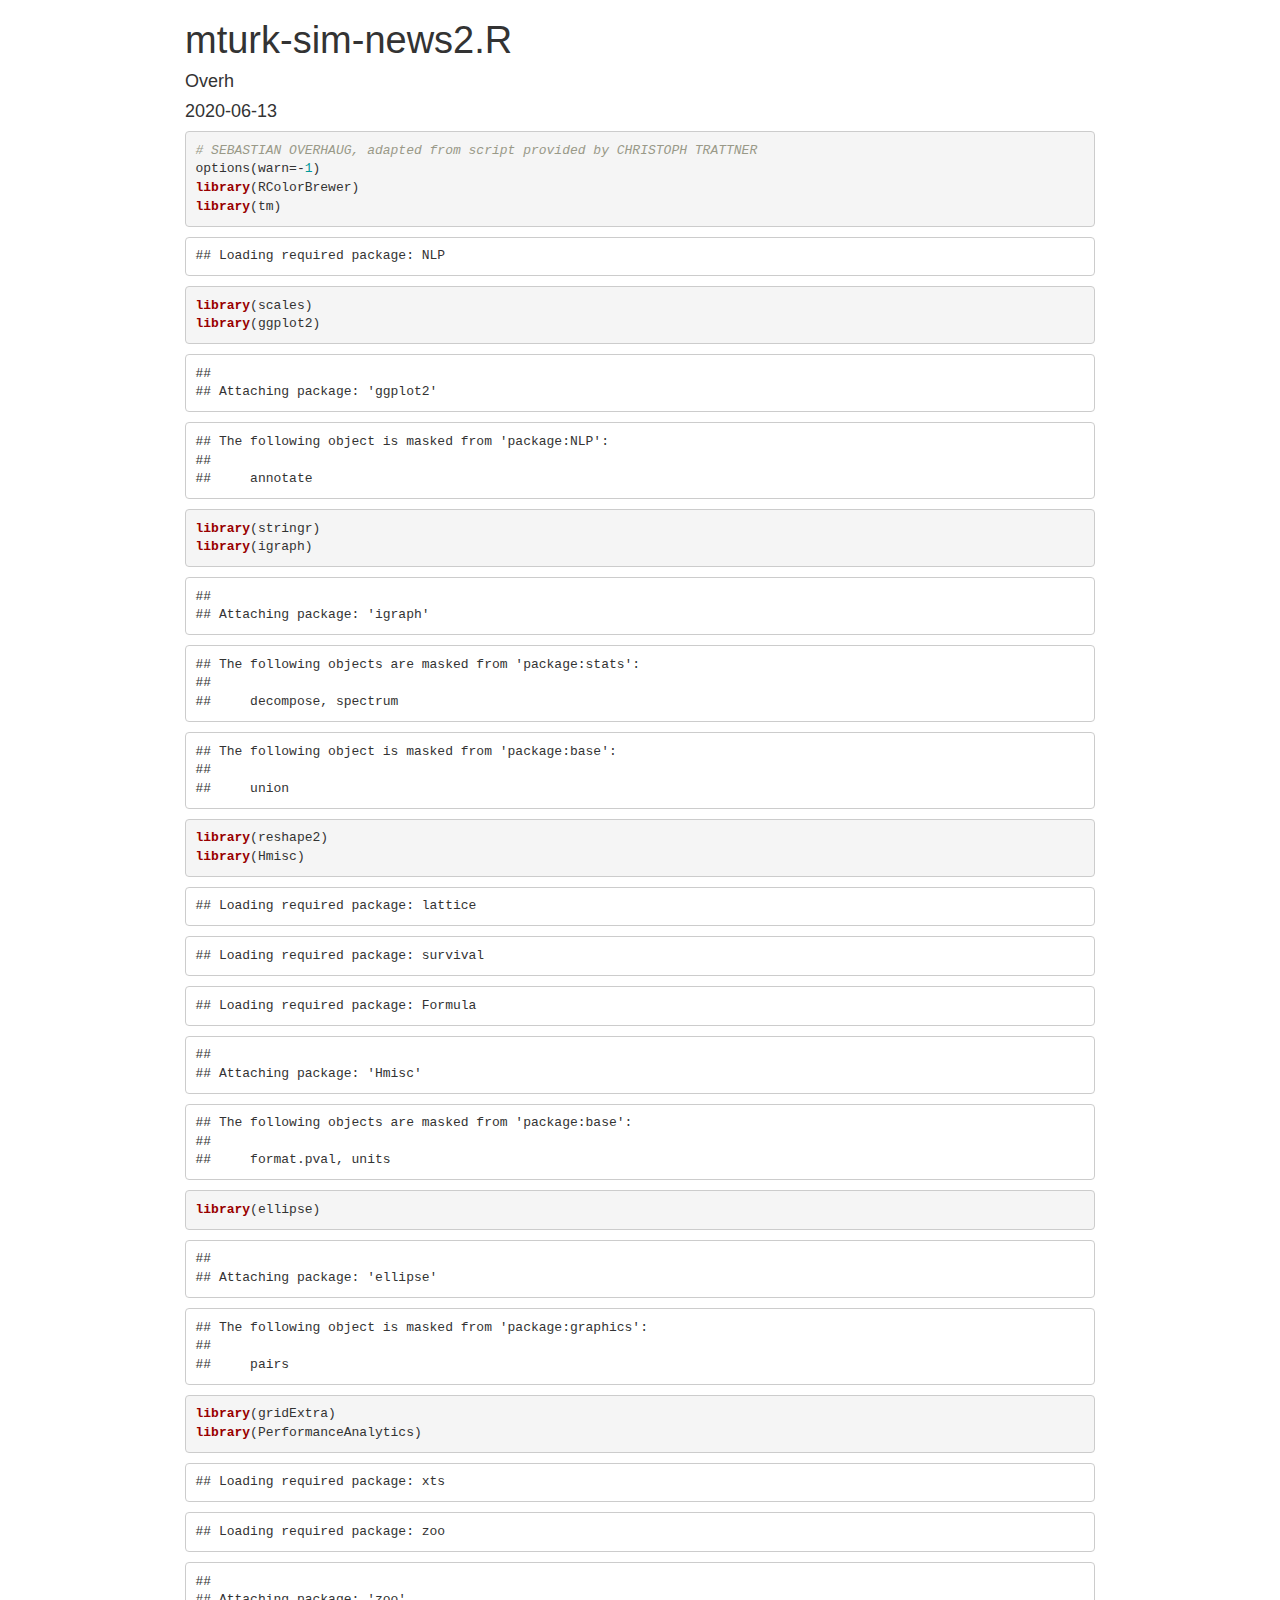
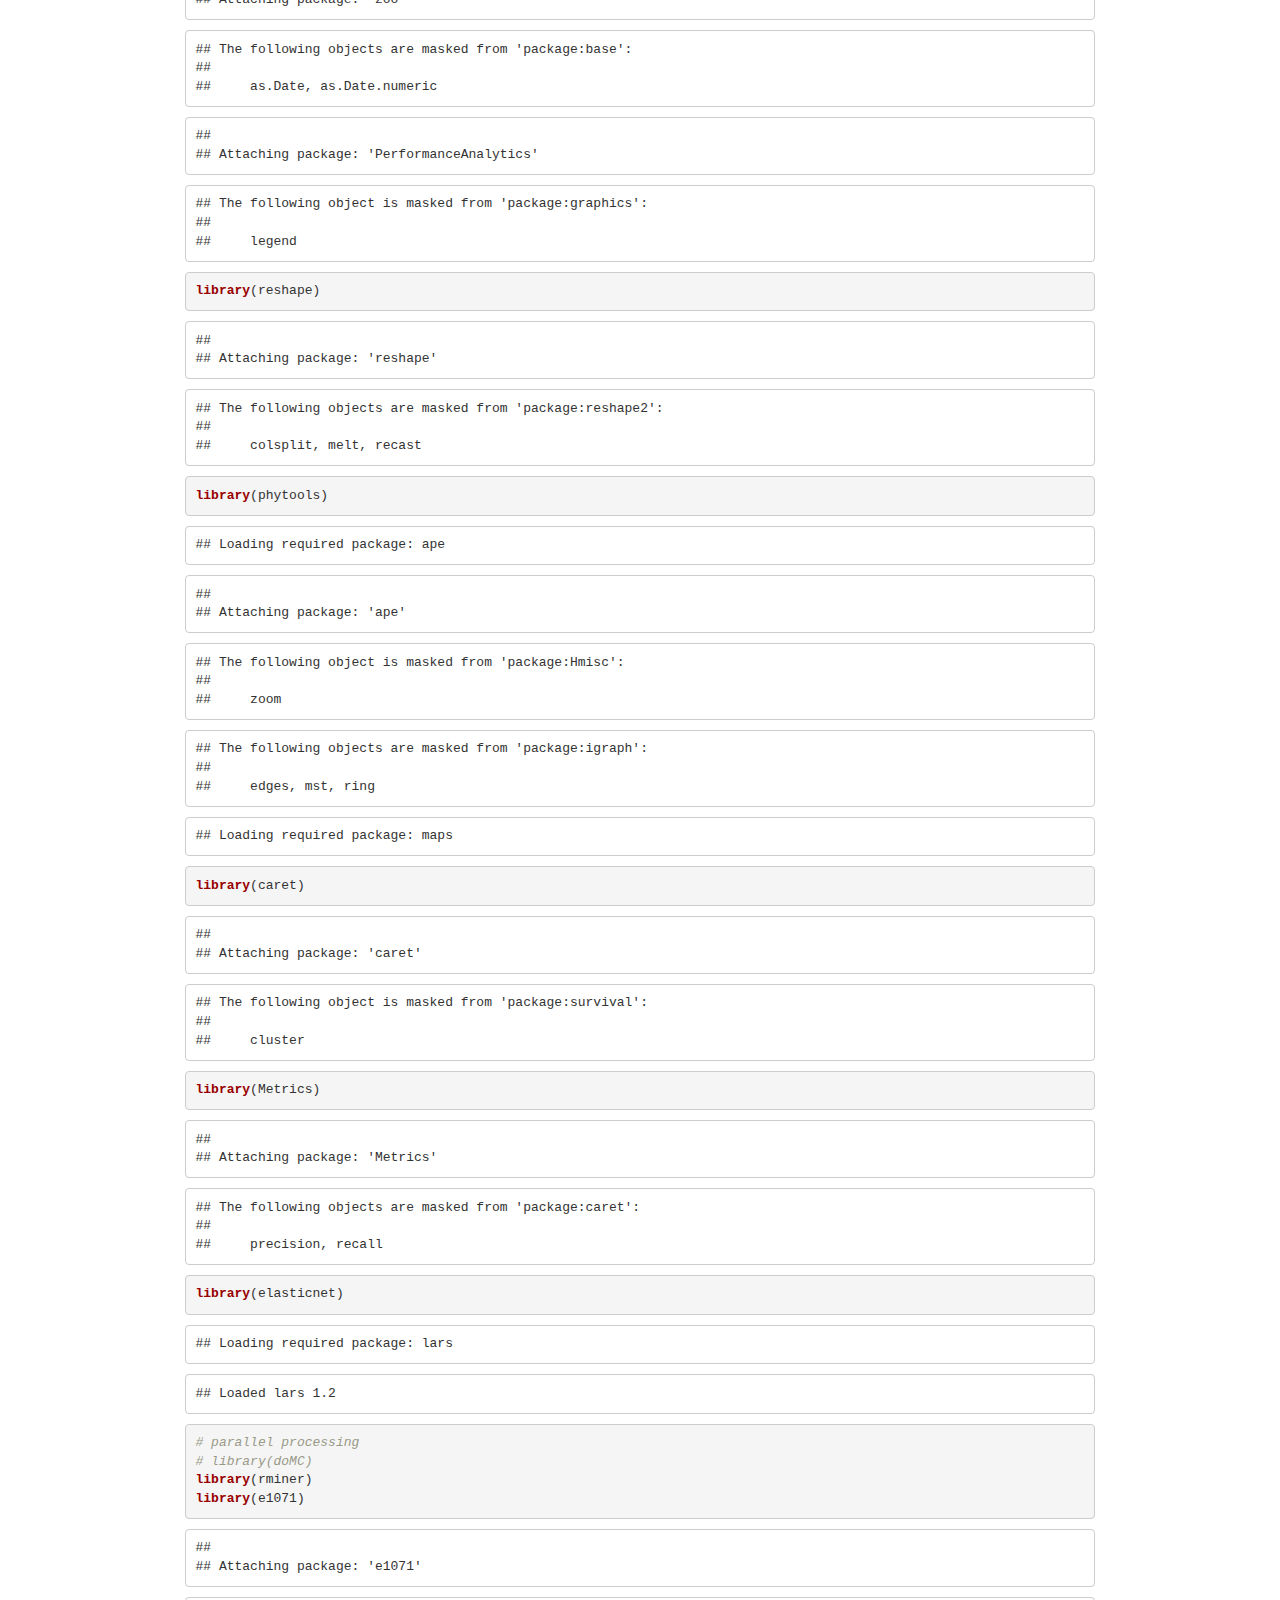
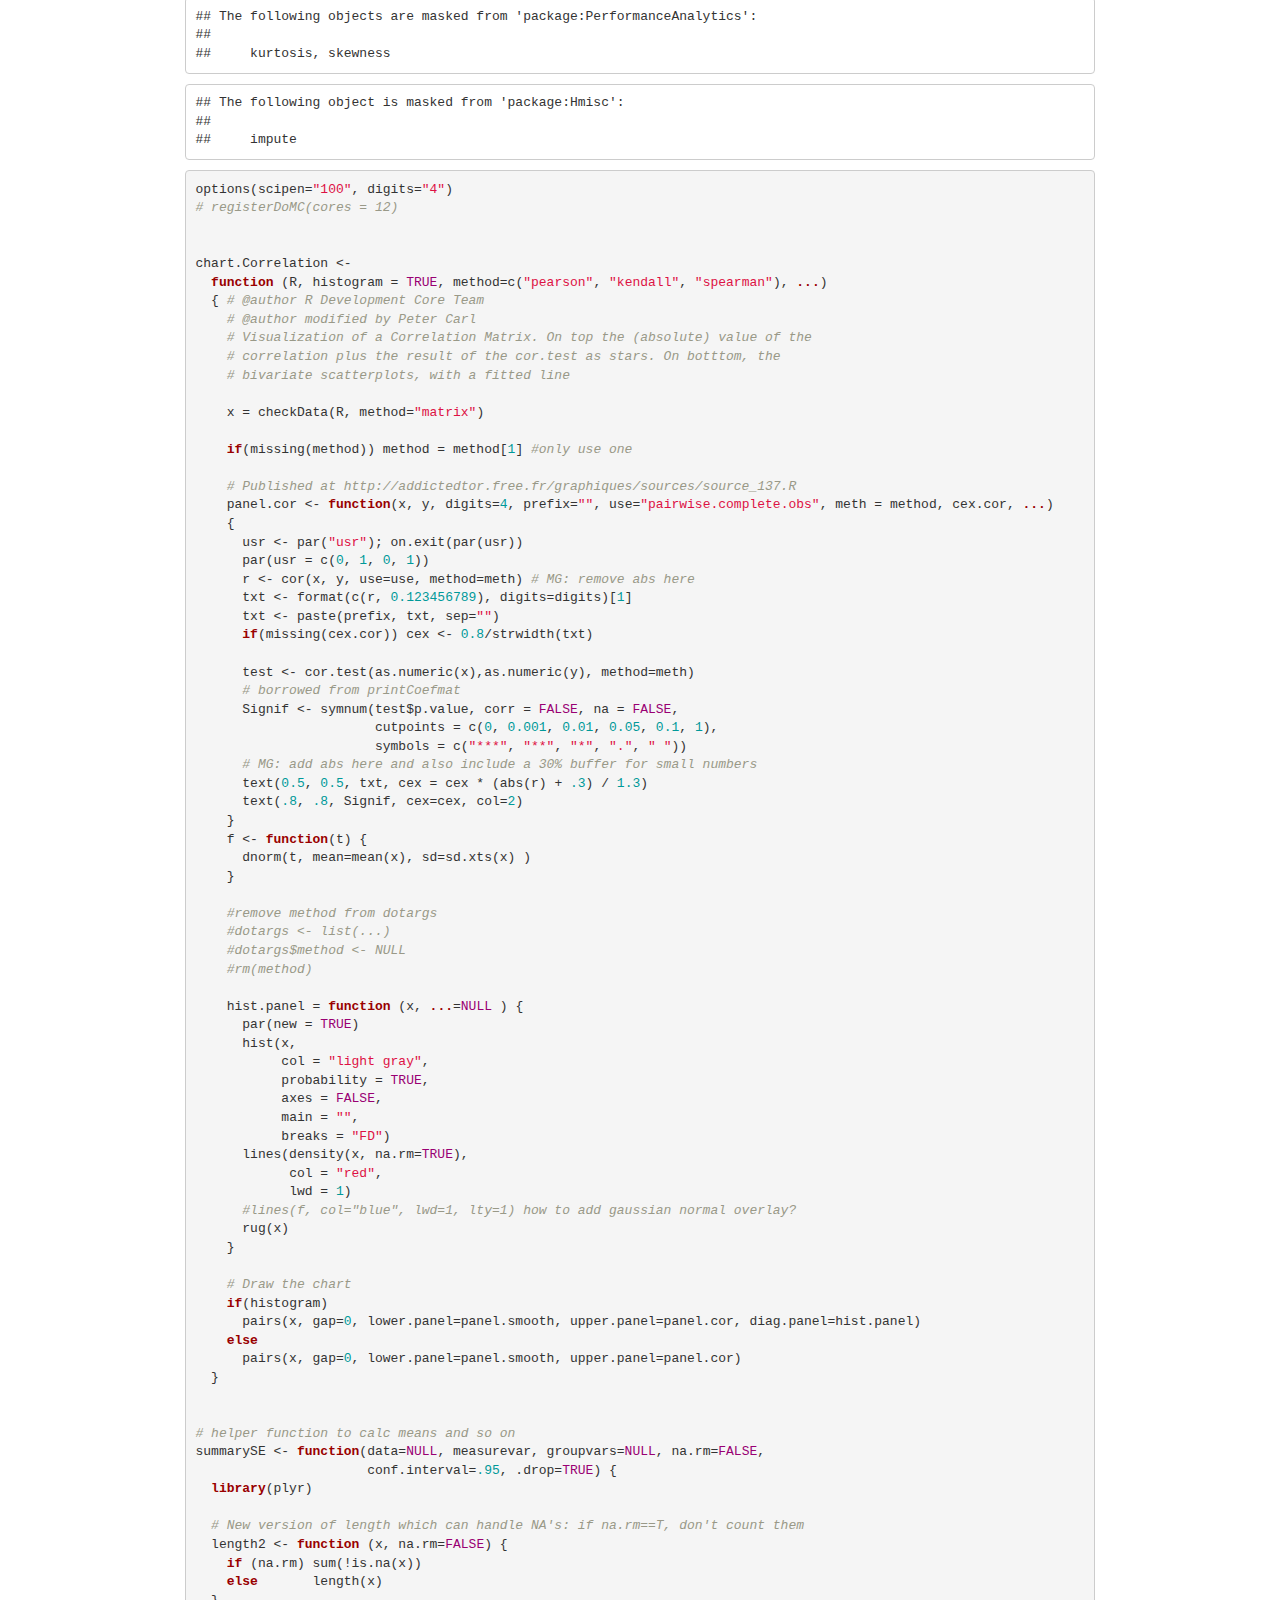
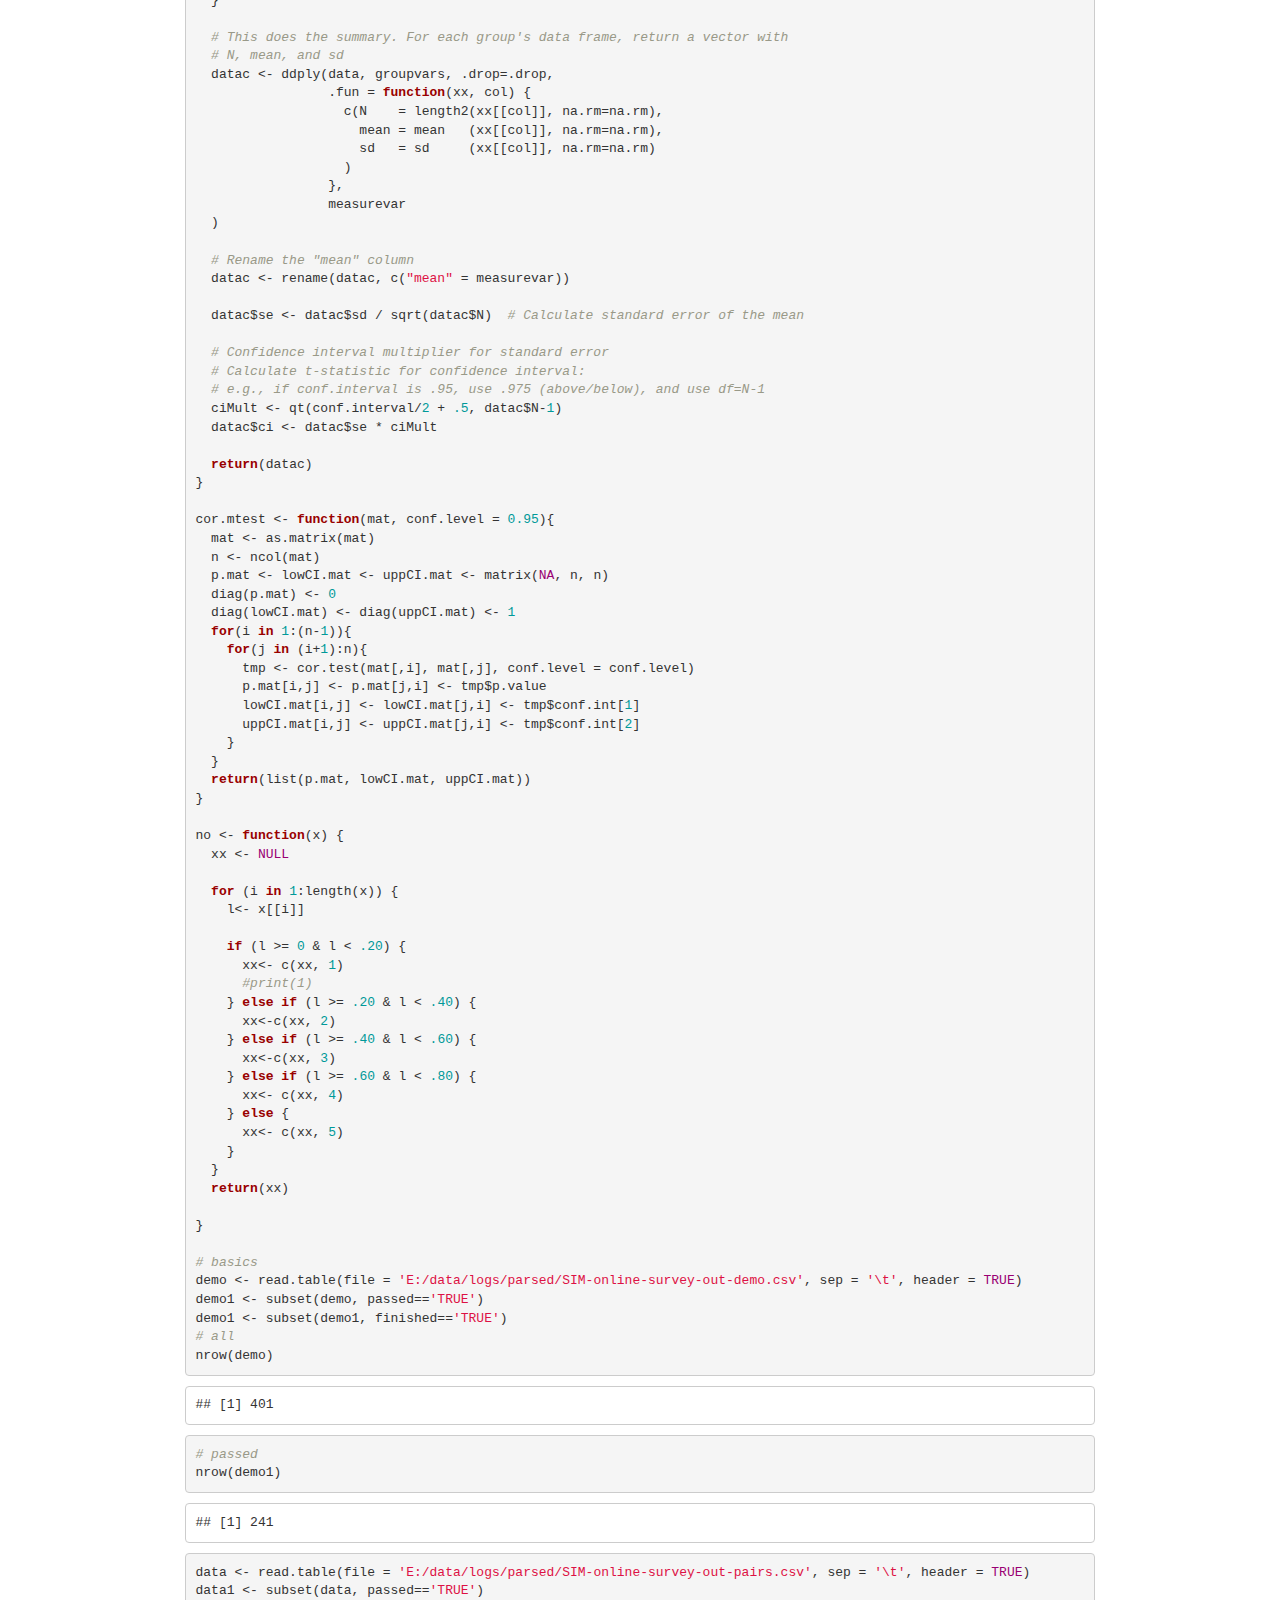
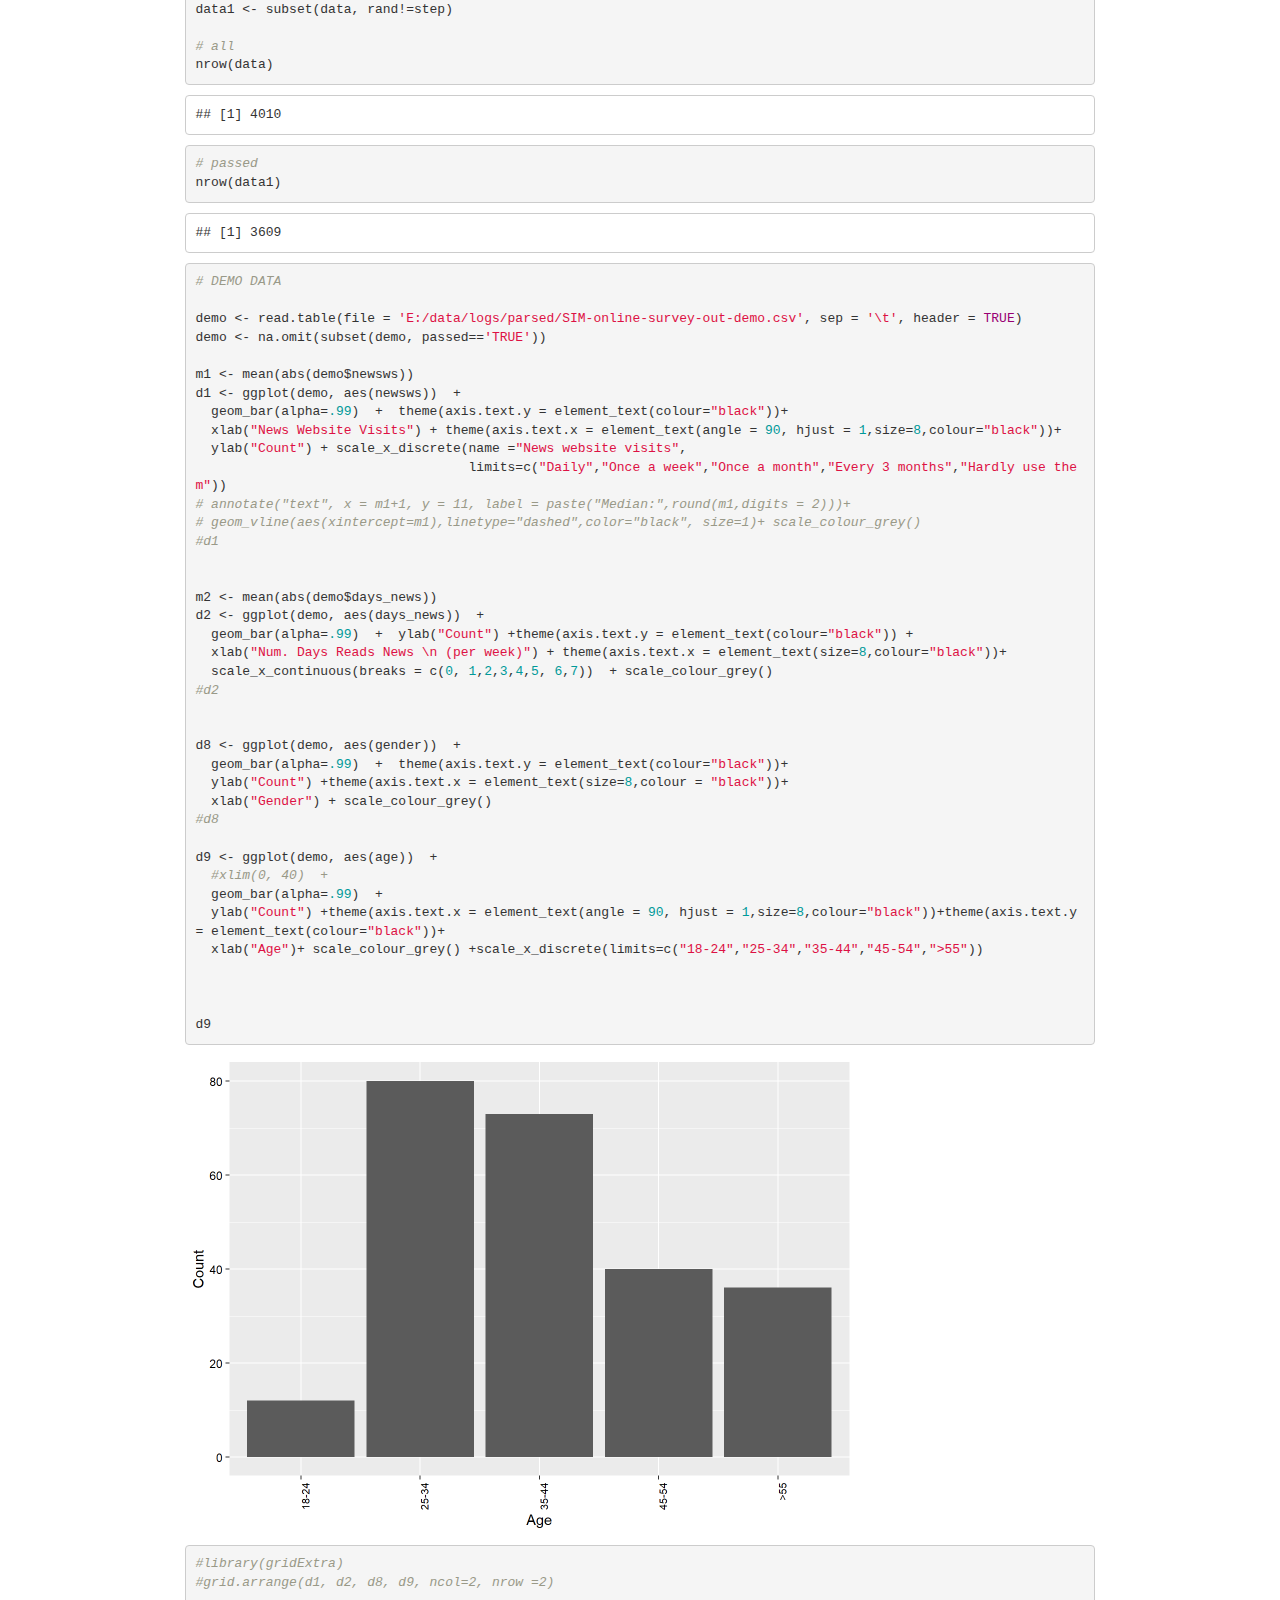
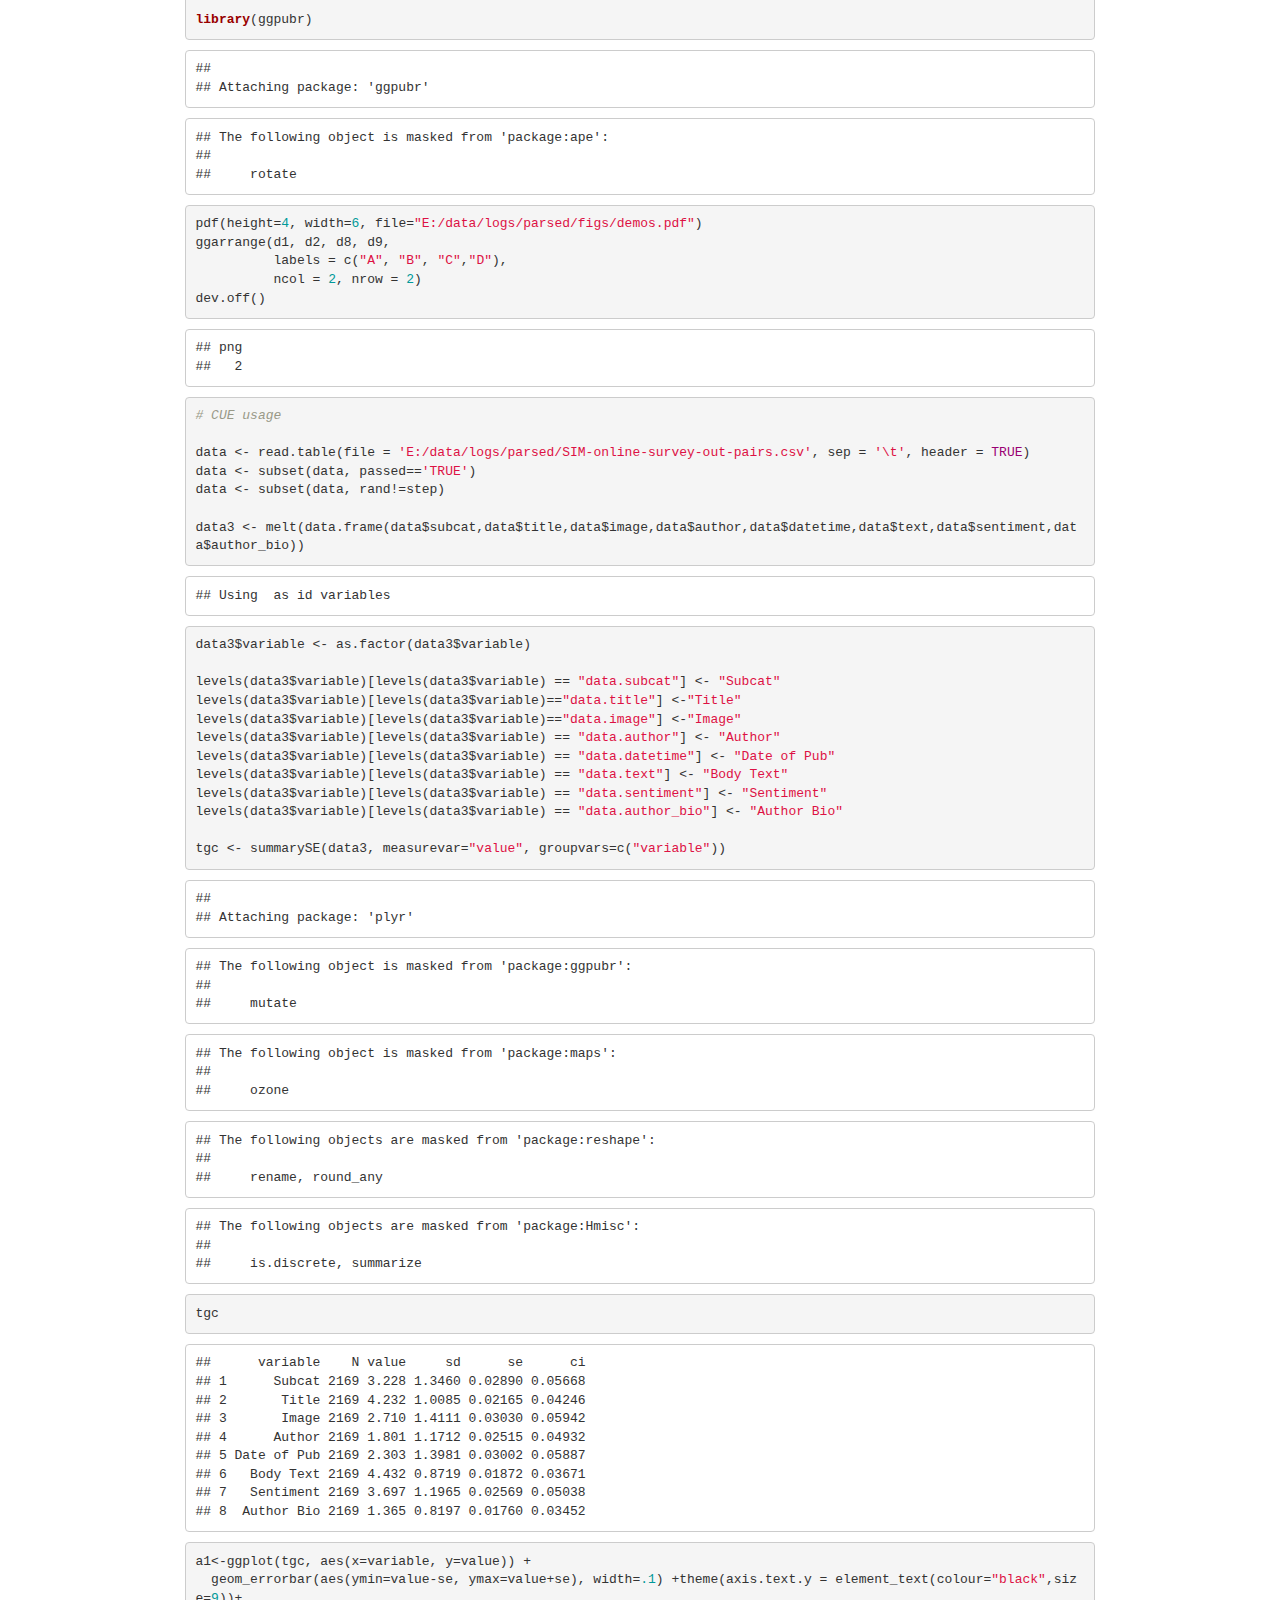
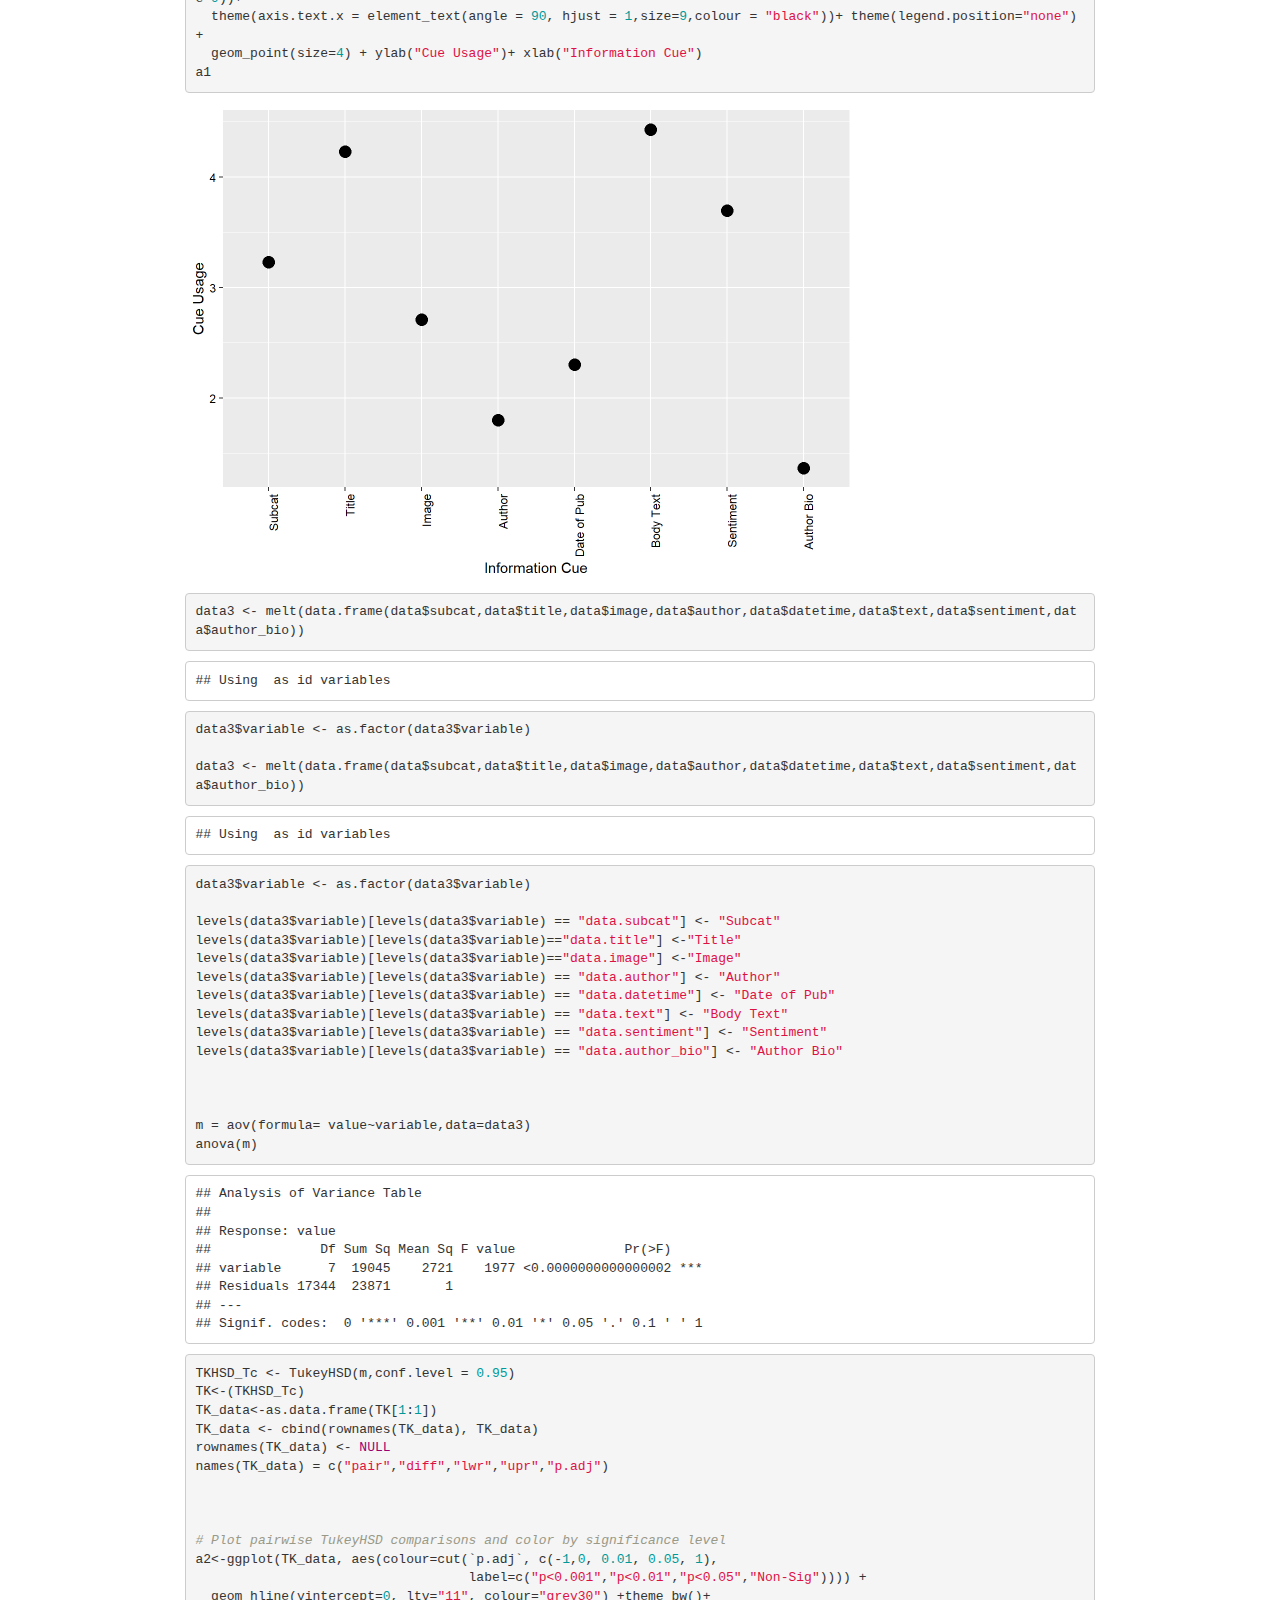
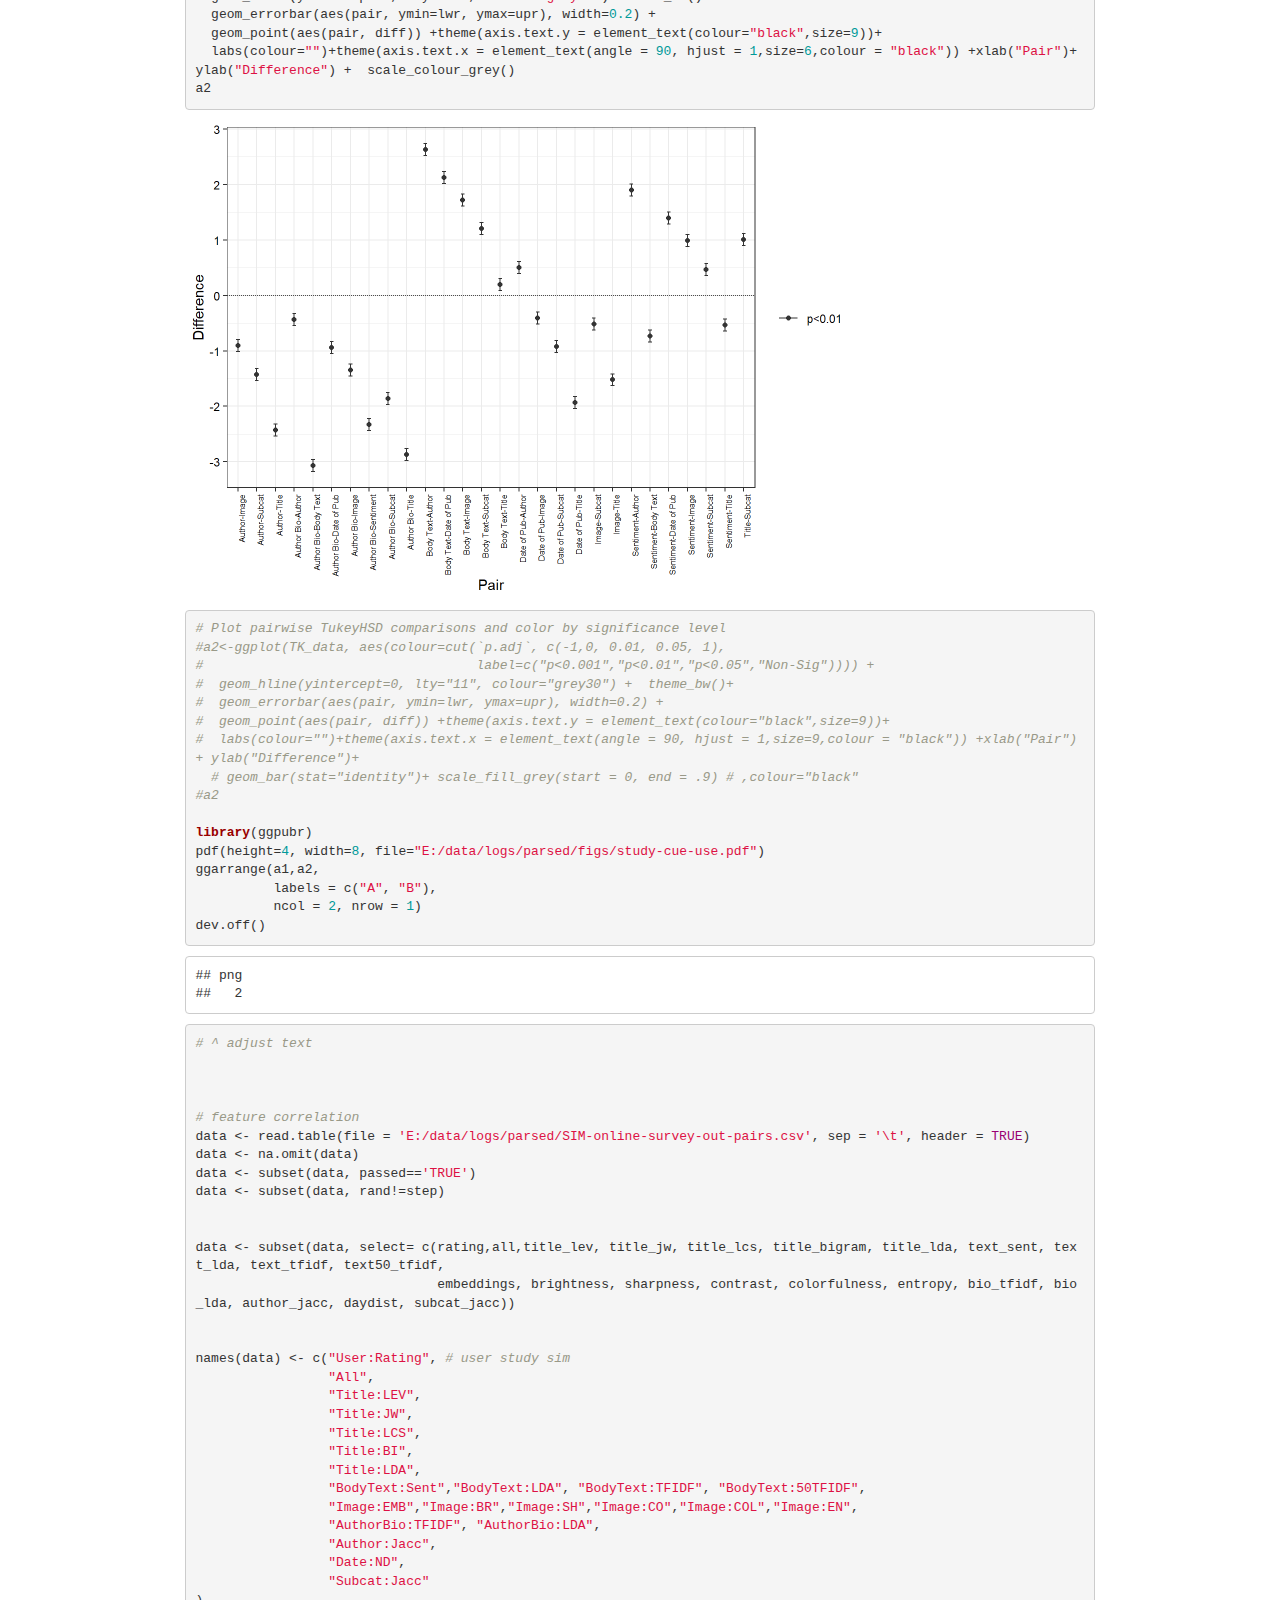
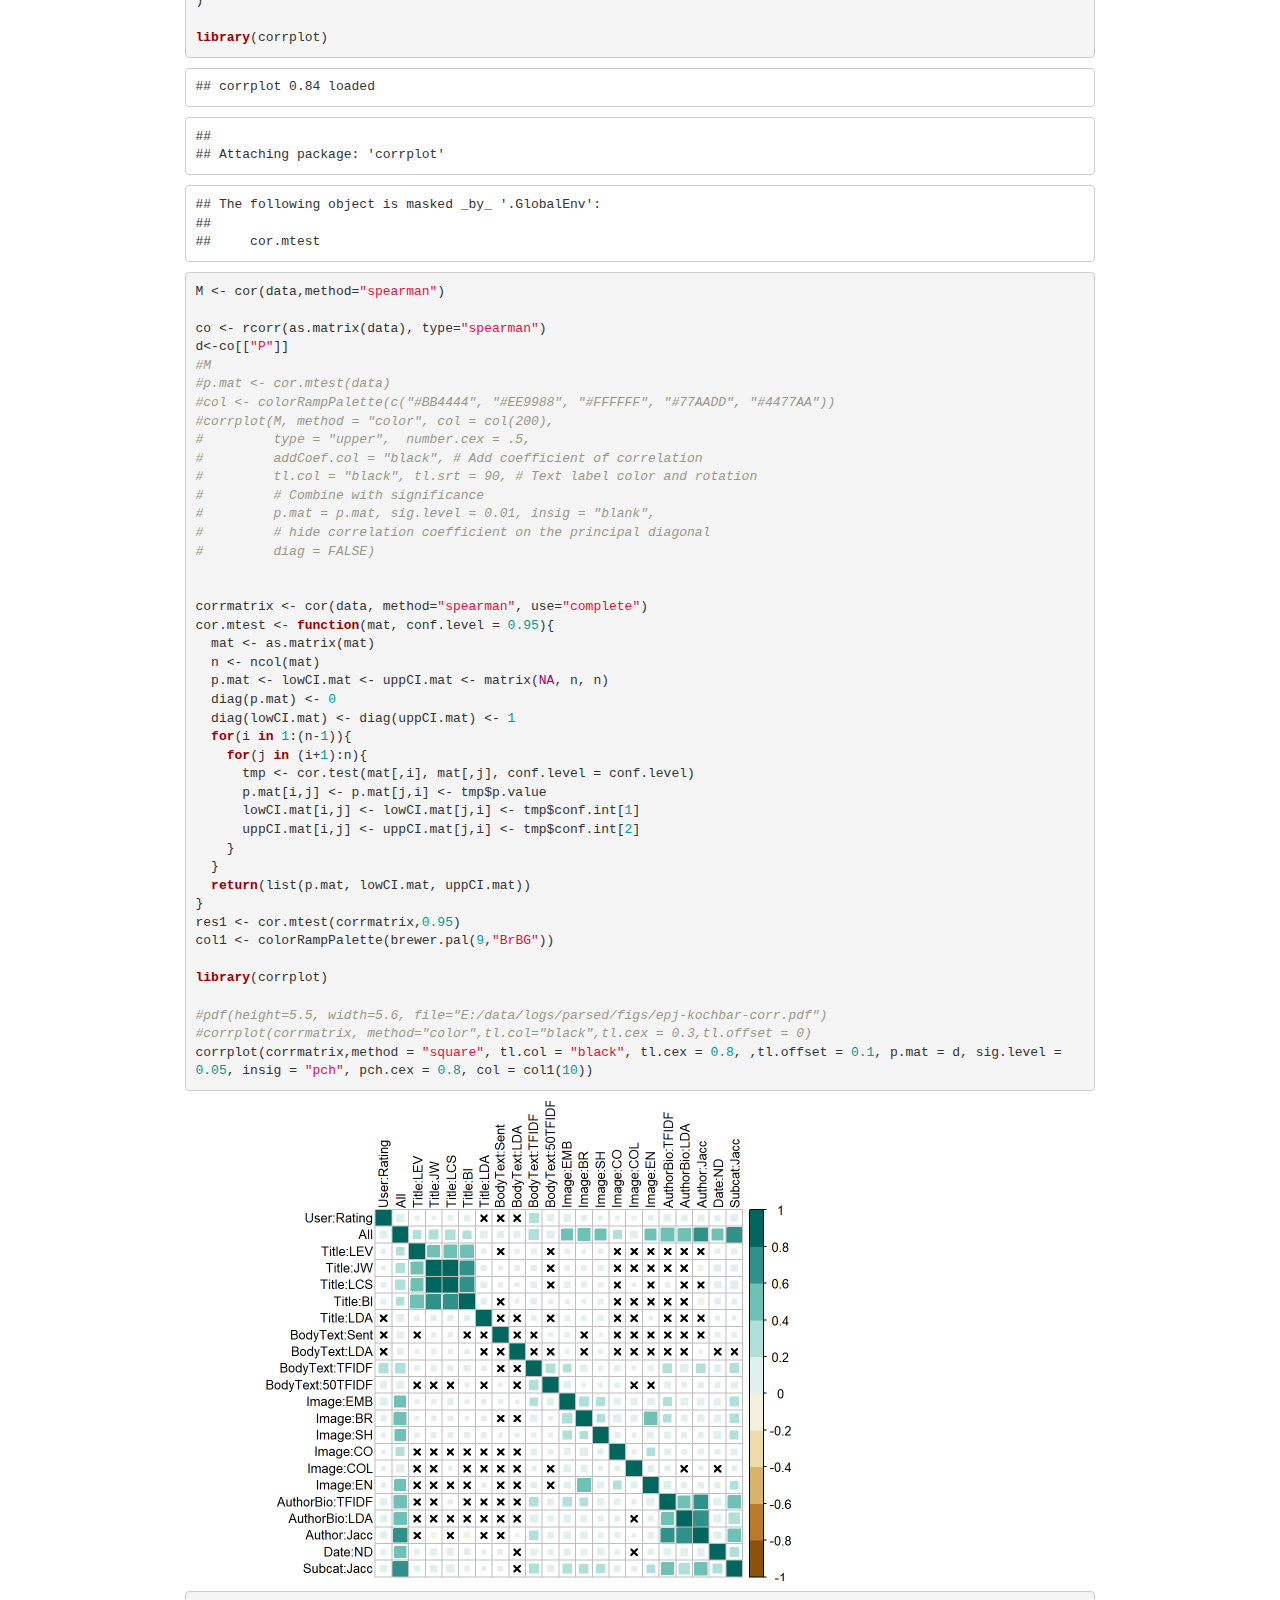
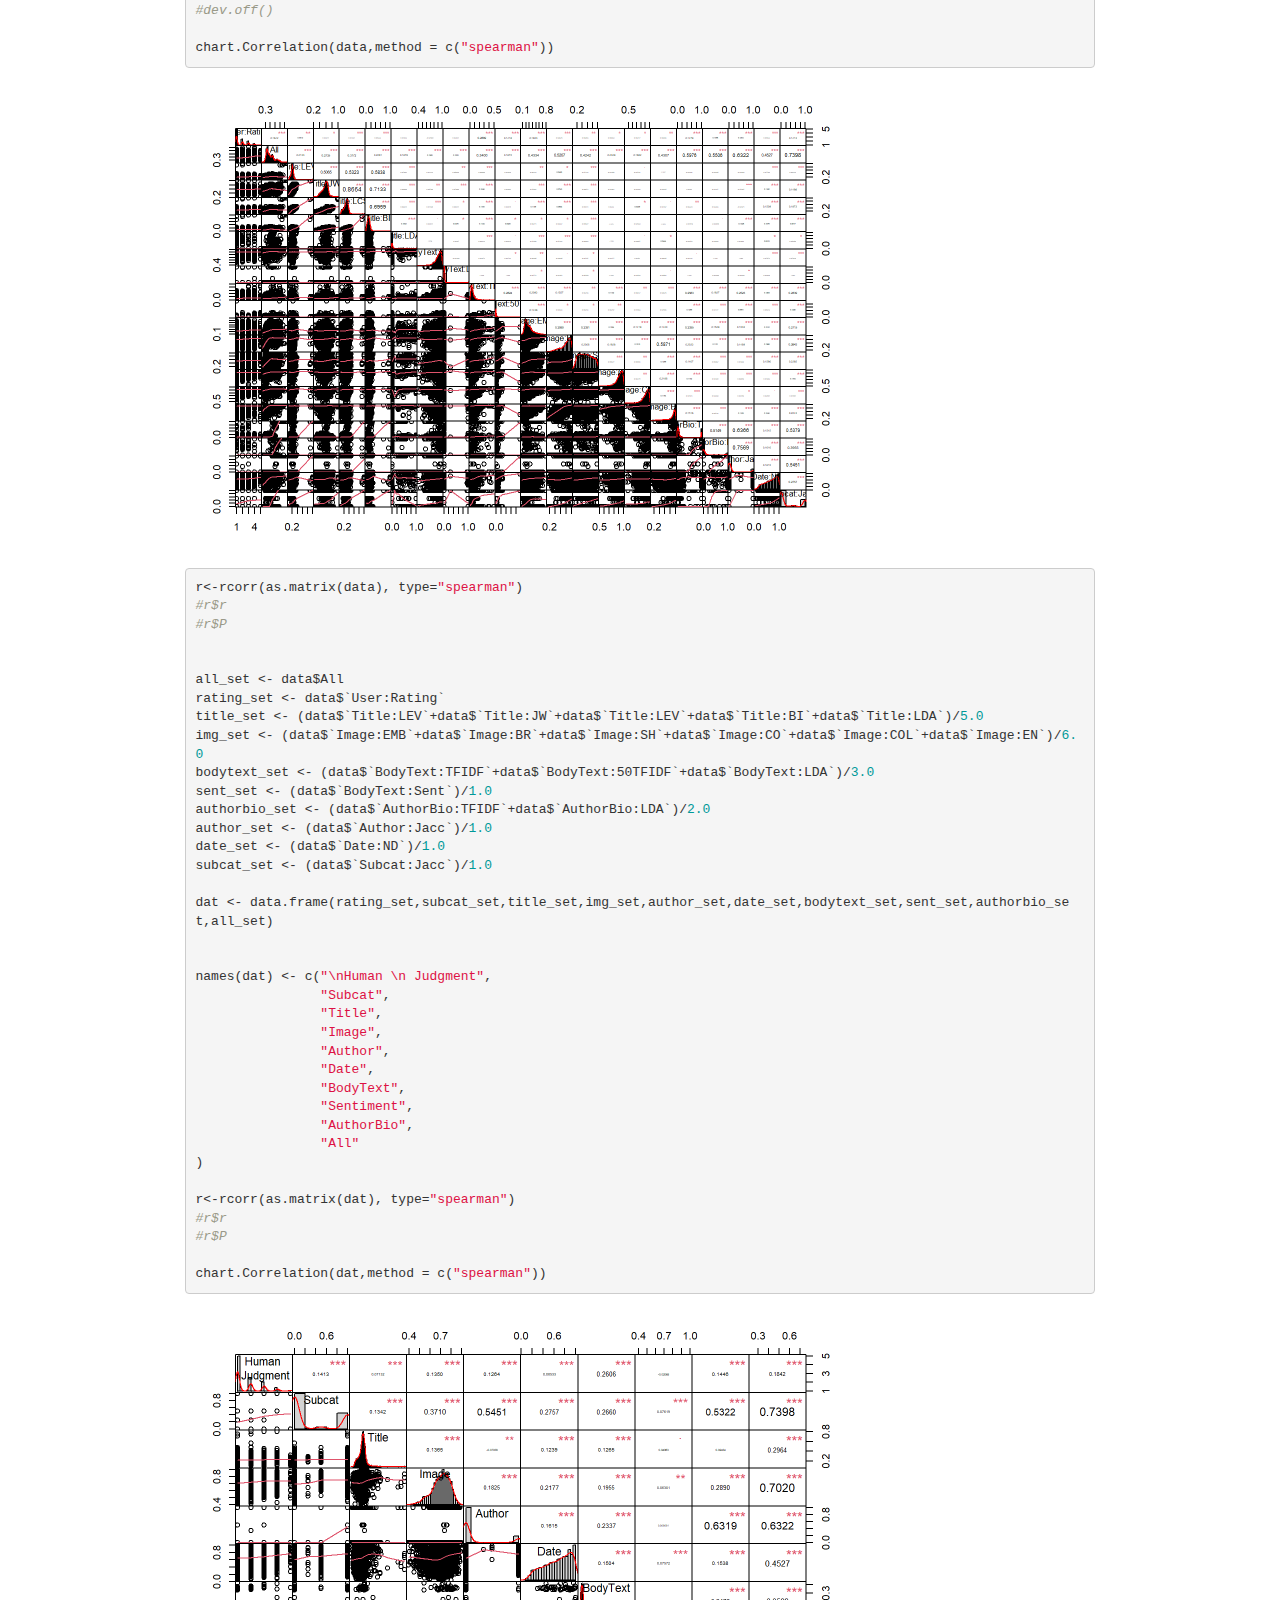
==== commit e1514a1c: "Update HTML-print" ====
--- a/R_analysis/mturk-sim-news2.html
+++ b/R_analysis/mturk-sim-news2.html
@@ -11,7 +11,7 @@
 
 <meta name="author" content="Overh" />
 
-<meta name="date" content="2020-06-08" />
+<meta name="date" content="2020-06-13" />
 
 <title>mturk-sim-news2.R</title>
 
@@ -378,7 +378,7 @@
 
 <h1 class="title toc-ignore">mturk-sim-news2.R</h1>
 <h4 class="author">Overh</h4>
-<h4 class="date">2020-06-08</h4>
+<h4 class="date">2020-06-13</h4>
 
 </div>
 
@@ -705,18 +705,18 @@
 data &lt;- subset(data, passed==&#39;TRUE&#39;)
 data &lt;- subset(data, rand!=step)
 
-data3 &lt;- melt(data.frame(data$title,data$image,data$text,data$subcat,data$author,data$author_bio,data$datetime,data$sentiment))</code></pre>
+data3 &lt;- melt(data.frame(data$subcat,data$title,data$image,data$author,data$datetime,data$text,data$sentiment,data$author_bio))</code></pre>
 <pre><code>## Using  as id variables</code></pre>
 <pre class="r"><code>data3$variable &lt;- as.factor(data3$variable)
 
+levels(data3$variable)[levels(data3$variable) == &quot;data.subcat&quot;] &lt;- &quot;Subcat&quot;
 levels(data3$variable)[levels(data3$variable)==&quot;data.title&quot;] &lt;-&quot;Title&quot;
 levels(data3$variable)[levels(data3$variable)==&quot;data.image&quot;] &lt;-&quot;Image&quot;
+levels(data3$variable)[levels(data3$variable) == &quot;data.author&quot;] &lt;- &quot;Author&quot;
+levels(data3$variable)[levels(data3$variable) == &quot;data.datetime&quot;] &lt;- &quot;Date of Pub&quot;
 levels(data3$variable)[levels(data3$variable) == &quot;data.text&quot;] &lt;- &quot;Body Text&quot;
-levels(data3$variable)[levels(data3$variable) == &quot;data.subcat&quot;] &lt;- &quot;Subcat&quot;
-levels(data3$variable)[levels(data3$variable) == &quot;data.author&quot;] &lt;- &quot;Author&quot;
+levels(data3$variable)[levels(data3$variable) == &quot;data.sentiment&quot;] &lt;- &quot;Sentiment&quot;
 levels(data3$variable)[levels(data3$variable) == &quot;data.author_bio&quot;] &lt;- &quot;Author Bio&quot;
-levels(data3$variable)[levels(data3$variable) == &quot;data.datetime&quot;] &lt;- &quot;Date of Pub&quot;
-levels(data3$variable)[levels(data3$variable) == &quot;data.sentiment&quot;] &lt;- &quot;Sentiment&quot;
 
 tgc &lt;- summarySE(data3, measurevar=&quot;value&quot;, groupvars=c(&quot;variable&quot;))</code></pre>
 <pre><code>## 
@@ -735,36 +735,38 @@
 ##     is.discrete, summarize</code></pre>
 <pre class="r"><code>tgc</code></pre>
 <pre><code>##      variable    N value     sd      se      ci
-## 1       Title 2169 4.232 1.0085 0.02165 0.04246
-## 2       Image 2169 2.710 1.4111 0.03030 0.05942
-## 3   Body Text 2169 4.432 0.8719 0.01872 0.03671
-## 4      Subcat 2169 3.228 1.3460 0.02890 0.05668
-## 5      Author 2169 1.801 1.1712 0.02515 0.04932
-## 6  Author Bio 2169 1.365 0.8197 0.01760 0.03452
-## 7 Date of Pub 2169 2.303 1.3981 0.03002 0.05887
-## 8   Sentiment 2169 3.697 1.1965 0.02569 0.05038</code></pre>
+## 1      Subcat 2169 3.228 1.3460 0.02890 0.05668
+## 2       Title 2169 4.232 1.0085 0.02165 0.04246
+## 3       Image 2169 2.710 1.4111 0.03030 0.05942
+## 4      Author 2169 1.801 1.1712 0.02515 0.04932
+## 5 Date of Pub 2169 2.303 1.3981 0.03002 0.05887
+## 6   Body Text 2169 4.432 0.8719 0.01872 0.03671
+## 7   Sentiment 2169 3.697 1.1965 0.02569 0.05038
+## 8  Author Bio 2169 1.365 0.8197 0.01760 0.03452</code></pre>
 <pre class="r"><code>a1&lt;-ggplot(tgc, aes(x=variable, y=value)) + 
   geom_errorbar(aes(ymin=value-se, ymax=value+se), width=.1) +theme(axis.text.y = element_text(colour=&quot;black&quot;,size=9))+
   theme(axis.text.x = element_text(angle = 90, hjust = 1,size=9,colour = &quot;black&quot;))+ theme(legend.position=&quot;none&quot;)+
   geom_point(size=4) + ylab(&quot;Cue Usage&quot;)+ xlab(&quot;Information Cue&quot;)
 a1</code></pre>
-<p><img src="[data-uri]" width="672" /></p>
-<pre class="r"><code>data3 &lt;- melt(data.frame(data$title,data$image,data$text,data$subcat,data$author,data$datetime,data$author_bio,data$sentiment))</code></pre>
+<p><img src="[data-uri]" width="672" /></p>
+<pre class="r"><code>data3 &lt;- melt(data.frame(data$subcat,data$title,data$image,data$author,data$datetime,data$text,data$sentiment,data$author_bio))</code></pre>
 <pre><code>## Using  as id variables</code></pre>
 <pre class="r"><code>data3$variable &lt;- as.factor(data3$variable)
 
-data3 &lt;- melt(data.frame(data$title,data$image,data$text,data$subcat,data$author,data$datetime,data$author_bio,data$sentiment))</code></pre>
+data3 &lt;- melt(data.frame(data$subcat,data$title,data$image,data$author,data$datetime,data$text,data$sentiment,data$author_bio))</code></pre>
 <pre><code>## Using  as id variables</code></pre>
 <pre class="r"><code>data3$variable &lt;- as.factor(data3$variable)
 
+levels(data3$variable)[levels(data3$variable) == &quot;data.subcat&quot;] &lt;- &quot;Subcat&quot;
 levels(data3$variable)[levels(data3$variable)==&quot;data.title&quot;] &lt;-&quot;Title&quot;
 levels(data3$variable)[levels(data3$variable)==&quot;data.image&quot;] &lt;-&quot;Image&quot;
+levels(data3$variable)[levels(data3$variable) == &quot;data.author&quot;] &lt;- &quot;Author&quot;
+levels(data3$variable)[levels(data3$variable) == &quot;data.datetime&quot;] &lt;- &quot;Date of Pub&quot;
 levels(data3$variable)[levels(data3$variable) == &quot;data.text&quot;] &lt;- &quot;Body Text&quot;
-levels(data3$variable)[levels(data3$variable) == &quot;data.subcat&quot;] &lt;- &quot;Subcat&quot;
-levels(data3$variable)[levels(data3$variable) == &quot;data.author&quot;] &lt;- &quot;Author&quot;
+levels(data3$variable)[levels(data3$variable) == &quot;data.sentiment&quot;] &lt;- &quot;Sentiment&quot;
 levels(data3$variable)[levels(data3$variable) == &quot;data.author_bio&quot;] &lt;- &quot;Author Bio&quot;
-levels(data3$variable)[levels(data3$variable) == &quot;data.datetime&quot;] &lt;- &quot;Date of Pub&quot;
-levels(data3$variable)[levels(data3$variable) == &quot;data.sentiment&quot;] &lt;- &quot;Sentiment&quot;
+
+
 
 m = aov(formula= value~variable,data=data3)
 anova(m)</code></pre>
@@ -793,7 +795,7 @@
   geom_point(aes(pair, diff)) +theme(axis.text.y = element_text(colour=&quot;black&quot;,size=9))+
   labs(colour=&quot;&quot;)+theme(axis.text.x = element_text(angle = 90, hjust = 1,size=6,colour = &quot;black&quot;)) +xlab(&quot;Pair&quot;)+ ylab(&quot;Difference&quot;) +  scale_colour_grey()
 a2</code></pre>
-<p><img src="[data-uri]" width="672" /></p>
+<p><img src="[data-uri]" width="672" /></p>
 <pre class="r"><code># Plot pairwise TukeyHSD comparisons and color by significance level
 #a2&lt;-ggplot(TK_data, aes(colour=cut(`p.adj`, c(-1,0, 0.01, 0.05, 1), 
 #                                   label=c(&quot;p&lt;0.001&quot;,&quot;p&lt;0.01&quot;,&quot;p&lt;0.05&quot;,&quot;Non-Sig&quot;)))) +
@@ -1003,7 +1005,7 @@
 # RF MODEL
 results_rf = NULL
 
-model &lt;- train(
+model_rf &lt;- train(
   `User:Rating`~
     `Title:LEV`+ 
     `Title:JW`+
@@ -1022,16 +1024,16 @@
   importance = TRUE,
   ntree = 100
 )
-rcorr(as.matrix(data.frame(model$pred$pred,model$pred$obs)), type=&quot;spearman&quot;)$r</code></pre>
-<pre><code>##                 model.pred.pred model.pred.obs
-## model.pred.pred        1.000000       0.228342
-## model.pred.obs         0.228342       1.000000</code></pre>
-<pre class="r"><code>results_rf&lt;-rbind(results_rf, cbind(var=&quot;RF-ALL&quot;, subset(model$results, mtry == model$bestTune$mtry)))
+rcorr(as.matrix(data.frame(model_rf$pred$pred,model_rf$pred$obs)), type=&quot;spearman&quot;)$r</code></pre>
+<pre><code>##                    model_rf.pred.pred model_rf.pred.obs
+## model_rf.pred.pred           1.000000          0.240731
+## model_rf.pred.obs            0.240731          1.000000</code></pre>
+<pre class="r"><code>results_rf&lt;-rbind(results_rf, cbind(var=&quot;RF-ALL&quot;, subset(model_rf$results, mtry == model_rf$bestTune$mtry)))
 
 
 # LM MODEL
 
-model &lt;- train(
+model_lm &lt;- train(
   `User:Rating`~
     `Title:LEV`+ 
     `Title:JW`+
@@ -1049,11 +1051,11 @@
   trControl = cv,
   importance = TRUE
 )
-rcorr(as.matrix(data.frame(model$pred$pred,model$pred$obs)), type=&quot;spearman&quot;)$r</code></pre>
-<pre><code>##                 model.pred.pred model.pred.obs
-## model.pred.pred        1.000000       0.280957
-## model.pred.obs         0.280957       1.000000</code></pre>
-<pre class="r"><code>results_lm&lt;-rbind(results_lm, cbind(var=&quot;LM-ALL&quot;, model$results))
+rcorr(as.matrix(data.frame(model_lm$pred$pred,model_lm$pred$obs)), type=&quot;spearman&quot;)$r</code></pre>
+<pre><code>##                    model_lm.pred.pred model_lm.pred.obs
+## model_lm.pred.pred           1.000000          0.289868
+## model_lm.pred.obs            0.289868          1.000000</code></pre>
+<pre class="r"><code>results_lm&lt;-rbind(results_lm, cbind(var=&quot;LM-ALL&quot;, model_lm$results))
 
 
 # Mean model
@@ -1068,8 +1070,8 @@
 
 rcorr(as.matrix(data.frame(model_null$pred$pred,model_null$pred$obs)), type=&quot;spearman&quot;)$r</code></pre>
 <pre><code>##                      model_null.pred.pred model_null.pred.obs
-## model_null.pred.pred            1.0000000          -0.0237713
-## model_null.pred.obs            -0.0237713           1.0000000</code></pre>
+## model_null.pred.pred            1.0000000          -0.0160053
+## model_null.pred.obs            -0.0160053           1.0000000</code></pre>
 <pre class="r"><code>results_null&lt;-rbind(results_null, cbind(var=&quot;MEAN-ALL&quot;, model_null$results))
 
 
@@ -1083,12 +1085,14 @@
 )
 rcorr(as.matrix(data.frame(model_rnd$pred$pred,model_rnd$pred$obs)), type=&quot;spearman&quot;)$r</code></pre>
 <pre><code>##                     model_rnd.pred.pred model_rnd.pred.obs
-## model_rnd.pred.pred           1.0000000          0.0272694
-## model_rnd.pred.obs            0.0272694          1.0000000</code></pre>
+## model_rnd.pred.pred          1.00000000         0.00123325
+## model_rnd.pred.obs           0.00123325         1.00000000</code></pre>
 <pre class="r"><code>results_rnd&lt;-rbind(results_rnd, cbind(var=&quot;RAND-ALL&quot;, model_rnd$results))
 
 
 # Lasso
+model_lasso = NULL
+results_lo = NULL
 model_lasso &lt;- train(
   `User:Rating`~
     `Title:LEV`+ 
@@ -1107,15 +1111,15 @@
 )
 rcorr(as.matrix(data.frame(model_lasso$pred$pred,model_lasso$pred$obs)), type=&quot;spearman&quot;)$r</code></pre>
 <pre><code>##                       model_lasso.pred.pred model_lasso.pred.obs
-## model_lasso.pred.pred              1.000000             0.272936
-## model_lasso.pred.obs               0.272936             1.000000</code></pre>
+## model_lasso.pred.pred              1.000000             0.270541
+## model_lasso.pred.obs               0.270541             1.000000</code></pre>
 <pre class="r"><code>results_lo&lt;-rbind(results_lo, cbind(var=&quot;LS-ALL&quot;, subset(model_lasso$results, fraction == model_lasso$bestTune$fraction)))
 
 
 # xg Model
 results_xg = NULL
 
-model &lt;- train(
+model_xg &lt;- train(
   `User:Rating`~
     `Title:LEV`+ 
     `Title:JW`+
@@ -1132,11 +1136,11 @@
   method = &quot;xgbTree&quot;,
   trControl = cv
 )
-rcorr(as.matrix(data.frame(model$pred$pred,model$pred$obs)), type=&quot;spearman&quot;)$r</code></pre>
-<pre><code>##                 model.pred.pred model.pred.obs
-## model.pred.pred        1.000000       0.212268
-## model.pred.obs         0.212268       1.000000</code></pre>
-<pre class="r"><code>results_xg&lt;-rbind(results_xg, cbind(var=&quot;XG-ALL&quot;, subset(model$results, eta == model$bestTune$eta)))
+rcorr(as.matrix(data.frame(model_xg$pred$pred,model_xg$pred$obs)), type=&quot;spearman&quot;)$r</code></pre>
+<pre><code>##                    model_xg.pred.pred model_xg.pred.obs
+## model_xg.pred.pred           1.000000          0.208267
+## model_xg.pred.obs            0.208267          1.000000</code></pre>
+<pre class="r"><code>results_xg&lt;-rbind(results_xg, cbind(var=&quot;XG-ALL&quot;, subset(model_xg$results, eta == model_xg$bestTune$eta)))
 
 
 
@@ -1161,38 +1165,56 @@
 )
 rcorr(as.matrix(data.frame(model_rg$pred$pred,model_rg$pred$obs)), type=&quot;spearman&quot;)$r</code></pre>
 <pre><code>##                    model_rg.pred.pred model_rg.pred.obs
-## model_rg.pred.pred           1.000000          0.281669
-## model_rg.pred.obs            0.281669          1.000000</code></pre>
+## model_rg.pred.pred           1.000000          0.284232
+## model_rg.pred.obs            0.284232          1.000000</code></pre>
 <pre class="r"><code>results_rg&lt;-rbind(results_rg, cbind(var=&quot;RG-ALL&quot;, subset(model_rg$results, lambda == model_rg$bestTune$lambda)))
 
-wilcox.test(model_rg$pred$pred, model_lasso$pred$pred)</code></pre>
-<pre><code>## 
-##  Wilcoxon rank sum test with continuity correction
-## 
-## data:  model_rg$pred$pred and model_lasso$pred$pred
-## W = 19571829, p-value = 0.0000000000000864
-## alternative hypothesis: true location shift is not equal to 0</code></pre>
-<pre class="r"><code># RESULTS models
+results_rg_ = NULL
+model_rg_ = NULL
+model_rg_ &lt;- train(
+  `User:Rating`~
+    #`Title:LEV`+ 
+    #`Title:JW`+
+    #`Title:LCS`+
+    #`Title:BI`+
+    #`Title:LDA`+
+    `BodyText:Sent` + `BodyText:LDA` + `BodyText:TFIDF` + `BodyText:50TFIDF` +
+    `Image:EMB`+`Image:BR`+`Image:SH`+`Image:CO`+`Image:COL`+`Image:EN`,
+    #`AuthorBio:TFIDF` + `AuthorBio:LDA` +
+    #`Author:Jacc`+
+    #`Date:ND`+
+    #`Subcat:Jacc`, 
+  data = data,
+  method = &quot;ridge&quot;,
+  trControl = cv
+)
+rcorr(as.matrix(data.frame(model_rg_$pred$pred,model_rg_$pred$obs)), type=&quot;spearman&quot;)$r</code></pre>
+<pre><code>##                     model_rg_.pred.pred model_rg_.pred.obs
+## model_rg_.pred.pred            1.000000           0.288945
+## model_rg_.pred.obs             0.288945           1.000000</code></pre>
+<pre class="r"><code>results_rg_&lt;-rbind(results_rg_, cbind(var=&quot;RG-ALL&quot;, subset(model_rg_$results, lambda == model_rg_$bestTune$lambda)))
+
+# RESULTS models
 results_lm </code></pre>
 <pre><code>##      var intercept     RMSE Rsquared      MAE r1       r2       r3 r4    RMSESD
-## 1 LM-ALL      TRUE 0.917323 0.105782 0.748633  1 0.321004 0.321004  1 0.0378658
-##   RsquaredSD     MAESD r1SD      r2SD      r3SD r4SD
-## 1  0.0342668 0.0285024    0 0.0585126 0.0585126    0</code></pre>
+## 1 LM-ALL      TRUE 0.910726 0.113602 0.745979  1 0.334586 0.334586  1 0.0120502
+##   RsquaredSD      MAESD r1SD     r2SD     r3SD r4SD
+## 1  0.0312804 0.00533277    0 0.045464 0.045464    0</code></pre>
 <pre class="r"><code>results_rf </code></pre>
 <pre><code>##      var mtry     RMSE  Rsquared      MAE r1       r2       r3 r4    RMSESD
-## 1 RF-ALL    2 0.925263 0.0835944 0.768088  1 0.289043 0.289043  1 0.0161628
-##   RsquaredSD      MAESD r1SD      r2SD      r3SD r4SD
-## 1 0.00452349 0.00580025    0 0.0077875 0.0077875    0</code></pre>
+## 1 RF-ALL    2 0.923881 0.0857047 0.763701  1 0.290726 0.290726  1 0.0181682
+##   RsquaredSD     MAESD r1SD      r2SD      r3SD r4SD
+## 1  0.0239383 0.0100422    0 0.0384569 0.0384569    0</code></pre>
 <pre class="r"><code>results_rg </code></pre>
 <pre><code>##      var lambda     RMSE Rsquared      MAE r1       r2       r3 r4    RMSESD
-## 3 RG-ALL    0.1 0.917863 0.106312 0.745951  1 0.323097 0.323097  1 0.0224731
+## 3 RG-ALL    0.1 0.914137 0.109705 0.745953  1 0.328522 0.328522  1 0.0309856
 ##   RsquaredSD     MAESD r1SD      r2SD      r3SD r4SD
-## 3  0.0296965 0.0114175    0 0.0489847 0.0489847    0</code></pre>
+## 3  0.0288229 0.0187412    0 0.0471503 0.0471503    0</code></pre>
 <pre class="r"><code>results_lo </code></pre>
 <pre><code>##      var fraction     RMSE Rsquared      MAE r1       r2       r3 r4    RMSESD
-## 2 LS-ALL      0.5 0.909107 0.114495 0.747921  1 0.332532 0.332532  1 0.0262143
+## 2 LS-ALL      0.5 0.912589 0.109703 0.750456  1 0.324532 0.324532  1 0.0347265
 ##   RsquaredSD     MAESD r1SD      r2SD      r3SD r4SD
-## 2  0.0480037 0.0278541    0 0.0699781 0.0699781    0</code></pre>
+## 2  0.0534945 0.0252973    0 0.0740073 0.0740073    0</code></pre>
 <pre class="r"><code>results_xg </code></pre>
 <pre><code>##       var eta max_depth gamma colsample_bytree min_child_weight subsample
 ## 1  XG-ALL 0.3         1     0              0.6                1      0.50
@@ -1250,127 +1272,127 @@
 ## 51 XG-ALL 0.3         3     0              0.8                1      0.75
 ## 54 XG-ALL 0.3         3     0              0.8                1      1.00
 ##    nrounds     RMSE  Rsquared      MAE r1       r2       r3 r4    RMSESD
-## 1       50 0.920469 0.0979317 0.748056  1 0.311177 0.311177  1 0.0309072
-## 4       50 0.919968 0.0977418 0.750098  1 0.311691 0.311691  1 0.0335565
-## 7       50 0.915260 0.1031681 0.749838  1 0.319570 0.319570  1 0.0343760
-## 10      50 0.917275 0.1041327 0.745254  1 0.320699 0.320699  1 0.0312658
-## 13      50 0.917410 0.1021827 0.748205  1 0.318723 0.318723  1 0.0333121
-## 16      50 0.915296 0.1034031 0.749762  1 0.319667 0.319667  1 0.0353640
-## 19      50 0.938927 0.0804034 0.755224  1 0.280601 0.280601  1 0.0381598
-## 22      50 0.937201 0.0783847 0.756347  1 0.279119 0.279119  1 0.0281032
-## 25      50 0.932047 0.0822723 0.756155  1 0.284761 0.284761  1 0.0315056
-## 28      50 0.941929 0.0788574 0.755153  1 0.278793 0.278793  1 0.0404035
-## 31      50 0.938674 0.0781782 0.757210  1 0.278352 0.278352  1 0.0344576
-## 34      50 0.924402 0.0946227 0.752552  1 0.306326 0.306326  1 0.0355838
-## 37      50 0.967543 0.0627785 0.771554  1 0.248346 0.248346  1 0.0370979
-## 40      50 0.961405 0.0624340 0.768714  1 0.246635 0.246635  1 0.0399847
-## 43      50 0.936651 0.0851886 0.753220  1 0.289002 0.289002  1 0.0318317
-## 46      50 0.968295 0.0687141 0.775203  1 0.259879 0.259879  1 0.0506473
-## 49      50 0.959754 0.0618253 0.767969  1 0.247712 0.247712  1 0.0297589
-## 52      50 0.939004 0.0811027 0.756800  1 0.283376 0.283376  1 0.0271121
-## 2      100 0.925763 0.0932725 0.749591  1 0.302889 0.302889  1 0.0308345
-## 5      100 0.924698 0.0935340 0.749943  1 0.305065 0.305065  1 0.0303432
-## 8      100 0.919351 0.0978410 0.750037  1 0.311387 0.311387  1 0.0327606
-## 11     100 0.926958 0.0924918 0.748994  1 0.302010 0.302010  1 0.0315668
-## 14     100 0.924825 0.0932076 0.752348  1 0.304199 0.304199  1 0.0325727
-## 17     100 0.919004 0.0984554 0.749348  1 0.312332 0.312332  1 0.0330138
-## 20     100 0.966432 0.0575249 0.772288  1 0.237242 0.237242  1 0.0315924
-## 23     100 0.954930 0.0668055 0.764609  1 0.257636 0.257636  1 0.0277527
-## 26     100 0.949688 0.0677649 0.766756  1 0.258738 0.258738  1 0.0284746
-## 29     100 0.967968 0.0627140 0.769105  1 0.249135 0.249135  1 0.0336006
-## 32     100 0.955967 0.0682041 0.761865  1 0.259454 0.259454  1 0.0355150
-## 35     100 0.941609 0.0779586 0.759990  1 0.278281 0.278281  1 0.0289262
-## 38     100 1.004340 0.0494726 0.796225  1 0.220631 0.220631  1 0.0346242
-## 41     100 0.984720 0.0548142 0.778079  1 0.228317 0.228317  1 0.0439462
-## 44     100 0.964350 0.0649925 0.768221  1 0.252194 0.252194  1 0.0236706
-## 47     100 1.004314 0.0536402 0.797964  1 0.230400 0.230400  1 0.0544626
-## 50     100 0.987328 0.0485837 0.785377  1 0.217862 0.217862  1 0.0239471
-## 53     100 0.965421 0.0630570 0.769998  1 0.249947 0.249947  1 0.0222166
-## 3      150 0.936370 0.0822720 0.755550  1 0.284806 0.284806  1 0.0312991
-## 6      150 0.931616 0.0855857 0.752701  1 0.291464 0.291464  1 0.0326552
-## 9      150 0.923412 0.0933788 0.750469  1 0.304182 0.304182  1 0.0305744
-## 12     150 0.936377 0.0831584 0.752993  1 0.286464 0.286464  1 0.0316328
-## 15     150 0.932167 0.0869420 0.755185  1 0.292982 0.292982  1 0.0291160
-## 18     150 0.922466 0.0947811 0.749851  1 0.306567 0.306567  1 0.0299250
-## 21     150 0.991724 0.0453541 0.788747  1 0.207682 0.207682  1 0.0454630
-## 24     150 0.973735 0.0555561 0.776642  1 0.234356 0.234356  1 0.0276922
-## 27     150 0.963681 0.0586809 0.773562  1 0.239911 0.239911  1 0.0288475
-## 30     150 0.984742 0.0549388 0.780126  1 0.232134 0.232134  1 0.0287081
-## 33     150 0.974988 0.0580264 0.773114  1 0.238633 0.238633  1 0.0371890
-## 36     150 0.953987 0.0728701 0.764477  1 0.267990 0.267990  1 0.0283174
-## 39     150 1.044208 0.0323280 0.825283  1 0.178766 0.178766  1 0.0274030
-## 42     150 1.000320 0.0514067 0.789901  1 0.222076 0.222076  1 0.0347487
-## 45     150 0.979824 0.0559834 0.780635  1 0.233726 0.233726  1 0.0256939
-## 48     150 1.023634 0.0515754 0.810338  1 0.225126 0.225126  1 0.0481429
-## 51     150 1.009286 0.0396854 0.803796  1 0.196308 0.196308  1 0.0220626
-## 54     150 0.982246 0.0558158 0.780125  1 0.234696 0.234696  1 0.0274531
-##    RsquaredSD     MAESD r1SD      r2SD      r3SD r4SD
-## 1  0.02252448 0.0252070    0 0.0370911 0.0370911    0
-## 4  0.01670079 0.0220767    0 0.0271637 0.0271637    0
-## 7  0.02271766 0.0240338    0 0.0361082 0.0361082    0
-## 10 0.02463898 0.0200771    0 0.0400761 0.0400761    0
-## 13 0.01708388 0.0228787    0 0.0273499 0.0273499    0
-## 16 0.02452039 0.0249241    0 0.0389878 0.0389878    0
-## 19 0.02410377 0.0244296    0 0.0456452 0.0456452    0
-## 22 0.01351222 0.0191925    0 0.0244249 0.0244249    0
-## 25 0.02199324 0.0241641    0 0.0384646 0.0384646    0
-## 28 0.02069636 0.0201645    0 0.0376120 0.0376120    0
-## 31 0.01613879 0.0220715    0 0.0295491 0.0295491    0
-## 34 0.01892167 0.0273332    0 0.0313725 0.0313725    0
-## 37 0.01889307 0.0306440    0 0.0371248 0.0371248    0
-## 40 0.02337670 0.0315760    0 0.0447918 0.0447918    0
-## 43 0.02535899 0.0288434    0 0.0456372 0.0456372    0
-## 46 0.01816555 0.0332988    0 0.0383587 0.0383587    0
-## 49 0.01234678 0.0218365    0 0.0240815 0.0240815    0
-## 52 0.01839139 0.0171139    0 0.0316360 0.0316360    0
-## 2  0.02640863 0.0226134    0 0.0437461 0.0437461    0
-## 5  0.01467073 0.0238346    0 0.0242201 0.0242201    0
-## 8  0.02043959 0.0238316    0 0.0331483 0.0331483    0
-## 11 0.02361401 0.0233502    0 0.0400294 0.0400294    0
-## 14 0.01718037 0.0240891    0 0.0289495 0.0289495    0
-## 17 0.02079500 0.0228879    0 0.0336212 0.0336212    0
-## 20 0.01800952 0.0212751    0 0.0393873 0.0393873    0
-## 23 0.01196141 0.0193559    0 0.0231588 0.0231588    0
-## 26 0.01534589 0.0204420    0 0.0320060 0.0320060    0
-## 29 0.01438639 0.0224078    0 0.0284093 0.0284093    0
-## 32 0.01759168 0.0239251    0 0.0333158 0.0333158    0
-## 35 0.01359824 0.0214999    0 0.0254557 0.0254557    0
-## 38 0.01418535 0.0307978    0 0.0315159 0.0315159    0
-## 41 0.02777299 0.0301418    0 0.0579406 0.0579406    0
-## 44 0.02164914 0.0234438    0 0.0416972 0.0416972    0
-## 47 0.01177488 0.0387844    0 0.0263657 0.0263657    0
-## 50 0.01562144 0.0180069    0 0.0374133 0.0374133    0
-## 53 0.01347684 0.0135765    0 0.0270030 0.0270030    0
-## 3  0.02211260 0.0202835    0 0.0380387 0.0380387    0
-## 6  0.01628502 0.0244036    0 0.0281560 0.0281560    0
-## 9  0.01974516 0.0236464    0 0.0326345 0.0326345    0
-## 12 0.02086082 0.0257407    0 0.0370312 0.0370312    0
-## 15 0.02061306 0.0198252    0 0.0371423 0.0371423    0
-## 18 0.01922118 0.0216525    0 0.0315809 0.0315809    0
-## 21 0.02008522 0.0372373    0 0.0527029 0.0527029    0
-## 24 0.01308215 0.0189822    0 0.0281369 0.0281369    0
-## 27 0.01641831 0.0185688    0 0.0374725 0.0374725    0
-## 30 0.01697958 0.0253984    0 0.0362716 0.0362716    0
-## 33 0.01833866 0.0213109    0 0.0367581 0.0367581    0
-## 36 0.01798513 0.0228396    0 0.0362559 0.0362559    0
-## 39 0.00731571 0.0239566    0 0.0215298 0.0215298    0
-## 42 0.02300298 0.0232939    0 0.0510971 0.0510971    0
-## 45 0.02030561 0.0219534    0 0.0411646 0.0411646    0
-## 48 0.01593632 0.0391026    0 0.0334189 0.0334189    0
-## 51 0.01449551 0.0156342    0 0.0378936 0.0378936    0
-## 54 0.01434429 0.0204752    0 0.0302823 0.0302823    0</code></pre>
+## 1       50 0.929322 0.0876389 0.754892  1 0.291499 0.291499  1 0.0358952
+## 4       50 0.925388 0.0926635 0.749590  1 0.296346 0.296346  1 0.0396066
+## 7       50 0.923877 0.0917184 0.753654  1 0.296174 0.296174  1 0.0347440
+## 10      50 0.930633 0.0850164 0.752754  1 0.285903 0.285903  1 0.0354047
+## 13      50 0.924032 0.0946420 0.750710  1 0.300818 0.300818  1 0.0380041
+## 16      50 0.922914 0.0931924 0.752687  1 0.298917 0.298917  1 0.0349317
+## 19      50 0.946797 0.0712909 0.763468  1 0.262687 0.262687  1 0.0379908
+## 22      50 0.941903 0.0751117 0.759527  1 0.267785 0.267785  1 0.0329860
+## 25      50 0.929774 0.0861989 0.749567  1 0.289240 0.289240  1 0.0361572
+## 28      50 0.940672 0.0826220 0.754547  1 0.278920 0.278920  1 0.0347236
+## 31      50 0.945619 0.0725078 0.761538  1 0.262820 0.262820  1 0.0375157
+## 34      50 0.932472 0.0837821 0.755694  1 0.281638 0.281638  1 0.0412146
+## 37      50 0.965604 0.0626999 0.765843  1 0.246394 0.246394  1 0.0344398
+## 40      50 0.958277 0.0657504 0.763179  1 0.251579 0.251579  1 0.0307801
+## 43      50 0.951520 0.0692748 0.762634  1 0.258657 0.258657  1 0.0324651
+## 46      50 0.978041 0.0573557 0.780128  1 0.227506 0.227506  1 0.0415255
+## 49      50 0.962733 0.0641223 0.763459  1 0.250045 0.250045  1 0.0295828
+## 52      50 0.942676 0.0797826 0.751102  1 0.275032 0.275032  1 0.0338972
+## 2      100 0.937121 0.0785234 0.759264  1 0.277213 0.277213  1 0.0302551
+## 5      100 0.930763 0.0864419 0.751334  1 0.287909 0.287909  1 0.0379619
+## 8      100 0.926974 0.0884282 0.753413  1 0.291676 0.291676  1 0.0351209
+## 11     100 0.936581 0.0801099 0.756099  1 0.276773 0.276773  1 0.0390564
+## 14     100 0.933744 0.0832609 0.753824  1 0.280963 0.280963  1 0.0423383
+## 17     100 0.927457 0.0876222 0.753302  1 0.290245 0.290245  1 0.0351744
+## 20     100 0.981498 0.0502090 0.783570  1 0.219926 0.219926  1 0.0370847
+## 23     100 0.960204 0.0639318 0.766998  1 0.249629 0.249629  1 0.0274935
+## 26     100 0.948803 0.0698851 0.759617  1 0.259733 0.259733  1 0.0353481
+## 29     100 0.964462 0.0634544 0.768759  1 0.247517 0.247517  1 0.0295745
+## 32     100 0.962424 0.0603615 0.767177  1 0.240649 0.240649  1 0.0341962
+## 35     100 0.950249 0.0687362 0.762825  1 0.258032 0.258032  1 0.0333381
+## 38     100 1.009776 0.0463978 0.792892  1 0.213124 0.213124  1 0.0278073
+## 41     100 0.989803 0.0520984 0.783033  1 0.222989 0.222989  1 0.0396184
+## 44     100 0.978436 0.0542299 0.776788  1 0.228488 0.228488  1 0.0260868
+## 47     100 1.008324 0.0493603 0.795995  1 0.212147 0.212147  1 0.0389971
+## 50     100 0.988941 0.0512190 0.776311  1 0.224835 0.224835  1 0.0169412
+## 53     100 0.972395 0.0596469 0.770467  1 0.240863 0.240863  1 0.0247172
+## 3      150 0.941651 0.0756083 0.759205  1 0.271511 0.271511  1 0.0333404
+## 6      150 0.938541 0.0782145 0.755256  1 0.274585 0.274585  1 0.0373024
+## 9      150 0.931665 0.0831792 0.755223  1 0.282858 0.282858  1 0.0367374
+## 12     150 0.948154 0.0726379 0.761492  1 0.261720 0.261720  1 0.0376414
+## 15     150 0.938238 0.0794669 0.756708  1 0.276593 0.276593  1 0.0396337
+## 18     150 0.930765 0.0845630 0.753530  1 0.285631 0.285631  1 0.0365454
+## 21     150 0.998546 0.0435514 0.789248  1 0.204268 0.204268  1 0.0350596
+## 24     150 0.979922 0.0539262 0.779431  1 0.229415 0.229415  1 0.0255295
+## 27     150 0.963917 0.0610713 0.766560  1 0.243630 0.243630  1 0.0306827
+## 30     150 0.980536 0.0591573 0.776464  1 0.238822 0.238822  1 0.0295769
+## 33     150 0.983124 0.0504593 0.780149  1 0.219773 0.219773  1 0.0330649
+## 36     150 0.964585 0.0584229 0.772355  1 0.238930 0.238930  1 0.0327777
+## 39     150 1.030316 0.0434910 0.805562  1 0.205253 0.205253  1 0.0299187
+## 42     150 1.011776 0.0437023 0.797479  1 0.204761 0.204761  1 0.0388535
+## 45     150 0.996448 0.0455803 0.787683  1 0.208476 0.208476  1 0.0239643
+## 48     150 1.023957 0.0471686 0.805247  1 0.208276 0.208276  1 0.0415846
+## 51     150 1.003824 0.0485965 0.786595  1 0.218606 0.218606  1 0.0132443
+## 54     150 0.993343 0.0493310 0.786271  1 0.218405 0.218405  1 0.0239666
+##    RsquaredSD      MAESD r1SD      r2SD      r3SD r4SD
+## 1   0.0322985 0.02225893    0 0.0577398 0.0577398    0
+## 4   0.0451403 0.02774089    0 0.0778010 0.0778010    0
+## 7   0.0409895 0.02116514    0 0.0707044 0.0707044    0
+## 10  0.0357561 0.02087582    0 0.0639881 0.0639881    0
+## 13  0.0418009 0.02383331    0 0.0720315 0.0720315    0
+## 16  0.0403169 0.02171710    0 0.0692919 0.0692919    0
+## 19  0.0272449 0.02615994    0 0.0534587 0.0534587    0
+## 22  0.0341512 0.02415189    0 0.0652183 0.0652183    0
+## 25  0.0318970 0.02168759    0 0.0563404 0.0563404    0
+## 28  0.0437679 0.02613721    0 0.0776665 0.0776665    0
+## 31  0.0334262 0.02205523    0 0.0655123 0.0655123    0
+## 34  0.0406809 0.02789302    0 0.0746825 0.0746825    0
+## 37  0.0248278 0.02005031    0 0.0498735 0.0498735    0
+## 40  0.0274636 0.02336427    0 0.0554357 0.0554357    0
+## 43  0.0271388 0.02057034    0 0.0544453 0.0544453    0
+## 46  0.0370690 0.03132283    0 0.0836416 0.0836416    0
+## 49  0.0210530 0.01796076    0 0.0447211 0.0447211    0
+## 52  0.0436252 0.02496158    0 0.0719360 0.0719360    0
+## 2   0.0254371 0.01992824    0 0.0457770 0.0457770    0
+## 5   0.0371868 0.02528774    0 0.0666174 0.0666174    0
+## 8   0.0368180 0.02161857    0 0.0647454 0.0647454    0
+## 11  0.0363988 0.02585679    0 0.0662082 0.0662082    0
+## 14  0.0394074 0.02855518    0 0.0734912 0.0734912    0
+## 17  0.0367347 0.02170291    0 0.0650014 0.0650014    0
+## 20  0.0214464 0.02414451    0 0.0479797 0.0479797    0
+## 23  0.0222722 0.01911468    0 0.0449593 0.0449593    0
+## 26  0.0281352 0.02449896    0 0.0550429 0.0550429    0
+## 29  0.0270227 0.01837944    0 0.0523209 0.0523209    0
+## 32  0.0262848 0.02248624    0 0.0553353 0.0553353    0
+## 35  0.0262836 0.02155705    0 0.0519112 0.0519112    0
+## 38  0.0145696 0.01708358    0 0.0349315 0.0349315    0
+## 41  0.0225263 0.02968651    0 0.0544795 0.0544795    0
+## 44  0.0231541 0.01701464    0 0.0502896 0.0502896    0
+## 47  0.0310927 0.03052690    0 0.0737741 0.0737741    0
+## 50  0.0124079 0.00949331    0 0.0289047 0.0289047    0
+## 53  0.0232916 0.01868671    0 0.0451655 0.0451655    0
+## 3   0.0257799 0.02458039    0 0.0486047 0.0486047    0
+## 6   0.0313079 0.02495741    0 0.0593471 0.0593471    0
+## 9   0.0344603 0.02314502    0 0.0629522 0.0629522    0
+## 12  0.0385944 0.02738432    0 0.0719410 0.0719410    0
+## 15  0.0321674 0.02633231    0 0.0608629 0.0608629    0
+## 18  0.0336594 0.02230540    0 0.0610094 0.0610094    0
+## 21  0.0192547 0.02600585    0 0.0477748 0.0477748    0
+## 24  0.0187265 0.01412480    0 0.0402361 0.0402361    0
+## 27  0.0221805 0.02202751    0 0.0463116 0.0463116    0
+## 30  0.0254927 0.02044256    0 0.0514925 0.0514925    0
+## 33  0.0227827 0.02379666    0 0.0519521 0.0519521    0
+## 36  0.0185279 0.02164110    0 0.0408571 0.0408571    0
+## 39  0.0171308 0.01549229    0 0.0412619 0.0412619    0
+## 42  0.0187967 0.02883558    0 0.0471046 0.0471046    0
+## 45  0.0225053 0.01584979    0 0.0514560 0.0514560    0
+## 48  0.0286080 0.03328191    0 0.0688257 0.0688257    0
+## 51  0.0130806 0.00652023    0 0.0317814 0.0317814    0
+## 54  0.0212404 0.01769423    0 0.0451394 0.0451394    0</code></pre>
 <pre class="r"><code>results_null </code></pre>
 <pre><code>##        var intercept     RMSE Rsquared      MAE r1              r2
-## 1 MEAN-ALL      TRUE 0.964927 0.500951 0.812357  1 0.0000000689915
-##                r3 r4    RMSESD RsquaredSD     MAESD r1SD            r2SD
-## 1 0.0000000689915  1 0.0434735 0.00220361 0.0210609    0 0.0000000394164
-##              r3SD r4SD
-## 1 0.0000000394164    0</code></pre>
+## 1 MEAN-ALL      TRUE 0.965404 0.500379 0.812237  1 0.0000000682862
+##                r3 r4    RMSESD  RsquaredSD     MAESD r1SD           r2SD
+## 1 0.0000000682862  1 0.0161429 0.000324849 0.0104787    0 0.000000033207
+##             r3SD r4SD
+## 1 0.000000033207    0</code></pre>
 <pre class="r"><code>results_rnd </code></pre>
-<pre><code>##        var intercept    RMSE   Rsquared     MAE r1        r2        r3 r4
-## 1 RAND-ALL      TRUE 0.96508 0.00287399 0.81134  1 0.0367333 0.0367333  1
-##      RMSESD RsquaredSD     MAESD r1SD      r2SD      r3SD r4SD
-## 1 0.0239142 0.00373151 0.0135126    0 0.0436557 0.0436557    0</code></pre>
+<pre><code>##        var intercept     RMSE    Rsquared     MAE r1        r2        r3 r4
+## 1 RAND-ALL      TRUE 0.965145 0.000791587 0.81203  1 0.0163999 0.0163999  1
+##      RMSESD  RsquaredSD     MAESD r1SD      r2SD      r3SD r4SD
+## 1 0.0311266 0.000824233 0.0186923    0 0.0255595 0.0255595    0</code></pre>
 <pre class="r"><code>###### VARIMP PLOT
 vI &lt;- varImp(model_rg,scale = TRUE)
 vI</code></pre>
@@ -1478,8 +1500,8 @@
 )
 rcorr(as.matrix(data.frame(model_all_chars$pred$pred,model_all_chars$pred$obs)), type=&quot;spearman&quot;)$r</code></pre>
 <pre><code>##                           model_all_chars.pred.pred model_all_chars.pred.obs
-## model_all_chars.pred.pred                  1.000000                 0.313526
-## model_all_chars.pred.obs                   0.313526                 1.000000</code></pre>
+## model_all_chars.pred.pred                  1.000000                 0.307136
+## model_all_chars.pred.obs                   0.307136                 1.000000</code></pre>
 <pre class="r"><code>results_rg&lt;-rbind(results_rg, cbind(var=&quot;ALL&quot;, subset(model_all_chars$results, lambda == model_all_chars$bestTune$lambda)))
 
 model_age &lt;- train(
@@ -1500,8 +1522,8 @@
 )
 rcorr(as.matrix(data.frame(model_age$pred$pred,model_age$pred$obs)), type=&quot;spearman&quot;)$r</code></pre>
 <pre><code>##                     model_age.pred.pred model_age.pred.obs
-## model_age.pred.pred            1.000000           0.298548
-## model_age.pred.obs             0.298548           1.000000</code></pre>
+## model_age.pred.pred            1.000000           0.317347
+## model_age.pred.obs             0.317347           1.000000</code></pre>
 <pre class="r"><code>results_rg&lt;-rbind(results_rg, cbind(var=&quot;AGE&quot;, subset(model_age$results, lambda == model_age$bestTune$lambda)))
 
 
@@ -1523,8 +1545,8 @@
 )
 rcorr(as.matrix(data.frame(model_gender$pred$pred,model_gender$pred$obs)), type=&quot;spearman&quot;)$r</code></pre>
 <pre><code>##                        model_gender.pred.pred model_gender.pred.obs
-## model_gender.pred.pred               1.000000              0.285106
-## model_gender.pred.obs                0.285106              1.000000</code></pre>
+## model_gender.pred.pred               1.000000              0.283609
+## model_gender.pred.obs                0.283609              1.000000</code></pre>
 <pre class="r"><code>results_rg&lt;-rbind(results_rg, cbind(var=&quot;GENDER&quot;, subset(model_gender$results, lambda == model_gender$bestTune$lambda)))
 
 
@@ -1546,8 +1568,8 @@
 )
 rcorr(as.matrix(data.frame(model_newsws$pred$pred,model_newsws$pred$obs)), type=&quot;spearman&quot;)$r</code></pre>
 <pre><code>##                        model_newsws.pred.pred model_newsws.pred.obs
-## model_newsws.pred.pred               1.000000              0.272548
-## model_newsws.pred.obs                0.272548              1.000000</code></pre>
+## model_newsws.pred.pred               1.000000              0.277803
+## model_newsws.pred.obs                0.277803              1.000000</code></pre>
 <pre class="r"><code>results_rg&lt;-rbind(results_rg, cbind(var=&quot;newsws&quot;, subset(model_newsws$results, lambda == model_newsws$bestTune$lambda)))
 
 model_days &lt;- train(
@@ -1568,23 +1590,23 @@
 )
 rcorr(as.matrix(data.frame(model_days$pred$pred,model_days$pred$obs)), type=&quot;spearman&quot;)$r</code></pre>
 <pre><code>##                      model_days.pred.pred model_days.pred.obs
-## model_days.pred.pred             1.000000            0.290113
-## model_days.pred.obs              0.290113            1.000000</code></pre>
+## model_days.pred.pred               1.0000              0.2886
+## model_days.pred.obs                0.2886              1.0000</code></pre>
 <pre class="r"><code>results_rg&lt;-rbind(results_rg, cbind(var=&quot;days_news&quot;, subset(model_days$results, lambda == model_days$bestTune$lambda)))
 
 results_rg</code></pre>
-<pre><code>##          var lambda     RMSE  Rsquared      MAE r1       r2       r3 r4
-## 3        ALL 0.1000 0.908849 0.1217032 0.733304  1 0.346067 0.346067  1
-## 2        AGE 0.0001 0.916696 0.1116099 0.740106  1 0.329073 0.329073  1
-## 31    GENDER 0.1000 0.916850 0.1037802 0.745863  1 0.321865 0.321865  1
-## 21    newsws 0.0001 0.920697 0.0981224 0.751497  1 0.309237 0.309237  1
-## 32 days_news 0.1000 0.916628 0.1067713 0.745269  1 0.322069 0.322069  1
+<pre><code>##          var lambda     RMSE Rsquared      MAE r1       r2       r3 r4
+## 2        ALL 0.0001 0.910816 0.115239 0.735375  1 0.333863 0.333863  1
+## 3        AGE 0.1000 0.905932 0.122441 0.732397  1 0.348303 0.348303  1
+## 21    GENDER 0.0001 0.915144 0.109433 0.747257  1 0.329720 0.329720  1
+## 31    newsws 0.1000 0.916714 0.106193 0.746769  1 0.322231 0.322231  1
+## 22 days_news 0.0001 0.916509 0.104308 0.747826  1 0.319412 0.319412  1
 ##       RMSESD RsquaredSD      MAESD r1SD      r2SD      r3SD r4SD
-## 3  0.0432361 0.03381929 0.02182744    0 0.0492572 0.0492572    0
-## 2  0.0308884 0.04054784 0.01522312    0 0.0644278 0.0644278    0
-## 31 0.0140219 0.00966042 0.00567387    0 0.0151381 0.0151381    0
-## 21 0.0282534 0.03495838 0.01750290    0 0.0558407 0.0558407    0
-## 32 0.0317813 0.03884190 0.02069319    0 0.0616722 0.0616722    0</code></pre>
+## 2  0.0285026  0.0494662 0.02209566    0 0.0686890 0.0686890    0
+## 3  0.0275101  0.0270937 0.02007959    0 0.0375172 0.0375172    0
+## 21 0.0155017  0.0195477 0.01287847    0 0.0299589 0.0299589    0
+## 31 0.0137703  0.0359516 0.00518949    0 0.0543170 0.0543170    0
+## 22 0.0187377  0.0372926 0.01101856    0 0.0534369 0.0534369    0</code></pre>
 <pre class="r"><code># Prediction results per CUE
 
 results_title &lt;- NULL
@@ -1689,90 +1711,76 @@
 
 results_title </code></pre>
 <pre><code>##     var lambda   RMSE Rsquared    MAE r1      r2      r3 r4  RMSESD RsquaredSD
-## 3 Title    0.1 0.9632  0.00691 0.8084  1 0.07379 0.07379  1 0.01538   0.005661
-##      MAESD r1SD   r2SD   r3SD r4SD
-## 3 0.007364    0 0.0428 0.0428    0</code></pre>
+## 3 Title    0.1 0.9623   0.0114 0.8078  1 0.09666 0.09666  1 0.01127   0.009045
+##     MAESD r1SD    r2SD    r3SD r4SD
+## 3 0.00977    0 0.05067 0.05067    0</code></pre>
 <pre class="r"><code>rcorr(as.matrix(data.frame(model_title$pred$pred,model_title$pred$obs)), type=&quot;spearman&quot;)$r</code></pre>
 <pre><code>##                       model_title.pred.pred model_title.pred.obs
-## model_title.pred.pred               1.00000              0.06433
-## model_title.pred.obs                0.06433              1.00000</code></pre>
+## model_title.pred.pred               1.00000              0.08247
+## model_title.pred.obs                0.08247              1.00000</code></pre>
 <pre class="r"><code>results_image </code></pre>
-<pre><code>##     var lambda   RMSE Rsquared    MAE r1    r2    r3 r4  RMSESD RsquaredSD
-## 3 Image    0.1 0.9551  0.02338 0.7917  1 0.148 0.148  1 0.02937     0.0124
+<pre><code>##     var lambda   RMSE Rsquared    MAE r1     r2     r3 r4 RMSESD RsquaredSD
+## 3 Image    0.1 0.9558  0.02191 0.7921  1 0.1448 0.1448  1 0.0211    0.01097
 ##     MAESD r1SD    r2SD    r3SD r4SD
-## 3 0.02494    0 0.04305 0.04305    0</code></pre>
+## 3 0.01493    0 0.03453 0.03453    0</code></pre>
 <pre class="r"><code>rcorr(as.matrix(data.frame(model_image$pred$pred,model_image$pred$obs)), type=&quot;spearman&quot;)$r</code></pre>
 <pre><code>##                       model_image.pred.pred model_image.pred.obs
-## model_image.pred.pred                1.0000               0.1565
-## model_image.pred.obs                 0.1565               1.0000</code></pre>
+## model_image.pred.pred                 1.000                0.154
+## model_image.pred.obs                  0.154                1.000</code></pre>
 <pre class="r"><code>results_bodytext</code></pre>
 <pre><code>##         var lambda   RMSE Rsquared    MAE r1     r2     r3 r4  RMSESD
-## 1 Body text      0 0.9156    0.103 0.7517  1 0.3206 0.3206  1 0.04905
+## 1 Body text      0 0.9152    0.106 0.7522  1 0.3211 0.3211  1 0.02714
 ##   RsquaredSD   MAESD r1SD    r2SD    r3SD r4SD
-## 1    0.01061 0.03061    0 0.01667 0.01667    0</code></pre>
+## 1    0.03456 0.02215    0 0.06009 0.06009    0</code></pre>
 <pre class="r"><code>rcorr(as.matrix(data.frame(model_bodytext$pred$pred,model_bodytext$pred$obs)), type=&quot;spearman&quot;)$r</code></pre>
 <pre><code>##                          model_bodytext.pred.pred model_bodytext.pred.obs
-## model_bodytext.pred.pred                   1.0000                  0.2855
-## model_bodytext.pred.obs                    0.2855                  1.0000</code></pre>
+## model_bodytext.pred.pred                    1.000                   0.282
+## model_bodytext.pred.obs                     0.282                   1.000</code></pre>
 <pre class="r"><code>results_subcat</code></pre>
-<pre><code>##           var intercept   RMSE Rsquared    MAE r1     r2     r3 r4  RMSESD
-## 1 Subcategory      TRUE 0.9562  0.02109 0.7947  1 0.1409 0.1409  1 0.02421
+<pre><code>##           var intercept  RMSE Rsquared    MAE r1     r2     r3 r4  RMSESD
+## 1 Subcategory      TRUE 0.957   0.0248 0.7953  1 0.1419 0.1419  1 0.02804
 ##   RsquaredSD   MAESD r1SD    r2SD    r3SD r4SD
-## 1    0.01053 0.01385    0 0.03918 0.03918    0</code></pre>
+## 1    0.01944 0.01289    0 0.07632 0.07632    0</code></pre>
 <pre class="r"><code>rcorr(as.matrix(data.frame(model_subcat$pred$pred,model_subcat$pred$obs)), type=&quot;spearman&quot;)$r</code></pre>
 <pre><code>##                        model_subcat.pred.pred model_subcat.pred.obs
-## model_subcat.pred.pred                1.00000               0.09737
-## model_subcat.pred.obs                 0.09737               1.00000</code></pre>
+## model_subcat.pred.pred                1.00000               0.07719
+## model_subcat.pred.obs                 0.07719               1.00000</code></pre>
 <pre class="r"><code>results_author</code></pre>
 <pre><code>##       var intercept   RMSE Rsquared    MAE r1     r2     r3 r4  RMSESD
-## 1 Authors      TRUE 0.9571  0.01917 0.7999  1 0.1336 0.1336  1 0.02432
+## 1 Authors      TRUE 0.9569  0.02055 0.8002  1 0.1365 0.1365  1 0.03752
 ##   RsquaredSD   MAESD r1SD    r2SD    r3SD r4SD
-## 1    0.01154 0.01225    0 0.04045 0.04045    0</code></pre>
+## 1    0.01444 0.02484    0 0.04888 0.04888    0</code></pre>
 <pre class="r"><code>rcorr(as.matrix(data.frame(model_author$pred$pred,model_author$pred$obs)), type=&quot;spearman&quot;)$r</code></pre>
 <pre><code>##                        model_author.pred.pred model_author.pred.obs
-## model_author.pred.pred                1.00000               0.06696
-## model_author.pred.obs                 0.06696               1.00000</code></pre>
+## model_author.pred.pred                1.00000               0.05117
+## model_author.pred.obs                 0.05117               1.00000</code></pre>
 <pre class="r"><code>results_authorbio</code></pre>
-<pre><code>##          var lambda   RMSE Rsquared    MAE r1     r2     r3 r4   RMSESD
-## 3 Author bio    0.1 0.9568  0.02066 0.8001  1 0.1378 0.1378  1 0.006336
-##   RsquaredSD    MAESD r1SD   r2SD   r3SD r4SD
-## 3    0.01101 0.002392    0 0.0457 0.0457    0</code></pre>
+<pre><code>##          var lambda   RMSE Rsquared    MAE r1     r2     r3 r4 RMSESD
+## 2 Author bio 0.0001 0.9564    0.022 0.7993  1 0.1417 0.1417  1 0.0167
+##   RsquaredSD   MAESD r1SD    r2SD    r3SD r4SD
+## 2    0.01423 0.01032    0 0.04892 0.04892    0</code></pre>
 <pre class="r"><code>rcorr(as.matrix(data.frame(model_authorbio$pred$pred,model_authorbio$pred$obs)), type=&quot;spearman&quot;)$r</code></pre>
 <pre><code>##                           model_authorbio.pred.pred model_authorbio.pred.obs
-## model_authorbio.pred.pred                    1.0000                   0.1224
-## model_authorbio.pred.obs                     0.1224                   1.0000</code></pre>
+## model_authorbio.pred.pred                    1.0000                   0.1182
+## model_authorbio.pred.obs                     0.1182                   1.0000</code></pre>
 <pre class="r"><code>results_date </code></pre>
-<pre><code>##    var intercept   RMSE Rsquared    MAE r1      r2      r3 r4  RMSESD
-## 1 Date      TRUE 0.9615   0.0102 0.8067  1 0.09199 0.09199  1 0.03419
-##   RsquaredSD   MAESD r1SD   r2SD   r3SD r4SD
-## 1   0.007898 0.02117    0 0.0466 0.0466    0</code></pre>
+<pre><code>##    var intercept   RMSE Rsquared   MAE r1      r2      r3 r4  RMSESD RsquaredSD
+## 1 Date      TRUE 0.9614 0.009646 0.807  1 0.09008 0.09008  1 0.03644   0.007315
+##     MAESD r1SD    r2SD    r3SD r4SD
+## 1 0.01734    0 0.04375 0.04375    0</code></pre>
 <pre class="r"><code>rcorr(as.matrix(data.frame(model_date$pred$pred,model_date$pred$obs)), type=&quot;spearman&quot;)$r</code></pre>
 <pre><code>##                      model_date.pred.pred model_date.pred.obs
-## model_date.pred.pred              1.00000             0.08154
-## model_date.pred.obs               0.08154             1.00000</code></pre>
+## model_date.pred.pred              1.00000             0.08004
+## model_date.pred.obs               0.08004             1.00000</code></pre>
 <pre class="r"><code>results_sent</code></pre>
-<pre><code>##         var intercept   RMSE Rsquared    MAE r1       r2       r3 r4  RMSESD
-## 1 Sentiment      TRUE 0.9658    0.002 0.8129  1 -0.03838 -0.03838  1 0.03088
+<pre><code>##         var intercept   RMSE Rsquared    MAE r1       r2       r3 r4 RMSESD
+## 1 Sentiment      TRUE 0.9661 0.002087 0.8127  1 -0.03748 -0.03748  1 0.0133
 ##   RsquaredSD   MAESD r1SD    r2SD    r3SD r4SD
-## 1   0.002185 0.01562    0 0.02567 0.02567    0</code></pre>
+## 1   0.001534 0.01236    0 0.02919 0.02919    0</code></pre>
 <pre class="r"><code>rcorr(as.matrix(data.frame(model_sent$pred$pred, model_sent$pred$obs)), type=&quot;spearman&quot;)$r</code></pre>
 <pre><code>##                      model_sent.pred.pred model_sent.pred.obs
-## model_sent.pred.pred              1.00000            -0.04397
-## model_sent.pred.obs              -0.04397             1.00000</code></pre>
-<pre class="r"><code>wilcox.test(model_rg$pred$pred, model_age$pred$pred)</code></pre>
-<pre><code>## 
-##  Wilcoxon rank sum test with continuity correction
-## 
-## data:  model_rg$pred$pred and model_age$pred$pred
-## W = 21068056, p-value = 0.6
-## alternative hypothesis: true location shift is not equal to 0</code></pre>
-<pre class="r"><code>wilcox.test(model_rg$pred$pred, model_bodytext$pred$pred)</code></pre>
-<pre><code>## 
-##  Wilcoxon rank sum test with continuity correction
-## 
-## data:  model_rg$pred$pred and model_bodytext$pred$pred
-## W = 20534130, p-value = 0.003
-## alternative hypothesis: true location shift is not equal to 0</code></pre>
+## model_sent.pred.pred                1.000              -0.056
+## model_sent.pred.obs                -0.056               1.000</code></pre>
 
 
 
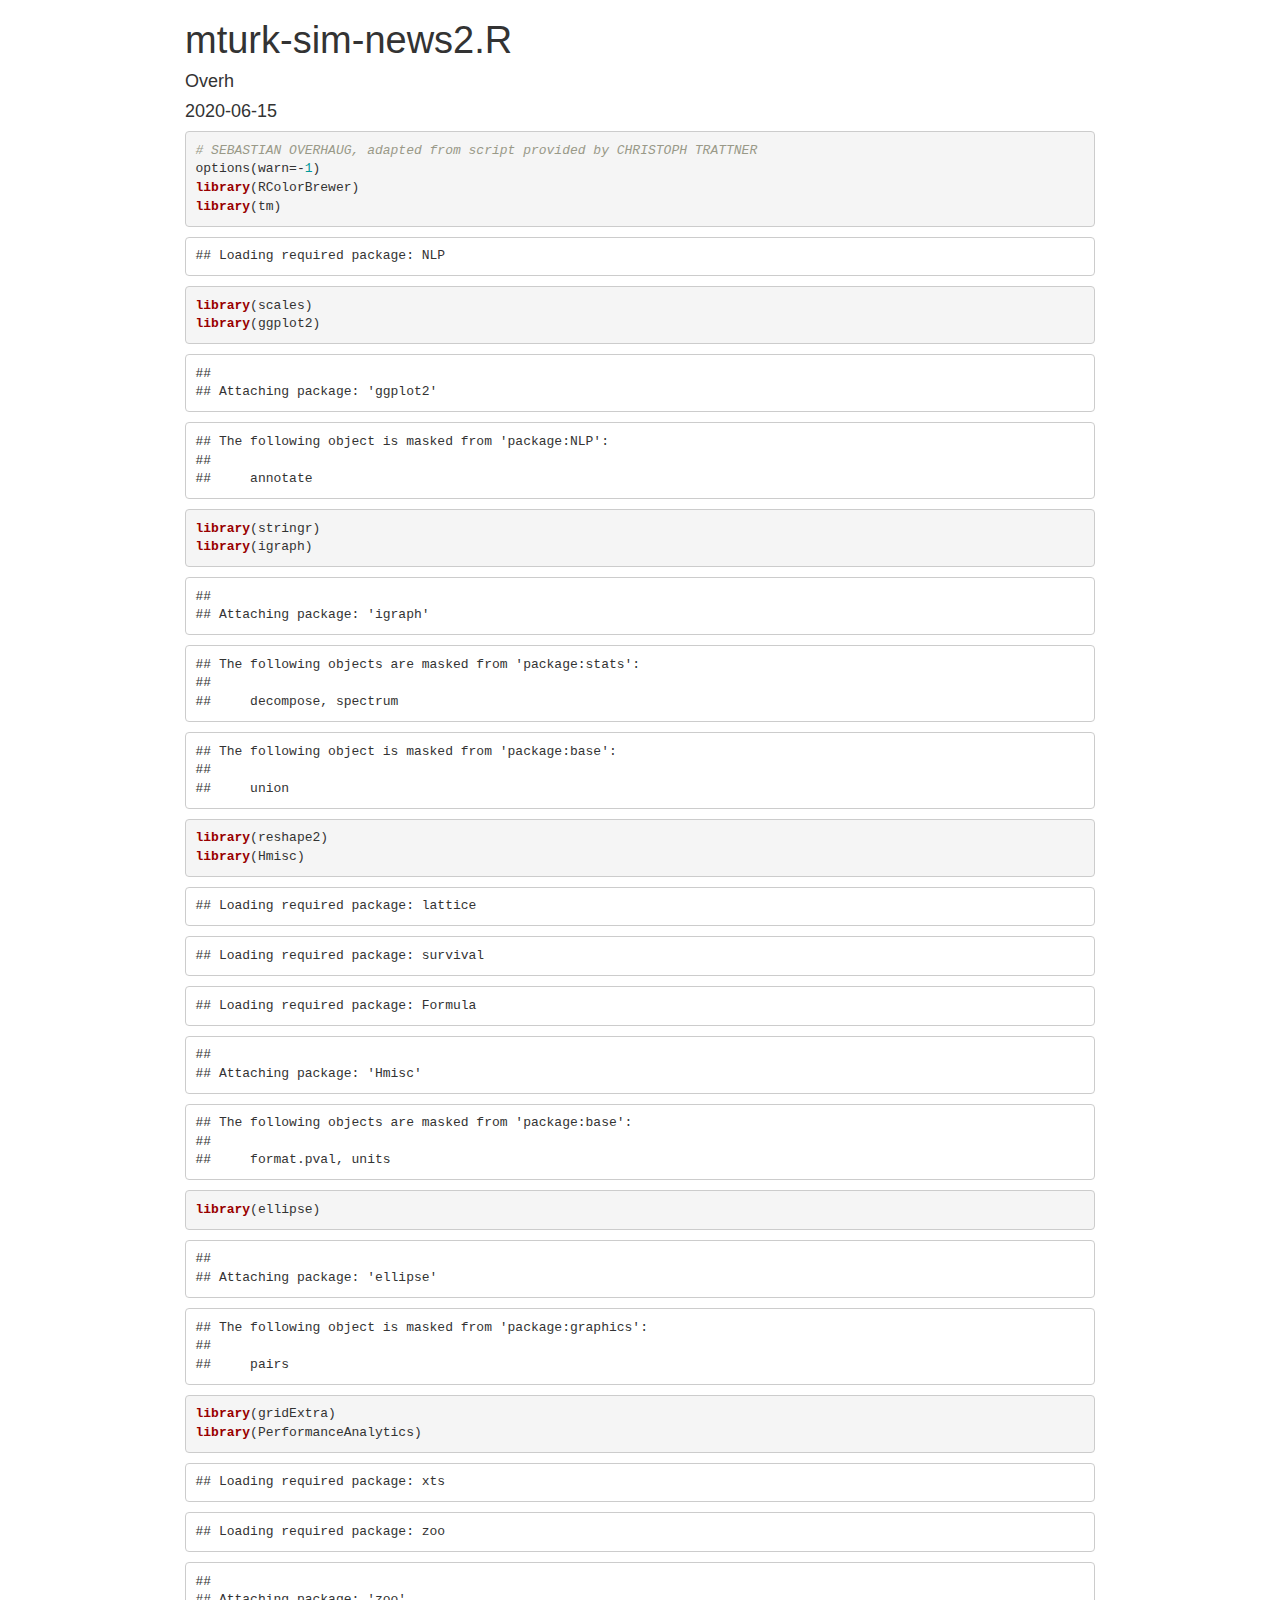
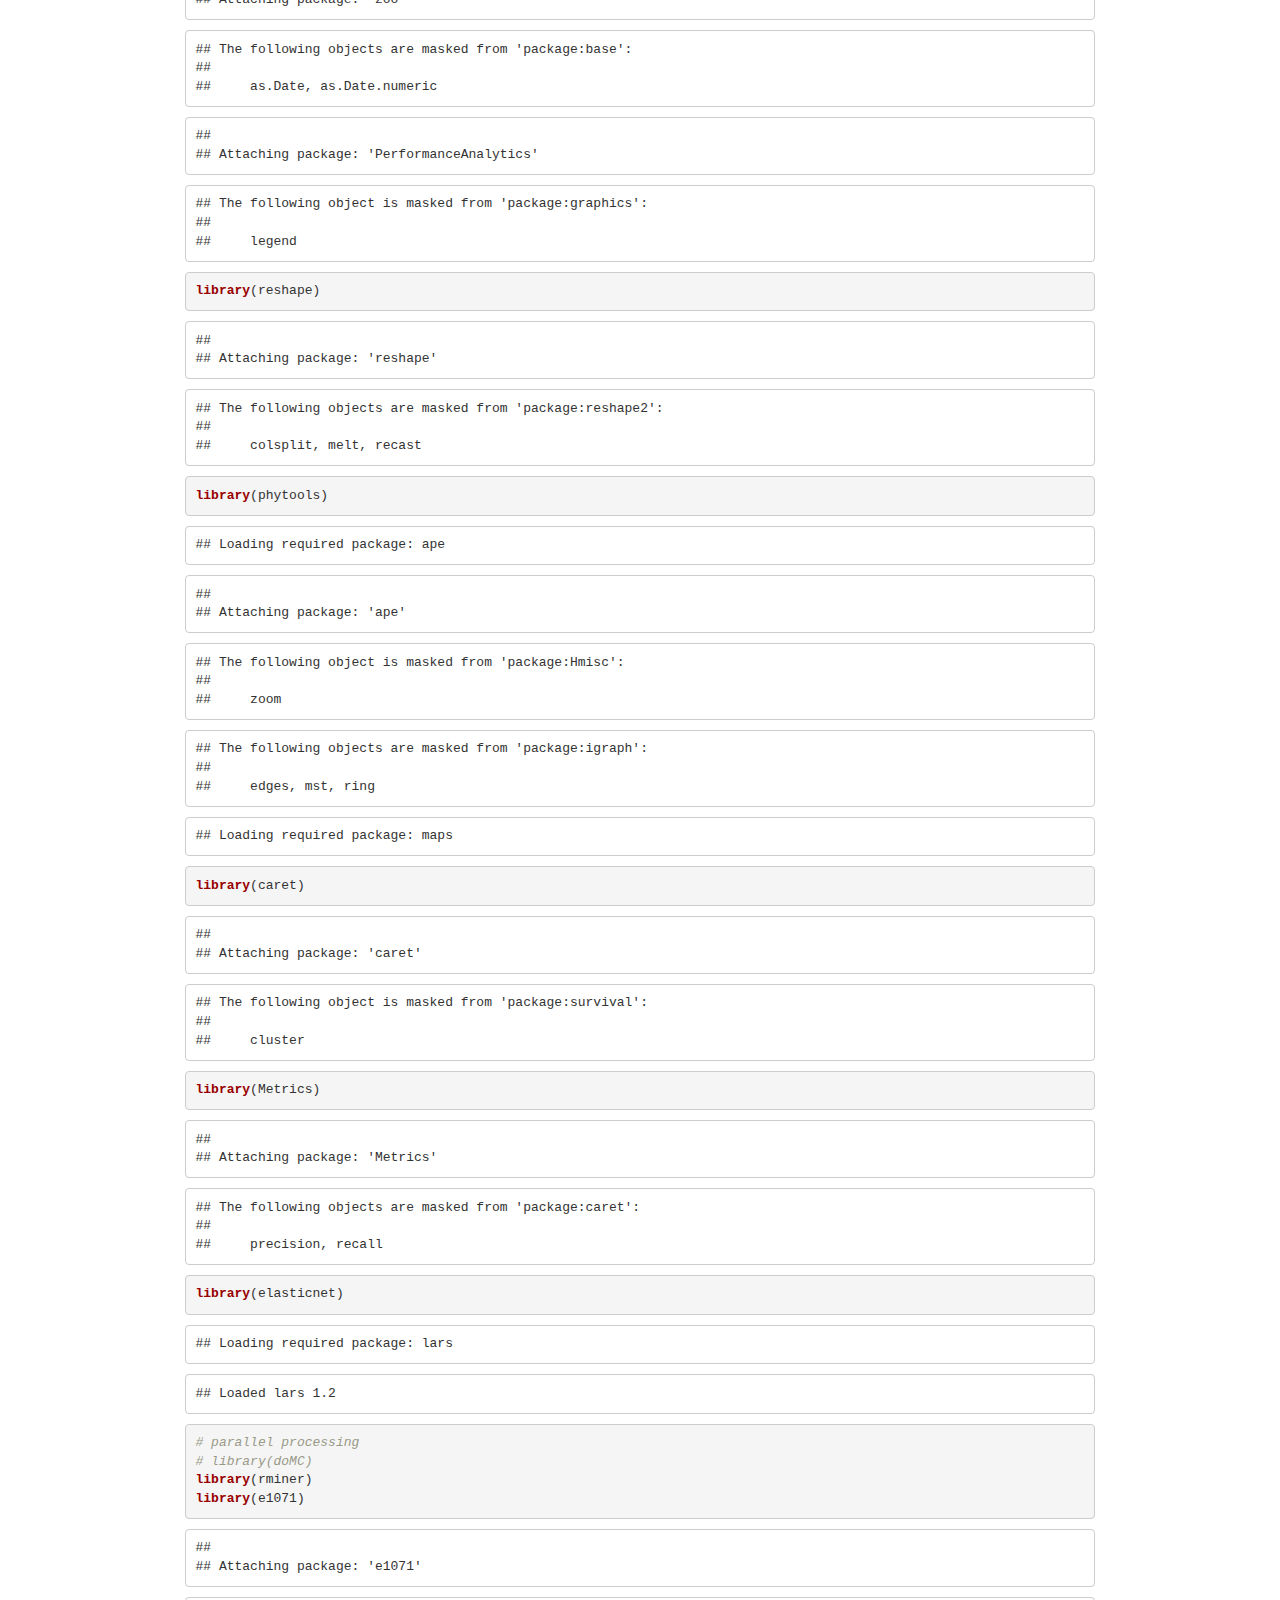
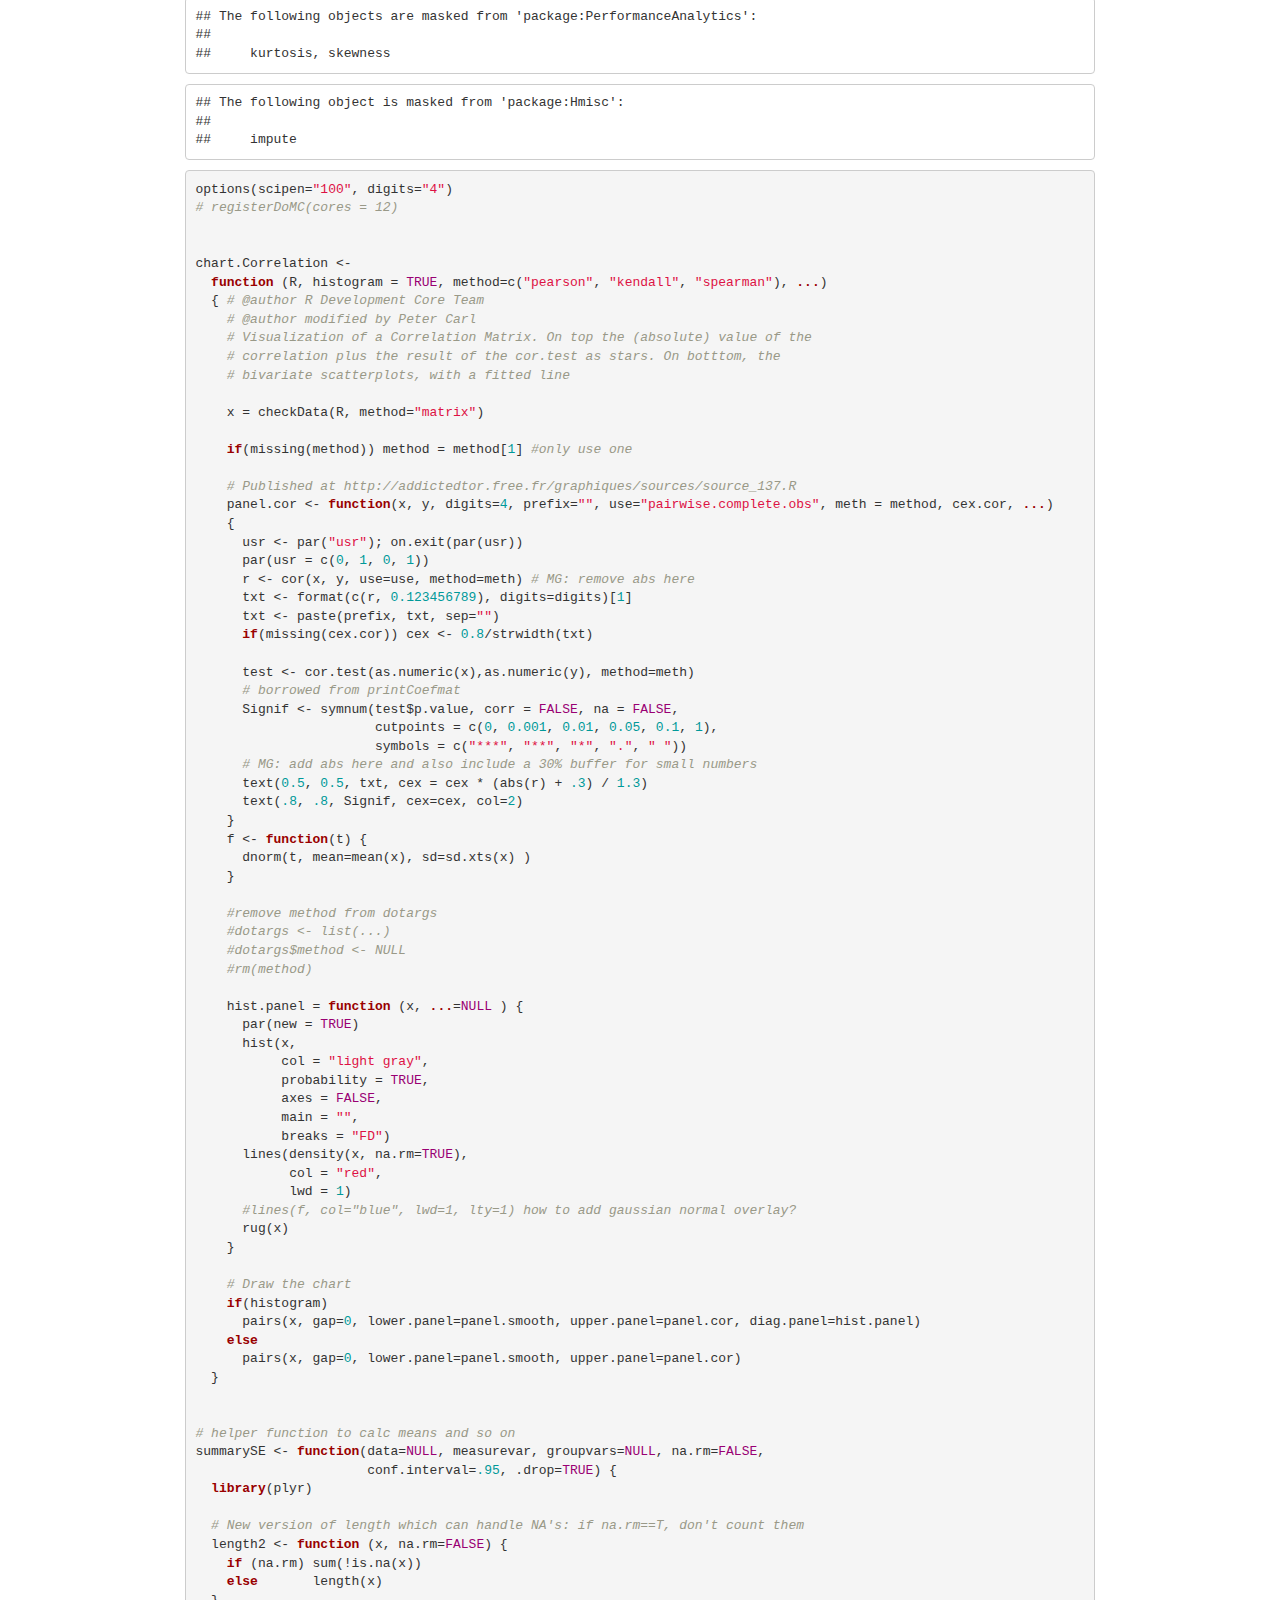
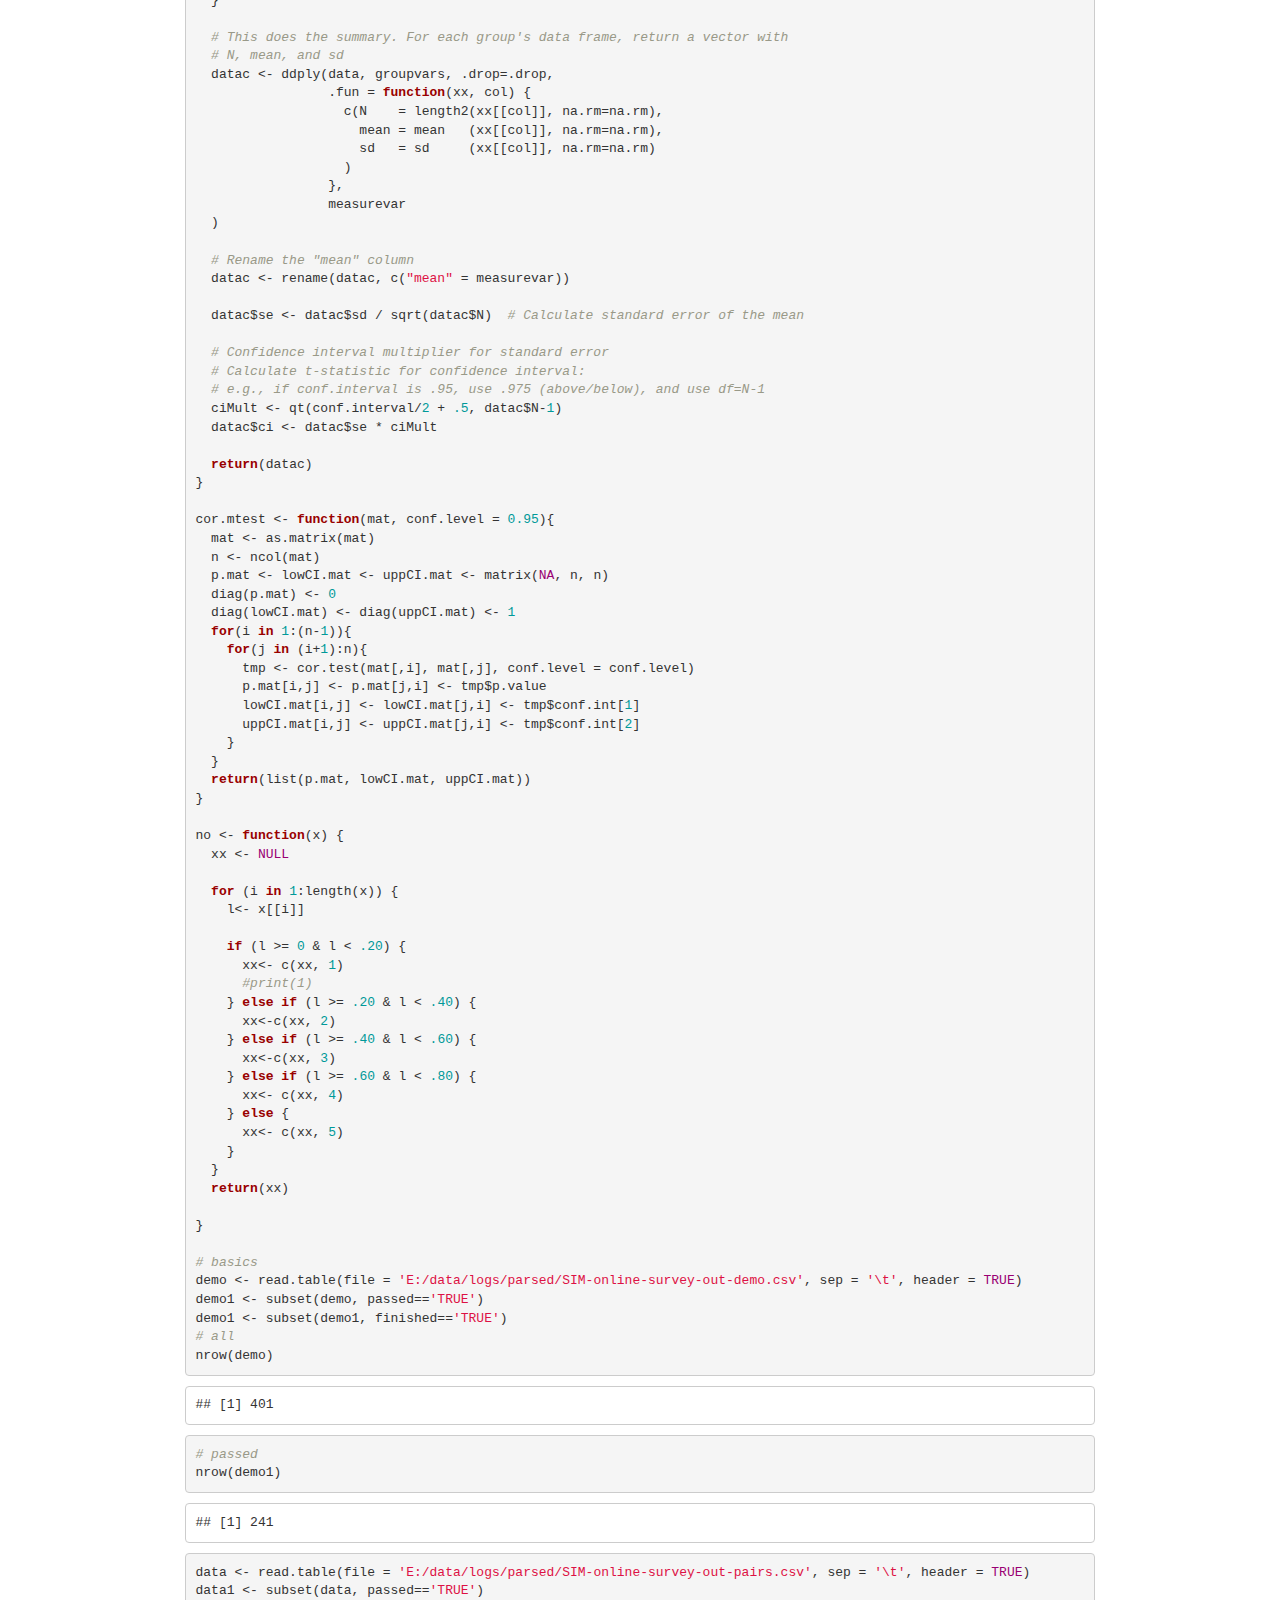
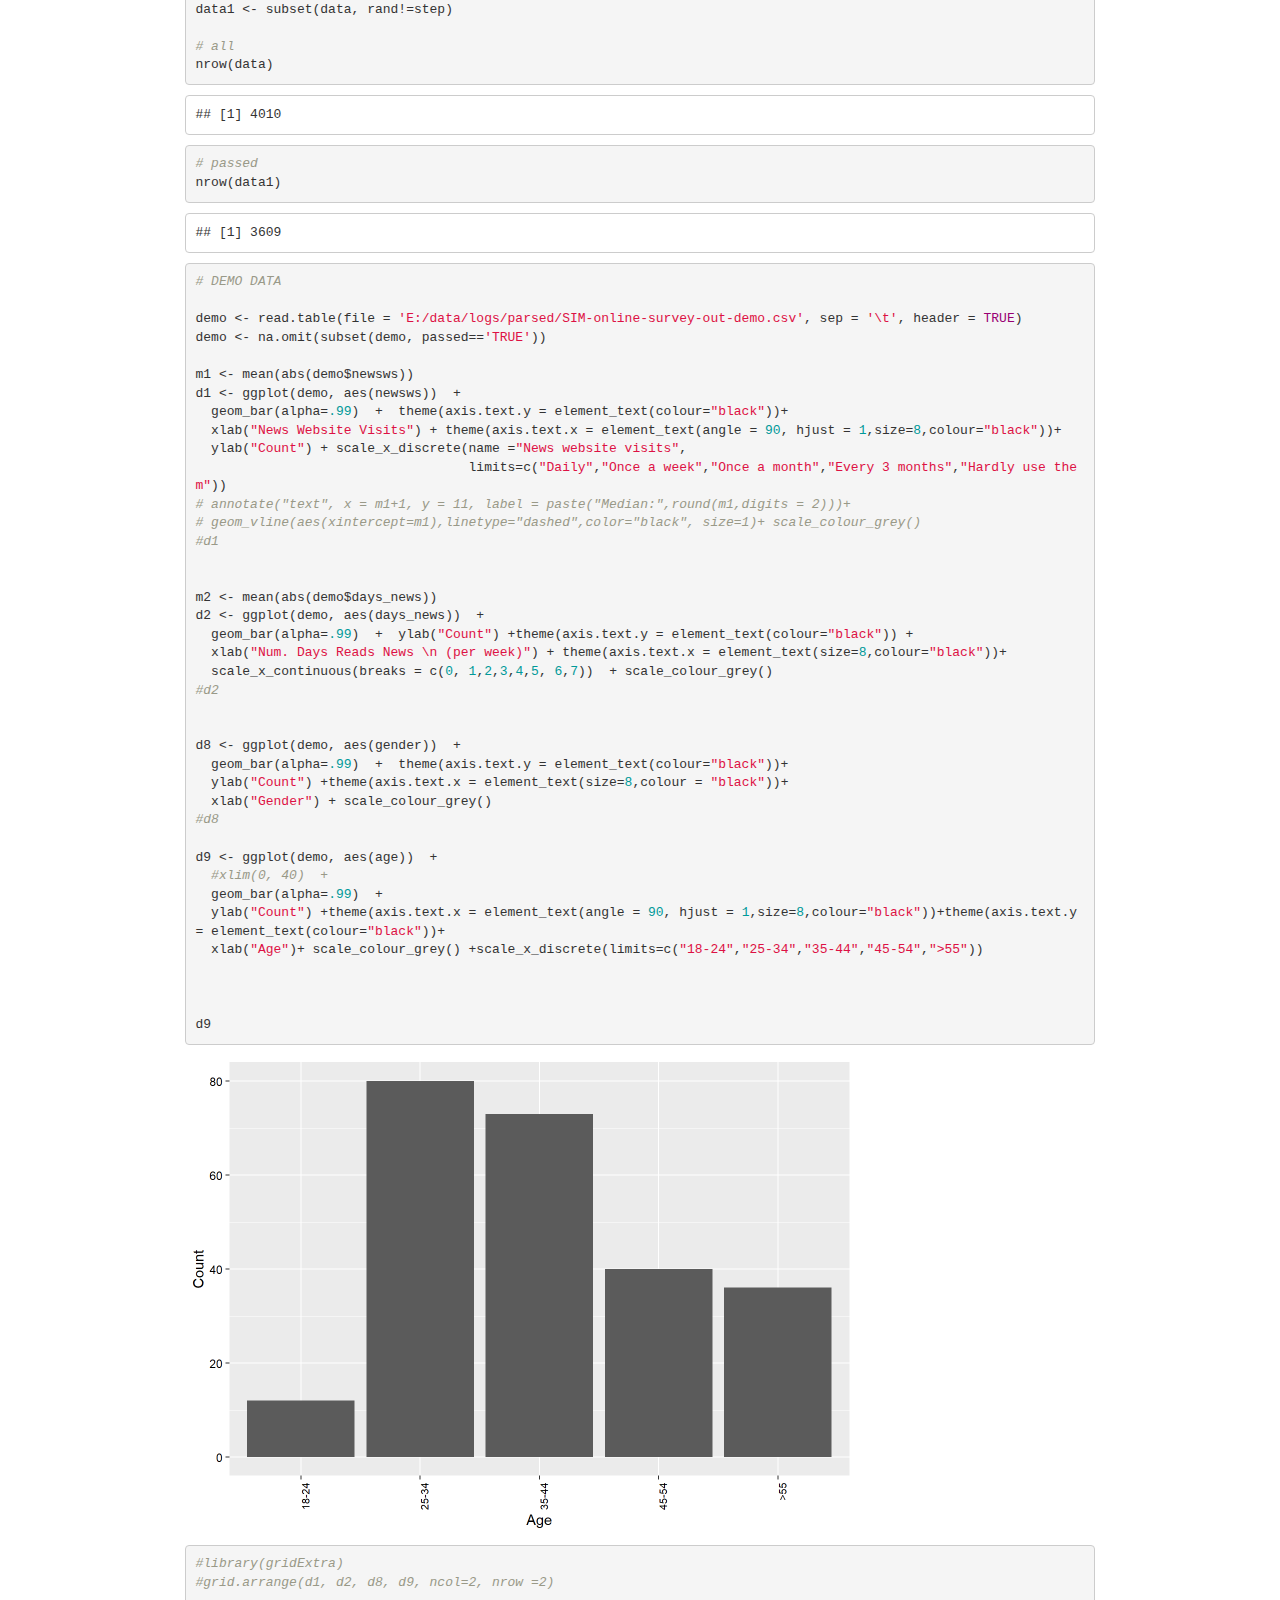
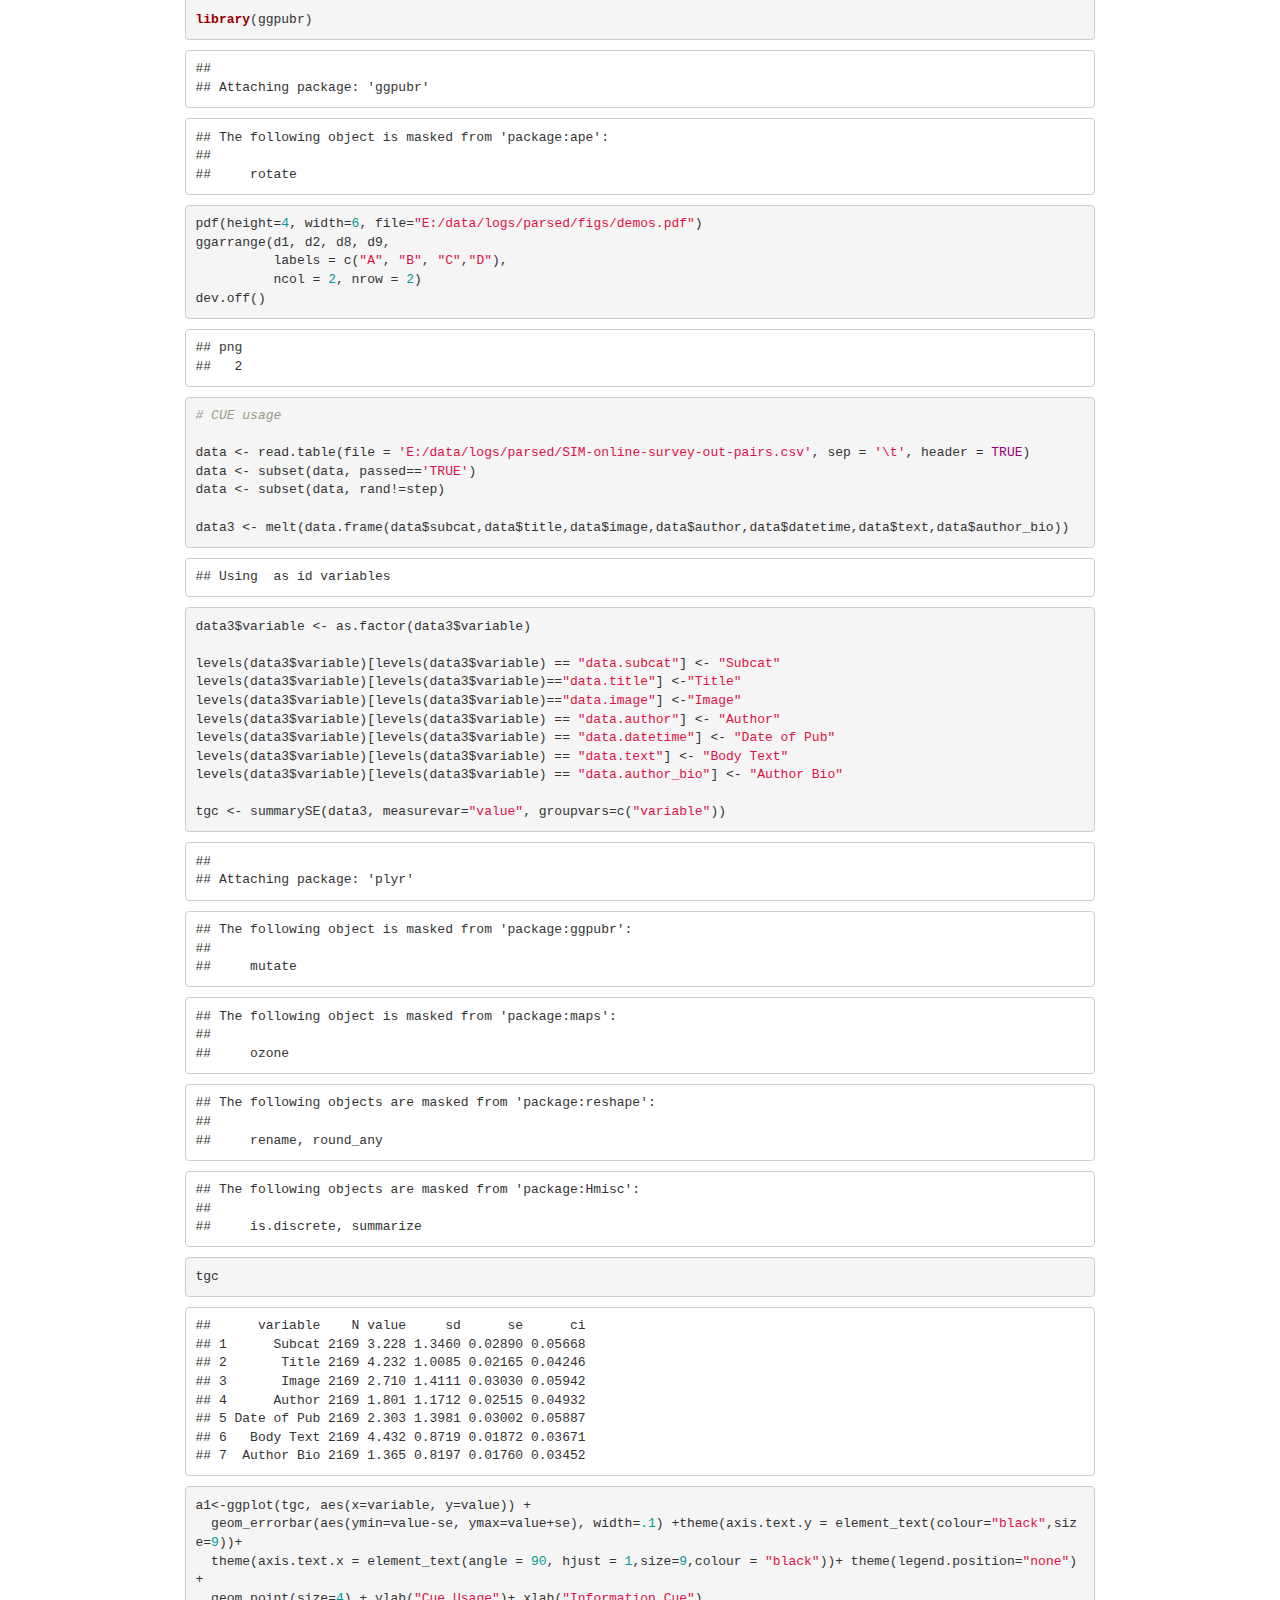
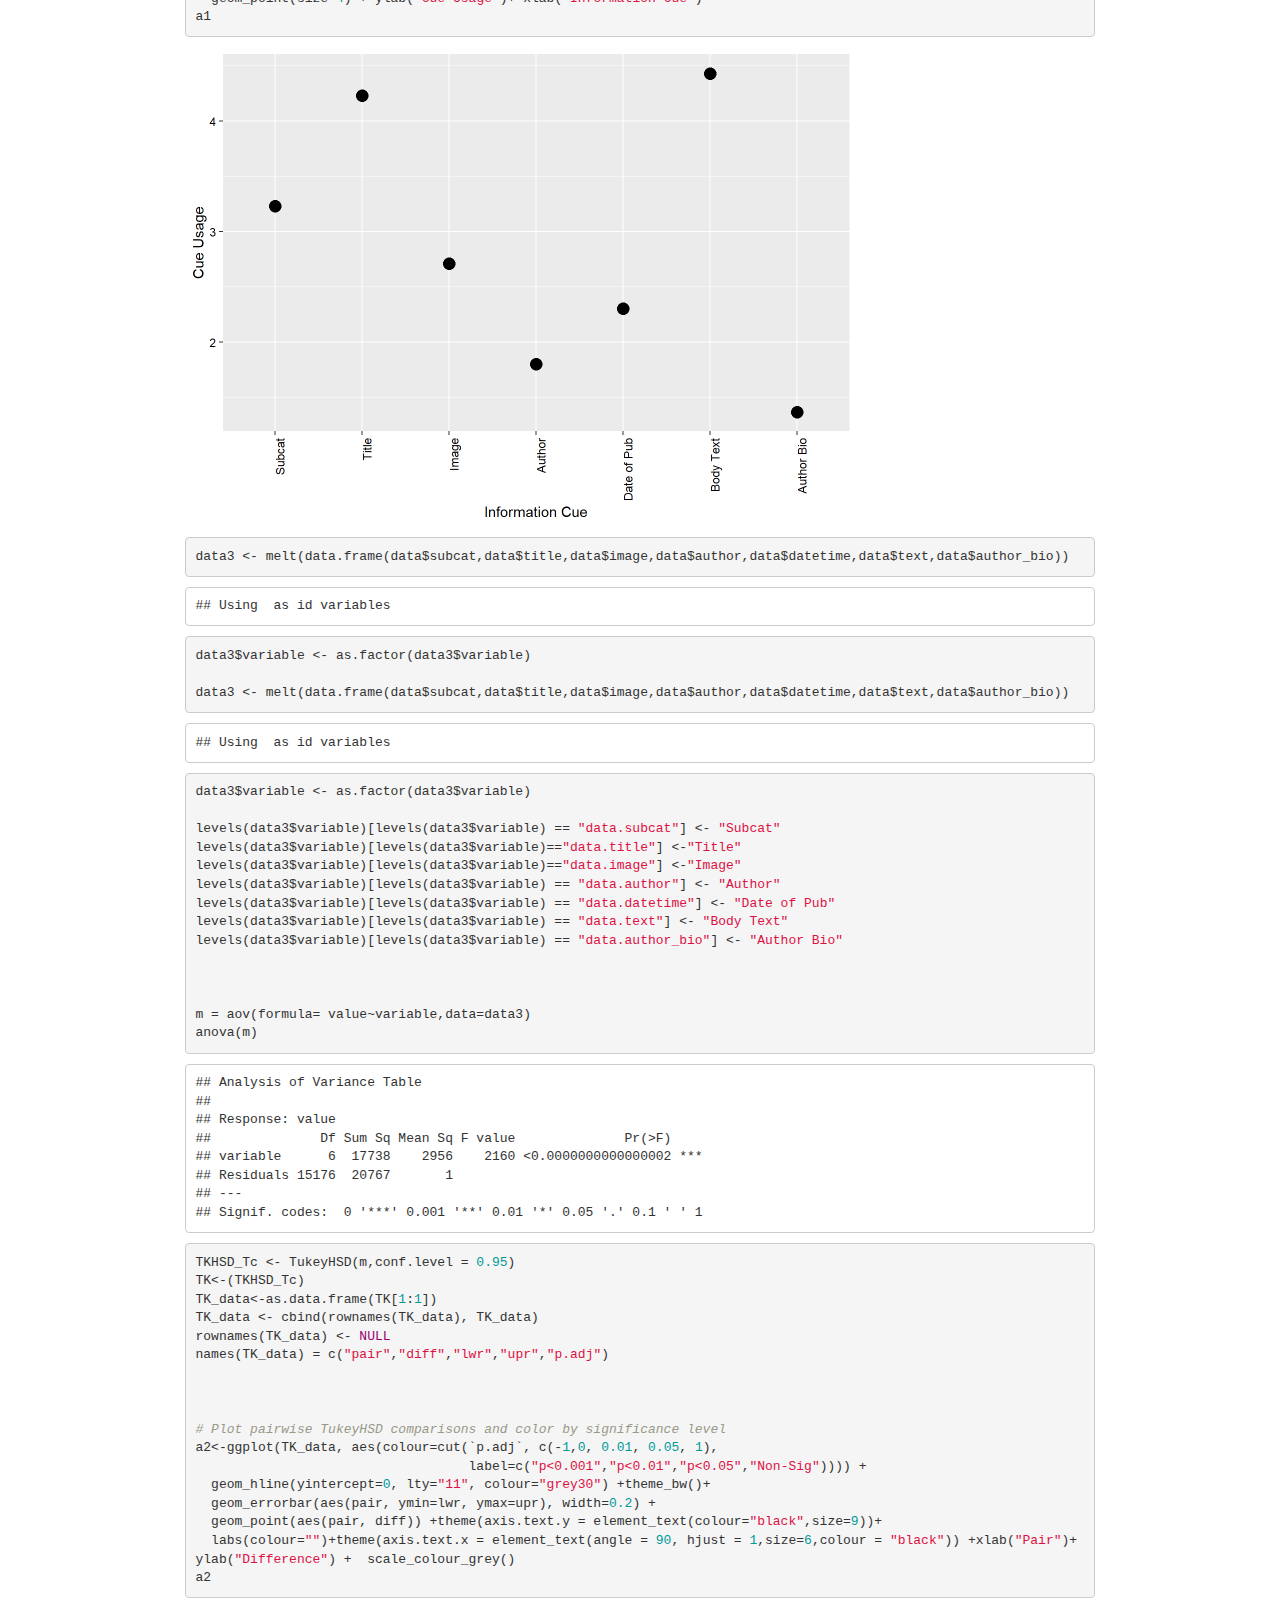
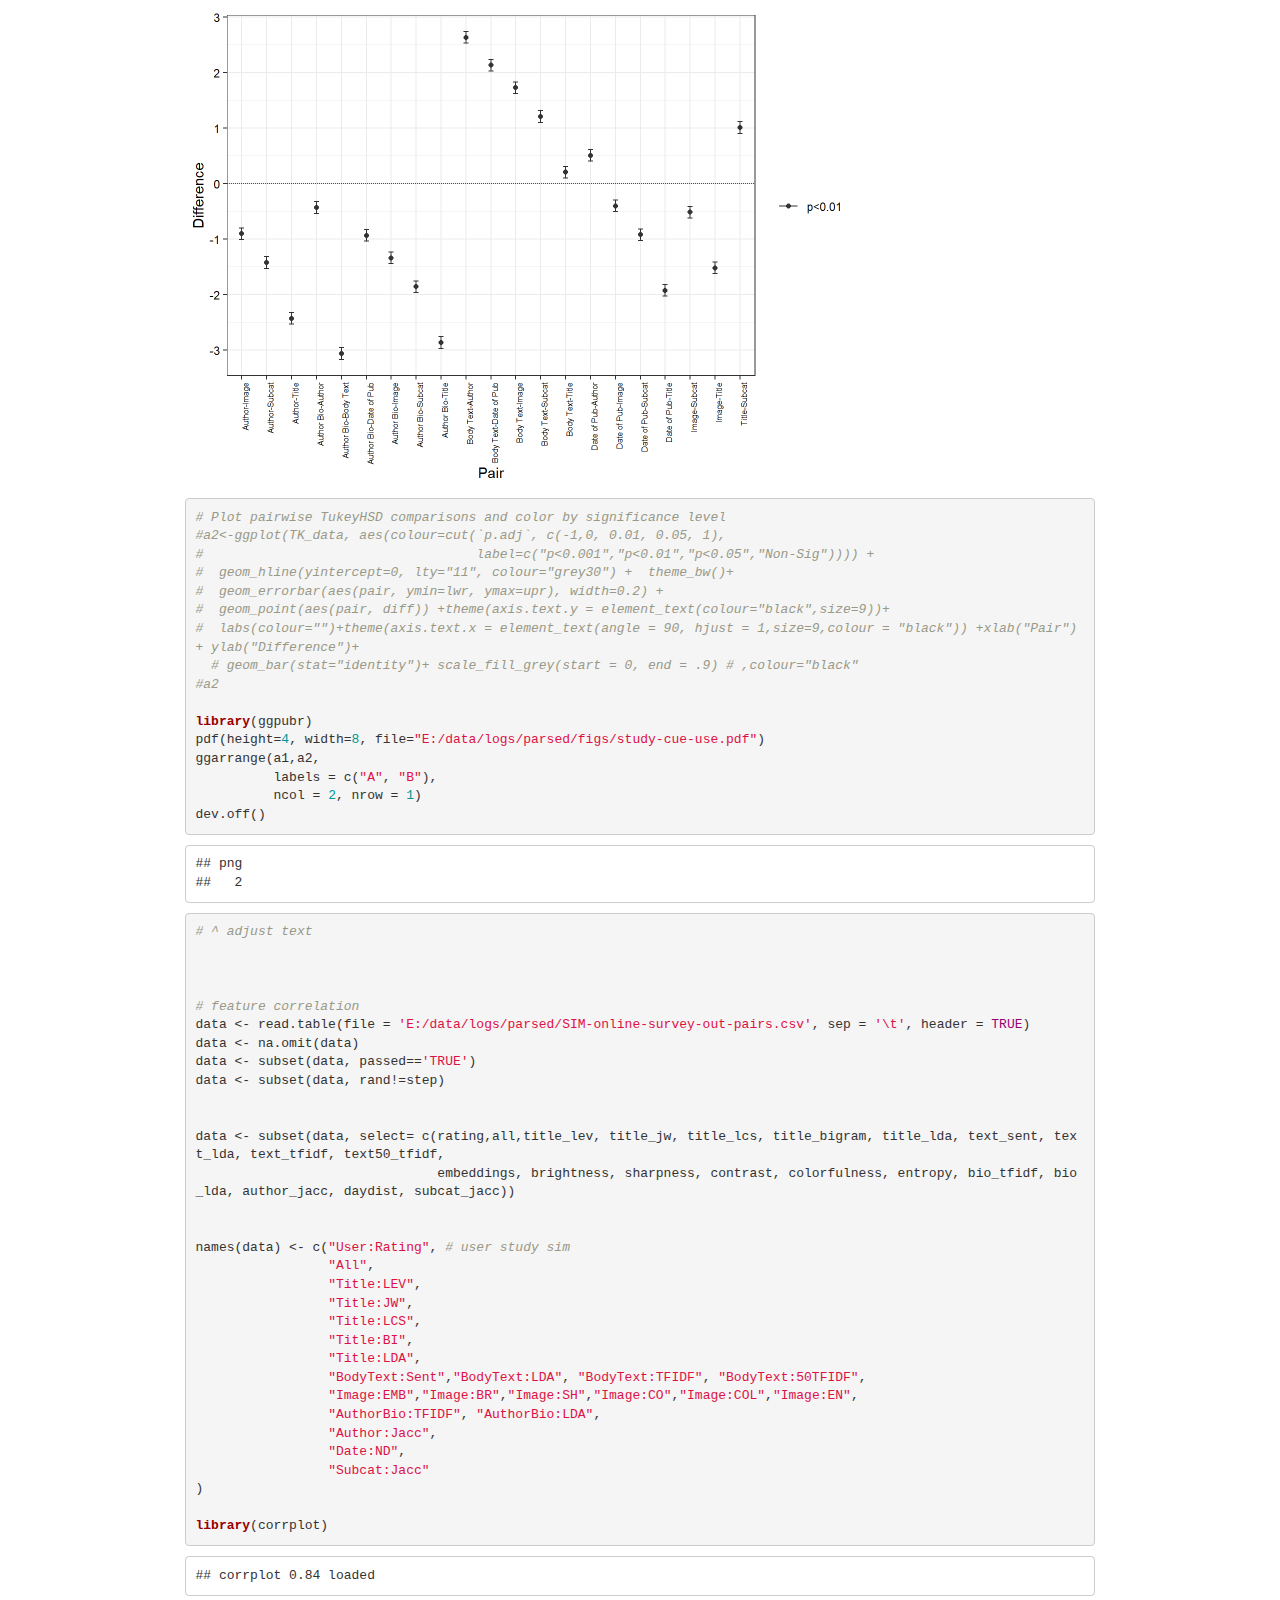
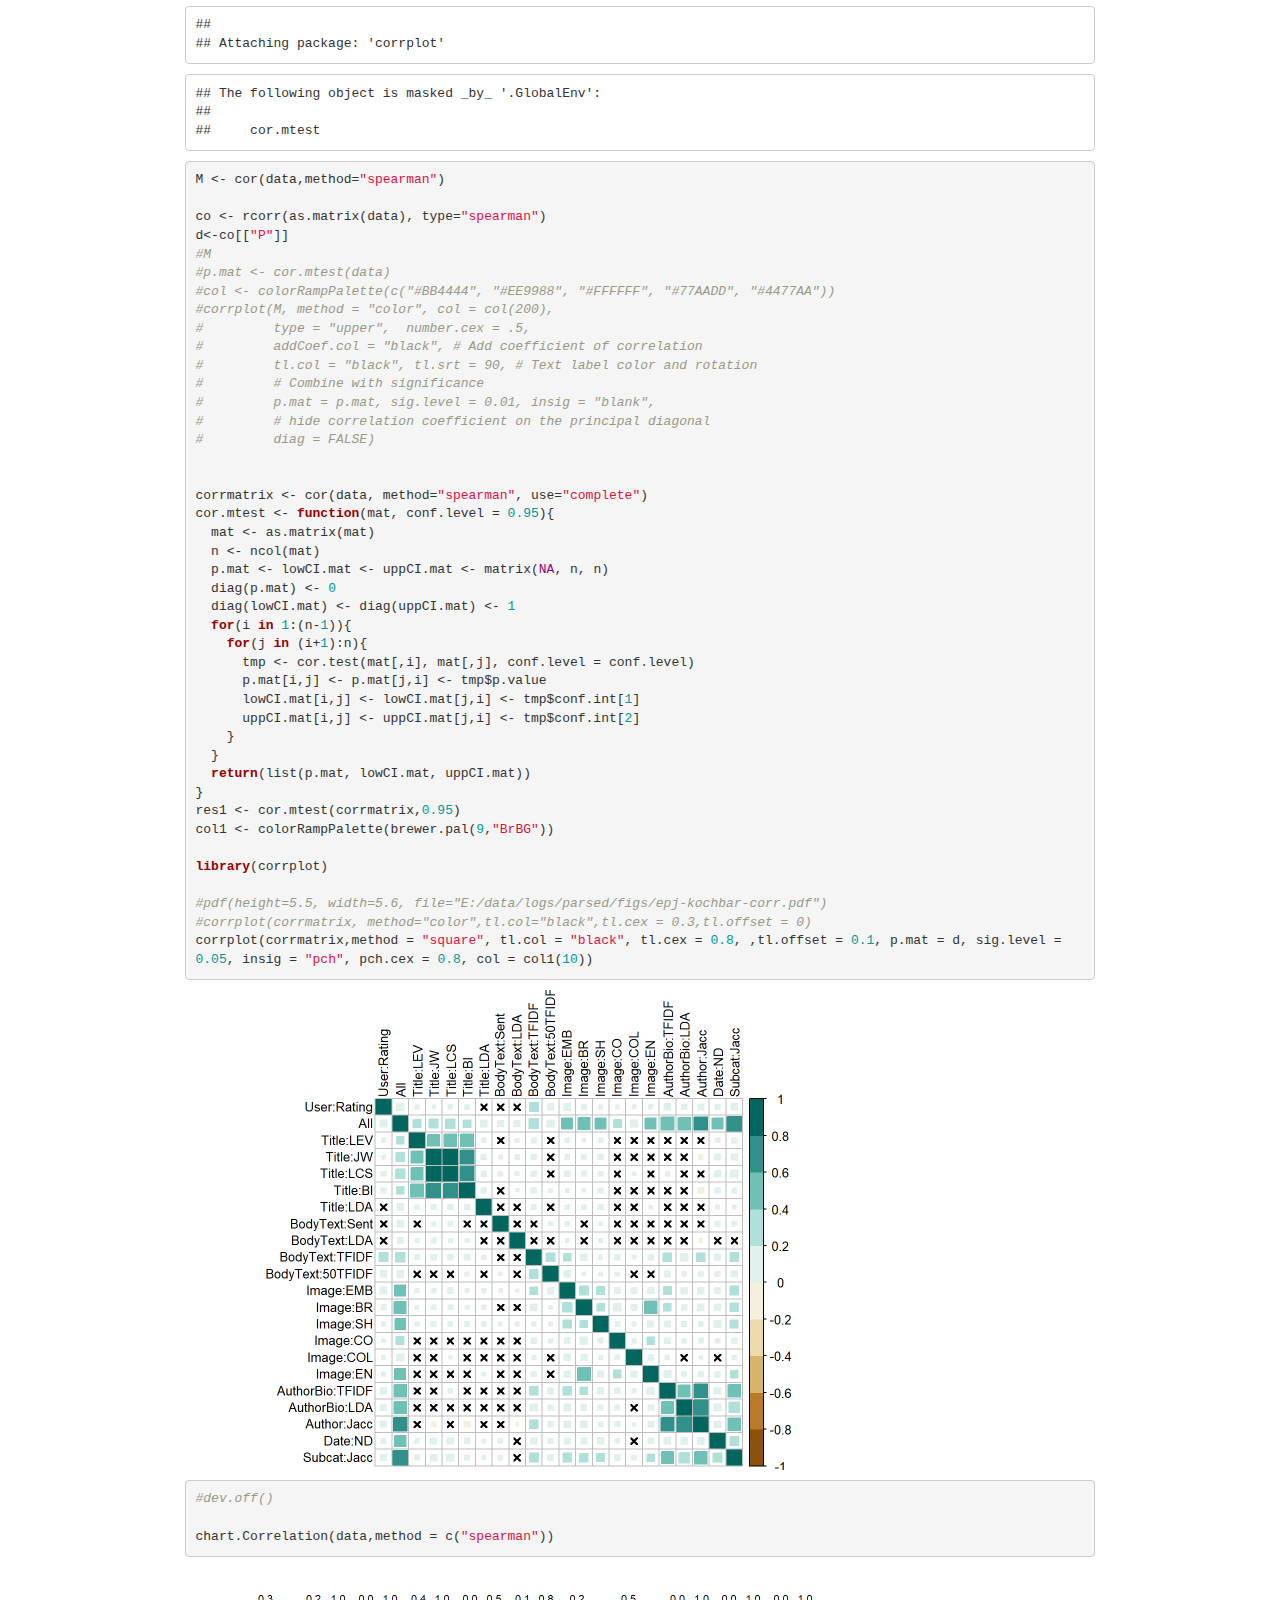
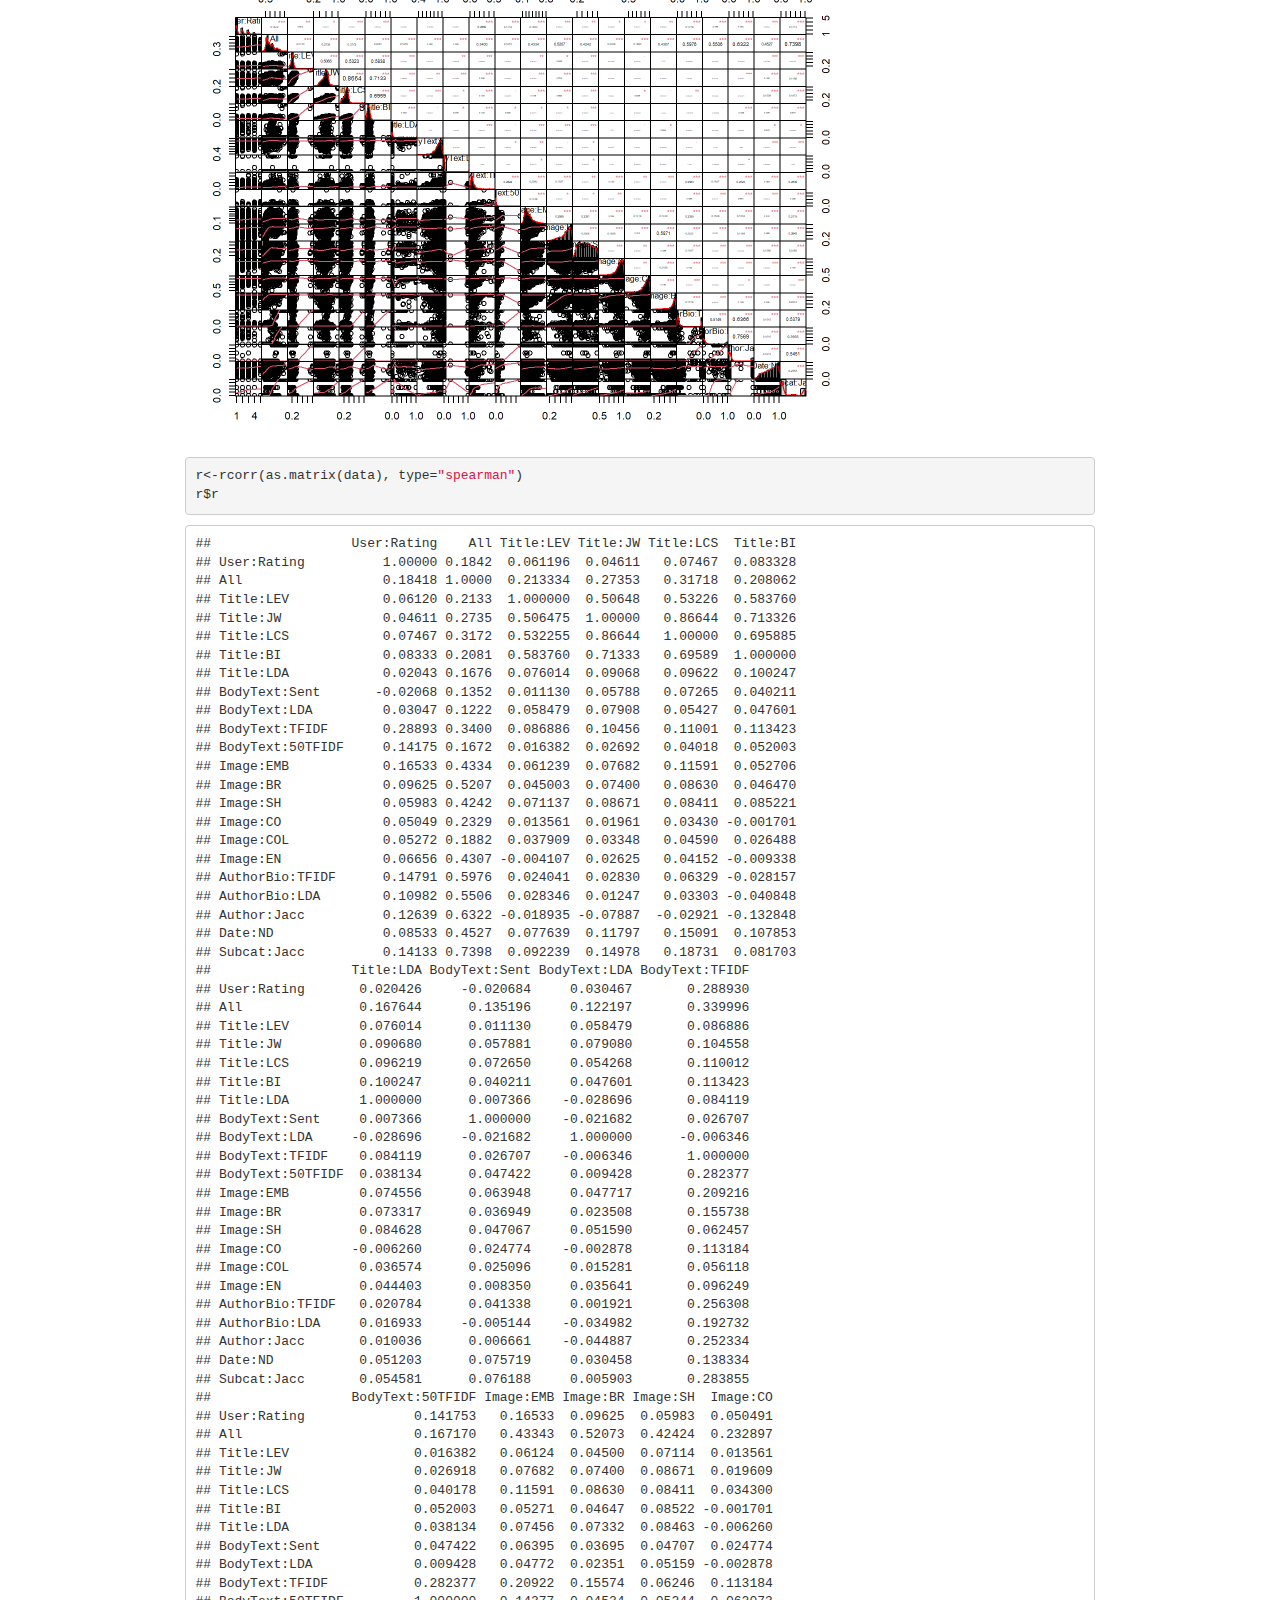
==== commit dd4b87fb: "Update R HTML-print" ====
--- a/R_analysis/mturk-sim-news2.html
+++ b/R_analysis/mturk-sim-news2.html
@@ -11,7 +11,7 @@
 
 <meta name="author" content="Overh" />
 
-<meta name="date" content="2020-06-13" />
+<meta name="date" content="2020-06-15" />
 
 <title>mturk-sim-news2.R</title>
 
@@ -378,7 +378,7 @@
 
 <h1 class="title toc-ignore">mturk-sim-news2.R</h1>
 <h4 class="author">Overh</h4>
-<h4 class="date">2020-06-13</h4>
+<h4 class="date">2020-06-15</h4>
 
 </div>
 
@@ -705,7 +705,7 @@
 data &lt;- subset(data, passed==&#39;TRUE&#39;)
 data &lt;- subset(data, rand!=step)
 
-data3 &lt;- melt(data.frame(data$subcat,data$title,data$image,data$author,data$datetime,data$text,data$sentiment,data$author_bio))</code></pre>
+data3 &lt;- melt(data.frame(data$subcat,data$title,data$image,data$author,data$datetime,data$text,data$author_bio))</code></pre>
 <pre><code>## Using  as id variables</code></pre>
 <pre class="r"><code>data3$variable &lt;- as.factor(data3$variable)
 
@@ -715,7 +715,6 @@
 levels(data3$variable)[levels(data3$variable) == &quot;data.author&quot;] &lt;- &quot;Author&quot;
 levels(data3$variable)[levels(data3$variable) == &quot;data.datetime&quot;] &lt;- &quot;Date of Pub&quot;
 levels(data3$variable)[levels(data3$variable) == &quot;data.text&quot;] &lt;- &quot;Body Text&quot;
-levels(data3$variable)[levels(data3$variable) == &quot;data.sentiment&quot;] &lt;- &quot;Sentiment&quot;
 levels(data3$variable)[levels(data3$variable) == &quot;data.author_bio&quot;] &lt;- &quot;Author Bio&quot;
 
 tgc &lt;- summarySE(data3, measurevar=&quot;value&quot;, groupvars=c(&quot;variable&quot;))</code></pre>
@@ -741,19 +740,18 @@
 ## 4      Author 2169 1.801 1.1712 0.02515 0.04932
 ## 5 Date of Pub 2169 2.303 1.3981 0.03002 0.05887
 ## 6   Body Text 2169 4.432 0.8719 0.01872 0.03671
-## 7   Sentiment 2169 3.697 1.1965 0.02569 0.05038
-## 8  Author Bio 2169 1.365 0.8197 0.01760 0.03452</code></pre>
+## 7  Author Bio 2169 1.365 0.8197 0.01760 0.03452</code></pre>
 <pre class="r"><code>a1&lt;-ggplot(tgc, aes(x=variable, y=value)) + 
   geom_errorbar(aes(ymin=value-se, ymax=value+se), width=.1) +theme(axis.text.y = element_text(colour=&quot;black&quot;,size=9))+
   theme(axis.text.x = element_text(angle = 90, hjust = 1,size=9,colour = &quot;black&quot;))+ theme(legend.position=&quot;none&quot;)+
   geom_point(size=4) + ylab(&quot;Cue Usage&quot;)+ xlab(&quot;Information Cue&quot;)
 a1</code></pre>
-<p><img src="[data-uri]" width="672" /></p>
-<pre class="r"><code>data3 &lt;- melt(data.frame(data$subcat,data$title,data$image,data$author,data$datetime,data$text,data$sentiment,data$author_bio))</code></pre>
+<p><img src="[data-uri]" width="672" /></p>
+<pre class="r"><code>data3 &lt;- melt(data.frame(data$subcat,data$title,data$image,data$author,data$datetime,data$text,data$author_bio))</code></pre>
 <pre><code>## Using  as id variables</code></pre>
 <pre class="r"><code>data3$variable &lt;- as.factor(data3$variable)
 
-data3 &lt;- melt(data.frame(data$subcat,data$title,data$image,data$author,data$datetime,data$text,data$sentiment,data$author_bio))</code></pre>
+data3 &lt;- melt(data.frame(data$subcat,data$title,data$image,data$author,data$datetime,data$text,data$author_bio))</code></pre>
 <pre><code>## Using  as id variables</code></pre>
 <pre class="r"><code>data3$variable &lt;- as.factor(data3$variable)
 
@@ -763,7 +761,6 @@
 levels(data3$variable)[levels(data3$variable) == &quot;data.author&quot;] &lt;- &quot;Author&quot;
 levels(data3$variable)[levels(data3$variable) == &quot;data.datetime&quot;] &lt;- &quot;Date of Pub&quot;
 levels(data3$variable)[levels(data3$variable) == &quot;data.text&quot;] &lt;- &quot;Body Text&quot;
-levels(data3$variable)[levels(data3$variable) == &quot;data.sentiment&quot;] &lt;- &quot;Sentiment&quot;
 levels(data3$variable)[levels(data3$variable) == &quot;data.author_bio&quot;] &lt;- &quot;Author Bio&quot;
 
 
@@ -774,8 +771,8 @@
 ## 
 ## Response: value
 ##              Df Sum Sq Mean Sq F value              Pr(&gt;F)    
-## variable      7  19045    2721    1977 &lt;0.0000000000000002 ***
-## Residuals 17344  23871       1                                
+## variable      6  17738    2956    2160 &lt;0.0000000000000002 ***
+## Residuals 15176  20767       1                                
 ## ---
 ## Signif. codes:  0 &#39;***&#39; 0.001 &#39;**&#39; 0.01 &#39;*&#39; 0.05 &#39;.&#39; 0.1 &#39; &#39; 1</code></pre>
 <pre class="r"><code>TKHSD_Tc &lt;- TukeyHSD(m,conf.level = 0.95)
@@ -795,7 +792,7 @@
   geom_point(aes(pair, diff)) +theme(axis.text.y = element_text(colour=&quot;black&quot;,size=9))+
   labs(colour=&quot;&quot;)+theme(axis.text.x = element_text(angle = 90, hjust = 1,size=6,colour = &quot;black&quot;)) +xlab(&quot;Pair&quot;)+ ylab(&quot;Difference&quot;) +  scale_colour_grey()
 a2</code></pre>
-<p><img src="[data-uri]" width="672" /></p>
+<p><img src="[data-uri]" width="672" /></p>
 <pre class="r"><code># Plot pairwise TukeyHSD comparisons and color by significance level
 #a2&lt;-ggplot(TK_data, aes(colour=cut(`p.adj`, c(-1,0, 0.01, 0.05, 1), 
 #                                   label=c(&quot;p&lt;0.001&quot;,&quot;p&lt;0.01&quot;,&quot;p&lt;0.05&quot;,&quot;Non-Sig&quot;)))) +
@@ -899,22 +896,137 @@
 chart.Correlation(data,method = c(&quot;spearman&quot;))</code></pre>
 <p><img src="[data-uri]" width="672" /></p>
 <pre class="r"><code>r&lt;-rcorr(as.matrix(data), type=&quot;spearman&quot;)
-#r$r
-#r$P
+r$r</code></pre>
+<pre><code>##                  User:Rating    All Title:LEV Title:JW Title:LCS  Title:BI
+## User:Rating          1.00000 0.1842  0.061196  0.04611   0.07467  0.083328
+## All                  0.18418 1.0000  0.213334  0.27353   0.31718  0.208062
+## Title:LEV            0.06120 0.2133  1.000000  0.50648   0.53226  0.583760
+## Title:JW             0.04611 0.2735  0.506475  1.00000   0.86644  0.713326
+## Title:LCS            0.07467 0.3172  0.532255  0.86644   1.00000  0.695885
+## Title:BI             0.08333 0.2081  0.583760  0.71333   0.69589  1.000000
+## Title:LDA            0.02043 0.1676  0.076014  0.09068   0.09622  0.100247
+## BodyText:Sent       -0.02068 0.1352  0.011130  0.05788   0.07265  0.040211
+## BodyText:LDA         0.03047 0.1222  0.058479  0.07908   0.05427  0.047601
+## BodyText:TFIDF       0.28893 0.3400  0.086886  0.10456   0.11001  0.113423
+## BodyText:50TFIDF     0.14175 0.1672  0.016382  0.02692   0.04018  0.052003
+## Image:EMB            0.16533 0.4334  0.061239  0.07682   0.11591  0.052706
+## Image:BR             0.09625 0.5207  0.045003  0.07400   0.08630  0.046470
+## Image:SH             0.05983 0.4242  0.071137  0.08671   0.08411  0.085221
+## Image:CO             0.05049 0.2329  0.013561  0.01961   0.03430 -0.001701
+## Image:COL            0.05272 0.1882  0.037909  0.03348   0.04590  0.026488
+## Image:EN             0.06656 0.4307 -0.004107  0.02625   0.04152 -0.009338
+## AuthorBio:TFIDF      0.14791 0.5976  0.024041  0.02830   0.06329 -0.028157
+## AuthorBio:LDA        0.10982 0.5506  0.028346  0.01247   0.03303 -0.040848
+## Author:Jacc          0.12639 0.6322 -0.018935 -0.07887  -0.02921 -0.132848
+## Date:ND              0.08533 0.4527  0.077639  0.11797   0.15091  0.107853
+## Subcat:Jacc          0.14133 0.7398  0.092239  0.14978   0.18731  0.081703
+##                  Title:LDA BodyText:Sent BodyText:LDA BodyText:TFIDF
+## User:Rating       0.020426     -0.020684     0.030467       0.288930
+## All               0.167644      0.135196     0.122197       0.339996
+## Title:LEV         0.076014      0.011130     0.058479       0.086886
+## Title:JW          0.090680      0.057881     0.079080       0.104558
+## Title:LCS         0.096219      0.072650     0.054268       0.110012
+## Title:BI          0.100247      0.040211     0.047601       0.113423
+## Title:LDA         1.000000      0.007366    -0.028696       0.084119
+## BodyText:Sent     0.007366      1.000000    -0.021682       0.026707
+## BodyText:LDA     -0.028696     -0.021682     1.000000      -0.006346
+## BodyText:TFIDF    0.084119      0.026707    -0.006346       1.000000
+## BodyText:50TFIDF  0.038134      0.047422     0.009428       0.282377
+## Image:EMB         0.074556      0.063948     0.047717       0.209216
+## Image:BR          0.073317      0.036949     0.023508       0.155738
+## Image:SH          0.084628      0.047067     0.051590       0.062457
+## Image:CO         -0.006260      0.024774    -0.002878       0.113184
+## Image:COL         0.036574      0.025096     0.015281       0.056118
+## Image:EN          0.044403      0.008350     0.035641       0.096249
+## AuthorBio:TFIDF   0.020784      0.041338     0.001921       0.256308
+## AuthorBio:LDA     0.016933     -0.005144    -0.034982       0.192732
+## Author:Jacc       0.010036      0.006661    -0.044887       0.252334
+## Date:ND           0.051203      0.075719     0.030458       0.138334
+## Subcat:Jacc       0.054581      0.076188     0.005903       0.283855
+##                  BodyText:50TFIDF Image:EMB Image:BR Image:SH  Image:CO
+## User:Rating              0.141753   0.16533  0.09625  0.05983  0.050491
+## All                      0.167170   0.43343  0.52073  0.42424  0.232897
+## Title:LEV                0.016382   0.06124  0.04500  0.07114  0.013561
+## Title:JW                 0.026918   0.07682  0.07400  0.08671  0.019609
+## Title:LCS                0.040178   0.11591  0.08630  0.08411  0.034300
+## Title:BI                 0.052003   0.05271  0.04647  0.08522 -0.001701
+## Title:LDA                0.038134   0.07456  0.07332  0.08463 -0.006260
+## BodyText:Sent            0.047422   0.06395  0.03695  0.04707  0.024774
+## BodyText:LDA             0.009428   0.04772  0.02351  0.05159 -0.002878
+## BodyText:TFIDF           0.282377   0.20922  0.15574  0.06246  0.113184
+## BodyText:50TFIDF         1.000000   0.14377  0.04534  0.05244  0.062073
+## Image:EMB                0.143769   1.00000  0.29888  0.23907  0.125366
+## Image:BR                 0.045339   0.29888  1.00000  0.20061  0.192841
+## Image:SH                 0.052445   0.23907  0.20061  1.00000  0.086269
+## Image:CO                 0.062073   0.12537  0.19284  0.08627  1.000000
+## Image:COL                0.018635   0.14189  0.13125  0.05804  0.067282
+## Image:EN                 0.025864   0.14204  0.58708  0.12989  0.218579
+## AuthorBio:TFIDF          0.128914   0.23952  0.20324  0.14075  0.116206
+## AuthorBio:LDA            0.077271   0.15291  0.11013  0.08962  0.079384
+## Author:Jacc              0.099104   0.15333  0.14691  0.07966  0.090858
+## Date:ND                  0.089730   0.12101  0.13875  0.15902  0.076028
+## Subcat:Jacc              0.133592   0.27145  0.26433  0.22846  0.119391
+##                  Image:COL  Image:EN AuthorBio:TFIDF AuthorBio:LDA Author:Jacc
+## User:Rating        0.05272  0.066565        0.147909      0.109825    0.126394
+## All                0.18815  0.430688        0.597643      0.550572    0.632194
+## Title:LEV          0.03791 -0.004107        0.024041      0.028346   -0.018935
+## Title:JW           0.03348  0.026255        0.028299      0.012468   -0.078866
+## Title:LCS          0.04590  0.041520        0.063290      0.033026   -0.029212
+## Title:BI           0.02649 -0.009338       -0.028157     -0.040848   -0.132848
+## Title:LDA          0.03657  0.044403        0.020784      0.016933    0.010036
+## BodyText:Sent      0.02510  0.008350        0.041338     -0.005144    0.006661
+## BodyText:LDA       0.01528  0.035641        0.001921     -0.034982   -0.044887
+## BodyText:TFIDF     0.05612  0.096249        0.256308      0.192732    0.252334
+## BodyText:50TFIDF   0.01863  0.025864        0.128914      0.077271    0.099104
+## Image:EMB          0.14189  0.142041        0.239517      0.152912    0.153328
+## Image:BR           0.13125  0.587077        0.203235      0.110131    0.146909
+## Image:SH           0.05804  0.129893        0.140747      0.089619    0.079658
+## Image:CO           0.06728  0.218579        0.116206      0.079384    0.090858
+## Image:COL          1.00000  0.119403        0.070738      0.034094    0.042889
+## Image:EN           0.11940  1.000000        0.174570      0.097344    0.115274
+## AuthorBio:TFIDF    0.07074  0.174570        1.000000      0.514876    0.636558
+## AuthorBio:LDA      0.03409  0.097344        0.514876      1.000000    0.756900
+## Author:Jacc        0.04289  0.115274        0.636558      0.756900    1.000000
+## Date:ND            0.03807  0.104627        0.154457      0.161592    0.161493
+## Subcat:Jacc        0.07851  0.204337        0.537879      0.395461    0.545072
+##                  Date:ND Subcat:Jacc
+## User:Rating      0.08533    0.141335
+## All              0.45275    0.739819
+## Title:LEV        0.07764    0.092239
+## Title:JW         0.11797    0.149780
+## Title:LCS        0.15091    0.187309
+## Title:BI         0.10785    0.081703
+## Title:LDA        0.05120    0.054581
+## BodyText:Sent    0.07572    0.076188
+## BodyText:LDA     0.03046    0.005903
+## BodyText:TFIDF   0.13833    0.283855
+## BodyText:50TFIDF 0.08973    0.133592
+## Image:EMB        0.12101    0.271452
+## Image:BR         0.13875    0.264328
+## Image:SH         0.15902    0.228464
+## Image:CO         0.07603    0.119391
+## Image:COL        0.03807    0.078507
+## Image:EN         0.10463    0.204337
+## AuthorBio:TFIDF  0.15446    0.537879
+## AuthorBio:LDA    0.16159    0.395461
+## Author:Jacc      0.16149    0.545072
+## Date:ND          1.00000    0.275718
+## Subcat:Jacc      0.27572    1.000000</code></pre>
+<pre class="r"><code>#r$P
 
 
 all_set &lt;- data$All
 rating_set &lt;- data$`User:Rating`
 title_set &lt;- (data$`Title:LEV`+data$`Title:JW`+data$`Title:LEV`+data$`Title:BI`+data$`Title:LDA`)/5.0
 img_set &lt;- (data$`Image:EMB`+data$`Image:BR`+data$`Image:SH`+data$`Image:CO`+data$`Image:COL`+data$`Image:EN`)/6.0
-bodytext_set &lt;- (data$`BodyText:TFIDF`+data$`BodyText:50TFIDF`+data$`BodyText:LDA`)/3.0
-sent_set &lt;- (data$`BodyText:Sent`)/1.0
+bodytext_set &lt;- (data$`BodyText:TFIDF`+data$`BodyText:50TFIDF`+data$`BodyText:LDA`+data$`BodyText:Sent`)/4.0
+#sent_set &lt;- (data$`BodyText:Sent`)/1.0
 authorbio_set &lt;- (data$`AuthorBio:TFIDF`+data$`AuthorBio:LDA`)/2.0
 author_set &lt;- (data$`Author:Jacc`)/1.0
 date_set &lt;- (data$`Date:ND`)/1.0
 subcat_set &lt;- (data$`Subcat:Jacc`)/1.0
 
-dat &lt;- data.frame(rating_set,subcat_set,title_set,img_set,author_set,date_set,bodytext_set,sent_set,authorbio_set,all_set)
+dat &lt;- data.frame(rating_set,subcat_set,title_set,img_set,author_set,date_set,bodytext_set,authorbio_set,all_set)
 
 
 names(dat) &lt;- c(&quot;\nHuman \n Judgment&quot;, 
@@ -924,17 +1036,36 @@
                 &quot;Author&quot;,
                 &quot;Date&quot;,
                 &quot;BodyText&quot;,
-                &quot;Sentiment&quot;,
                 &quot;AuthorBio&quot;,
                 &quot;All&quot;
 )
 
 r&lt;-rcorr(as.matrix(dat), type=&quot;spearman&quot;)
-#r$r
-#r$P
+r$r</code></pre>
+<pre><code>##                     \nHuman \n Judgment Subcat    Title  Image   Author    Date
+## \nHuman \n Judgment             1.00000 0.1413  0.07132 0.1350  0.12639 0.08533
+## Subcat                          0.14133 1.0000  0.13420 0.3710  0.54507 0.27572
+## Title                           0.07132 0.1342  1.00000 0.1365 -0.07038 0.12387
+## Image                           0.13499 0.3710  0.13651 1.0000  0.18249 0.21767
+## Author                          0.12639 0.5451 -0.07038 0.1825  1.00000 0.16149
+## Date                            0.08533 0.2757  0.12387 0.2177  0.16149 1.00000
+## BodyText                        0.13226 0.1996  0.11009 0.1754  0.12068 0.14918
+## AuthorBio                       0.14465 0.5322  0.02434 0.2890  0.63190 0.15378
+## All                             0.18418 0.7398  0.29641 0.7020  0.63219 0.45275
+##                     BodyText AuthorBio    All
+## \nHuman \n Judgment   0.1323   0.14465 0.1842
+## Subcat                0.1996   0.53221 0.7398
+## Title                 0.1101   0.02434 0.2964
+## Image                 0.1754   0.28898 0.7020
+## Author                0.1207   0.63190 0.6322
+## Date                  0.1492   0.15378 0.4527
+## BodyText              1.0000   0.16025 0.3183
+## AuthorBio             0.1602   1.00000 0.6068
+## All                   0.3183   0.60677 1.0000</code></pre>
+<pre class="r"><code>#r$P
 
 chart.Correlation(dat,method = c(&quot;spearman&quot;))</code></pre>
-<p><img src="[data-uri]" width="672" /></p>
+<p><img src="[data-uri]